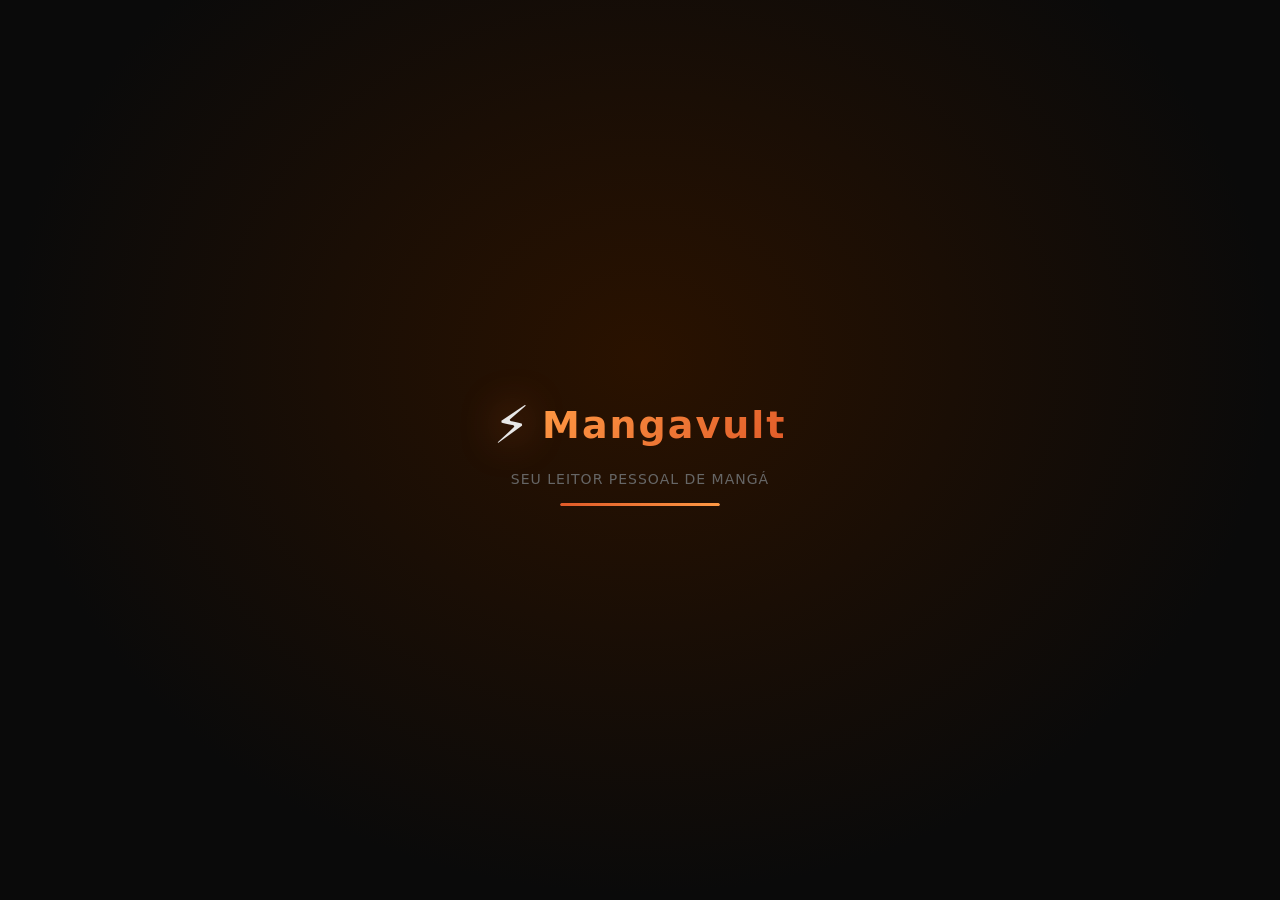
==== index.html @ 14887441 "Add files via upload" ====
<!DOCTYPE html>
<html lang="pt-BR">
<head>
<meta charset="UTF-8">
<meta name="viewport" content="width=device-width, initial-scale=1.0, maximum-scale=1.0, user-scalable=no">
<meta name="theme-color" content="#1a1a1a">
<meta name="mobile-web-app-capable" content="yes">
<meta name="apple-mobile-web-app-capable" content="yes">
<title>Mangavult</title>
<link rel="stylesheet" href="css/style.css">
</head>
<body>

<!-- SPLASH -->
<div id="splash">
  <div class="splash-bg"></div>
  <div class="splash-content">
    <div class="splash-logo-wrap">
      <div class="splash-icon">⚡</div>
      <div class="splash-nome">Mangavult</div>
    </div>
    <div class="splash-tagline">Seu leitor pessoal de mangá</div>
    <div class="splash-barra"><div class="splash-barra-fill"></div></div>
  </div>
</div>

<!-- ══════════ TELA: BIBLIOTECA ══════════ -->
<div id="tela-biblioteca" class="tela ativa">
  <header class="header-biblioteca">
    <button class="btn-icon" id="btn-menu-principal">
      <svg width="22" height="22" viewBox="0 0 24 24" fill="none" stroke="currentColor" stroke-width="2.5"><line x1="3" y1="6" x2="21" y2="6"/><line x1="3" y1="12" x2="21" y2="12"/><line x1="3" y1="18" x2="21" y2="18"/></svg>
    </button>
    <span class="logo-texto">Mangavult</span>
    <button class="btn-icon" id="btn-busca">
      <svg width="22" height="22" viewBox="0 0 24 24" fill="none" stroke="currentColor" stroke-width="2.5"><circle cx="11" cy="11" r="8"/><path d="m21 21-4.35-4.35"/></svg>
    </button>
  </header>
  <div class="busca-wrap" id="busca-wrap">
    <input class="busca-input" id="busca-input" placeholder="Buscar obra…" autocomplete="off">
    <button class="busca-fechar" id="busca-fechar">✕</button>
  </div>
  <div class="biblioteca-lista" id="biblioteca-lista">
    <div class="biblioteca-vazia" id="biblioteca-vazia">
      <div class="vazia-icon">📚</div>
      <p>Sua biblioteca está vazia</p>
      <p class="vazia-sub">Toque em + para importar</p>
    </div>
  </div>
  <button class="fab" id="btn-importar">
    <svg width="24" height="24" viewBox="0 0 24 24" fill="none" stroke="currentColor" stroke-width="2.5"><line x1="12" y1="5" x2="12" y2="19"/><line x1="5" y1="12" x2="19" y2="12"/></svg>
  </button>
</div>

<!-- ══════════ TELA: LEITOR ══════════ -->
<div id="tela-leitor" class="tela">
  <!-- Header -->
  <div class="leitor-header" id="leitor-header">
    <div class="leitor-header-linha1">
      <button class="btn-icon" id="btn-voltar-biblioteca">
        <svg width="20" height="20" viewBox="0 0 24 24" fill="none" stroke="currentColor" stroke-width="2.5"><polyline points="15 18 9 12 15 6"/></svg>
      </button>
      <div class="leitor-titulo-wrap">
        <button class="leitor-obra-link" id="btn-leitor-obra-nome">
          <span class="leitor-obra-nome" id="leitor-obra-nome"></span>
        </button>
        <span class="leitor-cap-sub" id="leitor-cap-sub"></span>
      </div>
      <button class="btn-icon" id="btn-abrir-menu-leitor">
        <svg width="20" height="20" viewBox="0 0 24 24" fill="none" stroke="currentColor" stroke-width="2.5"><line x1="3" y1="6" x2="21" y2="6"/><line x1="3" y1="12" x2="21" y2="12"/><line x1="3" y1="18" x2="21" y2="18"/></svg>
      </button>
    </div>
    <div class="leitor-header-linha2">
      <span class="leitor-badge" id="leitor-cap-badge"></span>
      <span class="leitor-badge" id="leitor-pg-badge"></span>
      <button class="leitor-menu-btn" id="btn-menu-leitor-pill">Menu ‹</button>
    </div>
  </div>
  <!-- Viewport -->
  <div class="leitor-viewport" id="leitor-viewport">
    <div class="leitor-paginas" id="leitor-paginas"></div>
    <div class="leitor-paginas-preload" id="leitor-preload"></div>
    <div class="zona-toque zona-esq" id="zona-esq"></div>
    <div class="zona-toque zona-dir" id="zona-dir"></div>
  </div>
  <!-- Footer -->
  <div class="leitor-footer" id="leitor-footer">
    <button class="nav-arrow" id="nav-prev">
      <svg width="18" height="18" viewBox="0 0 24 24" fill="none" stroke="currentColor" stroke-width="2.5"><polyline points="15 18 9 12 15 6"/></svg>
    </button>
    <div class="progresso-wrap">
      <input type="range" class="progresso-slider" id="progresso-slider" min="0" value="0">
      <div class="progresso-nums" id="progresso-nums"></div>
    </div>
    <button class="nav-arrow" id="nav-next">
      <svg width="18" height="18" viewBox="0 0 24 24" fill="none" stroke="currentColor" stroke-width="2.5"><polyline points="9 18 15 12 9 6"/></svg>
    </button>
  </div>
</div>

<!-- ══════════ FORA DAS TELAS: tudo que precisa de z-index alto ══════════ -->

<!-- Painel lateral do leitor -->
<div class="painel-overlay" id="painel-overlay"></div>
<div class="painel-lateral" id="painel-lateral">
  <button class="painel-fechar" id="btn-fechar-painel">✕</button>
  <div class="painel-obra-info">
    <div class="painel-row">
      <svg width="18" height="18" viewBox="0 0 24 24" fill="none" stroke="#e05a28" stroke-width="2"><path d="M4 19.5A2.5 2.5 0 0 1 6.5 17H20"/><path d="M6.5 2H20v20H6.5A2.5 2.5 0 0 1 4 19.5v-15A2.5 2.5 0 0 1 6.5 2z"/></svg>
      <span class="painel-obra-nome" id="painel-obra-nome"></span>
    </div>
    <div class="painel-row">
      <svg width="18" height="18" viewBox="0 0 24 24" fill="none" stroke="#ccc" stroke-width="2"><path d="M13 2H6a2 2 0 0 0-2 2v16a2 2 0 0 0 2 2h12a2 2 0 0 0 2-2V9z"/><polyline points="13 2 13 9 20 9"/></svg>
      <span class="painel-cap-nome" id="painel-cap-nome"></span>
    </div>
  </div>
  <div class="painel-nav">
    <button class="painel-nav-arrow" id="painel-prev-pag">‹</button>
    <div class="painel-select-wrap">
      <div class="painel-select-label">Page</div>
      <div class="painel-select-val" id="painel-pag-val"></div>
    </div>
    <button class="painel-nav-arrow" id="painel-next-pag">›</button>
  </div>
  <div class="painel-nav">
    <button class="painel-nav-arrow" id="painel-prev-cap">‹</button>
    <div class="painel-select-wrap">
      <div class="painel-select-label">Chapter</div>
      <div class="painel-select-val" id="painel-cap-val"></div>
    </div>
    <button class="painel-nav-arrow" id="painel-next-cap">›</button>
  </div>
  <div class="painel-divisor"></div>
  <button class="painel-opcao" id="opt-double-page">
    <svg width="20" height="20" viewBox="0 0 24 24" fill="none" stroke="currentColor" stroke-width="2"><path d="M4 19.5A2.5 2.5 0 0 1 6.5 17H20"/><path d="M6.5 2H20v20H6.5A2.5 2.5 0 0 1 4 19.5v-15A2.5 2.5 0 0 1 6.5 2z"/></svg>
    Double Page
  </button>
  <button class="painel-opcao" id="opt-offset">
    <svg width="20" height="20" viewBox="0 0 24 24" fill="none" stroke="currentColor" stroke-width="2"><rect x="3" y="3" width="7" height="18" rx="1"/><rect x="14" y="3" width="7" height="18" rx="1"/></svg>
    Offset Double Spreads
  </button>
  <button class="painel-opcao" id="opt-fit">
    <svg width="20" height="20" viewBox="0 0 24 24" fill="none" stroke="currentColor" stroke-width="2"><polyline points="15 3 21 3 21 9"/><polyline points="9 21 3 21 3 15"/><line x1="21" y1="3" x2="14" y2="10"/><line x1="3" y1="21" x2="10" y2="14"/></svg>
    <span id="opt-fit-label">Fit Both</span>
  </button>
  <button class="painel-opcao" id="opt-rtl">
    <svg width="20" height="20" viewBox="0 0 24 24" fill="none" stroke="currentColor" stroke-width="2"><circle cx="12" cy="12" r="10"/><polyline points="12 8 8 12 12 16"/><line x1="16" y1="12" x2="8" y2="12"/></svg>
    Right To Left
  </button>
  <button class="painel-opcao" id="opt-header">
    <svg width="20" height="20" viewBox="0 0 24 24" fill="none" stroke="currentColor" stroke-width="2"><rect x="3" y="3" width="18" height="18" rx="2"/><line x1="3" y1="9" x2="21" y2="9"/></svg>
    Header Hidden
  </button>
  <button class="painel-opcao painel-opcao-com-gear" id="opt-progress">
    <div class="painel-opcao-esq">
      <svg width="20" height="20" viewBox="0 0 24 24" fill="none" stroke="currentColor" stroke-width="2"><line x1="3" y1="12" x2="21" y2="12"/></svg>
      Progress Hidden
    </div>
    <svg class="gear-icon" width="18" height="18" viewBox="0 0 24 24" fill="none" stroke="currentColor" stroke-width="2"><circle cx="12" cy="12" r="3"/><path d="M19.4 15a1.65 1.65 0 0 0 .33 1.82l.06.06a2 2 0 0 1-2.83 2.83l-.06-.06a1.65 1.65 0 0 0-1.82-.33 1.65 1.65 0 0 0-1 1.51V21a2 2 0 0 1-4 0v-.09A1.65 1.65 0 0 0 9 19.4a1.65 1.65 0 0 0-1.82.33l-.06.06a2 2 0 0 1-2.83-2.83l.06-.06A1.65 1.65 0 0 0 4.68 15a1.65 1.65 0 0 0-1.51-1H3a2 2 0 0 1 0-4h.09A1.65 1.65 0 0 0 4.6 9a1.65 1.65 0 0 0-.33-1.82l-.06-.06a2 2 0 0 1 2.83-2.83l.06.06A1.65 1.65 0 0 0 9 4.68a1.65 1.65 0 0 0 1-1.51V3a2 2 0 0 1 4 0v.09a1.65 1.65 0 0 0 1 1.51 1.65 1.65 0 0 0 1.82-.33l.06-.06a2 2 0 0 1 2.83 2.83l-.06.06A1.65 1.65 0 0 0 19.4 9a1.65 1.65 0 0 0 1.51 1H21a2 2 0 0 1 0 4h-.09a1.65 1.65 0 0 0-1.51 1z"/></svg>
  </button>
  <div class="painel-divisor"></div>
  <button class="painel-opcao" id="opt-reader-settings">
    <svg width="20" height="20" viewBox="0 0 24 24" fill="none" stroke="currentColor" stroke-width="2"><circle cx="12" cy="12" r="3"/><path d="M19.4 15a1.65 1.65 0 0 0 .33 1.82l.06.06a2 2 0 0 1-2.83 2.83l-.06-.06a1.65 1.65 0 0 0-1.82-.33 1.65 1.65 0 0 0-1 1.51V21a2 2 0 0 1-4 0v-.09A1.65 1.65 0 0 0 9 19.4a1.65 1.65 0 0 0-1.82.33l-.06.06a2 2 0 0 1-2.83-2.83l.06-.06A1.65 1.65 0 0 0 4.68 15a1.65 1.65 0 0 0-1.51-1H3a2 2 0 0 1 0-4h.09A1.65 1.65 0 0 0 4.6 9a1.65 1.65 0 0 0-.33-1.82l-.06-.06a2 2 0 0 1 2.83-2.83l.06.06A1.65 1.65 0 0 0 9 4.68a1.65 1.65 0 0 0 1-1.51V3a2 2 0 0 1 4 0v.09a1.65 1.65 0 0 0 1 1.51 1.65 1.65 0 0 0 1.82-.33l.06-.06a2 2 0 0 1 2.83 2.83l-.06.06A1.65 1.65 0 0 0 19.4 9a1.65 1.65 0 0 0 1.51 1H21a2 2 0 0 1 0 4h-.09a1.65 1.65 0 0 0-1.51 1z"/></svg>
    Reader Settings
  </button>
</div>

<!-- MODAL: Reader Settings -->
<div id="modal-reader-settings" class="modal-overlay" style="display:none">
  <div class="modal-sheet rs-sheet">
    <div class="rs-header">
      <span class="rs-titulo">Reader Settings</span>
      <button class="btn-fechar-modal" id="btn-rs-fechar">✕</button>
    </div>
    <div class="rs-abas">
      <button class="rs-aba ativo" data-aba="layout">Page Layout</button>
      <button class="rs-aba" data-aba="fit">Image Fit</button>
      <button class="rs-aba" data-aba="behaviors">Behaviors</button>
    </div>
    <!-- Aba Layout -->
    <div id="rs-aba-layout">
      <div class="rs-secao-titulo">Page Display Style</div>
      <div class="rs-grupo">
        <button class="rs-layout-btn" data-val="simples" title="Single Page">
          <svg width="28" height="28" viewBox="0 0 24 24" fill="none" stroke="currentColor" stroke-width="1.5"><rect x="6" y="2" width="12" height="20" rx="1"/></svg>
        </button>
        <button class="rs-layout-btn" data-val="dupla" title="Double Page">
          <svg width="28" height="28" viewBox="0 0 24 24" fill="none" stroke="currentColor" stroke-width="1.5"><rect x="2" y="2" width="9" height="20" rx="1"/><rect x="13" y="2" width="9" height="20" rx="1"/></svg>
        </button>
      </div>
      <div class="rs-secao-titulo" style="margin-top:18px">Offset Double Spreads</div>
      <button class="rs-toggle-btn" id="rs-offset">
        <svg width="20" height="20" viewBox="0 0 24 24" fill="none" stroke="currentColor" stroke-width="2"><rect x="3" y="3" width="7" height="18" rx="1"/><rect x="14" y="3" width="7" height="18" rx="1"/></svg>
        Offset Double Spreads
      </button>
      <div class="rs-secao-titulo" style="margin-top:18px">Reading Direction</div>
      <div class="rs-grupo">
        <button class="rs-dir-btn" data-val="ltr">
          <svg width="26" height="26" viewBox="0 0 24 24" fill="none" stroke="currentColor" stroke-width="1.5"><circle cx="12" cy="12" r="10"/><polyline points="12 16 16 12 12 8"/><line x1="8" y1="12" x2="16" y2="12"/></svg>
        </button>
        <button class="rs-dir-btn" data-val="rtl">
          <svg width="26" height="26" viewBox="0 0 24 24" fill="none" stroke="currentColor" stroke-width="1.5"><circle cx="12" cy="12" r="10"/><polyline points="12 8 8 12 12 16"/><line x1="16" y1="12" x2="8" y2="12"/></svg>
        </button>
      </div>
      <div class="rs-secao-titulo" style="margin-top:18px">Header Visibility</div>
      <div class="rs-grupo">
        <button class="rs-header-btn" data-val="visivel">
          <svg width="26" height="26" viewBox="0 0 24 24" fill="none" stroke="currentColor" stroke-width="1.5"><rect x="3" y="3" width="18" height="18" rx="2"/></svg>
        </button>
        <button class="rs-header-btn" data-val="oculto">
          <svg width="26" height="26" viewBox="0 0 24 24" fill="none" stroke="currentColor" stroke-width="1.5"><rect x="3" y="3" width="18" height="18" rx="2"/><line x1="3" y1="9" x2="21" y2="9"/></svg>
        </button>
      </div>
      <div class="rs-secao-titulo" style="margin-top:18px">Progress Bar</div>
      <div class="rs-grupo">
        <button class="rs-progress-btn" data-val="visivel">
          <svg width="26" height="26" viewBox="0 0 24 24" fill="none" stroke="currentColor" stroke-width="1.5"><line x1="3" y1="18" x2="21" y2="18"/><circle cx="8" cy="18" r="2" fill="currentColor"/></svg>
        </button>
        <button class="rs-progress-btn" data-val="oculto">
          <svg width="26" height="26" viewBox="0 0 24 24" fill="none" stroke="currentColor" stroke-width="1.5"><line x1="3" y1="18" x2="21" y2="18"/><line x1="4" y1="4" x2="20" y2="20" stroke="#ff6b6b"/></svg>
        </button>
      </div>
    </div>
    <!-- Aba Image Fit -->
    <div id="rs-aba-fit" style="display:none">
      <div class="rs-secao-titulo">Image Sizing</div>
      <div class="rs-fit-opcoes">
        <label class="rs-fit-item">
          <button class="rs-fit-btn rs-fit-check" data-val="fitBoth"></button>
          <span>Contain to width &amp; height (Fit Both)</span>
        </label>
        <label class="rs-fit-item">
          <button class="rs-fit-btn rs-fit-check" data-val="fitWidth"></button>
          <span>Contain to width (Fit Width)</span>
        </label>
        <label class="rs-fit-item">
          <button class="rs-fit-btn rs-fit-check" data-val="fitHeight"></button>
          <span>Contain to height (Fit Height)</span>
        </label>
      </div>
    </div>
    <!-- Aba Behaviors -->
    <div id="rs-aba-behaviors" style="display:none">
      <div class="rs-secao-titulo">Zoom</div>
      <p class="rs-desc">Pinch para zoom · Double-tap para 2.5× · Double-tap novamente para resetar</p>
      <div class="rs-secao-titulo" style="margin-top:16px">Tap Zones</div>
      <p class="rs-desc">Toque esquerda: avançar (RTL) · Direita: voltar · Centro: mostrar/ocultar barras</p>
      <div class="rs-secao-titulo" style="margin-top:16px">Fim de Capítulo</div>
      <p class="rs-desc">Ao tentar virar a última página aparece tela de conclusão com opções de continuar ou voltar ao menu.</p>
    </div>
  </div>
</div>

<!-- MODAL: Menu Principal -->
<div id="modal-menu-principal" class="modal-overlay" style="display:none">
  <div class="modal-sheet">
    <div class="modal-handle"></div>
    <h2 class="modal-titulo">Menu</h2>
    <div class="menu-principal-lista">
      <button class="menu-principal-item" id="menu-importar">
        <svg width="20" height="20" viewBox="0 0 24 24" fill="none" stroke="currentColor" stroke-width="2"><path d="M21 15v4a2 2 0 0 1-2 2H5a2 2 0 0 1-2-2v-4"/><polyline points="17 8 12 3 7 8"/><line x1="12" y1="3" x2="12" y2="15"/></svg>
        Importar Capítulo
      </button>
      <button class="menu-principal-item" id="menu-armazenamento">
        <svg width="20" height="20" viewBox="0 0 24 24" fill="none" stroke="currentColor" stroke-width="2"><ellipse cx="12" cy="5" rx="9" ry="3"/><path d="M21 12c0 1.66-4 3-9 3s-9-1.34-9-3"/><path d="M3 5v14c0 1.66 4 3 9 3s9-1.34 9-3V5"/></svg>
        Armazenamento
      </button>
      <button class="menu-principal-item" id="menu-migrar-acesso">
        <svg width="20" height="20" viewBox="0 0 24 24" fill="none" stroke="currentColor" stroke-width="2"><path d="M21 15v4a2 2 0 0 1-2 2H5a2 2 0 0 1-2-2v-4"/><polyline points="17 8 12 3 7 8"/><line x1="12" y1="3" x2="12" y2="15"/></svg>
        Migração de Acesso
      </button>
      <button class="menu-principal-item" id="menu-remigrar-acesso">
        <svg width="20" height="20" viewBox="0 0 24 24" fill="none" stroke="currentColor" stroke-width="2"><path d="M21 15v4a2 2 0 0 1-2 2H5a2 2 0 0 1-2-2v-4"/><polyline points="7 10 12 15 17 10"/><line x1="12" y1="15" x2="12" y2="3"/></svg>
        Remigrar Acesso
      </button>
      <button class="menu-principal-item" id="menu-sobre">
        <svg width="20" height="20" viewBox="0 0 24 24" fill="none" stroke="currentColor" stroke-width="2"><circle cx="12" cy="12" r="10"/><line x1="12" y1="8" x2="12" y2="12"/><line x1="12" y1="16" x2="12.01" y2="16"/></svg>
        Sobre o Mangavult
      </button>
    </div>
    <button class="btn-cancelar" id="btn-fechar-menu-principal">Fechar</button>
  </div>
</div>

<!-- MODAL: Armazenamento -->
<div id="modal-armazenamento" class="modal-overlay" style="display:none">
  <div class="modal-sheet">
    <div class="modal-handle"></div>
    <h2 class="modal-titulo">Armazenamento</h2>
    <div id="armazenamento-info"></div>
    <button class="btn-cancelar" id="btn-fechar-armazenamento">Fechar</button>
  </div>
</div>

<!-- MODAL: Importar -->
<div id="modal-importar" class="modal-overlay" style="display:none">
  <div class="modal-sheet">
    <div class="modal-handle"></div>
    <h2 class="modal-titulo">Importar Capítulo</h2>
    <div class="import-opcoes">
      <label class="import-btn">
        <input type="file" id="input-zip" accept=".zip" style="display:none">
        <div class="import-btn-icon">📦</div>
        <div class="import-btn-texto"><strong>Arquivo ZIP</strong><span>Imagens numeradas</span></div>
      </label>
      <label class="import-btn">
        <input type="file" id="input-imgs" accept="image/*" multiple style="display:none">
        <div class="import-btn-icon">🖼️</div>
        <div class="import-btn-texto"><strong>Selecionar Imagens</strong><span>Múltiplas da galeria</span></div>
      </label>
      <label class="import-btn">
        <input type="file" id="input-pdf" accept=".pdf" style="display:none">
        <div class="import-btn-icon">📄</div>
        <div class="import-btn-texto"><strong>Arquivo PDF</strong><span>Converte automaticamente</span></div>
      </label>
      <div class="import-btn import-btn-derivar" id="btn-derivar-obra" style="cursor:pointer">
        <div class="import-btn-icon">🌐</div>
        <div class="import-btn-texto"><strong>Derivar Obra da Web</strong><span>Capa e descrição automáticas</span></div>
      </div>
      <div class="import-btn" id="btn-remigrar-cap" style="cursor:pointer">
        <div class="import-btn-icon">🔗</div>
        <div class="import-btn-texto"><strong>Remigrar Capítulo</strong><span>Importar arquivo .mvchapter</span></div>
      </div>
    </div>
    <button class="btn-cancelar" id="btn-cancelar-import">Cancelar</button>
  </div>
</div>

<!-- MODAL: Formulário Capítulo -->
<div id="modal-formulario" class="modal-overlay" style="display:none">
  <div class="modal-sheet">
    <div class="modal-handle"></div>
    <h2 class="modal-titulo">Novo Capítulo</h2>
    <div class="form-group">
      <label class="form-label">Nome da Obra</label>
      <input class="form-input" id="input-nome-obra" placeholder="Ex: One Punch Man" autocomplete="off">
    </div>
    <div class="form-group">
      <label class="form-label">Capítulo</label>
      <input class="form-input" id="input-capitulo" placeholder="Ex: 132" type="text" autocomplete="off">
    </div>
    <div id="progresso-import" style="display:none">
      <div class="progresso-barra-bg"><div class="progresso-barra-fill" id="progresso-fill"></div></div>
      <p class="progresso-texto" id="progresso-texto">Processando…</p>
    </div>
    <div class="form-botoes">
      <button class="btn-secundario" id="btn-form-cancelar">Cancelar</button>
      <button class="btn-primario" id="btn-form-salvar">Importar</button>
    </div>
  </div>
</div>

<!-- MODAL: Derivar Obra -->
<div id="modal-derivar" class="modal-overlay" style="display:none">
  <div class="modal-sheet" style="max-height:90vh;overflow-y:auto">
    <div class="modal-handle"></div>
    <h2 class="modal-titulo">Derivar Obra da Web</h2>
    <div class="form-group">
      <label class="form-label">Nome da obra (pode ser aproximado)</label>
      <input class="form-input" id="input-derivar-nome" placeholder="Ex: Jojo part 1, One Punch..." autocomplete="off">
    </div>
    <div id="derivar-progresso" style="display:none">
      <div class="progresso-barra-bg"><div class="progresso-barra-fill" id="derivar-fill" style="width:0%"></div></div>
      <p class="progresso-texto" id="derivar-texto">Buscando…</p>
    </div>
    <div id="derivar-resultado" style="display:none;margin-bottom:14px">
      <div class="derivar-preview-header">
        <img id="derivar-res-capa" style="width:60px;height:85px;object-fit:cover;border-radius:6px;flex-shrink:0;display:none" src="" alt="">
        <div style="flex:1;min-width:0">
          <div style="font-size:15px;font-weight:700;color:var(--text)" id="derivar-res-titulo"></div>
          <div style="font-size:12px;color:var(--text-muted);margin-top:2px" id="derivar-res-original"></div>
          <div style="display:flex;gap:8px;margin-top:6px">
            <span style="font-size:12px;color:#ffd700" id="derivar-res-nota"></span>
            <span style="font-size:12px;color:var(--text-muted)" id="derivar-res-ano"></span>
          </div>
        </div>
      </div>
      <div id="derivar-res-tags" style="display:flex;flex-wrap:wrap;gap:4px;margin:10px 0"></div>
      <p style="font-size:12px;color:var(--text-muted);line-height:1.5;margin:0" id="derivar-res-desc"></p>
    </div>
    <div class="form-botoes">
      <button class="btn-secundario" id="btn-derivar-cancelar">Cancelar</button>
      <button class="btn-primario" id="btn-derivar-confirmar">Buscar</button>
    </div>
  </div>
</div>

<!-- MODAL: Obra Detalhes -->
<div id="modal-obra" class="modal-overlay" style="display:none">
  <div class="modal-sheet modal-obra-sheet">
    <div class="obra-banner" id="obra-modal-banner">
      <img class="obra-banner-img" id="obra-banner-img" src="" alt="">
      <div class="obra-banner-overlay"></div>
    </div>
    <div class="obra-modal-conteudo">
      <button class="btn-fechar-modal obra-fechar-abs" id="btn-fechar-obra">✕</button>
      <div class="obra-header-modal">
        <div id="obra-capa-wrap"></div>
        <div style="flex:1;min-width:0">
          <h2 class="obra-titulo-modal" id="obra-titulo-modal"></h2>
          <div class="obra-titulo-original" id="obra-titulo-original-modal"></div>
          <div class="obra-meta-row">
            <span class="obra-nota-badge" id="obra-nota-modal"></span>
            <span class="obra-ano-badge" id="obra-ano-modal"></span>
            <span class="obra-status-badge" id="obra-status-modal"></span>
          </div>
        </div>
      </div>
      <div class="obra-tags-wrap" id="obra-tags-modal"></div>
      <div class="obra-acoes">
        <button class="btn-primario" id="btn-continuar-leitura">▶ Continuar</button>
        <button class="btn-secundario" id="btn-add-proximo">+ Próximo Cap.</button>
      </div>
      <div class="obra-acoes-secundarias">
        <button class="btn-mini" id="btn-trocar-capa">🖼 Trocar capa</button>
        <button class="btn-mini" id="btn-derivar-obra-existente">🌐 Derivar da web</button>
        <button class="btn-mini" id="btn-editar-descricao">✏️ Descrição</button>
      </div>
      <p class="obra-sub-modal" id="obra-sub-modal"></p>
      <p class="obra-descricao-modal" id="obra-descricao-modal"></p>
      <div class="capitulos-lista" id="capitulos-lista-modal"></div>
      <div class="obra-acoes" style="margin-top:12px">
        <button class="btn-perigo" id="btn-deletar-obra">Excluir Obra</button>
      </div>
    </div>
    <input type="file" id="input-trocar-capa" accept="image/*" style="display:none">
  </div>
</div>

<!-- MODAL: Editar Descrição -->
<div id="modal-descricao" class="modal-overlay" style="display:none">
  <div class="modal-sheet">
    <div class="modal-handle"></div>
    <h2 class="modal-titulo">Descrição da Obra</h2>
    <div class="form-group">
      <textarea class="form-input" id="input-descricao" rows="6" style="resize:none;line-height:1.5" placeholder="Digite a descrição…"></textarea>
    </div>
    <div style="margin-bottom:12px">
      <button class="btn-mini" id="btn-derivar-descricao-web" style="width:100%;padding:12px;font-size:13px">🌐 Derivar descrição da web</button>
    </div>
    <div class="form-botoes">
      <button class="btn-secundario" id="btn-descricao-cancelar">Cancelar</button>
      <button class="btn-primario" id="btn-descricao-salvar">Salvar</button>
    </div>
  </div>
</div>

<!-- MODAL: Boas-vindas -->
<div id="modal-boas-vindas" class="modal-overlay" style="display:none">
  <div class="modal-sheet bv-sheet">
    <button class="btn-fechar-modal" id="btn-bv-fechar">✕</button>
    <div class="bv-header"><div class="bv-logo">⚡ Mangavult</div></div>
    <div class="bv-secao">
      <div class="bv-secao-titulo">📖 O que é o Mangavult?</div>
      <p class="bv-texto">O <strong>Mangavult</strong> é um <em>leitor pessoal e offline</em> de mangá. Importe capítulos em ZIP, PDF ou imagens e leia com dupla de páginas, modo RTL, offset de spreads e muito mais. Tudo salvo <strong>localmente no seu navegador</strong>.</p>
    </div>
    <div class="bv-divisor"></div>
    <div class="bv-secao">
      <div class="bv-secao-titulo" style="color:#ff9966">⚠️ O que o Mangavult não é</div>
      <p class="bv-texto">O Mangavult <strong>não possui</strong> catálogo, títulos ou atualizações automáticas. Ele é apenas o <em>leitor</em> — o conteúdo, você traz.</p>
    </div>
    <div class="bv-divisor"></div>
    <div class="bv-secao">
      <div class="bv-secao-titulo" style="color:#7ecf7e">✅ Como começar</div>
      <p class="bv-texto">Toque em <strong>+</strong> e importe um capítulo em ZIP, PDF ou imagens.</p>
    </div>
  </div>
</div>

<!-- MODAL: Preferência Boas-vindas -->
<div id="modal-bv-pref" class="modal-overlay" style="display:none">
  <div class="modal-sheet">
    <button class="btn-fechar-modal" id="btn-bv-pref-fechar">✕</button>
    <div class="modal-handle"></div>
    <h2 class="modal-titulo">Exibir na próxima vez?</h2>
    <div style="display:flex;flex-direction:column;gap:10px;margin-top:8px">
      <button class="btn-primario" id="btn-bv-sempre">✓ Sempre mostrar</button>
      <button class="btn-secundario" id="btn-bv-nunca">✕ Não mostrar mais</button>
    </div>
  </div>
</div>

<!-- MODAL: Remigrar Capítulo -->
<div id="modal-remigrar" class="modal-overlay" style="display:none">
  <div class="modal-sheet">
    <div class="modal-handle"></div>
    <h2 class="modal-titulo">Remigrar Capítulo</h2>
    <p style="font-size:13px;color:var(--text-muted);margin-bottom:14px;line-height:1.6">Selecione o arquivo <strong>.mvchapter</strong> gerado ao clicar em 🔗 na lista de capítulos.</p>
    <div class="form-group">
      <label class="form-label">Arquivo .mvchapter</label>
      <input type="file" class="form-input" id="input-remigrar-arquivo" accept=".mvchapter,.json" style="padding:10px">
    </div>
    <div class="form-botoes">
      <button class="btn-secundario" id="btn-remigrar-cancelar">Cancelar</button>
      <button class="btn-primario" id="btn-remigrar-confirmar">Importar</button>
    </div>
  </div>
</div>

<!-- MODAL: Remigrar Acesso -->
<div id="modal-remigrar-acesso" class="modal-overlay" style="display:none">
  <div class="modal-sheet">
    <div class="modal-handle"></div>
    <h2 class="modal-titulo">Remigrar Acesso Completo</h2>
    <p style="font-size:13px;color:var(--text-muted);margin-bottom:14px;line-height:1.6">Selecione o arquivo <strong>.json</strong> de backup gerado em <strong>Menu → Migração de Acesso</strong>.</p>
    <div class="form-group">
      <label class="form-label">Arquivo de backup .json</label>
      <input type="file" class="form-input" id="input-remigrar-acesso-arquivo" accept=".json" style="padding:10px">
    </div>
    <div class="form-botoes">
      <button class="btn-secundario" id="btn-remigrar-acesso-cancelar">Cancelar</button>
      <button class="btn-primario" id="btn-remigrar-acesso-confirmar">Importar Tudo</button>
    </div>
  </div>
</div>

<!-- Toast -->
<div class="toast" id="toast"></div>

<script src="js/db.js"></script>
<script src="js/importar.js"></script>
<script src="js/biblioteca.js"></script>
<script src="js/leitor.js"></script>
<script src="js/app.js"></script>
</body>
</html>
---- css/style.css ----
/* ══════════════════════ RESET & BASE ══════════════════════ */
*, *::before, *::after { box-sizing: border-box; margin: 0; padding: 0; }

:root {
  --bg: #121212;
  --surface: #1e1e1e;
  --surface2: #2a2a2a;
  --surface3: #383838;
  --accent: #e05a28;
  --accent-hover: #c84e20;
  --text: #e8e8e8;
  --text-muted: #999;
  --border: #333;
}

html, body {
  height: 100%;
  overflow: hidden;
  background: var(--bg);
  color: var(--text);
  font-family: 'Segoe UI', system-ui, sans-serif;
  -webkit-tap-highlight-color: transparent;
  user-select: none;
}

/* ══════════════════════ TELAS ══════════════════════ */
.tela { position: fixed; inset: 0; display: none; flex-direction: column; background: var(--bg); z-index: 1; }
.tela.ativa { display: flex; }
/* Leitor especificamente com z-index baixo para não bloquear modais */
#tela-leitor { z-index: 1; }

/* ══════════════════════ BIBLIOTECA — HEADER ══════════════════════ */
.header-biblioteca {
  display: flex;
  align-items: center;
  justify-content: space-between;
  background: var(--surface);
  padding: 14px 16px;
  border-bottom: 1px solid var(--border);
  flex-shrink: 0;
}
.logo-texto { font-size: 20px; font-weight: 800; letter-spacing: 1px; color: var(--text); }
.btn-icon {
  background: none; border: none; color: var(--text); cursor: pointer;
  padding: 8px; border-radius: 8px; display: flex; align-items: center; justify-content: center;
}
.btn-icon:active { background: var(--surface3); }

/* ══════════════════════ BUSCA ══════════════════════ */
.busca-wrap {
  display: none;
  align-items: center;
  gap: 8px;
  background: var(--surface);
  padding: 10px 16px;
  border-bottom: 1px solid var(--border);
  flex-shrink: 0;
}
.busca-wrap.visivel { display: flex; }
.busca-input {
  flex: 1; padding: 10px 14px; background: var(--surface2);
  border: 1px solid var(--border); border-radius: 10px;
  color: var(--text); font-size: 16px; outline: none;
}
.busca-input:focus { border-color: var(--accent); }
.busca-fechar {
  background: none; border: none; color: var(--text-muted);
  font-size: 22px; cursor: pointer; padding: 4px 8px;
}

/* ══════════════════════ BIBLIOTECA — LISTA ══════════════════════ */
.biblioteca-lista { flex: 1; overflow-y: auto; padding: 16px; -webkit-overflow-scrolling: touch; }
.biblioteca-vazia {
  display: flex; flex-direction: column; align-items: center;
  justify-content: center; height: 60vh; gap: 8px; color: var(--text-muted);
}
.vazia-icon { font-size: 48px; }
.vazia-sub { font-size: 13px; }

/* Card obra */
.obra-card {
  background: var(--surface); border-radius: 10px; display: flex;
  gap: 12px; margin-bottom: 12px; overflow: hidden; cursor: pointer; transition: background .15s;
}
.obra-card:active { background: var(--surface2); }
.obra-capa {
  width: 80px; min-width: 80px; height: 110px;
  object-fit: cover; background: var(--surface3); border-radius: 10px 0 0 10px;
}
.obra-capa-placeholder {
  width: 80px; min-width: 80px; height: 110px; background: var(--surface3);
  border-radius: 10px 0 0 10px; display: flex; align-items: center; justify-content: center; font-size: 28px;
}
.obra-info { padding: 12px 12px 12px 0; display: flex; flex-direction: column; justify-content: space-between; flex: 1; }
.obra-titulo { font-size: 16px; font-weight: 700; line-height: 1.3; }
.obra-meta { font-size: 13px; color: var(--text-muted); }
.obra-ultimo { font-size: 12px; color: var(--accent); font-weight: 600; }

/* ══════════════════════ FAB ══════════════════════ */
.fab {
  position: fixed; bottom: 24px; right: 20px; width: 56px; height: 56px;
  border-radius: 50%; background: var(--accent); border: none; color: white;
  cursor: pointer; display: flex; align-items: center; justify-content: center;
  box-shadow: 0 4px 20px rgba(224,90,40,.5); z-index: 100; transition: transform .15s;
}
.fab:active { transform: scale(.93); }

/* ══════════════════════ MODAL / SHEET ══════════════════════ */
.modal-overlay {
  position: fixed; inset: 0; background: rgba(0,0,0,.7);
  z-index: 9000; display: flex; align-items: flex-end;
}
/* Reader settings abre de cima (não do bottom) */
#modal-reader-settings {
  align-items: flex-end;
}
.modal-sheet {
  background: var(--surface); border-radius: 20px 20px 0 0;
  width: 100%; padding: 16px 20px 32px; max-height: 90vh; overflow-y: auto; position: relative;
}
.modal-handle { width: 40px; height: 4px; background: var(--surface3); border-radius: 2px; margin: 0 auto 20px; }
.modal-titulo { font-size: 18px; font-weight: 700; margin-bottom: 20px; }

/* Importar */
.import-opcoes { display: flex; flex-direction: column; gap: 12px; }
.import-btn {
  background: var(--surface2); border-radius: 12px; padding: 16px;
  display: flex; align-items: center; gap: 14px; cursor: pointer; transition: background .15s;
}
.import-btn:active { background: var(--surface3); }
.import-btn-icon { font-size: 28px; flex-shrink: 0; }
.import-btn-texto { display: flex; flex-direction: column; gap: 2px; }
.import-btn-texto strong { font-size: 15px; color: var(--text); }
.import-btn-texto span { font-size: 12px; color: var(--text-muted); }

/* "Derivar obra" no modal importar */
.import-btn-derivar {
  background: linear-gradient(135deg, #1e2a1e, #2a3a2a);
  border: 1px solid #3a5a3a;
}
.import-btn-derivar strong { color: #7ecf7e; }

.btn-cancelar {
  width: 100%; margin-top: 16px; padding: 14px; background: var(--surface2);
  border: none; border-radius: 10px; color: var(--text-muted); font-size: 15px; cursor: pointer;
}
.btn-cancelar:active { background: var(--surface3); }

/* Formulário */
.form-group { margin-bottom: 16px; }
.form-label { display: block; font-size: 13px; color: var(--text-muted); margin-bottom: 6px; }
.form-input {
  width: 100%; padding: 12px 14px; background: var(--surface2);
  border: 1px solid var(--border); border-radius: 10px; color: var(--text); font-size: 16px; outline: none;
}
.form-input:focus { border-color: var(--accent); }
.form-botoes { display: flex; gap: 10px; margin-top: 20px; }

.btn-primario {
  flex: 1; padding: 14px; background: var(--accent); border: none;
  border-radius: 10px; color: white; font-size: 16px; font-weight: 700; cursor: pointer;
}
.btn-primario:active { background: var(--accent-hover); }
.btn-secundario {
  flex: 1; padding: 14px; background: var(--surface2); border: none;
  border-radius: 10px; color: var(--text); font-size: 16px; cursor: pointer;
}
.btn-secundario:active { background: var(--surface3); }
.btn-perigo {
  width: 100%; padding: 14px; background: #3a1515;
  border: 1px solid #6b2020; border-radius: 10px; color: #ff6b6b; font-size: 15px; cursor: pointer;
}

/* Progresso importação */
.progresso-barra-bg { height: 6px; background: var(--surface3); border-radius: 3px; overflow: hidden; margin: 12px 0 6px; }
.progresso-barra-fill { height: 100%; background: var(--accent); border-radius: 3px; width: 0%; transition: width .2s; }
.progresso-texto { font-size: 13px; color: var(--text-muted); text-align: center; }

/* Modal obra */
.modal-obra-sheet { padding-bottom: 40px; }
.obra-header-modal { display: flex; gap: 14px; margin-bottom: 16px; align-items: flex-start; }
.obra-capa-modal {
  width: 80px; height: 110px; object-fit: cover;
  border-radius: 8px; background: var(--surface3); flex-shrink: 0; cursor: pointer;
}
.obra-capa-placeholder-modal {
  width: 80px; height: 110px; background: var(--surface3); border-radius: 8px;
  display: flex; align-items: center; justify-content: center; font-size: 28px;
  flex-shrink: 0; cursor: pointer; border: 2px dashed var(--border);
}
.obra-titulo-modal { font-size: 18px; font-weight: 700; line-height: 1.3; }
.obra-sub-modal { font-size: 13px; color: var(--text-muted); margin-top: 4px; }
.obra-descricao-modal {
  font-size: 13px; color: var(--text-muted); margin-top: 6px; line-height: 1.5;
  max-height: 60px; overflow: hidden; text-overflow: ellipsis;
  display: -webkit-box; -webkit-line-clamp: 3; -webkit-box-orient: vertical;
}
.btn-editar-descricao {
  margin-top: 4px; background: none; border: none; color: var(--accent);
  font-size: 12px; cursor: pointer; padding: 0;
}

.obra-acoes { display: flex; gap: 10px; margin-bottom: 12px; }
.obra-acoes-secundarias { display: flex; gap: 8px; margin-bottom: 12px; flex-wrap: wrap; }
.btn-mini {
  padding: 8px 12px; background: var(--surface2); border: 1px solid var(--border);
  border-radius: 8px; color: var(--text-muted); font-size: 12px; cursor: pointer; white-space: nowrap;
}
.btn-mini:active { background: var(--surface3); }

.capitulos-lista { display: flex; flex-direction: column; gap: 8px; margin-bottom: 12px; }
.cap-item {
  background: var(--surface2); border-radius: 8px; padding: 12px 14px;
  display: flex; align-items: center; justify-content: space-between; cursor: pointer;
}
.cap-item:active { background: var(--surface3); }
.cap-item-nome { font-size: 14px; font-weight: 600; }
.cap-item-del {
  background: none; border: none; color: #ff6b6b; font-size: 18px; cursor: pointer; padding: 4px 8px;
}

.btn-fechar-modal {
  position: absolute; top: 16px; right: 16px; background: var(--surface2);
  border: none; color: var(--text-muted); border-radius: 50%;
  width: 32px; height: 32px; font-size: 16px; cursor: pointer;
  display: flex; align-items: center; justify-content: center;
}

/* Modal menu principal (hamburguer) */
.menu-principal-lista { display: flex; flex-direction: column; gap: 8px; }
.menu-principal-item {
  display: flex; align-items: center; gap: 14px; padding: 14px 16px;
  background: var(--surface2); border-radius: 10px; cursor: pointer;
  font-size: 15px; border: none; color: var(--text); text-align: left; width: 100%;
}
.menu-principal-item:active { background: var(--surface3); }
.menu-principal-item svg { flex-shrink: 0; }

/* Modal confirma web */
.confirm-web-box { background: var(--surface2); border-radius: 12px; padding: 16px; margin-bottom: 16px; }
.confirm-web-titulo { font-size: 15px; font-weight: 700; margin-bottom: 8px; }
.confirm-web-desc { font-size: 13px; color: var(--text-muted); line-height: 1.5; }

/* ══════════════════════ LEITOR — HEADER ══════════════════════ */
.leitor-header {
  position: fixed; top: 0; left: 0; right: 0; z-index: 7000;
  background: rgba(18,18,18,.96); border-bottom: 1px solid var(--border); transition: transform .25s;
}
.leitor-header.oculto { transform: translateY(-100%); }
.leitor-header-linha1 { display: flex; align-items: center; padding: 10px 12px 4px; gap: 8px; }
.leitor-titulo-wrap { flex: 1; overflow: hidden; }
.leitor-obra-link {
  background: none; border: none; padding: 0; cursor: pointer;
  text-align: left; display: block; max-width: 100%;
}
.leitor-obra-link:active .leitor-obra-nome { color: var(--accent); }
.leitor-obra-nome {
  font-size: 15px; font-weight: 700; white-space: nowrap;
  overflow: hidden; text-overflow: ellipsis; display: block; color: var(--accent);
  max-width: 200px;
}
.leitor-cap-sub {
  font-size: 11px; color: var(--text-muted); display: block;
  white-space: nowrap; overflow: hidden; text-overflow: ellipsis;
}
.leitor-header-linha2 { display: flex; align-items: center; gap: 8px; padding: 4px 12px 10px; }
.leitor-badge {
  background: var(--surface2); border: 1px solid var(--border);
  border-radius: 6px; padding: 4px 10px; font-size: 13px; color: var(--text);
}
.leitor-menu-btn {
  margin-left: auto; background: var(--surface2); border: 1px solid var(--border);
  border-radius: 6px; padding: 4px 12px; font-size: 13px; color: var(--text); cursor: pointer;
}
.leitor-menu-btn:active { background: var(--surface3); }

/* ══════════════════════ LEITOR — VIEWPORT ══════════════════════ */
.leitor-viewport {
  position: fixed; inset: 0;
  display: flex; align-items: center; justify-content: center; overflow: hidden;
  background: #000;
}

/* FIX 4: pré-carregar próximo spread invisível para eliminar flash preto */
.leitor-paginas-preload {
  position: absolute; top: 0; left: 0; width: 1px; height: 1px;
  overflow: hidden; opacity: 0; pointer-events: none; display: flex;
}
.leitor-paginas-preload img { width: 1px; height: 1px; }

.leitor-paginas {
  display: flex; align-items: center; justify-content: center;
  width: 100%; height: 100%;
  /* FIX 1: gap 0 remove a linha preta entre páginas */
  gap: 0;
}

.pagina-img {
  max-width: 100%; max-height: 100%;
  object-fit: contain; display: block;
  /* FIX 1: garantir sem borda/margem entre imagens */
  margin: 0; padding: 0; border: none; outline: none;
  /* FIX 4: sem flash no carregamento */
  background: #000;
}

/* fit modes */
.leitor-viewport.fit-width .pagina-img { max-height: none; width: 100%; }
.leitor-viewport.fit-height .pagina-img { max-width: none; height: 100%; }
.leitor-viewport.fit-both .pagina-img { max-width: 100%; max-height: 100%; }

/* dupla página */
.leitor-paginas.dupla .pagina-img { max-width: 50%; }
.leitor-viewport.fit-width .leitor-paginas.dupla .pagina-img { width: 50%; max-height: 100%; }
.leitor-viewport.fit-height .leitor-paginas.dupla .pagina-img { height: 100%; max-width: 50%; }

/* zonas de toque */
.zona-toque { position: absolute; top: 0; bottom: 0; width: 45%; z-index: 10; cursor: pointer; }
.zona-esq { left: 0; }
.zona-dir { right: 0; }

/* ══════════════════════ LEITOR — FOOTER ══════════════════════ */
.leitor-footer {
  position: fixed; bottom: 0; left: 0; right: 0; z-index: 7000;
  background: rgba(18,18,18,.96); border-top: 1px solid var(--border);
  display: flex; align-items: center; padding: 10px 12px 20px; gap: 10px;
  transition: transform .25s;
}
.leitor-footer.oculto { transform: translateY(100%); }

.nav-arrow {
  background: var(--surface2); border: 1px solid var(--border); border-radius: 8px;
  color: var(--text); width: 36px; height: 36px;
  display: flex; align-items: center; justify-content: center; cursor: pointer; flex-shrink: 0;
}
.nav-arrow:active { background: var(--surface3); }

.progresso-wrap { flex: 1; }

/* FIX 3: slider RTL via direction */
.progresso-slider {
  -webkit-appearance: none; width: 100%; height: 4px;
  background: var(--surface3); border-radius: 2px; outline: none;
  direction: ltr; /* padrão; JS vai trocar para rtl */
}
.progresso-slider.rtl-slider { direction: rtl; }
.progresso-slider::-webkit-slider-thumb {
  -webkit-appearance: none; width: 18px; height: 18px;
  border-radius: 50%; background: var(--accent); cursor: pointer;
}
.progresso-nums { text-align: center; font-size: 12px; color: var(--text-muted); margin-top: 4px; }

/* ══════════════════════ PAINEL LATERAL ══════════════════════ */
.painel-overlay { position: fixed; inset: 0; z-index: 8000; display: none; }
.painel-overlay.ativo { display: block; }

.painel-lateral {
  position: fixed; top: 0; right: 0; bottom: 0; width: min(320px, 85vw);
  background: var(--surface); z-index: 8100; transform: translateX(100%);
  transition: transform .25s; overflow-y: auto; padding: 20px 16px 40px;
  border-left: 1px solid var(--border);
}
.painel-lateral.aberto { transform: translateX(0); }

.painel-fechar {
  position: absolute; top: 12px; right: 12px; background: var(--surface2);
  border: none; color: var(--text-muted); border-radius: 50%;
  width: 30px; height: 30px; font-size: 14px; cursor: pointer;
  display: flex; align-items: center; justify-content: center;
}

.painel-obra-info { margin-bottom: 16px; padding-top: 8px; }
.painel-row { display: flex; align-items: center; gap: 10px; padding: 6px 0; }
.painel-obra-nome { font-size: 15px; font-weight: 700; color: var(--accent); }
.painel-cap-nome { font-size: 14px; color: var(--text); }

.painel-nav { display: flex; align-items: center; gap: 6px; margin-bottom: 10px; }
.painel-nav-arrow {
  background: var(--surface2); border: 1px solid var(--border); color: var(--text);
  border-radius: 8px; width: 36px; height: 48px; font-size: 20px; cursor: pointer;
  display: flex; align-items: center; justify-content: center;
}
.painel-nav-arrow:active { background: var(--surface3); }

.painel-select-wrap {
  flex: 1; background: var(--surface2); border: 1px solid var(--border);
  border-radius: 8px; padding: 8px 12px; display: flex; flex-direction: column;
}
.painel-select-label { font-size: 11px; color: var(--text-muted); }
.painel-select-val { font-size: 16px; font-weight: 600; }

.painel-divisor { height: 1px; background: var(--border); margin: 12px 0; }

.painel-opcao {
  width: 100%; background: var(--surface2); border: 1px solid var(--border);
  border-radius: 10px; color: var(--text); padding: 14px 16px;
  display: flex; align-items: center; gap: 12px; font-size: 14px;
  cursor: pointer; margin-bottom: 8px; text-align: left; transition: background .15s;
}
.painel-opcao:active { background: var(--surface3); }
.painel-opcao.ativo { background: var(--accent); border-color: var(--accent); color: white; }
.painel-opcao-com-gear { justify-content: space-between; }
.painel-opcao-esq { display: flex; align-items: center; gap: 12px; }
.gear-icon { color: var(--text-muted); flex-shrink: 0; }

/* ══════════════════════ TOAST ══════════════════════ */
.toast {
  position: fixed; bottom: 90px; left: 50%;
  transform: translateX(-50%) translateY(20px);
  background: var(--surface2); border: 1px solid var(--border); color: var(--text);
  padding: 10px 18px; border-radius: 20px; font-size: 14px;
  opacity: 0; transition: opacity .2s, transform .2s;
  z-index: 9999; pointer-events: none; white-space: nowrap;
}
.toast.visivel { opacity: 1; transform: translateX(-50%) translateY(0); }

/* ══════════════════════ CARREGANDO ══════════════════════ */
.spinner-overlay {
  position: fixed; inset: 0; background: rgba(0,0,0,.7);
  z-index: 500; display: flex; flex-direction: column;
  align-items: center; justify-content: center; gap: 16px;
}
.spinner {
  width: 40px; height: 40px; border: 3px solid var(--surface3);
  border-top-color: var(--accent); border-radius: 50%;
  animation: spin .8s linear infinite;
}
@keyframes spin { to { transform: rotate(360deg); } }
.spinner-msg { font-size: 14px; color: var(--text-muted); }

/* ══════════════════════ SCROLLBAR ══════════════════════ */
::-webkit-scrollbar { width: 4px; }
::-webkit-scrollbar-track { background: transparent; }
::-webkit-scrollbar-thumb { background: var(--surface3); border-radius: 2px; }

/* ══════════════════════ SPLASH ══════════════════════ */
#splash {
  position: fixed; inset: 0; z-index: 9999;
  display: flex; align-items: center; justify-content: center;
  background: #0a0a0a;
  transition: opacity .6s ease;
}
#splash.saindo { opacity: 0; pointer-events: none; }

.splash-bg {
  position: absolute; inset: 0;
  background: radial-gradient(ellipse at 50% 40%, #2a1200 0%, #0a0a0a 70%);
}
.splash-content {
  position: relative; z-index: 1;
  display: flex; flex-direction: column; align-items: center; gap: 16px;
  animation: splashEntrar .6s cubic-bezier(.22,1,.36,1) both;
}
@keyframes splashEntrar {
  from { opacity: 0; transform: translateY(30px) scale(.9); }
  to   { opacity: 1; transform: none; }
}
.splash-logo-wrap {
  display: flex; align-items: center; gap: 12px;
}
.splash-icon {
  font-size: 52px;
  filter: drop-shadow(0 0 20px #e05a28);
  animation: pulsar 1.5s ease-in-out infinite;
}
@keyframes pulsar {
  0%,100% { filter: drop-shadow(0 0 16px #e05a28); transform: scale(1); }
  50%      { filter: drop-shadow(0 0 32px #ff9944); transform: scale(1.08); }
}
.splash-nome {
  font-size: 38px; font-weight: 900; letter-spacing: 2px;
  background: linear-gradient(135deg, #ff9944, #e05a28);
  -webkit-background-clip: text; -webkit-text-fill-color: transparent;
}
.splash-tagline {
  font-size: 14px; color: #666; letter-spacing: 1px; text-transform: uppercase;
}
.splash-barra {
  width: 160px; height: 3px; background: #222; border-radius: 2px; overflow: hidden;
}
.splash-barra-fill {
  height: 100%; background: linear-gradient(90deg, #e05a28, #ff9944);
  border-radius: 2px; animation: carregarBarra 1.8s ease forwards;
}
@keyframes carregarBarra { from { width: 0 } to { width: 100% } }

/* ══════════════════════ BOAS-VINDAS ══════════════════════ */
.bv-sheet { max-height: 88vh; overflow-y: auto; }
.bv-header {
  text-align: center; margin-bottom: 20px;
}
.bv-logo {
  font-size: 24px; font-weight: 900; letter-spacing: 1px;
  background: linear-gradient(135deg, #ff9944, #e05a28);
  -webkit-background-clip: text; -webkit-text-fill-color: transparent;
  display: inline-block;
}
.bv-secao { margin-bottom: 16px; }
.bv-secao-titulo {
  font-size: 15px; font-weight: 700; margin-bottom: 10px; color: var(--accent);
}
.bv-texto {
  font-size: 14px; color: var(--text-muted); line-height: 1.7; margin-bottom: 8px;
}
.bv-texto strong { color: var(--text); }
.bv-texto em { font-style: italic; }
.bv-divisor { height: 1px; background: var(--border); margin: 16px 0; }

/* ══════════════════════ TUTORIAL MIGRAÇÃO ══════════════════════ */
.tutorial-box {
  background: var(--surface2); border: 1px solid var(--border);
  border-radius: 12px; padding: 14px; display: flex; gap: 12px; align-items: flex-start;
}
.tutorial-icon { font-size: 24px; flex-shrink: 0; }
.tutorial-texto { font-size: 13px; color: var(--text-muted); line-height: 1.7; }
.tutorial-texto strong { color: var(--text); }
.tutorial-texto em { color: #ff9966; font-style: normal; }

/* ══════════════════════ FIM DE CAPÍTULO ══════════════════════ */
#fim-capitulo-overlay {
  position: fixed; inset: 0; z-index: 9500;
  display: flex; align-items: center; justify-content: center;
  opacity: 0; transition: opacity .4s;
}
#fim-capitulo-overlay.visivel { opacity: 1; }

.fim-cap-bg {
  position: absolute; inset: 0;
  background: radial-gradient(ellipse at center, rgba(0,50,20,.97) 0%, rgba(0,0,0,.98) 100%);
}
.fim-cap-content {
  position: relative; z-index: 1;
  display: flex; flex-direction: column; align-items: center; gap: 16px;
  padding: 32px;
  animation: fimEntrar .5s cubic-bezier(.22,1,.36,1) both .1s;
}
@keyframes fimEntrar {
  from { transform: scale(.8) translateY(20px); opacity: 0; }
  to   { transform: none; opacity: 1; }
}
.fim-cap-check {
  width: 80px; height: 80px; border-radius: 50%;
  background: linear-gradient(135deg, #1a5a2a, #2a8a3a);
  display: flex; align-items: center; justify-content: center;
  font-size: 36px; color: #7eff9a;
  box-shadow: 0 0 40px rgba(80,255,120,.3);
  animation: checkPulse .6s ease both .4s;
}
@keyframes checkPulse {
  0%   { transform: scale(0); }
  70%  { transform: scale(1.15); }
  100% { transform: scale(1); }
}
.fim-cap-titulo {
  font-size: 26px; font-weight: 900; color: #7eff9a;
  text-shadow: 0 0 20px rgba(80,255,120,.4);
}
.fim-cap-sub { font-size: 14px; color: #aaa; }
.fim-cap-botoes {
  display: flex; gap: 12px; margin-top: 8px;
}
.fim-cap-btn {
  padding: 14px 22px; border-radius: 12px; border: none;
  font-size: 15px; font-weight: 700; cursor: pointer;
  transition: transform .15s;
}
.fim-cap-btn:active { transform: scale(.95); }
.fim-cap-btn-sec { background: var(--surface2); color: var(--text); border: 1px solid var(--border); }
.fim-cap-btn-pri { background: linear-gradient(135deg, #1a5a2a, #2a8a3a); color: #7eff9a; }

/* ══════════════════════ LEITOR — transform suave ══════════════════════ */
#leitor-paginas {
  transition: transform .05s linear;
  will-change: transform;
}

/* ══════════════════════ READER SETTINGS MODAL ══════════════════════ */
.rs-sheet {
  max-height: 88vh; overflow-y: auto; padding-bottom: 40px;
}
.rs-header {
  display: flex; align-items: center; justify-content: space-between;
  margin-bottom: 16px;
}
.rs-titulo { font-size: 18px; font-weight: 700; }

.rs-abas {
  display: flex; gap: 4px; margin-bottom: 20px;
  background: var(--surface2); border-radius: 10px; padding: 4px;
}
.rs-aba {
  flex: 1; padding: 9px 4px; background: none; border: none;
  color: var(--text-muted); font-size: 13px; border-radius: 8px;
  cursor: pointer; transition: all .15s; white-space: nowrap;
}
.rs-aba.ativo { background: var(--surface3); color: var(--text); font-weight: 600; }

.rs-painel {}
.rs-secao-titulo {
  font-size: 12px; color: var(--text-muted); letter-spacing: .5px;
  text-transform: uppercase; margin-bottom: 10px;
}
.rs-desc { font-size: 13px; color: var(--text-muted); line-height: 1.6; }

.rs-grupo {
  display: flex; gap: 8px; margin-bottom: 4px;
}
.rs-layout-btn, .rs-dir-btn, .rs-header-btn, .rs-progress-btn {
  flex: 1; padding: 14px 0; background: var(--surface2);
  border: 2px solid var(--border); border-radius: 10px;
  color: var(--text-muted); cursor: pointer;
  display: flex; align-items: center; justify-content: center;
  transition: all .15s;
}
.rs-layout-btn.ativo, .rs-dir-btn.ativo,
.rs-header-btn.ativo, .rs-progress-btn.ativo {
  border-color: var(--accent); background: rgba(224,90,40,.15); color: var(--accent);
}

.rs-toggle-btn {
  width: 100%; padding: 13px 16px; background: var(--surface2);
  border: 2px solid var(--border); border-radius: 10px; color: var(--text-muted);
  display: flex; align-items: center; gap: 10px; font-size: 14px;
  cursor: pointer; transition: all .15s;
}
.rs-toggle-btn.ativo {
  border-color: var(--accent); background: rgba(224,90,40,.15); color: var(--accent);
}

.rs-fit-opcoes { display: flex; flex-direction: column; gap: 10px; }
.rs-fit-item {
  display: flex; align-items: center; gap: 12px; padding: 13px 14px;
  background: var(--surface2); border-radius: 10px; border: 2px solid var(--border);
  cursor: pointer; transition: all .15s;
}
.rs-fit-item:has(.rs-fit-btn.ativo) {
  border-color: var(--accent); background: rgba(224,90,40,.1);
}
.rs-fit-check {
  background: none; border: none; padding: 0; cursor: pointer;
  color: var(--text-muted); flex-shrink: 0;
}
.rs-fit-check.ativo { color: var(--accent); }
.rs-fit-item span { font-size: 13px; color: var(--text-muted); }
.rs-fit-item:has(.rs-fit-btn.ativo) span { color: var(--text); }


/* ══════════════════════ OBRA MODAL ESTILO MANGADEX ══════════════════════ */
.modal-obra-sheet { padding: 0 !important; overflow: hidden; border-radius: 20px 20px 0 0; }

.obra-banner {
  width: 100%; height: 140px;
  position: relative; flex-shrink: 0;
  overflow: hidden;
  background: var(--surface2);
}
.obra-banner-img {
  position: absolute; inset: -16px;
  width: calc(100% + 32px); height: calc(100% + 32px);
  object-fit: cover; object-position: center 20%;
  filter: blur(10px) brightness(0.55) saturate(1.3);
  display: block;
}
.obra-banner-overlay {
  position: absolute; inset: 0;
  background: linear-gradient(
    to bottom,
    rgba(18,18,18,0.1) 0%,
    rgba(18,18,18,0.55) 55%,
    rgba(18,18,18,1) 100%
  );
  z-index: 1;
}

.obra-modal-conteudo {
  padding: 0 20px 40px;
  position: relative;
  overflow-y: auto;
}

.obra-fechar-abs {
  position: absolute !important;
  top: 12px !important; right: 12px !important;
  z-index: 10;
}

.obra-header-modal {
  display: flex; gap: 14px; align-items: flex-end;
  margin-top: -60px; margin-bottom: 14px; position: relative; z-index: 2;
}

.obra-capa-modal {
  width: 90px; height: 126px; object-fit: cover;
  border-radius: 8px; flex-shrink: 0; cursor: pointer;
  box-shadow: 0 4px 20px rgba(0,0,0,.6);
  border: 2px solid rgba(255,255,255,.1);
}
.obra-capa-placeholder-modal {
  width: 90px; height: 126px; background: var(--surface3);
  border-radius: 8px; flex-shrink: 0; cursor: pointer;
  display: flex; align-items: center; justify-content: center;
  font-size: 32px; border: 2px dashed var(--border);
}

.obra-titulo-modal { font-size: 17px; font-weight: 800; line-height: 1.25; margin-bottom: 4px; }
.obra-titulo-original { font-size: 12px; color: var(--text-muted); margin-bottom: 6px; }

.obra-meta-row { display: flex; flex-wrap: wrap; gap: 6px; align-items: center; margin-top: 4px; }
.obra-nota-badge { color: #ffd700; font-size: 13px; font-weight: 700; }
.obra-ano-badge  { color: var(--text-muted); font-size: 12px; }
.obra-status-badge { font-size: 11px; background: rgba(126,207,126,.15); color: #7ecf7e; border: 1px solid #7ecf7e; border-radius: 20px; padding: 2px 8px; }

.obra-tags-wrap { display: flex; flex-wrap: wrap; gap: 5px; margin-bottom: 12px; }
.obra-tag {
  font-size: 10px; font-weight: 700; text-transform: uppercase; letter-spacing: .5px;
  padding: 3px 8px; border-radius: 4px; border: 1px solid var(--border);
  color: var(--text-muted); background: var(--surface2);
}

.obra-descricao-modal {
  font-size: 13px; color: var(--text-muted); line-height: 1.65;
  margin-bottom: 14px; display: -webkit-box;
  -webkit-line-clamp: 5; -webkit-box-orient: vertical; overflow: hidden;
}

/* ══════════════════════ DERIVAR PREVIEW ══════════════════════ */
.derivar-preview-header {
  display: flex; gap: 12px; align-items: flex-start;
  padding: 12px; background: var(--surface2); border-radius: 10px;
  margin-bottom: 10px; border: 1px solid var(--border);
}
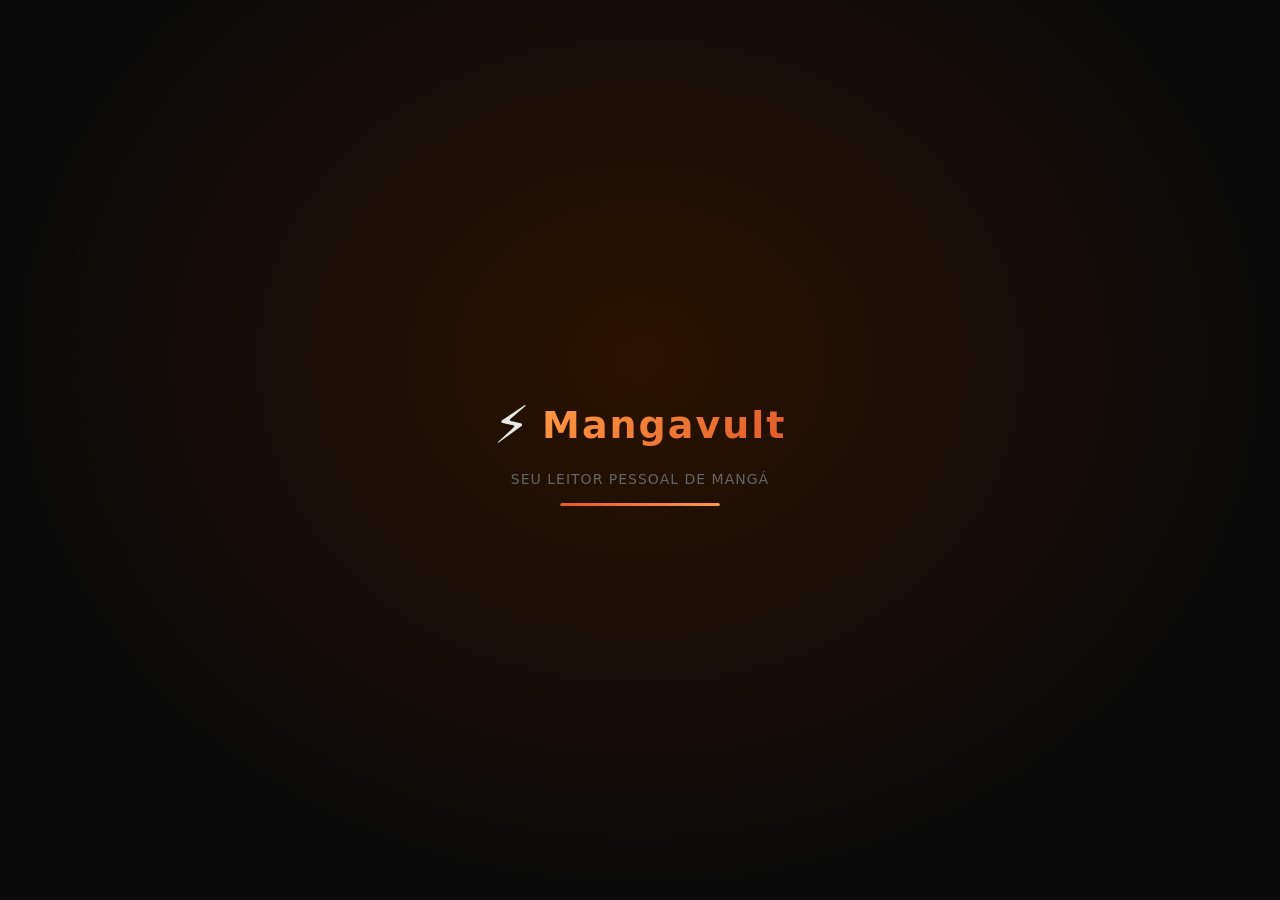
==== commit 0ae2c54c: "Add files via upload" ====
--- a/index.html
+++ b/index.html
@@ -7,7 +7,377 @@
 <meta name="mobile-web-app-capable" content="yes">
 <meta name="apple-mobile-web-app-capable" content="yes">
 <title>Mangavult</title>
-<link rel="stylesheet" href="css/style.css">
+<style>
+/* ═══════════ RESET ═══════════ */
+*,*::before,*::after{box-sizing:border-box;margin:0;padding:0}
+:root{
+  --bg:#121212;--surface:#1e1e1e;--surface2:#2a2a2a;--surface3:#383838;
+  --accent:#e05a28;--accent-hover:#c84e20;--text:#e8e8e8;--text-muted:#999;--border:#333;
+}
+html,body{height:100%;overflow:hidden;background:var(--bg);color:var(--text);
+  font-family:'Segoe UI',system-ui,sans-serif;-webkit-tap-highlight-color:transparent;user-select:none}
+
+/* ═══════════ TELAS ═══════════ */
+/* CRÍTICO: telas usam display:none/flex, NÃO position:fixed
+   para não criar stacking context que isola modais */
+.tela{position:absolute;inset:0;display:none;flex-direction:column;background:var(--bg)}
+.tela.ativa{display:flex}
+
+/* ═══════════ BIBLIOTECA HEADER ═══════════ */
+.header-biblioteca{display:flex;align-items:center;justify-content:space-between;
+  background:var(--surface);padding:14px 16px;border-bottom:1px solid var(--border);flex-shrink:0}
+.logo-texto{font-size:20px;font-weight:800;letter-spacing:1px}
+.btn-icon{background:none;border:none;color:var(--text);cursor:pointer;
+  padding:8px;border-radius:8px;display:flex;align-items:center;justify-content:center}
+.btn-icon:active{background:var(--surface3)}
+.busca-wrap{display:none;align-items:center;gap:8px;background:var(--surface);
+  padding:10px 16px;border-bottom:1px solid var(--border);flex-shrink:0}
+.busca-wrap.visivel{display:flex}
+.busca-input{flex:1;padding:10px 14px;background:var(--surface2);border:1px solid var(--border);
+  border-radius:10px;color:var(--text);font-size:16px;outline:none}
+.busca-input:focus{border-color:var(--accent)}
+.busca-fechar{background:none;border:none;color:var(--text-muted);font-size:22px;cursor:pointer;padding:4px 8px}
+
+/* ═══════════ BIBLIOTECA LISTA ═══════════ */
+.biblioteca-lista{flex:1;overflow-y:auto;padding:16px;-webkit-overflow-scrolling:touch}
+.biblioteca-vazia{display:flex;flex-direction:column;align-items:center;
+  justify-content:center;height:60vh;gap:8px;color:var(--text-muted)}
+.vazia-icon{font-size:48px}
+.vazia-sub{font-size:13px}
+.obra-card{background:var(--surface);border-radius:10px;display:flex;gap:12px;
+  margin-bottom:12px;overflow:hidden;cursor:pointer;transition:background .15s}
+.obra-card:active{background:var(--surface2)}
+.obra-capa{width:80px;min-width:80px;height:110px;object-fit:cover;
+  background:var(--surface3);border-radius:10px 0 0 10px}
+.obra-capa-placeholder{width:80px;min-width:80px;height:110px;background:var(--surface3);
+  border-radius:10px 0 0 10px;display:flex;align-items:center;justify-content:center;font-size:28px}
+.obra-info{padding:12px 12px 12px 0;display:flex;flex-direction:column;
+  justify-content:space-between;flex:1}
+.obra-titulo{font-size:16px;font-weight:700;line-height:1.3}
+.obra-meta{font-size:13px;color:var(--text-muted)}
+.obra-ultimo{font-size:12px;color:var(--accent);font-weight:600}
+
+/* ═══════════ FAB ═══════════ */
+.fab{position:absolute;bottom:24px;right:20px;width:56px;height:56px;
+  border-radius:50%;background:var(--accent);border:none;color:white;cursor:pointer;
+  display:flex;align-items:center;justify-content:center;
+  box-shadow:0 4px 20px rgba(224,90,40,.5);z-index:10;transition:transform .15s}
+.fab:active{transform:scale(.93)}
+
+/* ═══════════ MODAIS ═══════════ */
+/* CRÍTICO: position:fixed + z-index alto garante que ficam sobre tudo */
+.modal-overlay{position:fixed;inset:0;background:rgba(0,0,0,.75);
+  z-index:1000;display:flex;align-items:flex-end}
+.modal-sheet{background:var(--surface);border-radius:20px 20px 0 0;
+  width:100%;padding:16px 20px 32px;max-height:90vh;overflow-y:auto;position:relative}
+.modal-handle{width:40px;height:4px;background:var(--surface3);border-radius:2px;margin:0 auto 20px}
+.modal-titulo{font-size:18px;font-weight:700;margin-bottom:20px}
+.btn-fechar-modal{position:absolute;top:16px;right:16px;background:var(--surface2);
+  border:none;color:var(--text-muted);border-radius:50%;width:32px;height:32px;
+  font-size:16px;cursor:pointer;display:flex;align-items:center;justify-content:center;z-index:2}
+
+/* ═══════════ IMPORTAR ═══════════ */
+.import-opcoes{display:flex;flex-direction:column;gap:12px}
+.import-btn{background:var(--surface2);border-radius:12px;padding:16px;
+  display:flex;align-items:center;gap:14px;cursor:pointer;transition:background .15s}
+.import-btn:active{background:var(--surface3)}
+.import-btn-icon{font-size:28px;flex-shrink:0}
+.import-btn-texto{display:flex;flex-direction:column;gap:2px}
+.import-btn-texto strong{font-size:15px;color:var(--text)}
+.import-btn-texto span{font-size:12px;color:var(--text-muted)}
+.import-btn-derivar{background:linear-gradient(135deg,#1e2a1e,#2a3a2a);border:1px solid #3a5a3a}
+.import-btn-derivar strong{color:#7ecf7e}
+.btn-cancelar{width:100%;margin-top:16px;padding:14px;background:var(--surface2);
+  border:none;border-radius:10px;color:var(--text-muted);font-size:15px;cursor:pointer}
+.btn-cancelar:active{background:var(--surface3)}
+
+/* ═══════════ FORMULÁRIO ═══════════ */
+.form-group{margin-bottom:16px}
+.form-label{display:block;font-size:13px;color:var(--text-muted);margin-bottom:6px}
+.form-input{width:100%;padding:12px 14px;background:var(--surface2);border:1px solid var(--border);
+  border-radius:10px;color:var(--text);font-size:16px;outline:none}
+.form-input:focus{border-color:var(--accent)}
+.form-botoes{display:flex;gap:10px;margin-top:20px}
+.btn-primario{flex:1;padding:14px;background:var(--accent);border:none;border-radius:10px;
+  color:white;font-size:16px;font-weight:700;cursor:pointer}
+.btn-primario:active{background:var(--accent-hover)}
+.btn-secundario{flex:1;padding:14px;background:var(--surface2);border:none;
+  border-radius:10px;color:var(--text);font-size:16px;cursor:pointer}
+.btn-secundario:active{background:var(--surface3)}
+.btn-perigo{width:100%;padding:14px;background:#3a1515;border:1px solid #6b2020;
+  border-radius:10px;color:#ff6b6b;font-size:15px;cursor:pointer}
+.btn-mini{padding:8px 12px;background:var(--surface2);border:1px solid var(--border);
+  border-radius:8px;color:var(--text-muted);font-size:12px;cursor:pointer;white-space:nowrap}
+.btn-mini:active{background:var(--surface3)}
+.progresso-barra-bg{height:6px;background:var(--surface3);border-radius:3px;overflow:hidden;margin:12px 0 6px}
+.progresso-barra-fill{height:100%;background:var(--accent);border-radius:3px;width:0%;transition:width .2s}
+.progresso-texto{font-size:13px;color:var(--text-muted);text-align:center}
+
+/* ═══════════ MODAL OBRA (estilo MangaDex) ═══════════ */
+.modal-obra-sheet{padding:0 !important;overflow:hidden}
+.obra-banner{
+  width:100%;height:150px;position:relative;flex-shrink:0;overflow:hidden;
+  background:linear-gradient(135deg,#1a1a2e,#16213e,#0f3460);
+}
+.obra-banner-img{
+  position:absolute;
+  /* Expandir para além das bordas para esconder arestas do blur */
+  top:-20px;left:-20px;right:-20px;bottom:-20px;
+  width:calc(100% + 40px);height:calc(100% + 40px);
+  object-fit:cover;object-position:center 30%;
+  /* Blur aplicado diretamente na img — funciona em todos os browsers mobile */
+  -webkit-filter:blur(12px) brightness(0.5) saturate(1.4);
+  filter:blur(12px) brightness(0.5) saturate(1.4);
+  display:block;
+}
+.obra-banner-overlay{
+  position:absolute;inset:0;
+  background:linear-gradient(
+    180deg,
+    rgba(18,18,18,0) 0%,
+    rgba(18,18,18,0.4) 40%,
+    rgba(18,18,18,0.85) 70%,
+    rgba(18,18,18,1) 100%
+  );
+  z-index:1;
+}
+.obra-modal-conteudo{padding:0 20px 40px;position:relative;overflow-y:auto}
+.obra-fechar-abs{position:absolute !important;top:12px !important;right:12px !important;z-index:10}
+.obra-header-modal{display:flex;gap:14px;align-items:flex-end;margin-top:-60px;margin-bottom:14px;position:relative;z-index:2}
+.obra-capa-modal{width:90px;height:126px;object-fit:cover;border-radius:8px;flex-shrink:0;
+  cursor:pointer;box-shadow:0 4px 20px rgba(0,0,0,.6);border:2px solid rgba(255,255,255,.1)}
+.obra-capa-placeholder-modal{width:90px;height:126px;background:var(--surface3);border-radius:8px;
+  flex-shrink:0;cursor:pointer;display:flex;align-items:center;justify-content:center;font-size:32px;border:2px dashed var(--border)}
+.obra-titulo-modal{font-size:17px;font-weight:800;line-height:1.25;margin-bottom:4px}
+.obra-titulo-original{font-size:12px;color:var(--text-muted);margin-bottom:6px}
+.obra-meta-row{display:flex;flex-wrap:wrap;gap:6px;align-items:center;margin-top:4px}
+.obra-nota-badge{color:#ffd700;font-size:13px;font-weight:700}
+.obra-ano-badge{color:var(--text-muted);font-size:12px}
+.obra-status-badge{font-size:11px;background:rgba(126,207,126,.15);color:#7ecf7e;
+  border:1px solid #7ecf7e;border-radius:20px;padding:2px 8px}
+.obra-tags-wrap{display:flex;flex-wrap:wrap;gap:5px;margin-bottom:12px}
+.obra-tag{font-size:10px;font-weight:700;text-transform:uppercase;letter-spacing:.5px;
+  padding:3px 8px;border-radius:4px;border:1px solid var(--border);color:var(--text-muted);background:var(--surface2)}
+.obra-descricao-modal{font-size:13px;color:var(--text-muted);line-height:1.65;margin-bottom:14px;
+  display:-webkit-box;-webkit-line-clamp:5;-webkit-box-orient:vertical;overflow:hidden}
+.obra-sub-modal{font-size:13px;color:var(--text-muted);margin:8px 0 4px}
+.obra-acoes{display:flex;gap:10px;margin-bottom:12px}
+.obra-acoes-secundarias{display:flex;gap:8px;margin-bottom:12px;flex-wrap:wrap}
+.capitulos-lista{display:flex;flex-direction:column;gap:8px;margin-bottom:12px}
+.cap-item{background:var(--surface2);border-radius:8px;padding:12px 14px;
+  display:flex;align-items:center;justify-content:space-between;cursor:pointer}
+.cap-item:active{background:var(--surface3)}
+.cap-item-nome{font-size:14px;font-weight:600}
+.cap-item-del{background:none;border:none;color:#ff6b6b;font-size:18px;cursor:pointer;padding:4px 8px}
+
+/* Derivar preview */
+.derivar-preview-header{display:flex;gap:12px;align-items:flex-start;padding:12px;
+  background:var(--surface2);border-radius:10px;margin-bottom:10px;border:1px solid var(--border)}
+
+/* Boas-vindas */
+.bv-sheet{max-height:88vh;overflow-y:auto}
+.bv-header{text-align:center;margin-bottom:20px}
+.bv-logo{font-size:24px;font-weight:900;letter-spacing:1px;
+  background:linear-gradient(135deg,#ff9944,#e05a28);-webkit-background-clip:text;-webkit-text-fill-color:transparent;display:inline-block}
+.bv-secao{margin-bottom:16px}
+.bv-secao-titulo{font-size:15px;font-weight:700;margin-bottom:10px;color:var(--accent)}
+.bv-texto{font-size:14px;color:var(--text-muted);line-height:1.7;margin-bottom:8px}
+.bv-texto strong{color:var(--text)}
+.bv-texto em{font-style:italic}
+.bv-divisor{height:1px;background:var(--border);margin:16px 0}
+
+/* Menu principal */
+.menu-principal-lista{display:flex;flex-direction:column;gap:8px}
+.menu-principal-item{display:flex;align-items:center;gap:14px;padding:14px 16px;
+  background:var(--surface2);border-radius:10px;cursor:pointer;font-size:15px;
+  border:none;color:var(--text);text-align:left;width:100%}
+.menu-principal-item:active{background:var(--surface3)}
+.menu-principal-item svg{flex-shrink:0}
+
+/* ═══════════ LEITOR HEADER ═══════════ */
+/* CRÍTICO: position:fixed com z-index alto mas ABAIXO dos modais */
+.leitor-header{position:fixed;top:0;left:0;right:0;z-index:150;
+  background:rgba(18,18,18,.96);border-bottom:1px solid var(--border);transition:transform .25s}
+.leitor-header.oculto{transform:translateY(-100%)}
+.leitor-header-linha1{display:flex;align-items:center;padding:10px 12px 4px;gap:8px}
+.leitor-titulo-wrap{flex:1;overflow:hidden}
+.leitor-obra-link{background:none;border:none;padding:0;cursor:pointer;text-align:left;display:block;max-width:100%}
+.leitor-obra-nome{font-size:15px;font-weight:700;white-space:nowrap;overflow:hidden;
+  text-overflow:ellipsis;display:block;color:var(--accent);max-width:200px}
+.leitor-cap-sub{font-size:11px;color:var(--text-muted);display:block;white-space:nowrap;overflow:hidden;text-overflow:ellipsis}
+.leitor-header-linha2{display:flex;align-items:center;gap:8px;padding:4px 12px 10px}
+.leitor-badge{background:var(--surface2);border:1px solid var(--border);border-radius:6px;padding:4px 10px;font-size:13px}
+.leitor-menu-btn{margin-left:auto;background:var(--surface2);border:1px solid var(--border);
+  border-radius:6px;padding:4px 12px;font-size:13px;color:var(--text);cursor:pointer}
+.leitor-menu-btn:active{background:var(--surface3)}
+
+/* ═══════════ LEITOR VIEWPORT ═══════════ */
+.leitor-viewport{position:fixed;inset:0;display:flex;align-items:center;justify-content:center;
+  overflow:hidden;background:#000;
+  /* Sem z-index explícito - deixar o stacking natural do body */
+  /* O modal-overlay (z-index:1000) vai aparecer acima */
+}
+.leitor-paginas-preload{position:absolute;top:0;left:0;width:1px;height:1px;
+  overflow:hidden;opacity:0;pointer-events:none;display:flex}
+.leitor-paginas-preload img{width:1px;height:1px}
+.leitor-paginas{display:flex;align-items:center;justify-content:center;
+  width:100%;height:100%;gap:0;transition:transform .05s linear;will-change:transform}
+.pagina-img{max-width:100%;max-height:100%;object-fit:contain;display:block;margin:0;padding:0;border:none;outline:none;background:#000}
+.leitor-viewport.fit-width .pagina-img{max-height:none;width:100%}
+.leitor-viewport.fit-height .pagina-img{max-width:none;height:100%}
+.leitor-viewport.fit-both .pagina-img{max-width:100%;max-height:100%}
+.leitor-paginas.dupla .pagina-img{max-width:50%}
+.leitor-viewport.fit-width .leitor-paginas.dupla .pagina-img{width:50%;max-height:100%}
+.leitor-viewport.fit-height .leitor-paginas.dupla .pagina-img{height:100%;max-width:50%}
+.zona-toque{position:absolute;top:0;bottom:0;width:45%;z-index:60;cursor:pointer}
+.zona-esq{left:0}
+.zona-dir{right:0}
+
+/* ═══════════ LEITOR FOOTER ═══════════ */
+.leitor-footer{position:fixed;bottom:0;left:0;right:0;z-index:150;
+  background:rgba(18,18,18,.96);border-top:1px solid var(--border);
+  display:flex;align-items:center;padding:10px 12px 20px;gap:10px;transition:transform .25s}
+.leitor-footer.oculto{transform:translateY(100%)}
+.nav-arrow{background:var(--surface2);border:1px solid var(--border);border-radius:8px;
+  color:var(--text);width:36px;height:36px;display:flex;align-items:center;
+  justify-content:center;cursor:pointer;flex-shrink:0}
+.nav-arrow:active{background:var(--surface3)}
+.progresso-wrap{flex:1}
+.progresso-slider{-webkit-appearance:none;width:100%;height:4px;background:var(--surface3);border-radius:2px;outline:none}
+.progresso-slider.rtl-slider{direction:rtl}
+.progresso-slider::-webkit-slider-thumb{-webkit-appearance:none;width:18px;height:18px;border-radius:50%;background:var(--accent);cursor:pointer}
+.progresso-nums{text-align:center;font-size:12px;color:var(--text-muted);margin-top:4px}
+
+/* ═══════════ PAINEL LATERAL ═══════════ */
+/* CRÍTICO: position:fixed, z-index entre viewport e modais */
+.painel-overlay{position:fixed;inset:0;z-index:400;display:none}
+.painel-overlay.ativo{display:block}
+.painel-lateral{position:fixed;top:0;right:0;bottom:0;width:min(320px,85vw);
+  background:var(--surface);z-index:500;transform:translateX(100%);
+  transition:transform .25s;overflow-y:auto;padding:20px 16px 40px;border-left:1px solid var(--border)}
+.painel-lateral.aberto{transform:translateX(0)}
+.painel-fechar{position:absolute;top:12px;right:12px;background:var(--surface2);border:none;
+  color:var(--text-muted);border-radius:50%;width:30px;height:30px;font-size:14px;cursor:pointer;
+  display:flex;align-items:center;justify-content:center}
+.painel-obra-info{margin-bottom:16px;padding-top:8px}
+.painel-row{display:flex;align-items:center;gap:10px;padding:6px 0}
+.painel-obra-nome{font-size:15px;font-weight:700;color:var(--accent)}
+.painel-cap-nome{font-size:14px;color:var(--text)}
+.painel-nav{display:flex;align-items:center;gap:6px;margin-bottom:10px}
+.painel-nav-arrow{background:var(--surface2);border:1px solid var(--border);color:var(--text);
+  border-radius:8px;width:36px;height:48px;font-size:20px;cursor:pointer;
+  display:flex;align-items:center;justify-content:center}
+.painel-nav-arrow:active{background:var(--surface3)}
+.painel-select-wrap{flex:1;background:var(--surface2);border:1px solid var(--border);
+  border-radius:8px;padding:8px 12px;display:flex;flex-direction:column}
+.painel-select-label{font-size:11px;color:var(--text-muted)}
+.painel-select-val{font-size:16px;font-weight:600}
+.painel-divisor{height:1px;background:var(--border);margin:12px 0}
+.painel-opcao{width:100%;background:var(--surface2);border:1px solid var(--border);border-radius:10px;
+  color:var(--text);padding:14px 16px;display:flex;align-items:center;gap:12px;font-size:14px;
+  cursor:pointer;margin-bottom:8px;text-align:left;transition:background .15s}
+.painel-opcao:active{background:var(--surface3)}
+.painel-opcao.ativo{background:var(--accent);border-color:var(--accent);color:white}
+.painel-opcao-com-gear{justify-content:space-between}
+.painel-opcao-esq{display:flex;align-items:center;gap:12px}
+.gear-icon{color:var(--text-muted);flex-shrink:0}
+
+/* ═══════════ READER SETTINGS ═══════════ */
+/* z-index 1000 — acima de tudo incluindo painel */
+.rs-sheet{max-height:88vh;overflow-y:auto;padding-bottom:40px}
+.rs-header{display:flex;align-items:center;justify-content:space-between;margin-bottom:16px}
+.rs-titulo{font-size:18px;font-weight:700}
+.rs-abas{display:flex;gap:4px;margin-bottom:20px;background:var(--surface2);border-radius:10px;padding:4px}
+.rs-aba{flex:1;padding:9px 4px;background:none;border:none;color:var(--text-muted);
+  font-size:13px;border-radius:8px;cursor:pointer;transition:all .15s;white-space:nowrap}
+.rs-aba.ativo{background:var(--surface3);color:var(--text);font-weight:600}
+.rs-secao-titulo{font-size:12px;color:var(--text-muted);letter-spacing:.5px;text-transform:uppercase;margin-bottom:10px}
+.rs-desc{font-size:13px;color:var(--text-muted);line-height:1.6}
+.rs-grupo{display:flex;gap:8px;margin-bottom:4px}
+.rs-layout-btn,.rs-dir-btn,.rs-header-btn,.rs-progress-btn{flex:1;padding:14px 0;background:var(--surface2);
+  border:2px solid var(--border);border-radius:10px;color:var(--text-muted);cursor:pointer;
+  display:flex;align-items:center;justify-content:center;transition:all .15s}
+.rs-layout-btn.ativo,.rs-dir-btn.ativo,.rs-header-btn.ativo,.rs-progress-btn.ativo{
+  border-color:var(--accent);background:rgba(224,90,40,.15);color:var(--accent)}
+.rs-toggle-btn{width:100%;padding:13px 16px;background:var(--surface2);border:2px solid var(--border);
+  border-radius:10px;color:var(--text-muted);display:flex;align-items:center;gap:10px;font-size:14px;cursor:pointer;transition:all .15s}
+.rs-toggle-btn.ativo{border-color:var(--accent);background:rgba(224,90,40,.15);color:var(--accent)}
+.rs-fit-opcoes{display:flex;flex-direction:column;gap:10px}
+.rs-fit-item{display:flex;align-items:center;gap:12px;padding:13px 14px;background:var(--surface2);
+  border-radius:10px;border:2px solid var(--border);cursor:pointer;transition:all .15s}
+.rs-fit-item:has(.rs-fit-btn.ativo){border-color:var(--accent);background:rgba(224,90,40,.1)}
+.rs-fit-check{width:22px;height:22px;border-radius:50%;background:var(--surface3);
+  border:2px solid var(--border);cursor:pointer;flex-shrink:0;transition:all .15s}
+.rs-fit-check.ativo{background:var(--accent);border-color:var(--accent)}
+.rs-fit-item span{font-size:13px;color:var(--text-muted)}
+.rs-fit-item:has(.rs-fit-btn.ativo) span{color:var(--text)}
+
+/* ═══════════ TOAST ═══════════ */
+.toast{position:fixed;bottom:90px;left:50%;transform:translateX(-50%) translateY(20px);
+  background:var(--surface2);border:1px solid var(--border);color:var(--text);
+  padding:10px 18px;border-radius:20px;font-size:14px;opacity:0;
+  transition:opacity .2s,transform .2s;z-index:9999;pointer-events:none;white-space:nowrap}
+.toast.visivel{opacity:1;transform:translateX(-50%) translateY(0)}
+
+/* ═══════════ SPLASH ═══════════ */
+#splash{position:fixed;inset:0;z-index:9999;display:flex;align-items:center;
+  justify-content:center;background:#0a0a0a;transition:opacity .6s ease}
+#splash.saindo{opacity:0;pointer-events:none}
+.splash-bg{position:absolute;inset:0;background:radial-gradient(ellipse at 50% 40%,#2a1200 0%,#0a0a0a 70%)}
+.splash-content{position:relative;z-index:1;display:flex;flex-direction:column;align-items:center;
+  gap:16px;animation:splashEntrar .6s cubic-bezier(.22,1,.36,1) both}
+@keyframes splashEntrar{from{opacity:0;transform:translateY(30px) scale(.9)}to{opacity:1;transform:none}}
+.splash-logo-wrap{display:flex;align-items:center;gap:12px}
+.splash-icon{font-size:52px;animation:pulsar 1.5s ease-in-out infinite}
+@keyframes pulsar{0%,100%{filter:drop-shadow(0 0 16px #e05a28);transform:scale(1)}50%{filter:drop-shadow(0 0 32px #ff9944);transform:scale(1.08)}}
+.splash-nome{font-size:38px;font-weight:900;letter-spacing:2px;
+  background:linear-gradient(135deg,#ff9944,#e05a28);-webkit-background-clip:text;-webkit-text-fill-color:transparent}
+.splash-tagline{font-size:14px;color:#666;letter-spacing:1px;text-transform:uppercase}
+.splash-barra{width:160px;height:3px;background:#222;border-radius:2px;overflow:hidden}
+.splash-barra-fill{height:100%;background:linear-gradient(90deg,#e05a28,#ff9944);border-radius:2px;animation:carregarBarra 1.8s ease forwards}
+@keyframes carregarBarra{from{width:0}to{width:100%}}
+
+/* ═══════════ FIM DE CAPÍTULO ═══════════ */
+#fim-capitulo-overlay{position:fixed;inset:0;z-index:9500;display:flex;
+  align-items:center;justify-content:center;opacity:0;transition:opacity .4s}
+#fim-capitulo-overlay.visivel{opacity:1}
+.fim-cap-bg{position:absolute;inset:0;background:radial-gradient(ellipse at center,rgba(0,50,20,.97) 0%,rgba(0,0,0,.98) 100%)}
+.fim-cap-content{position:relative;z-index:1;display:flex;flex-direction:column;align-items:center;
+  gap:16px;padding:32px;animation:fimEntrar .5s cubic-bezier(.22,1,.36,1) both .1s}
+@keyframes fimEntrar{from{transform:scale(.8) translateY(20px);opacity:0}to{transform:none;opacity:1}}
+.fim-cap-check{width:80px;height:80px;border-radius:50%;background:linear-gradient(135deg,#1a5a2a,#2a8a3a);
+  display:flex;align-items:center;justify-content:center;font-size:36px;color:#7eff9a;
+  box-shadow:0 0 40px rgba(80,255,120,.3);animation:checkPulse .6s ease both .4s}
+@keyframes checkPulse{0%{transform:scale(0)}70%{transform:scale(1.15)}100%{transform:scale(1)}}
+.fim-cap-titulo{font-size:26px;font-weight:900;color:#7eff9a;text-shadow:0 0 20px rgba(80,255,120,.4)}
+.fim-cap-sub{font-size:14px;color:#aaa}
+.fim-cap-botoes{display:flex;gap:12px;margin-top:8px}
+.fim-cap-btn{padding:14px 22px;border-radius:12px;border:none;font-size:15px;font-weight:700;cursor:pointer;transition:transform .15s}
+.fim-cap-btn:active{transform:scale(.95)}
+.fim-cap-btn-sec{background:var(--surface2);color:var(--text);border:1px solid var(--border)}
+.fim-cap-btn-pri{background:linear-gradient(135deg,#1a5a2a,#2a8a3a);color:#7eff9a}
+
+/* ═══════════ SCROLLBAR ═══════════ */
+::-webkit-scrollbar{width:4px}
+::-webkit-scrollbar-track{background:transparent}
+::-webkit-scrollbar-thumb{background:var(--surface3);border-radius:2px}
+
+/* Reader Settings modal - garantir visibilidade */
+#modal-reader-settings .modal-sheet {
+  max-height: 88vh;
+  overflow-y: auto;
+  padding-bottom: 40px;
+}
+#modal-reader-settings {
+  align-items: flex-end;
+}
+/* Linha preta: garantir gap zero entre páginas */
+.leitor-paginas { gap: 0 !important; }
+.pagina-img { margin: 0 !important; padding: 0 !important; display: block !important; vertical-align: top !important; }
+/* Dupla página: cada img ocupa exatamente metade */
+.leitor-paginas.dupla .pagina-img { width: 50% !important; max-width: 50% !important; }
+
+</style>
 </head>
 <body>
 
@@ -516,10 +886,1046 @@
 <!-- Toast -->
 <div class="toast" id="toast"></div>
 
-<script src="js/db.js"></script>
-<script src="js/importar.js"></script>
-<script src="js/biblioteca.js"></script>
-<script src="js/leitor.js"></script>
-<script src="js/app.js"></script>
+<script>
+// ═══════════════════════════════════════════════
+//  db.js — IndexedDB para armazenar obras + capítulos (imagens em blob)
+// ═══════════════════════════════════════════════
+const DB_NAME = 'mangavult';
+const DB_VERSION = 2;
+let db;
+
+function abrirDB() {
+  return new Promise((resolve, reject) => {
+    if (db) return resolve(db);
+    const req = indexedDB.open(DB_NAME, DB_VERSION);
+    req.onupgradeneeded = e => {
+      const d = e.target.result;
+      if (!d.objectStoreNames.contains('obras')) {
+        d.createObjectStore('obras', { keyPath: 'id' });
+      }
+      if (!d.objectStoreNames.contains('paginas')) {
+        const s = d.createObjectStore('paginas', { keyPath: 'id' });
+        s.createIndex('capId', 'capId');
+      }
+    };
+    req.onsuccess = e => { db = e.target.result; resolve(db); };
+    req.onerror = e => reject(e.target.error);
+  });
+}
+
+async function salvarObra(obra) {
+  const d = await abrirDB();
+  return new Promise((res, rej) => {
+    const tx = d.transaction('obras', 'readwrite');
+    tx.objectStore('obras').put(obra);
+    tx.oncomplete = res;
+    tx.onerror = e => rej(e.target.error);
+  });
+}
+
+async function buscarTodasObras() {
+  const d = await abrirDB();
+  return new Promise((res, rej) => {
+    const req = d.transaction('obras').objectStore('obras').getAll();
+    req.onsuccess = e => res(e.target.result);
+    req.onerror = e => rej(e.target.error);
+  });
+}
+
+async function buscarObra(id) {
+  const d = await abrirDB();
+  return new Promise((res, rej) => {
+    const req = d.transaction('obras').objectStore('obras').get(id);
+    req.onsuccess = e => res(e.target.result);
+    req.onerror = e => rej(e.target.error);
+  });
+}
+
+async function deletarObra(obraId, obra) {
+  const d = await abrirDB();
+  // Deletar todas as páginas de todos os capítulos
+  for (const cap of obra.capitulos) {
+    await deletarPaginasCap(cap.id);
+  }
+  return new Promise((res, rej) => {
+    const tx = d.transaction('obras', 'readwrite');
+    tx.objectStore('obras').delete(obraId);
+    tx.oncomplete = res;
+    tx.onerror = e => rej(e.target.error);
+  });
+}
+
+async function salvarPaginasCap(capId, blobs) {
+  const d = await abrirDB();
+  return new Promise((res, rej) => {
+    const tx = d.transaction('paginas', 'readwrite');
+    const store = tx.objectStore('paginas');
+    blobs.forEach((blob, i) => {
+      store.put({ id: `${capId}_${i}`, capId, ordem: i, blob });
+    });
+    tx.oncomplete = res;
+    tx.onerror = e => rej(e.target.error);
+  });
+}
+
+async function buscarPaginasCap(capId) {
+  const d = await abrirDB();
+  return new Promise((res, rej) => {
+    const tx = d.transaction('paginas');
+    const idx = tx.objectStore('paginas').index('capId');
+    const req = idx.getAll(capId);
+    req.onsuccess = e => {
+      const r = e.target.result.sort((a,b) => a.ordem - b.ordem);
+      res(r.map(p => p.blob));
+    };
+    req.onerror = e => rej(e.target.error);
+  });
+}
+
+async function deletarPaginasCap(capId) {
+  const d = await abrirDB();
+  return new Promise((res, rej) => {
+    const tx = d.transaction('paginas', 'readwrite');
+    const idx = tx.objectStore('paginas').index('capId');
+    const req = idx.getAllKeys(capId);
+    req.onsuccess = e => {
+      const store = tx.objectStore('paginas');
+      e.target.result.forEach(k => store.delete(k));
+      tx.oncomplete = res;
+    };
+    req.onerror = e => rej(e.target.error);
+  });
+}
+
+window.DB = { salvarObra, buscarTodasObras, buscarObra, deletarObra, salvarPaginasCap, buscarPaginasCap, deletarPaginasCap };
+
+</script>
+<script>
+// ═══════════════════════════════════════════════
+//  importar.js — Lida com ZIP, imagens e PDF
+// ═══════════════════════════════════════════════
+
+// Ordena arquivos pelo número no nome: 1.jpg, 2.jpg, 10.jpg...
+function ordenarPorNome(arquivos) {
+  return [...arquivos].sort((a, b) => {
+    const na = parseInt(a.name.match(/\d+/)?.[0] ?? '0');
+    const nb = parseInt(b.name.match(/\d+/)?.[0] ?? '0');
+    return na - nb;
+  });
+}
+
+// Extrai imagens de um ZIP usando JSZip carregado via CDN
+async function extrairZip(file, onProgress) {
+  // Carregar JSZip dinamicamente
+  if (!window.JSZip) {
+    await carregarScript('https://cdnjs.cloudflare.com/ajax/libs/jszip/3.10.1/jszip.min.js');
+  }
+  const zip = await JSZip.loadAsync(file);
+  const entradas = [];
+  zip.forEach((path, entry) => {
+    if (!entry.dir && /\.(jpe?g|png|webp|gif)$/i.test(path)) {
+      entradas.push({ path, entry });
+    }
+  });
+  // Ordenar pelo nome numérico
+  entradas.sort((a, b) => {
+    const na = parseInt(a.path.replace(/.*\//, '').match(/\d+/)?.[0] ?? '0');
+    const nb = parseInt(b.path.replace(/.*\//, '').match(/\d+/)?.[0] ?? '0');
+    return na - nb;
+  });
+  const blobs = [];
+  for (let i = 0; i < entradas.length; i++) {
+    const blob = await entradas[i].entry.async('blob');
+    blobs.push(blob);
+    onProgress && onProgress(Math.round(((i + 1) / entradas.length) * 100), `Extraindo ${i+1}/${entradas.length}`);
+  }
+  return blobs;
+}
+
+// Converte PDF em lista de blobs de imagem via pdf.js
+async function extrairPDF(file, onProgress) {
+  if (!window.pdfjsLib) {
+    await carregarScript('https://cdnjs.cloudflare.com/ajax/libs/pdf.js/3.11.174/pdf.min.js');
+    pdfjsLib.GlobalWorkerOptions.workerSrc = 'https://cdnjs.cloudflare.com/ajax/libs/pdf.js/3.11.174/pdf.worker.min.js';
+  }
+  const arrayBuffer = await file.arrayBuffer();
+  const pdf = await pdfjsLib.getDocument({ data: arrayBuffer }).promise;
+  const blobs = [];
+  for (let i = 1; i <= pdf.numPages; i++) {
+    const page = await pdf.getPage(i);
+    const viewport = page.getViewport({ scale: 2.0 });
+    const canvas = document.createElement('canvas');
+    canvas.width = viewport.width;
+    canvas.height = viewport.height;
+    const ctx = canvas.getContext('2d');
+    await page.render({ canvasContext: ctx, viewport }).promise;
+    const blob = await new Promise(res => canvas.toBlob(res, 'image/jpeg', 0.92));
+    blobs.push(blob);
+    onProgress && onProgress(Math.round((i / pdf.numPages) * 100), `Convertendo página ${i}/${pdf.numPages}`);
+  }
+  return blobs;
+}
+
+// Processa imagens selecionadas individualmente
+function extrairImagens(files) {
+  return ordenarPorNome(files).map(f => f);
+}
+
+function carregarScript(src) {
+  return new Promise((res, rej) => {
+    const s = document.createElement('script');
+    s.src = src;
+    s.onload = res;
+    s.onerror = rej;
+    document.head.appendChild(s);
+  });
+}
+
+window.Importar = { extrairZip, extrairPDF, extrairImagens };
+
+</script>
+<script>
+// biblioteca.js — v5
+
+let obraAtualModal = null;
+
+async function renderizarBiblioteca(filtro='') {
+  const lista = document.getElementById('biblioteca-lista');
+  const vazia = document.getElementById('biblioteca-vazia');
+  let obras = await DB.buscarTodasObras();
+  [...lista.querySelectorAll('.obra-card')].forEach(c => c.remove());
+  if (!obras.length) { vazia.style.display='flex'; return; }
+  if (filtro) obras = obras.filter(o => o.titulo.toLowerCase().includes(filtro.toLowerCase()));
+  obras.sort((a,b) => a.titulo.localeCompare(b.titulo));
+  vazia.style.display = obras.length ? 'none' : 'flex';
+  obras.forEach(obra => {
+    const card = document.createElement('div');
+    card.className = 'obra-card';
+    if (obra.capaUrl) {
+      const img = document.createElement('img'); img.className='obra-capa'; img.src=obra.capaUrl; img.alt=obra.titulo; card.appendChild(img);
+    } else {
+      const ph = document.createElement('div'); ph.className='obra-capa-placeholder'; ph.textContent='📖'; card.appendChild(ph);
+    }
+    const ultimo = obra.capitulos[obra.capitulos.length-1];
+    const info = document.createElement('div'); info.className='obra-info';
+    info.innerHTML=`<div class="obra-titulo">${obra.titulo}</div><div class="obra-meta">${obra.capitulos.length} capítulo${obra.capitulos.length!==1?'s':''}</div><div class="obra-ultimo">Cap. ${ultimo?.numero??'—'}</div>`;
+    card.appendChild(info);
+    card.addEventListener('click', () => abrirModalObra(obra.id));
+    lista.appendChild(card);
+  });
+}
+
+async function abrirModalObra(obraId) {
+  const obra = await DB.buscarObra(obraId);
+  if (!obra) return;
+  obraAtualModal = obra;
+  // Banner
+  const bannerEl = document.getElementById('obra-modal-banner');
+  const bannerImg = document.getElementById('obra-banner-img');
+  if (obra.capaUrl) { bannerEl.style.display=''; bannerImg.src=obra.capaUrl; }
+  else bannerEl.style.display='none';
+  // Capa
+  const wrap = document.getElementById('obra-capa-wrap'); wrap.innerHTML='';
+  if (obra.capaUrl) {
+    const img = document.createElement('img'); img.className='obra-capa-modal'; img.src=obra.capaUrl;
+    img.addEventListener('click', () => document.getElementById('input-trocar-capa').click()); wrap.appendChild(img);
+  } else {
+    const ph = document.createElement('div'); ph.className='obra-capa-placeholder-modal'; ph.textContent='📖';
+    ph.addEventListener('click', () => document.getElementById('input-trocar-capa').click()); wrap.appendChild(ph);
+  }
+  // Título e meta
+  document.getElementById('obra-titulo-modal').textContent = obra.titulo;
+  document.getElementById('obra-titulo-original-modal').textContent = obra.tituloOriginal||'';
+  const notaEl = document.getElementById('obra-nota-modal');
+  notaEl.innerHTML = obra.nota ? `⭐ <strong>${obra.nota}</strong>` : ''; notaEl.style.display = obra.nota ? '' : 'none';
+  const anoEl = document.getElementById('obra-ano-modal');
+  anoEl.textContent = obra.ano ? `📅 ${obra.ano}` : ''; anoEl.style.display = obra.ano ? '' : 'none';
+  const statusEl = document.getElementById('obra-status-modal');
+  statusEl.textContent = obra.status||''; statusEl.style.display = obra.status ? '' : 'none';
+  // Tags
+  const tagsEl = document.getElementById('obra-tags-modal'); tagsEl.innerHTML='';
+  (obra.tags||[]).forEach(tag => { const t=document.createElement('span'); t.className='obra-tag'; t.textContent=tag; tagsEl.appendChild(t); });
+  // Descrição
+  const descEl = document.getElementById('obra-descricao-modal');
+  descEl.textContent = obra.descricao||''; descEl.style.display = obra.descricao ? '' : 'none';
+  document.getElementById('obra-sub-modal').textContent = `${obra.capitulos.length} capítulo${obra.capitulos.length!==1?'s':''}`;
+  // Capítulos
+  const listaEl = document.getElementById('capitulos-lista-modal'); listaEl.innerHTML='';
+  const caps = [...obra.capitulos].sort((a,b) => parseFloat(b.numero)-parseFloat(a.numero));
+  caps.forEach(cap => {
+    const item = document.createElement('div'); item.className='cap-item';
+    const nome = document.createElement('span'); nome.className='cap-item-nome'; nome.textContent=`Cap. ${cap.numero}`;
+    const acoes = document.createElement('div'); acoes.style.cssText='display:flex;gap:6px;align-items:center';
+    const btnShare = document.createElement('button'); btnShare.className='cap-item-del'; btnShare.title='Migrar'; btnShare.textContent='🔗'; btnShare.style.color='#7ecfff';
+    btnShare.addEventListener('click', e => { e.stopPropagation(); window.migrarCapitulo&&window.migrarCapitulo(obra.id,cap.id); });
+    const btnDel = document.createElement('button'); btnDel.className='cap-item-del'; btnDel.title='Excluir'; btnDel.textContent='🗑';
+    btnDel.addEventListener('click', async e => { e.stopPropagation(); if (!confirm(`Excluir cap. ${cap.numero}?`)) return; await deletarCapitulo(obra,cap.id); });
+    acoes.appendChild(btnShare); acoes.appendChild(btnDel);
+    item.appendChild(nome); item.appendChild(acoes);
+    item.addEventListener('click', () => { fecharModalObra(); window.Leitor.abrirCapitulo(obra.id,cap.id); });
+    listaEl.appendChild(item);
+  });
+  document.getElementById('modal-obra').style.display='flex';
+  document.querySelector('#modal-obra .modal-sheet').scrollTop=0;
+}
+
+async function deletarCapitulo(obra, capId) {
+  await DB.deletarPaginasCap(capId);
+  obra.capitulos = obra.capitulos.filter(c => c.id!==capId);
+  if (!obra.capitulos.length) obra.capaUrl=null;
+  await DB.salvarObra(obra); fecharModalObra(); await renderizarBiblioteca(); mostrarToast('Capítulo excluído');
+}
+function fecharModalObra() { document.getElementById('modal-obra').style.display='none'; obraAtualModal=null; }
+
+// Listeners
+document.getElementById('btn-fechar-obra').addEventListener('click', fecharModalObra);
+document.getElementById('modal-obra').addEventListener('click', e => { if (e.target===document.getElementById('modal-obra')) fecharModalObra(); });
+document.getElementById('btn-continuar-leitura').addEventListener('click', async () => {
+  if (!obraAtualModal) return;
+  const capId = obraAtualModal.ultimoCapId ?? obraAtualModal.capitulos[obraAtualModal.capitulos.length-1]?.id;
+  if (!capId) return; const id=obraAtualModal.id; fecharModalObra(); window.Leitor.abrirCapitulo(id,capId);
+});
+document.getElementById('btn-add-proximo').addEventListener('click', () => {
+  if (!obraAtualModal) return;
+  const ultimo = Math.max(...obraAtualModal.capitulos.map(c=>parseFloat(c.numero)||0));
+  const preset = {nomeObra:obraAtualModal.titulo, capitulo:isFinite(ultimo)?String(ultimo+1):''};
+  fecharModalObra(); window._importPreset=preset; document.getElementById('modal-importar').style.display='flex';
+});
+document.getElementById('btn-deletar-obra').addEventListener('click', async () => {
+  if (!obraAtualModal) return;
+  if (!confirm(`Excluir "${obraAtualModal.titulo}"?`)) return;
+  const obra=obraAtualModal; fecharModalObra(); await DB.deletarObra(obra.id,obra); await renderizarBiblioteca(); mostrarToast('Obra excluída');
+});
+document.getElementById('input-trocar-capa').addEventListener('change', async e => {
+  if (!e.target.files[0]||!obraAtualModal) return;
+  const obraId=obraAtualModal.id; const novaCapaUrl=await gerarCapaDeArquivo(e.target.files[0]); e.target.value='';
+  const obra=await DB.buscarObra(obraId); if (!obra) return; obra.capaUrl=novaCapaUrl; await DB.salvarObra(obra);
+  await renderizarBiblioteca(); await abrirModalObra(obraId); mostrarToast('Capa atualizada!');
+});
+document.getElementById('btn-trocar-capa').addEventListener('click', () => document.getElementById('input-trocar-capa').click());
+document.getElementById('btn-editar-descricao').addEventListener('click', () => {
+  if (!obraAtualModal) return;
+  window._editandoDescricaoObraId=obraAtualModal.id; document.getElementById('input-descricao').value=obraAtualModal.descricao||'';
+  document.getElementById('modal-obra').style.display='none'; document.getElementById('modal-descricao').style.display='flex';
+});
+document.getElementById('btn-descricao-cancelar').addEventListener('click', async () => {
+  document.getElementById('modal-descricao').style.display='none';
+  if (window._editandoDescricaoObraId) { await abrirModalObra(window._editandoDescricaoObraId); window._editandoDescricaoObraId=null; }
+});
+document.getElementById('btn-descricao-salvar').addEventListener('click', async () => {
+  const obraId=window._editandoDescricaoObraId; if (!obraId) return;
+  const obra=await DB.buscarObra(obraId); if (!obra) return;
+  obra.descricao=document.getElementById('input-descricao').value.trim(); await DB.salvarObra(obra);
+  document.getElementById('modal-descricao').style.display='none'; window._editandoDescricaoObraId=null;
+  await abrirModalObra(obraId); mostrarToast('Descrição salva!');
+});
+document.getElementById('btn-derivar-descricao-web').addEventListener('click', async () => {
+  const obraId=window._editandoDescricaoObraId; if (!obraId) return;
+  const obra=await DB.buscarObra(obraId); if (!obra) return;
+  const btn=document.getElementById('btn-derivar-descricao-web'); btn.textContent='⏳ Buscando…'; btn.disabled=true;
+  try { const d=await derivarObraWeb(obra.titulo); if (d?.descricao) { document.getElementById('input-descricao').value=d.descricao; mostrarToast('Descrição encontrada!'); } else mostrarToast('Nenhuma descrição encontrada'); }
+  catch(e) { mostrarToast('Erro: '+e.message); }
+  btn.textContent='🌐 Derivar descrição da web'; btn.disabled=false;
+});
+document.getElementById('btn-derivar-obra-existente').addEventListener('click', async () => {
+  if (!obraAtualModal) return;
+  window._derivarParaObraId=obraAtualModal.id; document.getElementById('input-derivar-nome').value=obraAtualModal.titulo;
+  document.getElementById('derivar-progresso').style.display='none'; document.getElementById('derivar-resultado').style.display='none';
+  document.getElementById('btn-derivar-confirmar').disabled=false; document.getElementById('btn-derivar-confirmar').textContent='Buscar';
+  document.getElementById('btn-derivar-confirmar').dataset.fase='';
+  fecharModalObra(); document.getElementById('modal-derivar').style.display='flex';
+});
+
+async function gerarCapaDeArquivo(file) {
+  return new Promise(res => {
+    const url=URL.createObjectURL(file); const img=new Image();
+    img.onload=()=>{ const c=document.createElement('canvas'); c.width=160; c.height=220; const ctx=c.getContext('2d'); const r=Math.max(160/img.width,220/img.height); ctx.drawImage(img,(160-img.width*r)/2,(220-img.height*r)/2,img.width*r,img.height*r); URL.revokeObjectURL(url); res(c.toDataURL('image/jpeg',0.82)); };
+    img.onerror=()=>{ URL.revokeObjectURL(url); res(null); }; img.src=url;
+  });
+}
+
+async function derivarObraWeb(nome) {
+  // Tentar até 3 vezes com delay para lidar com rate-limit do Jikan
+  for (let tentativa = 0; tentativa < 3; tentativa++) {
+    try {
+      if (tentativa > 0) await new Promise(res => setTimeout(res, 1500 * tentativa));
+      const url = `https://api.jikan.moe/v4/manga?q=${encodeURIComponent(nome)}&limit=3&order_by=score&sort=desc`;
+      const r = await fetch(url, { headers: { 'Accept': 'application/json' } });
+      if (r.status === 429) { continue; } // rate limit - tentar de novo
+      if (!r.ok) throw new Error(`Servidor retornou ${r.status}`);
+      const data = await r.json();
+      const item = data?.data?.[0];
+      if (!item) return null;
+      return {
+        tituloOficial: item.title_english || item.title || nome,
+        tituloOriginal: item.title_japanese || item.title || '',
+        descricao: (item.synopsis || '').replace(/\[Written by.*?\]/g, '').trim(),
+        capaUrl: item.images?.jpg?.large_image_url || item.images?.jpg?.image_url || null,
+        nota: item.score ? item.score.toFixed(2) : null,
+        ano: item.published?.prop?.from?.year || null,
+        status: item.status || null,
+        tags: [
+          ...(item.genres?.map(g => g.name) || []),
+          ...(item.themes?.map(t => t.name) || []),
+          ...(item.demographics?.map(d => d.name) || []),
+        ].filter(Boolean).slice(0, 10),
+      };
+    } catch(e) {
+      if (tentativa === 2) throw new Error('API Jikan indisponível. Tente novamente em alguns segundos.');
+    }
+  }
+  return null;
+}
+
+window.Biblioteca = {renderizarBiblioteca, abrirModalObra, derivarObraWeb};
+
+</script>
+<script>
+// leitor.js — v5 limpo
+
+const ConfigPadrao = {
+  doublePage: true, offsetSpreads: true, fitMode: 'fitBoth',
+  rtl: true, headerHidden: false, progressHidden: false,
+};
+let cfg = {...ConfigPadrao};
+let paginas = [], imgSizes = [], spreads = [], spreadIdx = 0;
+let obraIdAtual = null, capIdAtual = null, obraAtual = null;
+let _fimMostrado = false;
+
+// Zoom
+let zScale=1, zLastScale=1, zOriX=0, zOriY=0;
+let zPanX=0, zPanY=0, zLastPanX=0, zLastPanY=0;
+let zPinching=false, zPinchDist=0, zLastTap=0;
+
+// ── Abrir capítulo ──
+async function abrirCapitulo(obraId, capId) {
+  _fimMostrado = false;
+  obraIdAtual = obraId; capIdAtual = capId;
+  obraAtual = await DB.buscarObra(obraId);
+  obraAtual.ultimoCapId = capId;
+  await DB.salvarObra(obraAtual);
+  const cap = obraAtual.capitulos.find(c => c.id === capId);
+  paginas.forEach(u => URL.revokeObjectURL(u));
+  const blobs = await DB.buscarPaginasCap(capId);
+  paginas = blobs.map(b => URL.createObjectURL(b));
+  imgSizes = await medirPaginas(paginas);
+  const cfgSalva = JSON.parse(localStorage.getItem('mvCfg') || '{}');
+  cfg = {...ConfigPadrao, ...cfgSalva};
+  calcularSpreads();
+  spreadIdx = 0;
+  resetZoom();
+  // UI
+  document.getElementById('leitor-obra-nome').textContent = obraAtual.titulo;
+  const capSubEl = document.getElementById('leitor-cap-sub');
+  if (capSubEl) capSubEl.textContent = `Capítulo ${cap?.numero ?? ''}`;
+  document.getElementById('leitor-cap-badge').textContent = `Ch. ${cap?.numero ?? ''}`;
+  document.getElementById('painel-obra-nome').textContent = obraAtual.titulo;
+  document.getElementById('painel-cap-nome').textContent = `Capítulo ${cap?.numero ?? ''}`;
+  document.getElementById('painel-cap-val').textContent = `Capítulo ${cap?.numero ?? ''}`;
+  aplicarConfig();
+  await renderizarSpread();
+  mostrarTela('tela-leitor');
+}
+
+function medirPaginas(urls) {
+  return Promise.all(urls.map(url => new Promise(res => {
+    const img = new Image();
+    img.onload = () => res({w: img.naturalWidth, h: img.naturalHeight});
+    img.onerror = () => res({w: 800, h: 1200});
+    img.src = url;
+  })));
+}
+
+function paginaEspecial(idx) {
+  const s = imgSizes[idx];
+  if (!s || !s.w || !s.h) return false;
+  const ratio = s.w / s.h;
+  const ratios = imgSizes.map(x => x.h > 0 ? x.w/x.h : 0).filter(r => r > 0).sort((a,b) => a-b);
+  const med = ratios[Math.floor(ratios.length/2)] || 0.7;
+  return Math.abs(ratio - med) / med > 0.4;
+}
+
+function calcularSpreads() {
+  spreads = [];
+  const total = paginas.length;
+  if (!total) return;
+  if (!cfg.doublePage) {
+    for (let i = 0; i < total; i++) spreads.push([i]);
+    return;
+  }
+  if (cfg.offsetSpreads) {
+    spreads.push([0]);
+    let i = 1;
+    while (i < total) {
+      if (paginaEspecial(i) || i+1 >= total || paginaEspecial(i+1)) { spreads.push([i]); i++; }
+      else { spreads.push([i, i+1]); i += 2; }
+    }
+  } else {
+    let i = 0;
+    while (i < total) {
+      if (paginaEspecial(i) || i+1 >= total || paginaEspecial(i+1)) { spreads.push([i]); i++; }
+      else { spreads.push([i, i+1]); i += 2; }
+    }
+  }
+}
+
+async function renderizarSpread() {
+  const container = document.getElementById('leitor-paginas');
+  const spread = spreads[spreadIdx];
+  if (!spread) return;
+  const isDupla = spread.length === 2;
+  const ordem = cfg.rtl && isDupla ? [...spread].reverse() : spread;
+  // Pré-carregar antes de mostrar (elimina flash preto)
+  await Promise.all(ordem.map(i => new Promise(res => {
+    const img = new Image(); img.onload = res; img.onerror = res; img.src = paginas[i];
+  })));
+  container.innerHTML = '';
+  container.classList.toggle('dupla', isDupla);
+  ordem.forEach(i => {
+    const img = document.createElement('img');
+    img.className = 'pagina-img'; img.src = paginas[i]; img.draggable = false;
+    container.appendChild(img);
+  });
+  atualizarUI();
+  precarregarProximo();
+}
+
+function precarregarProximo() {
+  const preload = document.getElementById('leitor-preload');
+  preload.innerHTML = '';
+  const next = spreads[spreadIdx + 1];
+  if (!next) return;
+  next.forEach(i => { const img = new Image(); img.src = paginas[i]; preload.appendChild(img); });
+}
+
+async function irParaSpread(idx) {
+  if (idx < 0 || idx >= spreads.length) return;
+  resetZoom();
+  spreadIdx = idx;
+  document.getElementById('progresso-slider').value = idx;
+  await renderizarSpread();
+}
+
+async function avancar() {
+  if (spreadIdx < spreads.length - 1) {
+    await irParaSpread(spreadIdx + 1);
+    if (spreadIdx === spreads.length - 1) mostrarFimCapitulo();
+  } else {
+    mostrarFimCapitulo();
+  }
+}
+async function recuar() { if (spreadIdx > 0) await irParaSpread(spreadIdx - 1); }
+
+function atualizarUI() {
+  const spread = spreads[spreadIdx] ?? [];
+  const nums = spread.map(i => i+1);
+  const label = nums.length === 2 ? (cfg.rtl ? `${nums[1]}-${nums[0]}` : `${nums[0]}-${nums[1]}`) : `${nums[0]}`;
+  const total = paginas.length;
+  document.getElementById('leitor-pg-badge').textContent = `Pg. ${label} / ${total}`;
+  document.getElementById('painel-pag-val').textContent = label;
+  document.getElementById('progresso-nums').textContent = `${label} / ${total}`;
+  document.getElementById('progresso-slider').value = spreadIdx;
+  document.getElementById('progresso-slider').max = spreads.length - 1;
+  document.getElementById('progresso-slider').classList.toggle('rtl-slider', cfg.rtl);
+}
+
+function salvarConfig() { localStorage.setItem('mvCfg', JSON.stringify(cfg)); }
+
+function aplicarConfig() {
+  const vp = document.getElementById('leitor-viewport');
+  vp.classList.remove('fit-width','fit-height','fit-both');
+  if (cfg.fitMode === 'fitWidth') vp.classList.add('fit-width');
+  else if (cfg.fitMode === 'fitHeight') vp.classList.add('fit-height');
+  else vp.classList.add('fit-both');
+  document.getElementById('leitor-header').classList.toggle('oculto', cfg.headerHidden);
+  document.getElementById('leitor-footer').classList.toggle('oculto', cfg.progressHidden);
+  document.getElementById('leitor-header').dataset.tempOculto = '0';
+  atualizarBotoesPainel();
+  const fitLabel = document.getElementById('opt-fit-label');
+  if (fitLabel) fitLabel.textContent = cfg.fitMode === 'fitWidth' ? 'Fit Width' : cfg.fitMode === 'fitHeight' ? 'Fit Height' : 'Fit Both';
+}
+
+function atualizarBotoesPainel() {
+  const mapa = {'opt-double-page': cfg.doublePage,'opt-offset': cfg.offsetSpreads,'opt-rtl': cfg.rtl,'opt-header': cfg.headerHidden,'opt-progress': cfg.progressHidden};
+  Object.entries(mapa).forEach(([id, ativo]) => document.getElementById(id)?.classList.toggle('ativo', ativo));
+}
+
+async function toggleOpcao(opt) {
+  if (opt === 'fitMode') {
+    const modos = ['fitBoth','fitWidth','fitHeight'];
+    cfg.fitMode = modos[(modos.indexOf(cfg.fitMode)+1) % modos.length];
+  } else { cfg[opt] = !cfg[opt]; }
+  salvarConfig(); calcularSpreads();
+  spreadIdx = Math.min(spreadIdx, spreads.length-1);
+  aplicarConfig(); await renderizarSpread();
+}
+
+function abrirPainel() {
+  document.getElementById('painel-lateral').classList.add('aberto');
+  document.getElementById('painel-overlay').classList.add('ativo');
+}
+function fecharPainel() {
+  document.getElementById('painel-lateral').classList.remove('aberto');
+  document.getElementById('painel-overlay').classList.remove('ativo');
+}
+
+function capIdx() { return obraAtual?.capitulos.findIndex(c => c.id === capIdAtual) ?? -1; }
+async function irCapituloPrev() {
+  const i = capIdx(); if (i <= 0) { mostrarToast('Primeiro capítulo'); return; }
+  fecharPainel(); await abrirCapitulo(obraIdAtual, obraAtual.capitulos[i-1].id);
+}
+async function irCapituloNext() {
+  const i = capIdx(); if (i >= obraAtual.capitulos.length-1) { mostrarToast('Último capítulo'); return; }
+  fecharPainel(); await abrirCapitulo(obraIdAtual, obraAtual.capitulos[i+1].id);
+}
+
+function mostrarFimCapitulo() {
+  if (_fimMostrado) return;
+  _fimMostrado = true;
+  document.getElementById('fim-capitulo-overlay')?.remove();
+  const i = capIdx();
+  const temProximo = i >= 0 && i < (obraAtual?.capitulos.length ?? 0) - 1;
+  const overlay = document.createElement('div');
+  overlay.id = 'fim-capitulo-overlay';
+  overlay.innerHTML = `<div class="fim-cap-bg"></div><div class="fim-cap-content"><div class="fim-cap-check">✓</div><div class="fim-cap-titulo">Capítulo concluído!</div><div class="fim-cap-sub">${obraAtual?.titulo ?? ''} · Cap. ${obraAtual?.capitulos[i]?.numero ?? ''}</div><div class="fim-cap-botoes"><button class="fim-cap-btn fim-cap-btn-sec" id="fim-menu">← Menu</button><button class="fim-cap-btn fim-cap-btn-pri" id="fim-prox">${temProximo ? 'Próximo →' : '+ Importar Cap.'}</button></div></div>`;
+  document.body.appendChild(overlay);
+  requestAnimationFrame(() => overlay.classList.add('visivel'));
+  overlay.querySelector('#fim-menu').addEventListener('click', () => {
+    overlay.remove(); _fimMostrado = false;
+    mostrarTela('tela-biblioteca'); Biblioteca.renderizarBiblioteca();
+  });
+  overlay.querySelector('#fim-prox').addEventListener('click', async () => {
+    overlay.remove(); _fimMostrado = false;
+    if (temProximo) { await abrirCapitulo(obraIdAtual, obraAtual.capitulos[i+1].id); }
+    else {
+      const cap = obraAtual?.capitulos[i];
+      window._importPreset = {nomeObra: obraAtual?.titulo ?? '', capitulo: cap ? String(parseFloat(cap.numero)+1) : ''};
+      mostrarTela('tela-biblioteca'); await Biblioteca.renderizarBiblioteca();
+      setTimeout(() => document.getElementById('modal-importar').style.display='flex', 300);
+    }
+  });
+}
+
+// ── Reader Settings ──
+function abrirReaderSettings() {
+  fecharPainel();
+  // Pequeno delay para o painel fechar antes do modal abrir
+  setTimeout(() => {
+    sincronizarReaderSettings();
+    document.getElementById('modal-reader-settings').style.display = 'flex';
+  }, 50);
+}
+function sincronizarReaderSettings() {
+  document.querySelectorAll('.rs-layout-btn').forEach(b => b.classList.toggle('ativo', b.dataset.val === (cfg.doublePage ? 'dupla' : 'simples')));
+  const rsOffset = document.getElementById('rs-offset');
+  if (rsOffset) rsOffset.classList.toggle('ativo', cfg.offsetSpreads);
+  document.querySelectorAll('.rs-fit-btn').forEach(b => b.classList.toggle('ativo', b.dataset.val === cfg.fitMode));
+  document.querySelectorAll('.rs-dir-btn').forEach(b => b.classList.toggle('ativo', b.dataset.val === (cfg.rtl ? 'rtl' : 'ltr')));
+  document.querySelectorAll('.rs-header-btn').forEach(b => b.classList.toggle('ativo', b.dataset.val === (cfg.headerHidden ? 'oculto' : 'visivel')));
+  document.querySelectorAll('.rs-progress-btn').forEach(b => b.classList.toggle('ativo', b.dataset.val === (cfg.progressHidden ? 'oculto' : 'visivel')));
+}
+
+// ── Zoom ──
+function aplicarZoom() {
+  const c = document.getElementById('leitor-paginas');
+  c.style.transform = `translate(${zPanX}px,${zPanY}px) scale(${zScale})`;
+  c.style.transformOrigin = `${zOriX}px ${zOriY}px`;
+}
+function resetZoom() {
+  zScale=1; zPanX=0; zPanY=0; zLastPanX=0; zLastPanY=0;
+  const c = document.getElementById('leitor-paginas');
+  if (c) { c.style.transform=''; c.style.transformOrigin=''; }
+}
+
+// ── Eventos ──
+document.addEventListener('DOMContentLoaded', () => {
+  // Zonas de toque
+  document.getElementById('zona-esq').addEventListener('click', () => { if (zScale > 1.05) return; cfg.rtl ? avancar() : recuar(); });
+  document.getElementById('zona-dir').addEventListener('click', () => { if (zScale > 1.05) return; cfg.rtl ? recuar() : avancar(); });
+
+  // Toggle barras (centro)
+  document.getElementById('leitor-viewport').addEventListener('click', e => {
+    if (zScale > 1.05) return;
+    const x = e.clientX / window.innerWidth;
+    if (x <= 0.15 || x >= 0.85) return;
+    const header = document.getElementById('leitor-header');
+    const footer = document.getElementById('leitor-footer');
+    const temp = header.dataset.tempOculto === '1';
+    if (temp) {
+      header.classList.toggle('oculto', cfg.headerHidden);
+      footer.classList.toggle('oculto', cfg.progressHidden);
+      header.dataset.tempOculto = '0';
+    } else {
+      header.classList.add('oculto'); footer.classList.add('oculto');
+      header.dataset.tempOculto = '1';
+    }
+  });
+
+  // Footer
+  document.getElementById('nav-prev').addEventListener('click', recuar);
+  document.getElementById('nav-next').addEventListener('click', avancar);
+  document.getElementById('progresso-slider').addEventListener('input', async e => {
+    await irParaSpread(parseInt(e.target.value));
+    if (spreadIdx === spreads.length-1) mostrarFimCapitulo();
+  });
+
+  // Painel
+  document.getElementById('btn-abrir-menu-leitor').addEventListener('click', abrirPainel);
+  document.getElementById('btn-menu-leitor-pill').addEventListener('click', abrirPainel);
+  document.getElementById('btn-fechar-painel').addEventListener('click', fecharPainel);
+  document.getElementById('painel-overlay').addEventListener('click', fecharPainel);
+
+  // Opções painel
+  document.getElementById('opt-double-page').addEventListener('click', () => toggleOpcao('doublePage'));
+  document.getElementById('opt-offset').addEventListener('click', () => toggleOpcao('offsetSpreads'));
+  document.getElementById('opt-fit').addEventListener('click', () => toggleOpcao('fitMode'));
+  document.getElementById('opt-rtl').addEventListener('click', () => toggleOpcao('rtl'));
+  document.getElementById('opt-header').addEventListener('click', () => toggleOpcao('headerHidden'));
+  document.getElementById('opt-progress').addEventListener('click', () => toggleOpcao('progressHidden'));
+  document.getElementById('opt-reader-settings').addEventListener('click', abrirReaderSettings);
+
+  // Nav painel
+  document.getElementById('painel-prev-pag').addEventListener('click', () => { fecharPainel(); recuar(); });
+  document.getElementById('painel-next-pag').addEventListener('click', () => { fecharPainel(); avancar(); });
+  document.getElementById('painel-prev-cap').addEventListener('click', irCapituloPrev);
+  document.getElementById('painel-next-cap').addEventListener('click', irCapituloNext);
+
+  // Voltar biblioteca
+  document.getElementById('btn-voltar-biblioteca').addEventListener('click', () => {
+    _fimMostrado = false; mostrarTela('tela-biblioteca'); Biblioteca.renderizarBiblioteca();
+  });
+
+  // Nome obra clicável
+  const btnObraNome = document.getElementById('btn-leitor-obra-nome');
+  if (btnObraNome) btnObraNome.addEventListener('click', async () => {
+    if (!obraIdAtual) return;
+    mostrarTela('tela-biblioteca'); await Biblioteca.renderizarBiblioteca();
+    setTimeout(() => Biblioteca.abrirModalObra(obraIdAtual), 100);
+  });
+
+  // Reader Settings fechamento
+  document.getElementById('btn-rs-fechar').addEventListener('click', () => document.getElementById('modal-reader-settings').style.display='none');
+  document.getElementById('modal-reader-settings').addEventListener('click', e => { if (e.target === document.getElementById('modal-reader-settings')) document.getElementById('modal-reader-settings').style.display='none'; });
+
+  // RS Abas
+  document.querySelectorAll('.rs-aba').forEach(aba => aba.addEventListener('click', () => {
+    document.querySelectorAll('.rs-aba').forEach(a => a.classList.remove('ativo'));
+    aba.classList.add('ativo');
+    const v = aba.dataset.aba;
+    ['layout','fit','behaviors'].forEach(id => { document.getElementById(`rs-aba-${id}`).style.display = id===v ? '' : 'none'; });
+  }));
+
+  // RS Layout
+  document.querySelectorAll('.rs-layout-btn').forEach(b => b.addEventListener('click', async () => {
+    cfg.doublePage = b.dataset.val === 'dupla'; salvarConfig(); calcularSpreads();
+    spreadIdx = Math.min(spreadIdx, spreads.length-1); aplicarConfig(); await renderizarSpread(); sincronizarReaderSettings();
+  }));
+  document.getElementById('rs-offset').addEventListener('click', async () => {
+    cfg.offsetSpreads = !cfg.offsetSpreads; salvarConfig(); calcularSpreads();
+    spreadIdx = Math.min(spreadIdx, spreads.length-1); aplicarConfig(); await renderizarSpread(); sincronizarReaderSettings();
+  });
+  document.querySelectorAll('.rs-fit-btn').forEach(b => b.addEventListener('click', async () => {
+    cfg.fitMode = b.dataset.val; salvarConfig(); aplicarConfig(); await renderizarSpread(); sincronizarReaderSettings();
+  }));
+  document.querySelectorAll('.rs-dir-btn').forEach(b => b.addEventListener('click', async () => {
+    cfg.rtl = b.dataset.val === 'rtl'; salvarConfig(); aplicarConfig(); await renderizarSpread(); sincronizarReaderSettings();
+  }));
+  document.querySelectorAll('.rs-header-btn').forEach(b => b.addEventListener('click', () => {
+    cfg.headerHidden = b.dataset.val === 'oculto'; salvarConfig(); aplicarConfig(); sincronizarReaderSettings();
+  }));
+  document.querySelectorAll('.rs-progress-btn').forEach(b => b.addEventListener('click', () => {
+    cfg.progressHidden = b.dataset.val === 'oculto'; salvarConfig(); aplicarConfig(); sincronizarReaderSettings();
+  }));
+
+  // Touch zoom
+  const vp = document.getElementById('leitor-viewport');
+  vp.addEventListener('touchstart', e => {
+    if (e.touches.length === 2) {
+      zPinching=true; zLastScale=zScale;
+      zOriX=(e.touches[0].clientX+e.touches[1].clientX)/2; zOriY=(e.touches[0].clientY+e.touches[1].clientY)/2;
+      zLastPanX=zPanX; zLastPanY=zPanY;
+      zPinchDist=Math.hypot(e.touches[0].clientX-e.touches[1].clientX, e.touches[0].clientY-e.touches[1].clientY);
+    }
+    if (e.touches.length === 1) {
+      const now = Date.now();
+      if (now-zLastTap < 280) { if (zScale>1.05) resetZoom(); else { zScale=2.5; zOriX=e.touches[0].clientX; zOriY=e.touches[0].clientY; aplicarZoom(); } }
+      zLastTap=now;
+    }
+  }, {passive:true});
+  vp.addEventListener('touchmove', e => {
+    if (e.touches.length===2 && zPinching) { e.preventDefault(); const d=Math.hypot(e.touches[0].clientX-e.touches[1].clientX,e.touches[0].clientY-e.touches[1].clientY); zScale=Math.min(5,Math.max(1,zLastScale*(d/zPinchDist))); aplicarZoom(); }
+    else if (e.touches.length===1 && zScale>1.05) { e.preventDefault(); zPanX=zLastPanX+(e.touches[0].clientX-zOriX); zPanY=zLastPanY+(e.touches[0].clientY-zOriY); aplicarZoom(); }
+  }, {passive:false});
+  vp.addEventListener('touchend', e => { if (e.touches.length<2) { zPinching=false; zLastPanX=zPanX; zLastPanY=zPanY; } if (zScale<1.05) resetZoom(); }, {passive:true});
+  vp.addEventListener('wheel', e => { e.preventDefault(); zScale=Math.min(5,Math.max(1,zScale-e.deltaY*0.003)); zOriX=e.clientX; zOriY=e.clientY; if (zScale<=1.05) resetZoom(); else aplicarZoom(); }, {passive:false});
+
+  // Teclado
+  document.addEventListener('keydown', e => {
+    if (!document.getElementById('tela-leitor').classList.contains('ativa')) return;
+    if (e.key==='ArrowLeft') cfg.rtl ? avancar() : recuar();
+    if (e.key==='ArrowRight') cfg.rtl ? recuar() : avancar();
+    if (e.key==='Escape') { document.getElementById('modal-reader-settings').style.display='none'; fecharPainel(); }
+  });
+});
+
+window.Leitor = {abrirCapitulo};
+
+</script>
+<script>
+// app.js — v5
+
+function mostrarTela(id) { document.querySelectorAll('.tela').forEach(t => t.classList.toggle('ativa', t.id===id)); }
+function mostrarToast(msg, dur=2800) {
+  const t=document.getElementById('toast'); t.textContent=msg; t.classList.add('visivel');
+  clearTimeout(t._timer); t._timer=setTimeout(()=>t.classList.remove('visivel'),dur);
+}
+async function gerarCapa(blob) {
+  return new Promise(res=>{
+    const url=URL.createObjectURL(blob); const img=new Image();
+    img.onload=()=>{ const c=document.createElement('canvas'); c.width=160; c.height=220; const ctx=c.getContext('2d'); const r=Math.max(160/img.width,220/img.height); ctx.drawImage(img,(160-img.width*r)/2,(220-img.height*r)/2,img.width*r,img.height*r); URL.revokeObjectURL(url); res(c.toDataURL('image/jpeg',0.75)); };
+    img.onerror=()=>{ URL.revokeObjectURL(url); res(null); }; img.src=url;
+  });
+}
+
+// Splash
+function mostrarSplash() {
+  return new Promise(res=>{
+    const s=document.getElementById('splash'); s.style.display='flex';
+    setTimeout(()=>{ s.classList.add('saindo'); setTimeout(()=>{ s.style.display='none'; res(); },600); },2200);
+  });
+}
+
+// Boas-vindas
+function verificarBoasVindas() { if (localStorage.getItem('mvBoasVindas')!=='nunca') setTimeout(()=>document.getElementById('modal-boas-vindas').style.display='flex',200); }
+
+let arquivoPendente=null, tipoPendente=null;
+window._importPreset=null;
+
+document.addEventListener('DOMContentLoaded', async ()=>{
+  // Boas-vindas
+  document.getElementById('btn-bv-fechar').addEventListener('click',()=>{ document.getElementById('modal-boas-vindas').style.display='none'; document.getElementById('modal-bv-pref').style.display='flex'; });
+  document.getElementById('btn-bv-nunca').addEventListener('click',()=>{ localStorage.setItem('mvBoasVindas','nunca'); document.getElementById('modal-bv-pref').style.display='none'; });
+  document.getElementById('btn-bv-sempre').addEventListener('click',()=>{ localStorage.setItem('mvBoasVindas','sempre'); document.getElementById('modal-bv-pref').style.display='none'; });
+  document.getElementById('btn-bv-pref-fechar').addEventListener('click',()=>{ localStorage.setItem('mvBoasVindas','sempre'); document.getElementById('modal-bv-pref').style.display='none'; });
+
+  // Menu principal
+  document.getElementById('btn-menu-principal').addEventListener('click',()=>document.getElementById('modal-menu-principal').style.display='flex');
+  document.getElementById('btn-fechar-menu-principal').addEventListener('click',()=>document.getElementById('modal-menu-principal').style.display='none');
+  document.getElementById('menu-importar').addEventListener('click',()=>{ document.getElementById('modal-menu-principal').style.display='none'; document.getElementById('modal-importar').style.display='flex'; });
+  document.getElementById('menu-armazenamento').addEventListener('click',()=>{ document.getElementById('modal-menu-principal').style.display='none'; mostrarArmazenamento(); });
+  document.getElementById('menu-migrar-acesso').addEventListener('click',()=>{ document.getElementById('modal-menu-principal').style.display='none'; executarMigracaoAcesso(); });
+  document.getElementById('menu-remigrar-acesso').addEventListener('click',()=>{ document.getElementById('modal-menu-principal').style.display='none'; document.getElementById('modal-remigrar-acesso').style.display='flex'; });
+  document.getElementById('menu-sobre').addEventListener('click',()=>{ document.getElementById('modal-menu-principal').style.display='none'; document.getElementById('modal-boas-vindas').style.display='flex'; });
+  document.getElementById('btn-fechar-armazenamento').addEventListener('click',()=>document.getElementById('modal-armazenamento').style.display='none');
+
+  // Busca
+  document.getElementById('btn-busca').addEventListener('click',()=>{ document.getElementById('busca-wrap').classList.add('visivel'); document.getElementById('busca-input').focus(); });
+  document.getElementById('busca-fechar').addEventListener('click',()=>{ document.getElementById('busca-wrap').classList.remove('visivel'); document.getElementById('busca-input').value=''; Biblioteca.renderizarBiblioteca(); });
+  document.getElementById('busca-input').addEventListener('input',e=>Biblioteca.renderizarBiblioteca(e.target.value));
+
+  // FAB
+  document.getElementById('btn-importar').addEventListener('click',()=>{ window._importPreset=null; document.getElementById('modal-importar').style.display='flex'; });
+  document.getElementById('btn-cancelar-import').addEventListener('click',()=>document.getElementById('modal-importar').style.display='none');
+  document.getElementById('modal-importar').addEventListener('click',e=>{ if (e.target===document.getElementById('modal-importar')) document.getElementById('modal-importar').style.display='none'; });
+
+  // Inputs arquivo
+  document.getElementById('input-zip').addEventListener('change',e=>{ if(!e.target.files[0]) return; arquivoPendente=e.target.files[0]; tipoPendente='zip'; e.target.value=''; document.getElementById('modal-importar').style.display='none'; abrirFormulario(); });
+  document.getElementById('input-imgs').addEventListener('change',e=>{ if(!e.target.files.length) return; arquivoPendente=Array.from(e.target.files); tipoPendente='imgs'; e.target.value=''; document.getElementById('modal-importar').style.display='none'; abrirFormulario(); });
+  document.getElementById('input-pdf').addEventListener('change',e=>{ if(!e.target.files[0]) return; arquivoPendente=e.target.files[0]; tipoPendente='pdf'; e.target.value=''; document.getElementById('modal-importar').style.display='none'; abrirFormulario(); });
+
+  // Derivar obra
+  document.getElementById('btn-derivar-obra').addEventListener('click',()=>{ document.getElementById('modal-importar').style.display='none'; window._derivarParaObraId=null; document.getElementById('input-derivar-nome').value=''; document.getElementById('derivar-progresso').style.display='none'; document.getElementById('derivar-resultado').style.display='none'; const btn=document.getElementById('btn-derivar-confirmar'); btn.disabled=false; btn.textContent='Buscar'; btn.dataset.fase=''; document.getElementById('modal-derivar').style.display='flex'; });
+  document.getElementById('btn-derivar-cancelar').addEventListener('click',()=>{ document.getElementById('modal-derivar').style.display='none'; if (window._derivarParaObraId) { Biblioteca.abrirModalObra(window._derivarParaObraId); window._derivarParaObraId=null; } });
+  document.getElementById('btn-derivar-confirmar').addEventListener('click', executarDerivarObra);
+
+  // Formulário capítulo
+  document.getElementById('btn-form-cancelar').addEventListener('click',()=>{ document.getElementById('modal-formulario').style.display='none'; arquivoPendente=null; tipoPendente=null; });
+  document.getElementById('modal-formulario').addEventListener('click',e=>{ if(e.target===document.getElementById('modal-formulario')) document.getElementById('modal-formulario').style.display='none'; });
+  document.getElementById('btn-form-salvar').addEventListener('click', importarCapitulo);
+
+  // Remigrar cap
+  document.getElementById('btn-remigrar-cap').addEventListener('click',()=>{ document.getElementById('modal-importar').style.display='none'; document.getElementById('modal-remigrar').style.display='flex'; });
+  document.getElementById('btn-remigrar-cancelar').addEventListener('click',()=>document.getElementById('modal-remigrar').style.display='none');
+  document.getElementById('btn-remigrar-confirmar').addEventListener('click', executarRemigrarCap);
+
+  // Remigrar acesso
+  document.getElementById('btn-remigrar-acesso-cancelar').addEventListener('click',()=>document.getElementById('modal-remigrar-acesso').style.display='none');
+  document.getElementById('btn-remigrar-acesso-confirmar').addEventListener('click', executarRemigrarAcesso);
+
+  await mostrarSplash();
+  await Biblioteca.renderizarBiblioteca();
+  mostrarTela('tela-biblioteca');
+  verificarBoasVindas();
+});
+
+function abrirFormulario() {
+  const p=window._importPreset;
+  document.getElementById('input-nome-obra').value=p?.nomeObra??'';
+  document.getElementById('input-capitulo').value=p?.capitulo??'';
+  document.getElementById('progresso-import').style.display='none';
+  document.getElementById('btn-form-salvar').disabled=false;
+  document.getElementById('modal-formulario').style.display='flex';
+  setTimeout(()=>document.getElementById('input-nome-obra').focus(),100);
+}
+
+async function importarCapitulo() {
+  const nomeObra=document.getElementById('input-nome-obra').value.trim();
+  const numCap=document.getElementById('input-capitulo').value.trim();
+  if (!nomeObra) { mostrarToast('Informe o nome da obra'); return; }
+  if (!numCap) { mostrarToast('Informe o capítulo'); return; }
+  if (!arquivoPendente) { mostrarToast('Nenhum arquivo selecionado'); return; }
+  document.getElementById('btn-form-salvar').disabled=true;
+  const fillEl=document.getElementById('progresso-fill'); const textoEl=document.getElementById('progresso-texto');
+  document.getElementById('progresso-import').style.display='block';
+  const onProgress=(pct,msg)=>{ fillEl.style.width=pct+'%'; textoEl.textContent=msg; };
+  try {
+    let blobs=[];
+    if (tipoPendente==='zip') blobs=await Importar.extrairZip(arquivoPendente,onProgress);
+    else if (tipoPendente==='imgs') { onProgress(50,'Carregando…'); blobs=arquivoPendente; onProgress(100,'Concluído'); }
+    else if (tipoPendente==='pdf') blobs=await Importar.extrairPDF(arquivoPendente,onProgress);
+    if (!blobs.length) throw new Error('Nenhuma imagem encontrada.');
+    onProgress(100,'Salvando…');
+    const capId=`cap_${Date.now()}`; const obraId=nomeObra.toLowerCase().replace(/[^a-z0-9]/g,'_');
+    await DB.salvarPaginasCap(capId,blobs);
+    let obra=await DB.buscarObra(obraId);
+    if (!obra) obra={id:obraId,titulo:nomeObra,capitulos:[],capaUrl:null,descricao:''};
+    if (!obra.capaUrl&&blobs.length) obra.capaUrl=await gerarCapa(blobs[0]);
+    if (!obra.capitulos.find(c=>c.numero===numCap)) { obra.capitulos.push({id:capId,numero:numCap}); obra.capitulos.sort((a,b)=>parseFloat(a.numero)-parseFloat(b.numero)); }
+    await DB.salvarObra(obra);
+    document.getElementById('modal-formulario').style.display='none'; arquivoPendente=null; tipoPendente=null;
+    await Biblioteca.renderizarBiblioteca(); mostrarToast(`Cap. ${numCap} importado! ✓`);
+    setTimeout(()=>perguntarAcaoPosImport(obra,{id:capId,numero:numCap}),300);
+  } catch(err) { mostrarToast('Erro: '+err.message); document.getElementById('btn-form-salvar').disabled=false; document.getElementById('progresso-import').style.display='none'; }
+}
+
+function perguntarAcaoPosImport(obra,cap) {
+  const ov=document.createElement('div'); ov.className='modal-overlay'; ov.style.display='flex';
+  const prox=parseFloat(cap.numero)+1;
+  ov.innerHTML=`<div class="modal-sheet"><div class="modal-handle"></div><h2 class="modal-titulo">Cap. ${cap.numero} importado! ✓</h2><div style="display:flex;flex-direction:column;gap:10px"><button class="btn-primario" id="ppi-ler">▶ Ler agora</button><button class="btn-secundario" id="ppi-prox">+ Adicionar cap. ${prox}</button><button class="btn-cancelar" id="ppi-bib">Voltar para biblioteca</button></div></div>`;
+  document.body.appendChild(ov);
+  ov.querySelector('#ppi-ler').addEventListener('click',()=>{ ov.remove(); Leitor.abrirCapitulo(obra.id,cap.id); });
+  ov.querySelector('#ppi-prox').addEventListener('click',()=>{ ov.remove(); window._importPreset={nomeObra:obra.titulo,capitulo:String(prox)}; document.getElementById('modal-importar').style.display='flex'; });
+  ov.querySelector('#ppi-bib').addEventListener('click',()=>ov.remove());
+}
+
+async function executarDerivarObra() {
+  const nomeBuscado=document.getElementById('input-derivar-nome').value.trim();
+  if (!nomeBuscado) { mostrarToast('Informe o nome da obra'); return; }
+  const btn=document.getElementById('btn-derivar-confirmar');
+
+  if (btn.dataset.fase !== 'confirmar') {
+    btn.disabled=true;
+    document.getElementById('derivar-progresso').style.display='block';
+    document.getElementById('derivar-fill').style.width='0%';
+    document.getElementById('derivar-texto').textContent='Buscando na web…';
+    document.getElementById('derivar-resultado').style.display='none';
+    try {
+      let p=0; const iv=setInterval(()=>{ p=Math.min(p+8,85); document.getElementById('derivar-fill').style.width=p+'%'; },200);
+      const dados=await Biblioteca.derivarObraWeb(nomeBuscado);
+      clearInterval(iv); document.getElementById('derivar-fill').style.width='100%';
+      if (!dados) { document.getElementById('derivar-texto').textContent='Nenhum resultado encontrado'; btn.disabled=false; return; }
+      btn.dataset.fase='confirmar'; btn.dataset.dadosJson=JSON.stringify(dados);
+      document.getElementById('derivar-progresso').style.display='none';
+      const res=document.getElementById('derivar-resultado'); res.style.display='';
+      document.getElementById('derivar-res-titulo').textContent=dados.tituloOficial;
+      document.getElementById('derivar-res-original').textContent=dados.tituloOriginal||'';
+      document.getElementById('derivar-res-ano').textContent=dados.ano?`📅 ${dados.ano}`:'';
+      document.getElementById('derivar-res-nota').textContent=dados.nota?`⭐ ${dados.nota}`:'';
+      const tagsEl=document.getElementById('derivar-res-tags'); tagsEl.innerHTML='';
+      (dados.tags||[]).slice(0,6).forEach(tag=>{ const s=document.createElement('span'); s.className='obra-tag'; s.textContent=tag; tagsEl.appendChild(s); });
+      document.getElementById('derivar-res-desc').textContent=(dados.descricao||'').slice(0,200)+(dados.descricao?.length>200?'…':'');
+      const capaP=document.getElementById('derivar-res-capa');
+      if (dados.capaUrl) { capaP.src=dados.capaUrl; capaP.style.display=''; } else capaP.style.display='none';
+      btn.textContent='✓ Confirmar e salvar'; btn.disabled=false;
+    } catch(err) { document.getElementById('derivar-progresso').style.display='none'; mostrarToast('Erro: '+err.message); btn.disabled=false; }
+    return;
+  }
+
+  // Fase 2: salvar
+  btn.disabled=true;
+  const dados=JSON.parse(btn.dataset.dadosJson);
+  btn.dataset.fase=''; btn.dataset.dadosJson=''; btn.textContent='Buscar';
+  const tituloFinal=dados.tituloOficial;
+  const obraIdExistente=window._derivarParaObraId; window._derivarParaObraId=null;
+  const obraId=obraIdExistente||tituloFinal.toLowerCase().replace(/[^a-z0-9]/g,'_');
+  let obra=await DB.buscarObra(obraId);
+  if (!obra&&obraIdExistente) obra=await DB.buscarObra(obraIdExistente);
+  if (!obra) obra={id:obraId,titulo:tituloFinal,capitulos:[],capaUrl:null,descricao:''};
+  obra.titulo=tituloFinal; obra.tituloOriginal=dados.tituloOriginal||''; obra.descricao=dados.descricao||obra.descricao||'';
+  obra.nota=dados.nota||obra.nota||null; obra.ano=dados.ano||obra.ano||null; obra.status=dados.status||obra.status||null;
+  obra.tags=dados.tags?.length?dados.tags:(obra.tags||[]);
+  if (dados.capaUrl) { try { const img=new Image(); img.crossOrigin='anonymous'; await new Promise((r,j)=>{ img.onload=r; img.onerror=j; img.src=dados.capaUrl+'?nc='+Date.now(); }); const cv=document.createElement('canvas'); cv.width=160; cv.height=220; const ctx=cv.getContext('2d'); const r=Math.max(160/img.width,220/img.height); ctx.drawImage(img,(160-img.width*r)/2,(220-img.height*r)/2,img.width*r,img.height*r); obra.capaUrl=cv.toDataURL('image/jpeg',0.82); } catch { obra.capaUrl=dados.capaUrl; } }
+  await DB.salvarObra(obra); document.getElementById('modal-derivar').style.display='none';
+  await Biblioteca.renderizarBiblioteca(); mostrarToast(`"${tituloFinal}" salvo! ✓`);
+  btn.disabled=false;
+  if (obraIdExistente) setTimeout(()=>Biblioteca.abrirModalObra(obraId),400);
+}
+
+async function mostrarArmazenamento() {
+  const obras=await DB.buscarTodasObras(); const total=obras.reduce((s,o)=>s+o.capitulos.length,0); let usado='?';
+  try { const e=await navigator.storage.estimate(); usado=`${(e.usage/1024/1024).toFixed(1)} MB`; } catch{}
+  document.getElementById('armazenamento-info').innerHTML=`<div style="display:flex;flex-direction:column;gap:8px"><div style="display:flex;justify-content:space-between;padding:10px;background:var(--surface2);border-radius:8px"><span>Obras</span><strong>${obras.length}</strong></div><div style="display:flex;justify-content:space-between;padding:10px;background:var(--surface2);border-radius:8px"><span>Capítulos</span><strong>${total}</strong></div><div style="display:flex;justify-content:space-between;padding:10px;background:var(--surface2);border-radius:8px"><span>Espaço usado</span><strong>${usado}</strong></div></div>`;
+  document.getElementById('modal-armazenamento').style.display='flex';
+}
+
+async function executarMigracaoAcesso() {
+  mostrarToast('Preparando exportação…',60000);
+  try {
+    const obras=await DB.buscarTodasObras(); const pacote={v:2,tipo:'acesso',obras:[]};
+    for (const obra of obras) {
+      const capsData=[];
+      for (const cap of obra.capitulos) { const blobs=await DB.buscarPaginasCap(cap.id); const paginasB64=await Promise.all(blobs.map(b=>new Promise(res=>{ const r=new FileReader(); r.onload=()=>res(r.result); r.readAsDataURL(b); }))); capsData.push({numero:cap.numero,paginas:paginasB64}); }
+      pacote.obras.push({id:obra.id,titulo:obra.titulo,tituloOriginal:obra.tituloOriginal||'',descricao:obra.descricao||'',capaUrl:obra.capaUrl||'',nota:obra.nota||null,ano:obra.ano||null,status:obra.status||null,tags:obra.tags||[],capitulos:capsData});
+    }
+    const blob=new Blob([JSON.stringify(pacote)],{type:'application/json'}); const url=URL.createObjectURL(blob); const a=document.createElement('a'); a.href=url; a.download=`mangavult_backup_${Date.now()}.json`; document.body.appendChild(a); a.click(); document.body.removeChild(a); URL.revokeObjectURL(url);
+    mostrarToast('Backup baixado! ✓');
+  } catch(err) { mostrarToast('Erro: '+err.message); }
+}
+
+async function executarRemigrarAcesso() {
+  const file=document.getElementById('input-remigrar-acesso-arquivo').files[0];
+  if (!file) { mostrarToast('Selecione o arquivo .json'); return; }
+  document.getElementById('btn-remigrar-acesso-confirmar').disabled=true; mostrarToast('Importando…',60000);
+  try {
+    const pacote=JSON.parse(await file.text()); if (!pacote.obras) throw new Error('Arquivo inválido');
+    for (const obraData of pacote.obras) {
+      const obra={id:obraData.id,titulo:obraData.titulo,tituloOriginal:obraData.tituloOriginal||'',descricao:obraData.descricao,capaUrl:obraData.capaUrl,nota:obraData.nota||null,ano:obraData.ano||null,status:obraData.status||null,tags:obraData.tags||[],capitulos:[]};
+      for (const capData of obraData.capitulos) { const capId=`cap_${Date.now()}_${Math.random().toString(36).slice(2,6)}`; const blobs=capData.paginas.map(d=>{ const a=d.split(','); const mime=a[0].match(/:(.*?);/)[1]; const b=atob(a[1]); const u=new Uint8Array(b.length); for(let i=0;i<b.length;i++) u[i]=b.charCodeAt(i); return new Blob([u],{type:mime}); }); await DB.salvarPaginasCap(capId,blobs); obra.capitulos.push({id:capId,numero:capData.numero}); }
+      obra.capitulos.sort((a,b)=>parseFloat(a.numero)-parseFloat(b.numero)); await DB.salvarObra(obra);
+    }
+    await Biblioteca.renderizarBiblioteca(); document.getElementById('modal-remigrar-acesso').style.display='none'; mostrarToast(`${pacote.obras.length} obra(s) importada(s)! ✓`);
+  } catch(err) { mostrarToast('Erro: '+err.message); }
+  document.getElementById('btn-remigrar-acesso-confirmar').disabled=false;
+}
+
+window.migrarCapitulo=async(obraId,capId)=>{
+  mostrarToast('Preparando arquivo…',10000);
+  try {
+    const obra=await DB.buscarObra(obraId); const blobs=await DB.buscarPaginasCap(capId); const cap=obra.capitulos.find(c=>c.id===capId);
+    const paginasB64=await Promise.all(blobs.map(b=>new Promise(res=>{ const r=new FileReader(); r.onload=()=>res(r.result); r.readAsDataURL(b); })));
+    const payload={v:2,tipo:'cap',obra:{id:obra.id,titulo:obra.titulo,tituloOriginal:obra.tituloOriginal||'',descricao:obra.descricao||'',capaUrl:obra.capaUrl||'',nota:obra.nota||null,ano:obra.ano||null,status:obra.status||null,tags:obra.tags||[]},cap:{numero:cap.numero},paginas:paginasB64};
+    const blob=new Blob([JSON.stringify(payload)],{type:'application/json'}); const url=URL.createObjectURL(blob); const a=document.createElement('a'); a.href=url; a.download=`${obra.titulo}_cap${cap.numero}.mvchapter`; document.body.appendChild(a); a.click(); document.body.removeChild(a); URL.revokeObjectURL(url);
+    mostrarToast(`Cap. ${cap.numero} baixado! ✓`);
+  } catch(err) { mostrarToast('Erro: '+err.message); }
+};
+
+async function executarRemigrarCap() {
+  const file=document.getElementById('input-remigrar-arquivo').files[0];
+  if (!file) { mostrarToast('Selecione o arquivo .mvchapter'); return; }
+  document.getElementById('btn-remigrar-confirmar').disabled=true; mostrarToast('Importando…',10000);
+  try {
+    const payload=JSON.parse(await file.text()); if (payload.tipo!=='cap') throw new Error('Arquivo inválido');
+    const capId=`cap_${Date.now()}`; const obraId=payload.obra.id;
+    const blobs=payload.paginas.map(d=>{ const a=d.split(','); const mime=a[0].match(/:(.*?);/)[1]; const b=atob(a[1]); const u=new Uint8Array(b.length); for(let i=0;i<b.length;i++) u[i]=b.charCodeAt(i); return new Blob([u],{type:mime}); });
+    await DB.salvarPaginasCap(capId,blobs);
+    let obra=await DB.buscarObra(obraId);
+    if (!obra) obra={id:obraId,titulo:payload.obra.titulo,tituloOriginal:payload.obra.tituloOriginal||'',descricao:payload.obra.descricao||'',capaUrl:payload.obra.capaUrl||null,nota:payload.obra.nota||null,ano:payload.obra.ano||null,status:payload.obra.status||null,tags:payload.obra.tags||[],capitulos:[]};
+    if (!obra.capitulos.find(c=>c.numero===payload.cap.numero)) { obra.capitulos.push({id:capId,numero:payload.cap.numero}); obra.capitulos.sort((a,b)=>parseFloat(a.numero)-parseFloat(b.numero)); }
+    await DB.salvarObra(obra); await Biblioteca.renderizarBiblioteca(); document.getElementById('modal-remigrar').style.display='none'; mostrarToast(`Cap. ${payload.cap.numero} importado! ✓`);
+  } catch(err) { mostrarToast('Erro: '+err.message); }
+  document.getElementById('btn-remigrar-confirmar').disabled=false;
+}
+
+</script>
 </body>
 </html>
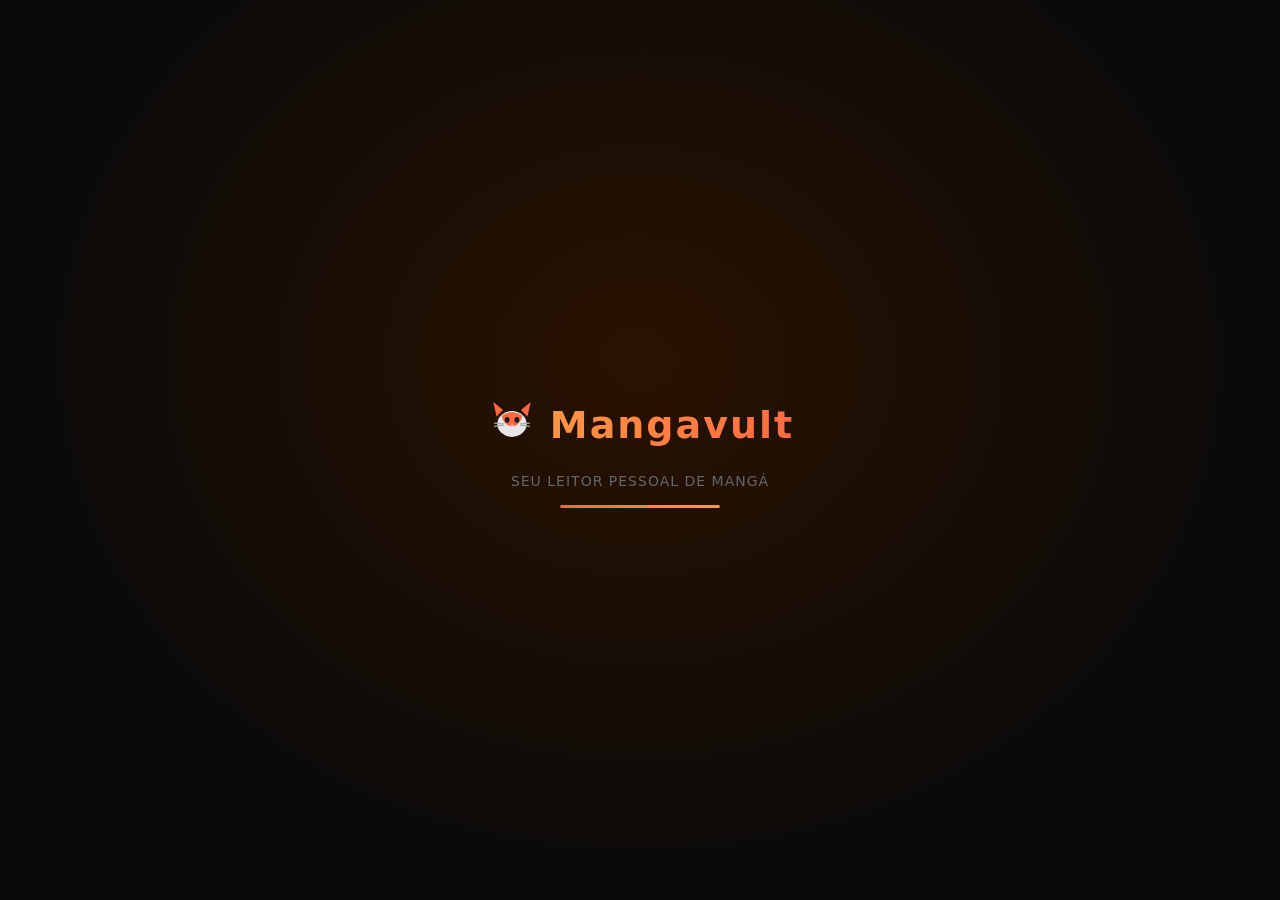
==== commit 91327d2a: "Add files via upload" ====
--- a/index.html
+++ b/index.html
@@ -3,83 +3,271 @@
 <head>
 <meta charset="UTF-8">
 <meta name="viewport" content="width=device-width, initial-scale=1.0, maximum-scale=1.0, user-scalable=no">
-<meta name="theme-color" content="#1a1a1a">
+<meta name="theme-color" content="#191a1c">
 <meta name="mobile-web-app-capable" content="yes">
 <meta name="apple-mobile-web-app-capable" content="yes">
 <title>Mangavult</title>
 <style>
-/* ═══════════ RESET ═══════════ */
+/* ═══════════ RESET & VARS ═══════════ */
 *,*::before,*::after{box-sizing:border-box;margin:0;padding:0}
 :root{
-  --bg:#121212;--surface:#1e1e1e;--surface2:#2a2a2a;--surface3:#383838;
-  --accent:#e05a28;--accent-hover:#c84e20;--text:#e8e8e8;--text-muted:#999;--border:#333;
+  /* Cores exatas do MangaDex (extraídas dos SingleFile): */
+  --md-bg: 25 26 28;          /* #191a1c */
+  --md-accent: 44 44 44;      /* #2c2c2c */
+  --md-accent-10: 61 61 61;   /* #3d3d3d */
+  --md-accent-20: 79 79 79;   /* #4f4f4f */
+  --md-primary: 255 103 64;   /* #ff6740 */
+
+  /* Vars usadas no CSS */
+  --bg: rgb(var(--md-bg));
+  --surface: #1e1f21;
+  --surface2: #252628;
+  --surface3: rgb(var(--md-accent));
+  --accent: rgb(var(--md-primary));
+  --accent-hover: #e8552f;
+  --text: #e8e8e8;
+  --text-muted: #999;
+  --border: rgb(var(--md-accent));
+  --btn-inactive: rgb(var(--md-accent-20));  /* #4f4f4f - botões inativos */
+  --btn-text: #fff;
+  --header-h: 56px;   /* altura do header da biblioteca */
+  --navbar-h: 56px;   /* altura da navbar "Mangavult" no leitor */
+  --sticky-h: 92px;   /* altura do bloco sticky (Chapter/Vol/Pg/Menu) no leitor */
+  --drawer-w: 312px;  /* largura do painel (igual --drawer-reader-width:312px) */
 }
 html,body{height:100%;overflow:hidden;background:var(--bg);color:var(--text);
   font-family:'Segoe UI',system-ui,sans-serif;-webkit-tap-highlight-color:transparent;user-select:none}
 
 /* ═══════════ TELAS ═══════════ */
-/* CRÍTICO: telas usam display:none/flex, NÃO position:fixed
-   para não criar stacking context que isola modais */
 .tela{position:absolute;inset:0;display:none;flex-direction:column;background:var(--bg)}
 .tela.ativa{display:flex}
 
-/* ═══════════ BIBLIOTECA HEADER ═══════════ */
+/* ═══════════ BIBLIOTECA ═══════════ */
 .header-biblioteca{display:flex;align-items:center;justify-content:space-between;
-  background:var(--surface);padding:14px 16px;border-bottom:1px solid var(--border);flex-shrink:0}
-.logo-texto{font-size:20px;font-weight:800;letter-spacing:1px}
+  background:var(--surface);padding:14px 16px;border-bottom:1px solid var(--border);flex-shrink:0;
+  height:var(--header-h)}
+.logo-texto{font-size:18px;font-weight:800;letter-spacing:1px}
 .btn-icon{background:none;border:none;color:var(--text);cursor:pointer;
-  padding:8px;border-radius:8px;display:flex;align-items:center;justify-content:center}
-.btn-icon:active{background:var(--surface3)}
+  padding:8px;border-radius:50%;display:flex;align-items:center;justify-content:center;transition:background .1s}
+.btn-icon:active{background:rgba(255,255,255,.08)}
 .busca-wrap{display:none;align-items:center;gap:8px;background:var(--surface);
   padding:10px 16px;border-bottom:1px solid var(--border);flex-shrink:0}
 .busca-wrap.visivel{display:flex}
 .busca-input{flex:1;padding:10px 14px;background:var(--surface2);border:1px solid var(--border);
-  border-radius:10px;color:var(--text);font-size:16px;outline:none}
+  border-radius:8px;color:var(--text);font-size:16px;outline:none}
 .busca-input:focus{border-color:var(--accent)}
 .busca-fechar{background:none;border:none;color:var(--text-muted);font-size:22px;cursor:pointer;padding:4px 8px}
-
-/* ═══════════ BIBLIOTECA LISTA ═══════════ */
 .biblioteca-lista{flex:1;overflow-y:auto;padding:16px;-webkit-overflow-scrolling:touch}
 .biblioteca-vazia{display:flex;flex-direction:column;align-items:center;
   justify-content:center;height:60vh;gap:8px;color:var(--text-muted)}
 .vazia-icon{font-size:48px}
 .vazia-sub{font-size:13px}
-.obra-card{background:var(--surface);border-radius:10px;display:flex;gap:12px;
-  margin-bottom:12px;overflow:hidden;cursor:pointer;transition:background .15s}
+.obra-card{background:var(--surface);border-radius:8px;display:flex;gap:12px;
+  margin-bottom:12px;overflow:hidden;cursor:pointer;transition:background .1s}
 .obra-card:active{background:var(--surface2)}
-.obra-capa{width:80px;min-width:80px;height:110px;object-fit:cover;
-  background:var(--surface3);border-radius:10px 0 0 10px}
+.obra-capa{width:80px;min-width:80px;height:110px;object-fit:cover;border-radius:8px 0 0 8px}
 .obra-capa-placeholder{width:80px;min-width:80px;height:110px;background:var(--surface3);
-  border-radius:10px 0 0 10px;display:flex;align-items:center;justify-content:center;font-size:28px}
-.obra-info{padding:12px 12px 12px 0;display:flex;flex-direction:column;
-  justify-content:space-between;flex:1}
-.obra-titulo{font-size:16px;font-weight:700;line-height:1.3}
+  border-radius:8px 0 0 8px;display:flex;align-items:center;justify-content:center;font-size:28px}
+.obra-info{padding:12px 12px 12px 0;display:flex;flex-direction:column;justify-content:space-between;flex:1}
+.obra-titulo{font-size:15px;font-weight:700;line-height:1.3}
 .obra-meta{font-size:13px;color:var(--text-muted)}
 .obra-ultimo{font-size:12px;color:var(--accent);font-weight:600}
-
-/* ═══════════ FAB ═══════════ */
 .fab{position:absolute;bottom:24px;right:20px;width:56px;height:56px;
   border-radius:50%;background:var(--accent);border:none;color:white;cursor:pointer;
   display:flex;align-items:center;justify-content:center;
-  box-shadow:0 4px 20px rgba(224,90,40,.5);z-index:10;transition:transform .15s}
+  box-shadow:0 4px 20px rgba(255,103,64,.45);z-index:10;transition:transform .1s}
 .fab:active{transform:scale(.93)}
 
+/* ═══════════ LEITOR: NAVBAR "Mangavult" ═══════════ */
+/* Replica a navbar do MangaDex (logo + busca/avatar). Elemento normal
+   do fluxo — some ao rolar para baixo. Ao rolar para cima, recebe a
+   classe .reveal (position:fixed) e volta sobreposta ao conteúdo,
+   dando a sensação de "desengolir" a página. */
+.reader--navbar{
+  height:var(--navbar-h);
+  display:flex;align-items:center;justify-content:space-between;gap:8px;
+  background:var(--surface);border-bottom:2px solid transparent;
+  padding:0 12px;
+  transition:border-color .25s ease;
+}
+.reader--navbar.scrolled-down{
+  border-bottom-color:rgb(var(--md-primary));
+}
+.reader--navbar.reveal{
+  position:fixed;top:0;left:0;right:0;z-index:160;
+  animation:navbarReveal .18s ease-out;
+}
+@keyframes navbarReveal{from{transform:translateY(-100%)}to{transform:translateY(0)}}
+.reader--navbar-logo{display:flex;align-items:center;gap:10px;flex:1;justify-content:flex-start;padding-left:8px}
+.reader--navbar-icon{width:28px;height:28px;flex-shrink:0;filter:drop-shadow(0 0 5px rgba(255,103,64,.55))}
+.reader--navbar-nome{font-size:22px;font-weight:900;letter-spacing:.5px;color:var(--text)}
+
+/* ═══════════ LEITOR: HEADER (bloco de info — sticky, exato MangaDex) ═══════════ */
+/* Sticky no topo: SEMPRE visível, independente da direção do scroll.
+   A navbar acima dele rola para fora; este bloco fica colado. */
+.reader--header{
+  position:sticky;top:0;z-index:150;
+  background:var(--bg);border-bottom:1px solid var(--border);
+  padding:.5rem 1rem;
+}
+
+/* Título do capítulo: 1.125rem bold, centralizado */
+.reader--header-title{font-size:1.125rem;font-weight:700;text-align:center;overflow-wrap:break-word;word-break:break-word;line-height:1.4}
+/* Nome da obra: laranja/primary, clicável */
+.reader--header-manga{display:block;background:none;border:none;padding:0;cursor:pointer;
+  color:rgb(var(--md-primary));font-size:.875rem;text-align:center;width:100%;
+  overflow:hidden;text-overflow:ellipsis;white-space:nowrap;margin-top:2px}
+.reader--header-manga:active{opacity:.7}
+
+/* Linha de badges Vol/Ch · Pg · Menu (grid 3 colunas iguais, gap .5rem) */
+.reader--header-meta{
+  display:grid;grid-template-columns:repeat(3,1fr);gap:.5rem;
+  margin:.5rem 0 0;
+}
+.reader--meta{
+  display:flex;align-items:center;justify-content:center;
+  background:rgb(var(--md-accent));border-radius:2px;
+  padding:6px 4px;font-size:13px;white-space:nowrap;min-width:0;overflow:hidden;
+}
+.reader--meta.menu{cursor:pointer;gap:4px;user-select:none}
+.reader--meta.menu:active{background:rgb(var(--md-accent-10))}
+
+/* Grupos (scan groups) — Mangavult não usa, mantido vazio/oculto */
+.reader--header-groups{display:flex;align-items:center;gap:6px;font-size:12px;color:var(--text-muted)}
+.reader--header-groups:empty{display:none}
+
+/* ═══════════ LEITOR: SCROLL CONTAINER ═══════════ */
+/* Container com scroll vertical normal: navbar, header sticky e área
+   de páginas ficam no fluxo do documento. Rolar para baixo esconde a
+   navbar (sai da viewport, o header sticky permanece), rolar para
+   cima traz a navbar de volta sobreposta — exatamente como no
+   MangaDex (sem position:fixed permanente). */
+.reader--scroll{
+  position:absolute;inset:0;
+  overflow-y:auto;-webkit-overflow-scrolling:touch;
+}
+
+/* Área das páginas: ocupa a altura da viewport menos o bloco sticky
+   (que permanece sempre visível), logo após o header no fluxo */
+.reader--pages-wrap{
+  width:100%;height:calc(100vh - var(--sticky-h));
+  display:flex;align-items:center;justify-content:center;
+  overflow:hidden;background:#000;position:relative;
+}
+@media (min-width:640px){ .reader--pages-wrap{background:#1a1a1a} }
+
+.leitor-paginas{
+  display:flex;align-items:center;justify-content:center;
+  width:100%;height:100%;
+  font-size:0;/* elimina gap inline */
+  transition:transform .05s linear;will-change:transform;
+}
+.pagina-img{
+  max-width:100%;max-height:100%;object-fit:contain;
+  display:inline-block;vertical-align:middle;
+  margin:0;padding:0;border:none;outline:none;background:#000;
+}
+.leitor-paginas.dupla .pagina-img{max-width:50%;width:50%;flex-shrink:0;flex-grow:0;}
+@media (min-width:640px){
+  .leitor-paginas.dupla .pagina-img{max-height:calc(100vh - var(--sticky-h));width:auto;max-width:50%}
+  .leitor-paginas:not(.dupla) .pagina-img{max-height:calc(100vh - var(--sticky-h));max-width:100%;width:auto}
+}
+
+.leitor-paginas-preload{position:absolute;top:0;left:0;width:1px;height:1px;overflow:hidden;opacity:0;pointer-events:none;display:flex}
+.leitor-paginas-preload img{width:1px;height:1px}
+.zona-toque{position:absolute;top:0;bottom:0;width:45%;z-index:60;cursor:pointer}
+.zona-esq{left:0}.zona-dir{right:0}
+
+/* ═══════════ PAINEL LATERAL (direita) ═══════════ */
+.painel-overlay{position:fixed;inset:0;z-index:400;display:none}
+.painel-overlay.ativo{display:block}
+.painel-lateral{
+  position:fixed;top:0;right:0;bottom:0;
+  width:min(var(--drawer-w),88vw);
+  background:var(--bg);z-index:500;
+  transform:translateX(100%);transition:transform .15s ease-in-out;
+  overflow-y:auto;overflow-x:hidden;
+  -webkit-overflow-scrolling:touch;
+  padding:1rem 1rem 2rem;
+  display:flex;flex-direction:column;gap:.75rem;
+  border-left:1px solid var(--border);
+}
+.painel-lateral.aberto{transform:translateX(0)}
+
+.painel-top-actions{display:flex;justify-content:space-between;margin:-4px -4px 4px}
+.painel-close-btn{
+  background:rgb(var(--md-accent));border:none;border-radius:9999px;
+  color:var(--text);width:40px;height:40px;min-width:40px;
+  display:flex;align-items:center;justify-content:center;cursor:pointer;
+  transition:filter .1s;
+}
+.painel-close-btn:active{filter:brightness(.8)}
+
+.painel-obra-info{display:flex;flex-direction:column;gap:8px;margin-bottom:8px}
+.painel-row{display:flex;align-items:center;gap:12px;font-size:14px}
+.painel-obra-nome{color:rgb(var(--md-primary));font-weight:600;flex:1;word-break:break-word}
+.painel-cap-nome{color:var(--text);flex:1}
+
+.painel-nav{display:flex;align-items:stretch;gap:6px}
+.painel-nav-arrow{
+  background:rgb(var(--md-accent));border:none;border-radius:4px;
+  color:var(--text);width:36px;min-height:48px;
+  display:flex;align-items:center;justify-content:center;
+  cursor:pointer;transition:filter .1s;flex-shrink:0;
+}
+.painel-nav-arrow:active{filter:brightness(.8)}
+.painel-select-wrap{
+  flex:1;background:rgb(var(--md-accent));border-radius:4px;
+  padding:8px 12px;display:flex;flex-direction:column;cursor:pointer;
+  position:relative;
+}
+.painel-select-label{font-size:11px;color:var(--text-muted);margin-bottom:2px}
+.painel-select-val{font-size:15px;font-weight:600}
+.painel-select-wrap svg{position:absolute;right:10px;bottom:10px;color:var(--text-muted)}
+
+.painel-divisor{height:1px;background:var(--border);margin:4px 0}
+.painel-opcoes{display:flex;flex-direction:column;gap:8px}
+
+/* Botões do painel: cinza (#4f4f4f) inativo, laranja ativo — exato MangaDex */
+.painel-opcao{
+  width:100%;background:var(--btn-inactive);border:none;border-radius:4px;
+  color:var(--btn-text);padding:0 16px;min-height:2.5rem;
+  display:flex;align-items:center;gap:12px;font-size:14px;
+  cursor:pointer;text-align:left;transition:filter .1s ease-out;
+}
+.painel-opcao:active{filter:brightness(.85)}
+.painel-opcao.ativo{background:var(--accent)}
+
+/* Linha com flex btn + gear btn (Fit e Progress) */
+.painel-linha{display:flex;gap:8px}
+.painel-opcao-flex{flex:1}
+.painel-gear-btn{
+  width:40px;height:40px;min-height:40px;flex-shrink:0;
+  background:var(--btn-inactive);border:none;border-radius:4px;
+  color:var(--btn-text);display:flex;align-items:center;justify-content:center;
+  cursor:pointer;transition:filter .1s ease-out;
+}
+.painel-gear-btn:active{filter:brightness(.85)}
+
+.painel-info-obra{display:flex;flex-direction:column;gap:6px;padding:4px 0}
+.painel-info-titulo{font-size:11px;color:var(--text-muted);text-transform:uppercase;letter-spacing:.5px;font-weight:600}
+.painel-info-row{display:flex;align-items:center;gap:8px;padding:4px 0}
+
 /* ═══════════ MODAIS ═══════════ */
-/* CRÍTICO: position:fixed + z-index alto garante que ficam sobre tudo */
 .modal-overlay{position:fixed;inset:0;background:rgba(0,0,0,.75);
   z-index:1000;display:flex;align-items:flex-end}
 .modal-sheet{background:var(--surface);border-radius:20px 20px 0 0;
   width:100%;padding:16px 20px 32px;max-height:90vh;overflow-y:auto;position:relative}
 .modal-handle{width:40px;height:4px;background:var(--surface3);border-radius:2px;margin:0 auto 20px}
 .modal-titulo{font-size:18px;font-weight:700;margin-bottom:20px}
-.btn-fechar-modal{position:absolute;top:16px;right:16px;background:var(--surface2);
+.btn-fechar-modal{position:absolute;top:14px;right:14px;background:rgb(var(--md-accent));
   border:none;color:var(--text-muted);border-radius:50%;width:32px;height:32px;
-  font-size:16px;cursor:pointer;display:flex;align-items:center;justify-content:center;z-index:2}
+  font-size:16px;cursor:pointer;display:flex;align-items:center;justify-content:center;z-index:5}
 
 /* ═══════════ IMPORTAR ═══════════ */
 .import-opcoes{display:flex;flex-direction:column;gap:12px}
-.import-btn{background:var(--surface2);border-radius:12px;padding:16px;
-  display:flex;align-items:center;gap:14px;cursor:pointer;transition:background .15s}
+.import-btn{background:var(--surface2);border-radius:10px;padding:16px;
+  display:flex;align-items:center;gap:14px;cursor:pointer;transition:background .1s}
 .import-btn:active{background:var(--surface3)}
 .import-btn-icon{font-size:28px;flex-shrink:0}
 .import-btn-texto{display:flex;flex-direction:column;gap:2px}
@@ -95,253 +283,117 @@
 .form-group{margin-bottom:16px}
 .form-label{display:block;font-size:13px;color:var(--text-muted);margin-bottom:6px}
 .form-input{width:100%;padding:12px 14px;background:var(--surface2);border:1px solid var(--border);
-  border-radius:10px;color:var(--text);font-size:16px;outline:none}
+  border-radius:8px;color:var(--text);font-size:16px;outline:none}
 .form-input:focus{border-color:var(--accent)}
 .form-botoes{display:flex;gap:10px;margin-top:20px}
-.btn-primario{flex:1;padding:14px;background:var(--accent);border:none;border-radius:10px;
-  color:white;font-size:16px;font-weight:700;cursor:pointer}
-.btn-primario:active{background:var(--accent-hover)}
-.btn-secundario{flex:1;padding:14px;background:var(--surface2);border:none;
-  border-radius:10px;color:var(--text);font-size:16px;cursor:pointer}
-.btn-secundario:active{background:var(--surface3)}
+.btn-primario{flex:1;padding:14px;background:var(--accent);border:none;border-radius:4px;
+  color:white;font-size:15px;font-weight:700;cursor:pointer;transition:filter .1s}
+.btn-primario:active{filter:brightness(.85)}
+.btn-secundario{flex:1;padding:14px;background:var(--btn-inactive);border:none;
+  border-radius:4px;color:var(--btn-text);font-size:15px;cursor:pointer;transition:filter .1s}
+.btn-secundario:active{filter:brightness(.85)}
 .btn-perigo{width:100%;padding:14px;background:#3a1515;border:1px solid #6b2020;
-  border-radius:10px;color:#ff6b6b;font-size:15px;cursor:pointer}
+  border-radius:4px;color:#ff6b6b;font-size:15px;cursor:pointer}
 .btn-mini{padding:8px 12px;background:var(--surface2);border:1px solid var(--border);
-  border-radius:8px;color:var(--text-muted);font-size:12px;cursor:pointer;white-space:nowrap}
+  border-radius:4px;color:var(--text-muted);font-size:12px;cursor:pointer;white-space:nowrap}
 .btn-mini:active{background:var(--surface3)}
 .progresso-barra-bg{height:6px;background:var(--surface3);border-radius:3px;overflow:hidden;margin:12px 0 6px}
 .progresso-barra-fill{height:100%;background:var(--accent);border-radius:3px;width:0%;transition:width .2s}
 .progresso-texto{font-size:13px;color:var(--text-muted);text-align:center}
 
-/* ═══════════ MODAL OBRA (estilo MangaDex) ═══════════ */
+/* ═══════════ MODAL OBRA ═══════════ */
 .modal-obra-sheet{padding:0 !important;overflow:hidden}
-.obra-banner{
-  width:100%;height:150px;position:relative;flex-shrink:0;overflow:hidden;
-  background:linear-gradient(135deg,#1a1a2e,#16213e,#0f3460);
-}
-.obra-banner-img{
-  position:absolute;
-  /* Expandir para além das bordas para esconder arestas do blur */
-  top:-20px;left:-20px;right:-20px;bottom:-20px;
-  width:calc(100% + 40px);height:calc(100% + 40px);
-  object-fit:cover;object-position:center 30%;
-  /* Blur aplicado diretamente na img — funciona em todos os browsers mobile */
-  -webkit-filter:blur(12px) brightness(0.5) saturate(1.4);
-  filter:blur(12px) brightness(0.5) saturate(1.4);
-  display:block;
-}
-.obra-banner-overlay{
-  position:absolute;inset:0;
-  background:linear-gradient(
-    180deg,
-    rgba(18,18,18,0) 0%,
-    rgba(18,18,18,0.4) 40%,
-    rgba(18,18,18,0.85) 70%,
-    rgba(18,18,18,1) 100%
-  );
-  z-index:1;
-}
-.obra-modal-conteudo{padding:0 20px 40px;position:relative;overflow-y:auto}
-.obra-fechar-abs{position:absolute !important;top:12px !important;right:12px !important;z-index:10}
-.obra-header-modal{display:flex;gap:14px;align-items:flex-end;margin-top:-60px;margin-bottom:14px;position:relative;z-index:2}
-.obra-capa-modal{width:90px;height:126px;object-fit:cover;border-radius:8px;flex-shrink:0;
-  cursor:pointer;box-shadow:0 4px 20px rgba(0,0,0,.6);border:2px solid rgba(255,255,255,.1)}
-.obra-capa-placeholder-modal{width:90px;height:126px;background:var(--surface3);border-radius:8px;
-  flex-shrink:0;cursor:pointer;display:flex;align-items:center;justify-content:center;font-size:32px;border:2px dashed var(--border)}
-.obra-titulo-modal{font-size:17px;font-weight:800;line-height:1.25;margin-bottom:4px}
+.obra-banner{width:100%;height:130px;position:relative;flex-shrink:0;overflow:hidden;background:#0f0f1a}
+.obra-banner-img{position:absolute;inset:0;width:100%;height:100%;object-fit:cover;object-position:center 25%;opacity:.4;display:block}
+.obra-banner-overlay{position:absolute;inset:0;background:linear-gradient(180deg,rgba(18,18,18,.55) 0%,var(--surface) 100%)}
+.obra-fechar-abs{position:absolute !important;top:12px !important;right:12px !important;z-index:10 !important}
+.obra-modal-conteudo{padding:0 20px 40px;position:relative;z-index:2;background:var(--surface);margin-top:-36px;border-radius:16px 16px 0 0;overflow-y:auto}
+.obra-header-modal{display:flex;gap:14px;align-items:flex-end;margin-top:-24px;margin-bottom:14px;padding-top:16px}
+.obra-capa-modal{width:90px;height:126px;object-fit:cover;border-radius:6px;flex-shrink:0;cursor:pointer;box-shadow:0 4px 20px rgba(0,0,0,.6);border:2px solid rgba(255,255,255,.1)}
+.obra-capa-placeholder-modal{width:90px;height:126px;background:var(--surface3);border-radius:6px;flex-shrink:0;cursor:pointer;display:flex;align-items:center;justify-content:center;font-size:32px;border:2px dashed var(--border)}
+.obra-titulo-modal{font-size:16px;font-weight:800;line-height:1.25;margin-bottom:4px}
 .obra-titulo-original{font-size:12px;color:var(--text-muted);margin-bottom:6px}
 .obra-meta-row{display:flex;flex-wrap:wrap;gap:6px;align-items:center;margin-top:4px}
 .obra-nota-badge{color:#ffd700;font-size:13px;font-weight:700}
 .obra-ano-badge{color:var(--text-muted);font-size:12px}
-.obra-status-badge{font-size:11px;background:rgba(126,207,126,.15);color:#7ecf7e;
-  border:1px solid #7ecf7e;border-radius:20px;padding:2px 8px}
+.obra-status-badge{font-size:11px;background:rgba(126,207,126,.15);color:#7ecf7e;border:1px solid #7ecf7e;border-radius:20px;padding:2px 8px}
 .obra-tags-wrap{display:flex;flex-wrap:wrap;gap:5px;margin-bottom:12px}
-.obra-tag{font-size:10px;font-weight:700;text-transform:uppercase;letter-spacing:.5px;
-  padding:3px 8px;border-radius:4px;border:1px solid var(--border);color:var(--text-muted);background:var(--surface2)}
-.obra-descricao-modal{font-size:13px;color:var(--text-muted);line-height:1.65;margin-bottom:14px;
-  display:-webkit-box;-webkit-line-clamp:5;-webkit-box-orient:vertical;overflow:hidden}
+.obra-tag{font-size:10px;font-weight:700;text-transform:uppercase;letter-spacing:.5px;padding:3px 8px;border-radius:2px;border:1px solid var(--border);color:var(--text-muted);background:var(--surface2)}
+.obra-descricao-modal{font-size:13px;color:var(--text-muted);line-height:1.65;margin-bottom:14px;display:-webkit-box;-webkit-line-clamp:5;-webkit-box-orient:vertical;overflow:hidden}
 .obra-sub-modal{font-size:13px;color:var(--text-muted);margin:8px 0 4px}
 .obra-acoes{display:flex;gap:10px;margin-bottom:12px}
 .obra-acoes-secundarias{display:flex;gap:8px;margin-bottom:12px;flex-wrap:wrap}
 .capitulos-lista{display:flex;flex-direction:column;gap:8px;margin-bottom:12px}
-.cap-item{background:var(--surface2);border-radius:8px;padding:12px 14px;
-  display:flex;align-items:center;justify-content:space-between;cursor:pointer}
+.cap-item{background:var(--surface2);border-radius:4px;padding:12px 14px;display:flex;align-items:center;justify-content:space-between;cursor:pointer;transition:background .1s}
 .cap-item:active{background:var(--surface3)}
 .cap-item-nome{font-size:14px;font-weight:600}
 .cap-item-del{background:none;border:none;color:#ff6b6b;font-size:18px;cursor:pointer;padding:4px 8px}
-
-/* Derivar preview */
-.derivar-preview-header{display:flex;gap:12px;align-items:flex-start;padding:12px;
-  background:var(--surface2);border-radius:10px;margin-bottom:10px;border:1px solid var(--border)}
-
-/* Boas-vindas */
+.derivar-preview-header{display:flex;gap:12px;align-items:flex-start;padding:12px;background:var(--surface2);border-radius:8px;margin-bottom:10px;border:1px solid var(--border)}
+
+/* ═══════════ READER SETTINGS MODAL ═══════════ */
+.rs-sheet{max-height:88vh;overflow-y:auto;padding-bottom:40px}
+.rs-header{display:flex;align-items:center;justify-content:space-between;margin-bottom:16px}
+.rs-titulo{font-size:18px;font-weight:700}
+.rs-abas{display:flex;gap:4px;margin-bottom:20px;background:var(--surface2);border-radius:8px;padding:4px}
+.rs-aba{flex:1;padding:9px 4px;background:none;border:none;color:var(--text-muted);
+  font-size:13px;border-radius:6px;cursor:pointer;transition:all .15s;white-space:nowrap}
+.rs-aba.ativo{background:var(--surface3);color:var(--text);font-weight:600}
+.rs-secao-titulo{font-size:11px;color:var(--text-muted);letter-spacing:.5px;text-transform:uppercase;margin-bottom:10px}
+.rs-desc{font-size:13px;color:var(--text-muted);line-height:1.6;margin-bottom:8px}
+.rs-grupo{display:flex;gap:8px;margin-bottom:4px}
+.rs-layout-btn,.rs-dir-btn,.rs-header-btn,.rs-progress-btn{
+  flex:1;min-height:40px;padding:10px 0;
+  background:var(--btn-inactive);border:none;border-radius:4px;
+  color:var(--btn-text);cursor:pointer;
+  display:flex;align-items:center;justify-content:center;transition:filter .1s}
+.rs-layout-btn:active,.rs-dir-btn:active,.rs-header-btn:active,.rs-progress-btn:active{filter:brightness(.85)}
+.rs-layout-btn.ativo,.rs-dir-btn.ativo,.rs-header-btn.ativo,.rs-progress-btn.ativo{background:var(--accent)}
+.rs-toggle-btn{width:100%;min-height:40px;padding:10px 16px;
+  background:var(--btn-inactive);border:none;border-radius:4px;
+  color:var(--btn-text);display:flex;align-items:center;gap:10px;font-size:14px;cursor:pointer;transition:filter .1s}
+.rs-toggle-btn:active{filter:brightness(.85)}
+.rs-toggle-btn.ativo{background:var(--accent)}
+.rs-fit-opcoes{display:flex;flex-direction:column;gap:8px}
+.rs-fit-item{display:flex;align-items:center;gap:12px;padding:10px 14px;
+  background:var(--btn-inactive);border-radius:4px;cursor:pointer;min-height:40px;transition:filter .1s}
+.rs-fit-item:active{filter:brightness(.85)}
+.rs-fit-item:has(.rs-fit-btn.ativo){background:var(--accent)}
+.rs-fit-check{width:20px;height:20px;border-radius:50%;background:rgba(255,255,255,.15);
+  border:none;cursor:pointer;flex-shrink:0;transition:background .1s}
+.rs-fit-check.ativo{background:#fff}
+.rs-fit-item span{font-size:13px;color:var(--btn-text);opacity:.85}
+.rs-fit-item:has(.rs-fit-btn.ativo) span{opacity:1;font-weight:600}
+
+/* ═══════════ BOAS-VINDAS ═══════════ */
 .bv-sheet{max-height:88vh;overflow-y:auto}
 .bv-header{text-align:center;margin-bottom:20px}
 .bv-logo{font-size:24px;font-weight:900;letter-spacing:1px;
-  background:linear-gradient(135deg,#ff9944,#e05a28);-webkit-background-clip:text;-webkit-text-fill-color:transparent;display:inline-block}
+  background:linear-gradient(135deg,#ff9944,#ff6740);-webkit-background-clip:text;-webkit-text-fill-color:transparent;display:inline-block}
 .bv-secao{margin-bottom:16px}
 .bv-secao-titulo{font-size:15px;font-weight:700;margin-bottom:10px;color:var(--accent)}
 .bv-texto{font-size:14px;color:var(--text-muted);line-height:1.7;margin-bottom:8px}
 .bv-texto strong{color:var(--text)}
-.bv-texto em{font-style:italic}
 .bv-divisor{height:1px;background:var(--border);margin:16px 0}
 
-/* Menu principal */
+/* ═══════════ MENU PRINCIPAL ═══════════ */
 .menu-principal-lista{display:flex;flex-direction:column;gap:8px}
 .menu-principal-item{display:flex;align-items:center;gap:14px;padding:14px 16px;
-  background:var(--surface2);border-radius:10px;cursor:pointer;font-size:15px;
-  border:none;color:var(--text);text-align:left;width:100%}
-.menu-principal-item:active{background:var(--surface3)}
-.menu-principal-item svg{flex-shrink:0}
-
-/* ═══════════ LEITOR HEADER ═══════════ */
-/* CRÍTICO: position:fixed com z-index alto mas ABAIXO dos modais */
-.leitor-header{position:fixed;top:0;left:0;right:0;z-index:150;
-  background:rgba(18,18,18,.96);border-bottom:1px solid var(--border);transition:transform .25s}
-.leitor-header.oculto{transform:translateY(-100%)}
-.leitor-header-linha1{display:flex;align-items:center;padding:10px 12px 4px;gap:8px}
-.leitor-titulo-wrap{flex:1;overflow:hidden}
-.leitor-obra-link{background:none;border:none;padding:0;cursor:pointer;text-align:left;display:block;max-width:100%}
-.leitor-obra-nome{font-size:15px;font-weight:700;white-space:nowrap;overflow:hidden;
-  text-overflow:ellipsis;display:block;color:var(--accent);max-width:200px}
-.leitor-cap-sub{font-size:11px;color:var(--text-muted);display:block;white-space:nowrap;overflow:hidden;text-overflow:ellipsis}
-.leitor-header-linha2{display:flex;align-items:center;gap:8px;padding:4px 12px 10px}
-.leitor-badge{background:var(--surface2);border:1px solid var(--border);border-radius:6px;padding:4px 10px;font-size:13px}
-.leitor-menu-btn{margin-left:auto;background:var(--surface2);border:1px solid var(--border);
-  border-radius:6px;padding:4px 12px;font-size:13px;color:var(--text);cursor:pointer}
-.leitor-menu-btn:active{background:var(--surface3)}
-
-/* ═══════════ LEITOR VIEWPORT ═══════════ */
-.leitor-viewport{position:fixed;inset:0;display:flex;align-items:center;justify-content:center;
-  overflow:hidden;background:#000;
-  /* Sem z-index explícito - deixar o stacking natural do body */
-  /* O modal-overlay (z-index:1000) vai aparecer acima */
-}
-.leitor-paginas-preload{position:absolute;top:0;left:0;width:1px;height:1px;
-  overflow:hidden;opacity:0;pointer-events:none;display:flex}
-.leitor-paginas-preload img{width:1px;height:1px}
-.leitor-paginas{display:flex;align-items:center;justify-content:center;
-  width:100%;height:100%;gap:0;transition:transform .05s linear;will-change:transform}
-.pagina-img{max-width:100%;max-height:100%;object-fit:contain;display:block;margin:0;padding:0;border:none;outline:none;background:#000}
-.leitor-viewport.fit-width .pagina-img{max-height:none;width:100%}
-.leitor-viewport.fit-height .pagina-img{max-width:none;height:100%}
-.leitor-viewport.fit-both .pagina-img{max-width:100%;max-height:100%}
-.leitor-paginas.dupla .pagina-img{max-width:50%}
-.leitor-viewport.fit-width .leitor-paginas.dupla .pagina-img{width:50%;max-height:100%}
-.leitor-viewport.fit-height .leitor-paginas.dupla .pagina-img{height:100%;max-width:50%}
-.zona-toque{position:absolute;top:0;bottom:0;width:45%;z-index:60;cursor:pointer}
-.zona-esq{left:0}
-.zona-dir{right:0}
-
-/* ═══════════ LEITOR FOOTER ═══════════ */
-.leitor-footer{position:fixed;bottom:0;left:0;right:0;z-index:150;
-  background:rgba(18,18,18,.96);border-top:1px solid var(--border);
-  display:flex;align-items:center;padding:10px 12px 20px;gap:10px;transition:transform .25s}
-.leitor-footer.oculto{transform:translateY(100%)}
-.nav-arrow{background:var(--surface2);border:1px solid var(--border);border-radius:8px;
-  color:var(--text);width:36px;height:36px;display:flex;align-items:center;
-  justify-content:center;cursor:pointer;flex-shrink:0}
-.nav-arrow:active{background:var(--surface3)}
-.progresso-wrap{flex:1}
-.progresso-slider{-webkit-appearance:none;width:100%;height:4px;background:var(--surface3);border-radius:2px;outline:none}
-.progresso-slider.rtl-slider{direction:rtl}
-.progresso-slider::-webkit-slider-thumb{-webkit-appearance:none;width:18px;height:18px;border-radius:50%;background:var(--accent);cursor:pointer}
-.progresso-nums{text-align:center;font-size:12px;color:var(--text-muted);margin-top:4px}
-
-/* ═══════════ PAINEL LATERAL ═══════════ */
-/* CRÍTICO: position:fixed, z-index entre viewport e modais */
-.painel-overlay{position:fixed;inset:0;z-index:400;display:none}
-.painel-overlay.ativo{display:block}
-.painel-lateral{position:fixed;top:0;right:0;bottom:0;width:min(320px,85vw);
-  background:var(--surface);z-index:500;transform:translateX(100%);
-  transition:transform .25s;overflow-y:auto;padding:20px 16px 40px;border-left:1px solid var(--border)}
-.painel-lateral.aberto{transform:translateX(0)}
-.painel-fechar{position:absolute;top:12px;right:12px;background:var(--surface2);border:none;
-  color:var(--text-muted);border-radius:50%;width:30px;height:30px;font-size:14px;cursor:pointer;
-  display:flex;align-items:center;justify-content:center}
-.painel-obra-info{margin-bottom:16px;padding-top:8px}
-.painel-row{display:flex;align-items:center;gap:10px;padding:6px 0}
-.painel-obra-nome{font-size:15px;font-weight:700;color:var(--accent)}
-.painel-cap-nome{font-size:14px;color:var(--text)}
-.painel-nav{display:flex;align-items:center;gap:6px;margin-bottom:10px}
-.painel-nav-arrow{background:var(--surface2);border:1px solid var(--border);color:var(--text);
-  border-radius:8px;width:36px;height:48px;font-size:20px;cursor:pointer;
-  display:flex;align-items:center;justify-content:center}
-.painel-nav-arrow:active{background:var(--surface3)}
-.painel-select-wrap{flex:1;background:var(--surface2);border:1px solid var(--border);
-  border-radius:8px;padding:8px 12px;display:flex;flex-direction:column}
-.painel-select-label{font-size:11px;color:var(--text-muted)}
-.painel-select-val{font-size:16px;font-weight:600}
-.painel-divisor{height:1px;background:var(--border);margin:12px 0}
-.painel-opcao{width:100%;background:var(--surface2);border:1px solid var(--border);border-radius:10px;
-  color:var(--text);padding:14px 16px;display:flex;align-items:center;gap:12px;font-size:14px;
-  cursor:pointer;margin-bottom:8px;text-align:left;transition:background .15s}
-.painel-opcao:active{background:var(--surface3)}
-.painel-opcao.ativo{background:var(--accent);border-color:var(--accent);color:white}
-.painel-opcao-com-gear{justify-content:space-between}
-.painel-opcao-esq{display:flex;align-items:center;gap:12px}
-.gear-icon{color:var(--text-muted);flex-shrink:0}
-
-/* ═══════════ READER SETTINGS ═══════════ */
-/* z-index 1000 — acima de tudo incluindo painel */
-.rs-sheet{max-height:88vh;overflow-y:auto;padding-bottom:40px}
-.rs-header{display:flex;align-items:center;justify-content:space-between;margin-bottom:16px}
-.rs-titulo{font-size:18px;font-weight:700}
-.rs-abas{display:flex;gap:4px;margin-bottom:20px;background:var(--surface2);border-radius:10px;padding:4px}
-.rs-aba{flex:1;padding:9px 4px;background:none;border:none;color:var(--text-muted);
-  font-size:13px;border-radius:8px;cursor:pointer;transition:all .15s;white-space:nowrap}
-.rs-aba.ativo{background:var(--surface3);color:var(--text);font-weight:600}
-.rs-secao-titulo{font-size:12px;color:var(--text-muted);letter-spacing:.5px;text-transform:uppercase;margin-bottom:10px}
-.rs-desc{font-size:13px;color:var(--text-muted);line-height:1.6}
-.rs-grupo{display:flex;gap:8px;margin-bottom:4px}
-.rs-layout-btn,.rs-dir-btn,.rs-header-btn,.rs-progress-btn{flex:1;padding:14px 0;background:var(--surface2);
-  border:2px solid var(--border);border-radius:10px;color:var(--text-muted);cursor:pointer;
-  display:flex;align-items:center;justify-content:center;transition:all .15s}
-.rs-layout-btn.ativo,.rs-dir-btn.ativo,.rs-header-btn.ativo,.rs-progress-btn.ativo{
-  border-color:var(--accent);background:rgba(224,90,40,.15);color:var(--accent)}
-.rs-toggle-btn{width:100%;padding:13px 16px;background:var(--surface2);border:2px solid var(--border);
-  border-radius:10px;color:var(--text-muted);display:flex;align-items:center;gap:10px;font-size:14px;cursor:pointer;transition:all .15s}
-.rs-toggle-btn.ativo{border-color:var(--accent);background:rgba(224,90,40,.15);color:var(--accent)}
-.rs-fit-opcoes{display:flex;flex-direction:column;gap:10px}
-.rs-fit-item{display:flex;align-items:center;gap:12px;padding:13px 14px;background:var(--surface2);
-  border-radius:10px;border:2px solid var(--border);cursor:pointer;transition:all .15s}
-.rs-fit-item:has(.rs-fit-btn.ativo){border-color:var(--accent);background:rgba(224,90,40,.1)}
-.rs-fit-check{width:22px;height:22px;border-radius:50%;background:var(--surface3);
-  border:2px solid var(--border);cursor:pointer;flex-shrink:0;transition:all .15s}
-.rs-fit-check.ativo{background:var(--accent);border-color:var(--accent)}
-.rs-fit-item span{font-size:13px;color:var(--text-muted)}
-.rs-fit-item:has(.rs-fit-btn.ativo) span{color:var(--text)}
+  background:var(--surface2);border-radius:8px;cursor:pointer;font-size:15px;
+  border:none;color:var(--text);text-align:left;width:100%;transition:filter .1s}
+.menu-principal-item:active{filter:brightness(.85)}
 
 /* ═══════════ TOAST ═══════════ */
-.toast{position:fixed;bottom:90px;left:50%;transform:translateX(-50%) translateY(20px);
+.toast{position:fixed;bottom:80px;left:50%;transform:translateX(-50%) translateY(20px);
   background:var(--surface2);border:1px solid var(--border);color:var(--text);
-  padding:10px 18px;border-radius:20px;font-size:14px;opacity:0;
-  transition:opacity .2s,transform .2s;z-index:9999;pointer-events:none;white-space:nowrap}
+  padding:10px 18px;border-radius:20px;font-size:14px;
+  opacity:0;transition:opacity .2s,transform .2s;z-index:9999;pointer-events:none;white-space:nowrap}
 .toast.visivel{opacity:1;transform:translateX(-50%) translateY(0)}
-
-/* ═══════════ SPLASH ═══════════ */
-#splash{position:fixed;inset:0;z-index:9999;display:flex;align-items:center;
-  justify-content:center;background:#0a0a0a;transition:opacity .6s ease}
-#splash.saindo{opacity:0;pointer-events:none}
-.splash-bg{position:absolute;inset:0;background:radial-gradient(ellipse at 50% 40%,#2a1200 0%,#0a0a0a 70%)}
-.splash-content{position:relative;z-index:1;display:flex;flex-direction:column;align-items:center;
-  gap:16px;animation:splashEntrar .6s cubic-bezier(.22,1,.36,1) both}
-@keyframes splashEntrar{from{opacity:0;transform:translateY(30px) scale(.9)}to{opacity:1;transform:none}}
-.splash-logo-wrap{display:flex;align-items:center;gap:12px}
-.splash-icon{font-size:52px;animation:pulsar 1.5s ease-in-out infinite}
-@keyframes pulsar{0%,100%{filter:drop-shadow(0 0 16px #e05a28);transform:scale(1)}50%{filter:drop-shadow(0 0 32px #ff9944);transform:scale(1.08)}}
-.splash-nome{font-size:38px;font-weight:900;letter-spacing:2px;
-  background:linear-gradient(135deg,#ff9944,#e05a28);-webkit-background-clip:text;-webkit-text-fill-color:transparent}
-.splash-tagline{font-size:14px;color:#666;letter-spacing:1px;text-transform:uppercase}
-.splash-barra{width:160px;height:3px;background:#222;border-radius:2px;overflow:hidden}
-.splash-barra-fill{height:100%;background:linear-gradient(90deg,#e05a28,#ff9944);border-radius:2px;animation:carregarBarra 1.8s ease forwards}
-@keyframes carregarBarra{from{width:0}to{width:100%}}
 
 /* ═══════════ FIM DE CAPÍTULO ═══════════ */
 #fim-capitulo-overlay{position:fixed;inset:0;z-index:9500;display:flex;
   align-items:center;justify-content:center;opacity:0;transition:opacity .4s}
 #fim-capitulo-overlay.visivel{opacity:1}
-.fim-cap-bg{position:absolute;inset:0;background:radial-gradient(ellipse at center,rgba(0,50,20,.97) 0%,rgba(0,0,0,.98) 100%)}
+.fim-cap-bg{position:absolute;inset:0;background:radial-gradient(ellipse at center,rgba(0,50,20,.97),rgba(0,0,0,.98))}
 .fim-cap-content{position:relative;z-index:1;display:flex;flex-direction:column;align-items:center;
   gap:16px;padding:32px;animation:fimEntrar .5s cubic-bezier(.22,1,.36,1) both .1s}
 @keyframes fimEntrar{from{transform:scale(.8) translateY(20px);opacity:0}to{transform:none;opacity:1}}
@@ -352,41 +404,93 @@
 .fim-cap-titulo{font-size:26px;font-weight:900;color:#7eff9a;text-shadow:0 0 20px rgba(80,255,120,.4)}
 .fim-cap-sub{font-size:14px;color:#aaa}
 .fim-cap-botoes{display:flex;gap:12px;margin-top:8px}
-.fim-cap-btn{padding:14px 22px;border-radius:12px;border:none;font-size:15px;font-weight:700;cursor:pointer;transition:transform .15s}
-.fim-cap-btn:active{transform:scale(.95)}
-.fim-cap-btn-sec{background:var(--surface2);color:var(--text);border:1px solid var(--border)}
+.fim-cap-btn{padding:14px 22px;border-radius:4px;border:none;font-size:15px;font-weight:700;cursor:pointer;transition:filter .1s}
+.fim-cap-btn:active{filter:brightness(.85)}
+.fim-cap-btn-sec{background:var(--btn-inactive);color:var(--btn-text)}
 .fim-cap-btn-pri{background:linear-gradient(135deg,#1a5a2a,#2a8a3a);color:#7eff9a}
+
+/* ═══════════ SPLASH ═══════════ */
+#splash{position:fixed;inset:0;z-index:9999;display:flex;align-items:center;
+  justify-content:center;background:#0a0a0a;transition:opacity .6s ease}
+#splash.saindo{opacity:0;pointer-events:none}
+.splash-bg{position:absolute;inset:0;background:radial-gradient(ellipse at 50% 40%,#2a1200,#0a0a0a 70%)}
+.splash-content{position:relative;z-index:1;display:flex;flex-direction:column;align-items:center;
+  gap:16px;animation:splashEntrar .6s cubic-bezier(.22,1,.36,1) both}
+@keyframes splashEntrar{from{opacity:0;transform:translateY(30px) scale(.9)}to{opacity:1;transform:none}}
+.splash-logo-wrap{display:flex;align-items:center;gap:12px}
+.splash-icon{font-size:52px;animation:pulsar 1.5s ease-in-out infinite}
+@keyframes pulsar{0%,100%{filter:drop-shadow(0 0 16px #ff6740);transform:scale(1)}50%{filter:drop-shadow(0 0 32px #ff9944);transform:scale(1.08)}}
+.splash-nome{font-size:38px;font-weight:900;letter-spacing:2px;
+  background:linear-gradient(135deg,#ff9944,#ff6740);-webkit-background-clip:text;-webkit-text-fill-color:transparent}
+.splash-tagline{font-size:14px;color:#666;letter-spacing:1px;text-transform:uppercase}
+.splash-barra{width:160px;height:3px;background:#222;border-radius:2px;overflow:hidden}
+.splash-barra-fill{height:100%;background:linear-gradient(90deg,#ff6740,#ff9944);border-radius:2px;animation:carregarBarra 1.8s ease forwards}
+@keyframes carregarBarra{from{width:0}to{width:100%}}
+
+/* ═══════════ NAVBAR AVATAR ═══════════ */
+.reader--navbar-avatar{
+  width:36px;height:36px;border-radius:50%;overflow:hidden;
+  cursor:pointer;flex-shrink:0;border:2px solid rgb(var(--md-accent));
+  transition:border-color .15s;
+}
+.reader--navbar-avatar:active{border-color:var(--accent)}
+.reader--navbar-avatar svg{width:100%;height:100%}
+
+/* ═══════════ BIBLIOTECA: logo grande ═══════════ */
+.header-biblioteca{position:relative}
+.logo-wrap{display:flex;align-items:center;gap:10px}
+.logo-cat-icon{width:26px;height:26px;flex-shrink:0;filter:drop-shadow(0 0 4px rgba(255,103,64,.5))}
+.logo-texto{font-size:20px;font-weight:900;letter-spacing:.5px}
+
+/* Info da scan no header do leitor */
+.reader--header-scan{
+  font-size:11px;color:var(--text-muted);
+  display:flex;align-items:center;gap:5px;
+  margin-top:4px;
+}
+.reader--header-scan svg{color:var(--text-muted);flex-shrink:0}
+
+/* ═══════════ LANDSCAPE MOBILE ═══════════ */
+@media (max-height:500px) and (orientation:landscape){
+  :root{--header-h:44px}
+  .reader--header-main{padding:.25rem 0}
+  .reader--header-title{font-size:.95rem}
+  .reader--header-meta{margin:.15rem 0 .3rem}
+  .reader--meta{font-size:11px;padding:1px 3px}
+  .painel-lateral{width:min(280px,70vw);padding:.75rem}
+  .painel-opcao{min-height:36px;font-size:13px}
+  .rs-sheet{max-height:94vh;padding-bottom:16px}
+}
 
 /* ═══════════ SCROLLBAR ═══════════ */
 ::-webkit-scrollbar{width:4px}
 ::-webkit-scrollbar-track{background:transparent}
 ::-webkit-scrollbar-thumb{background:var(--surface3);border-radius:2px}
 
-/* Reader Settings modal - garantir visibilidade */
-#modal-reader-settings .modal-sheet {
-  max-height: 88vh;
-  overflow-y: auto;
-  padding-bottom: 40px;
-}
-#modal-reader-settings {
-  align-items: flex-end;
-}
-/* Linha preta: garantir gap zero entre páginas */
-.leitor-paginas { gap: 0 !important; }
-.pagina-img { margin: 0 !important; padding: 0 !important; display: block !important; vertical-align: top !important; }
-/* Dupla página: cada img ocupa exatamente metade */
-.leitor-paginas.dupla .pagina-img { width: 50% !important; max-width: 50% !important; }
-
 </style>
 </head>
 <body>
 
-<!-- SPLASH -->
+<!-- ═══ SPLASH ═══ -->
 <div id="splash">
   <div class="splash-bg"></div>
   <div class="splash-content">
     <div class="splash-logo-wrap">
-      <div class="splash-icon">⚡</div>
+      <div class="splash-icon">
+        <svg width="52" height="52" viewBox="0 0 64 64" fill="none" xmlns="http://www.w3.org/2000/svg">
+          <path d="M13 29 L9 11 L21 21 Z" fill="#ff6740"/>
+          <path d="M51 29 L55 11 L43 21 Z" fill="#ff6740"/>
+          <ellipse cx="32" cy="38" rx="18" ry="16" fill="#e8e8e8"/>
+          <path d="M19 28 Q32 19 45 28 Q41 41 32 41 Q23 41 19 28Z" fill="#ff6740"/>
+          <ellipse cx="26" cy="33" rx="3" ry="3.5" fill="#1a1a1a"/>
+          <ellipse cx="38" cy="33" rx="3" ry="3.5" fill="#1a1a1a"/>
+          <ellipse cx="32" cy="39.5" rx="2.5" ry="1.8" fill="#ff9088"/>
+          <line x1="10" y1="37" x2="22" y2="38" stroke="#aaa" stroke-width="1.5"/>
+          <line x1="10" y1="41" x2="22" y2="39.5" stroke="#aaa" stroke-width="1.5"/>
+          <line x1="54" y1="37" x2="42" y2="38" stroke="#aaa" stroke-width="1.5"/>
+          <line x1="54" y1="41" x2="42" y2="39.5" stroke="#aaa" stroke-width="1.5"/>
+        </svg>
+      </div>
       <div class="splash-nome">Mangavult</div>
     </div>
     <div class="splash-tagline">Seu leitor pessoal de mangá</div>
@@ -394,15 +498,30 @@
   </div>
 </div>
 
-<!-- ══════════ TELA: BIBLIOTECA ══════════ -->
+<!-- ═══ TELA: BIBLIOTECA ═══ -->
 <div id="tela-biblioteca" class="tela ativa">
   <header class="header-biblioteca">
     <button class="btn-icon" id="btn-menu-principal">
-      <svg width="22" height="22" viewBox="0 0 24 24" fill="none" stroke="currentColor" stroke-width="2.5"><line x1="3" y1="6" x2="21" y2="6"/><line x1="3" y1="12" x2="21" y2="12"/><line x1="3" y1="18" x2="21" y2="18"/></svg>
+      <svg width="22" height="22" viewBox="0 0 24 24" fill="none" stroke="currentColor" stroke-width="2"><line x1="3" y1="6" x2="21" y2="6"/><line x1="3" y1="12" x2="21" y2="12"/><line x1="3" y1="18" x2="21" y2="18"/></svg>
     </button>
-    <span class="logo-texto">Mangavult</span>
+    <div class="logo-wrap">
+      <svg class="logo-cat-icon" viewBox="0 0 32 32" fill="none" xmlns="http://www.w3.org/2000/svg">
+        <path d="M7 14 L5 6 L11 11 Z" fill="#ff6740"/>
+        <path d="M25 14 L27 6 L21 11 Z" fill="#ff6740"/>
+        <ellipse cx="16" cy="18" rx="9" ry="8" fill="#e8e8e8"/>
+        <path d="M10 14 Q16 10 22 14 Q20 20 16 20 Q12 20 10 14Z" fill="#ff6740"/>
+        <ellipse cx="13" cy="16" rx="1.5" ry="1.8" fill="#1a1a1a"/>
+        <ellipse cx="19" cy="16" rx="1.5" ry="1.8" fill="#1a1a1a"/>
+        <ellipse cx="16" cy="19.5" rx="1.2" ry=".9" fill="#ff9088"/>
+        <line x1="7" y1="19" x2="13" y2="19.5" stroke="#555" stroke-width=".8"/>
+        <line x1="7" y1="21" x2="13" y2="20.2" stroke="#555" stroke-width=".8"/>
+        <line x1="25" y1="19" x2="19" y2="19.5" stroke="#555" stroke-width=".8"/>
+        <line x1="25" y1="21" x2="19" y2="20.2" stroke="#555" stroke-width=".8"/>
+      </svg>
+      <span class="logo-texto">Mangavult</span>
+    </div>
     <button class="btn-icon" id="btn-busca">
-      <svg width="22" height="22" viewBox="0 0 24 24" fill="none" stroke="currentColor" stroke-width="2.5"><circle cx="11" cy="11" r="8"/><path d="m21 21-4.35-4.35"/></svg>
+      <svg width="22" height="22" viewBox="0 0 24 24" fill="none" stroke="currentColor" stroke-width="2"><circle cx="11" cy="11" r="8"/><path d="m21 21-4.35-4.35"/></svg>
     </button>
   </header>
   <div class="busca-wrap" id="busca-wrap">
@@ -421,117 +540,204 @@
   </button>
 </div>
 
-<!-- ══════════ TELA: LEITOR ══════════ -->
+<!-- ═══ TELA: LEITOR (estrutura estilo MangaDex) ═══ -->
 <div id="tela-leitor" class="tela">
-  <!-- Header -->
-  <div class="leitor-header" id="leitor-header">
-    <div class="leitor-header-linha1">
+  <div class="reader--scroll" id="leitor-scroll">
+
+    <!-- Navbar "Mangavult" — elemento normal do fluxo. Ao rolar para
+         baixo, sai de vista naturalmente (sem CSS especial). Ao rolar
+         para cima, o JS aplica .reveal (position:fixed) temporariamente,
+         trazendo-a de volta sobre o conteúdo — exatamente como no
+         MangaDex real. -->
+    <div class="reader--navbar" id="leitor-navbar">
       <button class="btn-icon" id="btn-voltar-biblioteca">
-        <svg width="20" height="20" viewBox="0 0 24 24" fill="none" stroke="currentColor" stroke-width="2.5"><polyline points="15 18 9 12 15 6"/></svg>
+        <svg width="22" height="22" viewBox="0 0 24 24" fill="none" stroke="currentColor" stroke-width="2"><line x1="3" y1="6" x2="21" y2="6"/><line x1="3" y1="12" x2="21" y2="12"/><line x1="3" y1="18" x2="21" y2="18"/></svg>
       </button>
-      <div class="leitor-titulo-wrap">
-        <button class="leitor-obra-link" id="btn-leitor-obra-nome">
-          <span class="leitor-obra-nome" id="leitor-obra-nome"></span>
+      <div class="reader--navbar-logo">
+        <!-- Ícone gato minimalista Mangavult -->
+        <svg class="reader--navbar-icon" viewBox="0 0 32 32" fill="none" xmlns="http://www.w3.org/2000/svg">
+          <!-- orelha esq -->
+          <path d="M7 14 L5 6 L11 11 Z" fill="#ff6740"/>
+          <!-- orelha dir -->
+          <path d="M25 14 L27 6 L21 11 Z" fill="#ff6740"/>
+          <!-- cabeça -->
+          <ellipse cx="16" cy="18" rx="9" ry="8" fill="#e8e8e8"/>
+          <!-- máscara laranja -->
+          <path d="M10 14 Q16 10 22 14 Q20 20 16 20 Q12 20 10 14Z" fill="#ff6740"/>
+          <!-- olho esq -->
+          <ellipse cx="13" cy="16" rx="1.5" ry="1.8" fill="#1a1a1a"/>
+          <!-- olho dir -->
+          <ellipse cx="19" cy="16" rx="1.5" ry="1.8" fill="#1a1a1a"/>
+          <!-- nariz -->
+          <ellipse cx="16" cy="19.5" rx="1.2" ry=".9" fill="#ff9088"/>
+          <!-- bigodes esq -->
+          <line x1="7" y1="19" x2="13" y2="19.5" stroke="#555" stroke-width=".8"/>
+          <line x1="7" y1="21" x2="13" y2="20.2" stroke="#555" stroke-width=".8"/>
+          <!-- bigodes dir -->
+          <line x1="25" y1="19" x2="19" y2="19.5" stroke="#555" stroke-width=".8"/>
+          <line x1="25" y1="21" x2="19" y2="20.2" stroke="#555" stroke-width=".8"/>
+        </svg>
+        <span class="reader--navbar-nome">Mangavult</span>
+      </div>
+      <!-- Avatar de perfil: gato estilizado -->
+      <div class="reader--navbar-avatar" id="btn-leitor-busca-placeholder">
+        <svg viewBox="0 0 40 40" fill="none" xmlns="http://www.w3.org/2000/svg">
+          <circle cx="20" cy="20" r="20" fill="#2c2c2c"/>
+          <path d="M11 20 L9 12 L15 16 Z" fill="#ff6740"/>
+          <path d="M29 20 L31 12 L25 16 Z" fill="#ff6740"/>
+          <ellipse cx="20" cy="23" rx="8" ry="7" fill="#d8d8d8"/>
+          <path d="M14 19 Q20 15 26 19 Q24 25 20 25 Q16 25 14 19Z" fill="#ff6740"/>
+          <ellipse cx="17.5" cy="21" rx="1.4" ry="1.6" fill="#111"/>
+          <ellipse cx="22.5" cy="21" rx="1.4" ry="1.6" fill="#111"/>
+          <ellipse cx="20" cy="24" rx="1" ry=".75" fill="#ff9088"/>
+        </svg>
+      </div>
+    </div>
+
+    <!-- Bloco de info do capítulo — sticky no topo, sempre visível,
+         independente da direção do scroll. -->
+    <div class="reader--header" id="leitor-header">
+      <div class="reader--header-center">
+        <div class="reader--header-title" id="leitor-cap-titulo"></div>
+        <button class="reader--header-manga" id="btn-leitor-obra-nome">
+          <span id="leitor-obra-nome"></span>
         </button>
-        <span class="leitor-cap-sub" id="leitor-cap-sub"></span>
       </div>
-      <button class="btn-icon" id="btn-abrir-menu-leitor">
-        <svg width="20" height="20" viewBox="0 0 24 24" fill="none" stroke="currentColor" stroke-width="2.5"><line x1="3" y1="6" x2="21" y2="6"/><line x1="3" y1="12" x2="21" y2="12"/><line x1="3" y1="18" x2="21" y2="18"/></svg>
-      </button>
-    </div>
-    <div class="leitor-header-linha2">
-      <span class="leitor-badge" id="leitor-cap-badge"></span>
-      <span class="leitor-badge" id="leitor-pg-badge"></span>
-      <button class="leitor-menu-btn" id="btn-menu-leitor-pill">Menu ‹</button>
-    </div>
+      <div class="reader--header-meta" id="leitor-header-meta">
+        <div class="reader--meta chapter" id="leitor-cap-badge"></div>
+        <div class="reader--meta page" id="leitor-pg-badge"></div>
+        <div class="reader--meta menu" id="btn-abrir-menu-leitor">
+          Menu
+          <svg width="18" height="18" viewBox="0 0 24 24" fill="none" stroke="currentColor" stroke-width="2"><path d="m14.25 18-6-6 6-6"/></svg>
+        </div>
+      </div>
+      <div class="reader--header-scan" id="leitor-scan-info" style="display:none">
+        <svg width="13" height="13" viewBox="0 0 24 24" fill="none" stroke="currentColor" stroke-width="2"><path d="M17 21v-2a4 4 0 0 0-4-4H5a4 4 0 0 0-4 4v2"/><circle cx="9" cy="7" r="4"/><path d="M23 21v-2a4 4 0 0 0-3-3.87M16 3.13a4 4 0 0 1 0 7.75"/></svg>
+        <span id="leitor-scan-texto"></span>
+      </div>
+      <div class="reader--header-groups" id="leitor-grupos"></div>
+    </div>
+
+    <!-- Área de páginas: ocupa o restante do scroll, no mesmo fluxo
+         do documento (logo após o header) -->
+    <div class="reader--pages-wrap" id="leitor-viewport">
+      <div class="leitor-paginas" id="leitor-paginas"></div>
+      <div class="leitor-paginas-preload" id="leitor-preload"></div>
+      <div class="zona-toque zona-esq" id="zona-esq"></div>
+      <div class="zona-toque zona-dir" id="zona-dir"></div>
+    </div>
+
   </div>
-  <!-- Viewport -->
-  <div class="leitor-viewport" id="leitor-viewport">
-    <div class="leitor-paginas" id="leitor-paginas"></div>
-    <div class="leitor-paginas-preload" id="leitor-preload"></div>
-    <div class="zona-toque zona-esq" id="zona-esq"></div>
-    <div class="zona-toque zona-dir" id="zona-dir"></div>
-  </div>
-  <!-- Footer -->
-  <div class="leitor-footer" id="leitor-footer">
-    <button class="nav-arrow" id="nav-prev">
-      <svg width="18" height="18" viewBox="0 0 24 24" fill="none" stroke="currentColor" stroke-width="2.5"><polyline points="15 18 9 12 15 6"/></svg>
-    </button>
-    <div class="progresso-wrap">
-      <input type="range" class="progresso-slider" id="progresso-slider" min="0" value="0">
-      <div class="progresso-nums" id="progresso-nums"></div>
-    </div>
-    <button class="nav-arrow" id="nav-next">
-      <svg width="18" height="18" viewBox="0 0 24 24" fill="none" stroke="currentColor" stroke-width="2.5"><polyline points="9 18 15 12 9 6"/></svg>
+</div>
+
+<!-- ═══ FORA DAS TELAS (z-index alto) ═══ -->
+
+<!-- Painel lateral (menu do leitor) -->
+<div class="painel-overlay" id="painel-overlay"></div>
+<div class="painel-lateral" id="painel-lateral">
+  <div class="painel-top-actions">
+    <button class="painel-close-btn" id="btn-fechar-painel">
+      <svg width="20" height="20" viewBox="0 0 24 24" fill="none" stroke="currentColor" stroke-width="2"><path d="M18 6 6 18M6 6l12 12"/></svg>
     </button>
   </div>
-</div>
-
-<!-- ══════════ FORA DAS TELAS: tudo que precisa de z-index alto ══════════ -->
-
-<!-- Painel lateral do leitor -->
-<div class="painel-overlay" id="painel-overlay"></div>
-<div class="painel-lateral" id="painel-lateral">
-  <button class="painel-fechar" id="btn-fechar-painel">✕</button>
   <div class="painel-obra-info">
     <div class="painel-row">
-      <svg width="18" height="18" viewBox="0 0 24 24" fill="none" stroke="#e05a28" stroke-width="2"><path d="M4 19.5A2.5 2.5 0 0 1 6.5 17H20"/><path d="M6.5 2H20v20H6.5A2.5 2.5 0 0 1 4 19.5v-15A2.5 2.5 0 0 1 6.5 2z"/></svg>
+      <svg width="20" height="20" viewBox="0 0 24 24" fill="none" stroke="currentColor" stroke-width="2"><path d="M2 3h6a4 4 0 0 1 4 4v14a3 3 0 0 0-3-3H2zm20 0h-6a4 4 0 0 0-4 4v14a3 3 0 0 1 3-3h7z"/></svg>
       <span class="painel-obra-nome" id="painel-obra-nome"></span>
     </div>
     <div class="painel-row">
-      <svg width="18" height="18" viewBox="0 0 24 24" fill="none" stroke="#ccc" stroke-width="2"><path d="M13 2H6a2 2 0 0 0-2 2v16a2 2 0 0 0 2 2h12a2 2 0 0 0 2-2V9z"/><polyline points="13 2 13 9 20 9"/></svg>
+      <svg width="20" height="20" viewBox="0 0 24 24" fill="none" stroke="currentColor" stroke-width="2"><path d="M13 2H6a2 2 0 0 0-2 2v16a2 2 0 0 0 2 2h12a2 2 0 0 0 2-2V9z"/><path d="M13 2v7h7"/></svg>
       <span class="painel-cap-nome" id="painel-cap-nome"></span>
     </div>
   </div>
+
+  <!-- Seletor de página -->
   <div class="painel-nav">
-    <button class="painel-nav-arrow" id="painel-prev-pag">‹</button>
-    <div class="painel-select-wrap">
+    <button class="painel-nav-arrow" id="painel-prev-pag">
+      <svg width="18" height="18" viewBox="0 0 24 24" fill="none" stroke="currentColor" stroke-width="2"><path d="m14.25 18-6-6 6-6"/></svg>
+    </button>
+    <div class="painel-select-wrap" id="painel-page-select">
       <div class="painel-select-label">Page</div>
       <div class="painel-select-val" id="painel-pag-val"></div>
-    </div>
-    <button class="painel-nav-arrow" id="painel-next-pag">›</button>
+      <svg width="14" height="14" viewBox="0 0 24 24" fill="none" stroke="currentColor" stroke-width="2"><path d="m6 9 6 6 6-6"/></svg>
+    </div>
+    <button class="painel-nav-arrow" id="painel-next-pag">
+      <svg width="18" height="18" viewBox="0 0 24 24" fill="none" stroke="currentColor" stroke-width="2"><path d="m9.75 6 6 6-6 6"/></svg>
+    </button>
   </div>
+
+  <!-- Seletor de capítulo -->
   <div class="painel-nav">
-    <button class="painel-nav-arrow" id="painel-prev-cap">‹</button>
+    <button class="painel-nav-arrow" id="painel-prev-cap">
+      <svg width="18" height="18" viewBox="0 0 24 24" fill="none" stroke="currentColor" stroke-width="2"><path d="m14.25 18-6-6 6-6"/></svg>
+    </button>
     <div class="painel-select-wrap">
       <div class="painel-select-label">Chapter</div>
       <div class="painel-select-val" id="painel-cap-val"></div>
-    </div>
-    <button class="painel-nav-arrow" id="painel-next-cap">›</button>
+      <svg width="14" height="14" viewBox="0 0 24 24" fill="none" stroke="currentColor" stroke-width="2"><path d="m6 9 6 6 6-6"/></svg>
+    </div>
+    <button class="painel-nav-arrow" id="painel-next-cap">
+      <svg width="18" height="18" viewBox="0 0 24 24" fill="none" stroke="currentColor" stroke-width="2"><path d="m9.75 6 6 6-6 6"/></svg>
+    </button>
   </div>
+
   <div class="painel-divisor"></div>
-  <button class="painel-opcao" id="opt-double-page">
-    <svg width="20" height="20" viewBox="0 0 24 24" fill="none" stroke="currentColor" stroke-width="2"><path d="M4 19.5A2.5 2.5 0 0 1 6.5 17H20"/><path d="M6.5 2H20v20H6.5A2.5 2.5 0 0 1 4 19.5v-15A2.5 2.5 0 0 1 6.5 2z"/></svg>
-    Double Page
-  </button>
-  <button class="painel-opcao" id="opt-offset">
-    <svg width="20" height="20" viewBox="0 0 24 24" fill="none" stroke="currentColor" stroke-width="2"><rect x="3" y="3" width="7" height="18" rx="1"/><rect x="14" y="3" width="7" height="18" rx="1"/></svg>
-    Offset Double Spreads
-  </button>
-  <button class="painel-opcao" id="opt-fit">
-    <svg width="20" height="20" viewBox="0 0 24 24" fill="none" stroke="currentColor" stroke-width="2"><polyline points="15 3 21 3 21 9"/><polyline points="9 21 3 21 3 15"/><line x1="21" y1="3" x2="14" y2="10"/><line x1="3" y1="21" x2="10" y2="14"/></svg>
-    <span id="opt-fit-label">Fit Both</span>
-  </button>
-  <button class="painel-opcao" id="opt-rtl">
-    <svg width="20" height="20" viewBox="0 0 24 24" fill="none" stroke="currentColor" stroke-width="2"><circle cx="12" cy="12" r="10"/><polyline points="12 8 8 12 12 16"/><line x1="16" y1="12" x2="8" y2="12"/></svg>
-    Right To Left
-  </button>
-  <button class="painel-opcao" id="opt-header">
-    <svg width="20" height="20" viewBox="0 0 24 24" fill="none" stroke="currentColor" stroke-width="2"><rect x="3" y="3" width="18" height="18" rx="2"/><line x1="3" y1="9" x2="21" y2="9"/></svg>
-    Header Hidden
-  </button>
-  <button class="painel-opcao painel-opcao-com-gear" id="opt-progress">
-    <div class="painel-opcao-esq">
-      <svg width="20" height="20" viewBox="0 0 24 24" fill="none" stroke="currentColor" stroke-width="2"><line x1="3" y1="12" x2="21" y2="12"/></svg>
-      Progress Hidden
-    </div>
-    <svg class="gear-icon" width="18" height="18" viewBox="0 0 24 24" fill="none" stroke="currentColor" stroke-width="2"><circle cx="12" cy="12" r="3"/><path d="M19.4 15a1.65 1.65 0 0 0 .33 1.82l.06.06a2 2 0 0 1-2.83 2.83l-.06-.06a1.65 1.65 0 0 0-1.82-.33 1.65 1.65 0 0 0-1 1.51V21a2 2 0 0 1-4 0v-.09A1.65 1.65 0 0 0 9 19.4a1.65 1.65 0 0 0-1.82.33l-.06.06a2 2 0 0 1-2.83-2.83l.06-.06A1.65 1.65 0 0 0 4.68 15a1.65 1.65 0 0 0-1.51-1H3a2 2 0 0 1 0-4h.09A1.65 1.65 0 0 0 4.6 9a1.65 1.65 0 0 0-.33-1.82l-.06-.06a2 2 0 0 1 2.83-2.83l.06.06A1.65 1.65 0 0 0 9 4.68a1.65 1.65 0 0 0 1-1.51V3a2 2 0 0 1 4 0v.09a1.65 1.65 0 0 0 1 1.51 1.65 1.65 0 0 0 1.82-.33l.06-.06a2 2 0 0 1 2.83 2.83l-.06.06A1.65 1.65 0 0 0 19.4 9a1.65 1.65 0 0 0 1.51 1H21a2 2 0 0 1 0 4h-.09a1.65 1.65 0 0 0-1.51 1z"/></svg>
-  </button>
-  <div class="painel-divisor"></div>
-  <button class="painel-opcao" id="opt-reader-settings">
-    <svg width="20" height="20" viewBox="0 0 24 24" fill="none" stroke="currentColor" stroke-width="2"><circle cx="12" cy="12" r="3"/><path d="M19.4 15a1.65 1.65 0 0 0 .33 1.82l.06.06a2 2 0 0 1-2.83 2.83l-.06-.06a1.65 1.65 0 0 0-1.82-.33 1.65 1.65 0 0 0-1 1.51V21a2 2 0 0 1-4 0v-.09A1.65 1.65 0 0 0 9 19.4a1.65 1.65 0 0 0-1.82.33l-.06.06a2 2 0 0 1-2.83-2.83l.06-.06A1.65 1.65 0 0 0 4.68 15a1.65 1.65 0 0 0-1.51-1H3a2 2 0 0 1 0-4h.09A1.65 1.65 0 0 0 4.6 9a1.65 1.65 0 0 0-.33-1.82l-.06-.06a2 2 0 0 1 2.83-2.83l.06.06A1.65 1.65 0 0 0 9 4.68a1.65 1.65 0 0 0 1-1.51V3a2 2 0 0 1 4 0v.09a1.65 1.65 0 0 0 1 1.51 1.65 1.65 0 0 0 1.82-.33l.06-.06a2 2 0 0 1 2.83 2.83l-.06.06A1.65 1.65 0 0 0 19.4 9a1.65 1.65 0 0 0 1.51 1H21a2 2 0 0 1 0 4h-.09a1.65 1.65 0 0 0-1.51 1z"/></svg>
-    Reader Settings
-  </button>
+
+  <!-- Opções de leitura -->
+  <div class="painel-opcoes">
+    <button class="painel-opcao" id="opt-double-page">
+      <svg width="20" height="20" viewBox="0 0 24 24" fill="none" stroke="currentColor" stroke-width="2"><path d="M2 3h6a4 4 0 0 1 4 4v14a3 3 0 0 0-3-3H2zm20 0h-6a4 4 0 0 0-4 4v14a3 3 0 0 1 3-3h7z"/></svg>
+      Double Page
+    </button>
+    <button class="painel-opcao" id="opt-offset">
+      <svg width="20" height="20" viewBox="0 0 24 24" fill="none" stroke="currentColor" stroke-width="2"><path d="M2 4h6a2 2 0 0 1 2 2v12a2 2 0 0 1-2 2H2m20 0h-6a2 2 0 0 1-2-2V6a2 2 0 0 1 2-2h6M2 12h20m-3-3 3 3-3 3M5 9l-3 3 3 3"/></svg>
+      Offset Double Spreads
+    </button>
+    <!-- Fit + ⚙ -->
+    <div class="painel-linha">
+      <button class="painel-opcao painel-opcao-flex" id="opt-fit">
+        <svg width="20" height="20" viewBox="0 0 24 24" fill="none" stroke="currentColor" stroke-width="2"><path d="m5 9-3 3 3 3m14-6 3 3-3 3M2 12h20"/></svg>
+        <span id="opt-fit-label">Fit Width</span>
+      </button>
+      <button class="painel-gear-btn" id="opt-fit-gear">
+        <svg width="18" height="18" viewBox="0 0 24 24" fill="none" stroke="currentColor" stroke-width="2"><circle cx="12" cy="12" r="3"/><path d="M19.4 15a1.65 1.65 0 0 0 .33 1.82l.06.06a2 2 0 0 1-2.83 2.83l-.06-.06a1.65 1.65 0 0 0-1.82-.33 1.65 1.65 0 0 0-1 1.51V21a2 2 0 0 1-4 0v-.09A1.65 1.65 0 0 0 9 19.4a1.65 1.65 0 0 0-1.82.33l-.06.06a2 2 0 0 1-2.83-2.83l.06-.06A1.65 1.65 0 0 0 4.68 15a1.65 1.65 0 0 0-1.51-1H3a2 2 0 0 1 0-4h.09A1.65 1.65 0 0 0 4.6 9a1.65 1.65 0 0 0-.33-1.82l-.06-.06a2 2 0 0 1 2.83-2.83l.06.06A1.65 1.65 0 0 0 9 4.68a1.65 1.65 0 0 0 1-1.51V3a2 2 0 0 1 4 0v.09a1.65 1.65 0 0 0 1 1.51 1.65 1.65 0 0 0 1.82-.33l.06-.06a2 2 0 0 1 2.83 2.83l-.06.06A1.65 1.65 0 0 0 19.4 9a1.65 1.65 0 0 0 1.51 1H21a2 2 0 0 1 0 4h-.09a1.65 1.65 0 0 0-1.51 1z"/></svg>
+      </button>
+    </div>
+    <button class="painel-opcao" id="opt-rtl">
+      <svg width="20" height="20" viewBox="0 0 24 24" fill="none" stroke="currentColor" stroke-width="2"><circle cx="12" cy="12" r="10"/><path d="m12 8-4 4 4 4m4-4H8"/></svg>
+      Right To Left
+    </button>
+    <button class="painel-opcao" id="opt-header">
+      <svg width="20" height="20" viewBox="0 0 24 24" fill="none" stroke="currentColor" stroke-width="2"><path d="M19 3H5a2 2 0 0 0-2 2v14a2 2 0 0 0 2 2h14a2 2 0 0 0 2-2V5a2 2 0 0 0-2-2z"/></svg>
+      Header Hidden
+    </button>
+
+    <div class="painel-divisor"></div>
+
+    <!-- Bloco estilo MangaDex: comentários + info -->
+    <button class="painel-opcao painel-opcao-comentarios" style="justify-content:center;color:var(--text-muted);font-size:13px;cursor:default;" disabled>
+      <svg width="18" height="18" viewBox="0 0 24 24" fill="none" stroke="currentColor" stroke-width="2"><path d="M21 15a2 2 0 0 1-2 2H7l-4 4V5a2 2 0 0 1 2-2h14a2 2 0 0 1 2 2z"/></svg>
+      Sem comentários
+    </button>
+
+    <div class="painel-divisor"></div>
+
+    <!-- Info da obra no painel -->
+    <div class="painel-info-obra">
+      <div class="painel-info-titulo">Armazenado por</div>
+      <div class="painel-info-row" id="painel-obra-armazenada">
+        <svg width="16" height="16" viewBox="0 0 24 24" fill="none" stroke="currentColor" stroke-width="2"><path d="M17 21v-2a4 4 0 0 0-4-4H5a4 4 0 0 0-4 4v2"/><circle cx="9" cy="7" r="4"/></svg>
+        <span id="painel-obra-armazenada-nome" style="color:var(--text-muted);font-size:13px">Mangavult · Local</span>
+      </div>
+    </div>
+
+    <div class="painel-divisor"></div>
+
+    <button class="painel-opcao" id="opt-reader-settings">
+      <svg width="20" height="20" viewBox="0 0 24 24" fill="none" stroke="currentColor" stroke-width="2"><circle cx="12" cy="12" r="3"/><path d="M19.4 15a1.65 1.65 0 0 0 .33 1.82l.06.06a2 2 0 0 1-2.83 2.83l-.06-.06a1.65 1.65 0 0 0-1.82-.33 1.65 1.65 0 0 0-1 1.51V21a2 2 0 0 1-4 0v-.09A1.65 1.65 0 0 0 9 19.4a1.65 1.65 0 0 0-1.82.33l-.06.06a2 2 0 0 1-2.83-2.83l.06-.06A1.65 1.65 0 0 0 4.68 15a1.65 1.65 0 0 0-1.51-1H3a2 2 0 0 1 0-4h.09A1.65 1.65 0 0 0 4.6 9a1.65 1.65 0 0 0-.33-1.82l-.06-.06a2 2 0 0 1 2.83-2.83l.06.06A1.65 1.65 0 0 0 9 4.68a1.65 1.65 0 0 0 1-1.51V3a2 2 0 0 1 4 0v.09a1.65 1.65 0 0 0 1 1.51 1.65 1.65 0 0 0 1.82-.33l.06-.06a2 2 0 0 1 2.83 2.83l-.06.06A1.65 1.65 0 0 0 19.4 9a1.65 1.65 0 0 0 1.51 1H21a2 2 0 0 1 0 4h-.09a1.65 1.65 0 0 0-1.51 1z"/></svg>
+      Reader Settings
+    </button>
+  </div>
 </div>
 
 <!-- MODAL: Reader Settings -->
@@ -546,76 +752,57 @@
       <button class="rs-aba" data-aba="fit">Image Fit</button>
       <button class="rs-aba" data-aba="behaviors">Behaviors</button>
     </div>
-    <!-- Aba Layout -->
     <div id="rs-aba-layout">
       <div class="rs-secao-titulo">Page Display Style</div>
       <div class="rs-grupo">
         <button class="rs-layout-btn" data-val="simples" title="Single Page">
-          <svg width="28" height="28" viewBox="0 0 24 24" fill="none" stroke="currentColor" stroke-width="1.5"><rect x="6" y="2" width="12" height="20" rx="1"/></svg>
+          <svg width="26" height="26" viewBox="0 0 24 24" fill="none" stroke="currentColor" stroke-width="1.5"><rect x="6" y="2" width="12" height="20" rx="1"/></svg>
         </button>
         <button class="rs-layout-btn" data-val="dupla" title="Double Page">
-          <svg width="28" height="28" viewBox="0 0 24 24" fill="none" stroke="currentColor" stroke-width="1.5"><rect x="2" y="2" width="9" height="20" rx="1"/><rect x="13" y="2" width="9" height="20" rx="1"/></svg>
+          <svg width="26" height="26" viewBox="0 0 24 24" fill="none" stroke="currentColor" stroke-width="1.5"><rect x="2" y="2" width="9" height="20" rx="1"/><rect x="13" y="2" width="9" height="20" rx="1"/></svg>
         </button>
       </div>
-      <div class="rs-secao-titulo" style="margin-top:18px">Offset Double Spreads</div>
+      <div class="rs-secao-titulo" style="margin-top:16px">Offset Double Spreads</div>
       <button class="rs-toggle-btn" id="rs-offset">
-        <svg width="20" height="20" viewBox="0 0 24 24" fill="none" stroke="currentColor" stroke-width="2"><rect x="3" y="3" width="7" height="18" rx="1"/><rect x="14" y="3" width="7" height="18" rx="1"/></svg>
+        <svg width="20" height="20" viewBox="0 0 24 24" fill="none" stroke="currentColor" stroke-width="2"><path d="M2 4h6a2 2 0 0 1 2 2v12a2 2 0 0 1-2 2H2m20 0h-6a2 2 0 0 1-2-2V6a2 2 0 0 1 2-2h6M2 12h20m-3-3 3 3-3 3M5 9l-3 3 3 3"/></svg>
         Offset Double Spreads
       </button>
-      <div class="rs-secao-titulo" style="margin-top:18px">Reading Direction</div>
+      <div class="rs-secao-titulo" style="margin-top:16px">Reading Direction</div>
       <div class="rs-grupo">
         <button class="rs-dir-btn" data-val="ltr">
-          <svg width="26" height="26" viewBox="0 0 24 24" fill="none" stroke="currentColor" stroke-width="1.5"><circle cx="12" cy="12" r="10"/><polyline points="12 16 16 12 12 8"/><line x1="8" y1="12" x2="16" y2="12"/></svg>
+          <svg width="24" height="24" viewBox="0 0 24 24" fill="none" stroke="currentColor" stroke-width="1.5"><circle cx="12" cy="12" r="10"/><polyline points="12 16 16 12 12 8"/><line x1="8" y1="12" x2="16" y2="12"/></svg>
         </button>
         <button class="rs-dir-btn" data-val="rtl">
-          <svg width="26" height="26" viewBox="0 0 24 24" fill="none" stroke="currentColor" stroke-width="1.5"><circle cx="12" cy="12" r="10"/><polyline points="12 8 8 12 12 16"/><line x1="16" y1="12" x2="8" y2="12"/></svg>
+          <svg width="24" height="24" viewBox="0 0 24 24" fill="none" stroke="currentColor" stroke-width="1.5"><circle cx="12" cy="12" r="10"/><path d="m12 8-4 4 4 4m4-4H8"/></svg>
         </button>
       </div>
-      <div class="rs-secao-titulo" style="margin-top:18px">Header Visibility</div>
+      <div class="rs-secao-titulo" style="margin-top:16px">Header Visibility</div>
       <div class="rs-grupo">
         <button class="rs-header-btn" data-val="visivel">
-          <svg width="26" height="26" viewBox="0 0 24 24" fill="none" stroke="currentColor" stroke-width="1.5"><rect x="3" y="3" width="18" height="18" rx="2"/></svg>
+          <svg width="24" height="24" viewBox="0 0 24 24" fill="none" stroke="currentColor" stroke-width="1.5"><rect x="3" y="3" width="18" height="18" rx="2"/></svg>
         </button>
         <button class="rs-header-btn" data-val="oculto">
-          <svg width="26" height="26" viewBox="0 0 24 24" fill="none" stroke="currentColor" stroke-width="1.5"><rect x="3" y="3" width="18" height="18" rx="2"/><line x1="3" y1="9" x2="21" y2="9"/></svg>
+          <svg width="24" height="24" viewBox="0 0 24 24" fill="none" stroke="currentColor" stroke-width="1.5"><path d="M19 3H5a2 2 0 0 0-2 2v14a2 2 0 0 0 2 2h14a2 2 0 0 0 2-2V5a2 2 0 0 0-2-2z"/></svg>
         </button>
       </div>
-      <div class="rs-secao-titulo" style="margin-top:18px">Progress Bar</div>
-      <div class="rs-grupo">
-        <button class="rs-progress-btn" data-val="visivel">
-          <svg width="26" height="26" viewBox="0 0 24 24" fill="none" stroke="currentColor" stroke-width="1.5"><line x1="3" y1="18" x2="21" y2="18"/><circle cx="8" cy="18" r="2" fill="currentColor"/></svg>
-        </button>
-        <button class="rs-progress-btn" data-val="oculto">
-          <svg width="26" height="26" viewBox="0 0 24 24" fill="none" stroke="currentColor" stroke-width="1.5"><line x1="3" y1="18" x2="21" y2="18"/><line x1="4" y1="4" x2="20" y2="20" stroke="#ff6b6b"/></svg>
-        </button>
-      </div>
-    </div>
-    <!-- Aba Image Fit -->
+    </div>
     <div id="rs-aba-fit" style="display:none">
       <div class="rs-secao-titulo">Image Sizing</div>
       <div class="rs-fit-opcoes">
-        <label class="rs-fit-item">
-          <button class="rs-fit-btn rs-fit-check" data-val="fitBoth"></button>
-          <span>Contain to width &amp; height (Fit Both)</span>
-        </label>
-        <label class="rs-fit-item">
-          <button class="rs-fit-btn rs-fit-check" data-val="fitWidth"></button>
-          <span>Contain to width (Fit Width)</span>
-        </label>
-        <label class="rs-fit-item">
-          <button class="rs-fit-btn rs-fit-check" data-val="fitHeight"></button>
-          <span>Contain to height (Fit Height)</span>
-        </label>
+        <label class="rs-fit-item"><button class="rs-fit-btn rs-fit-check" data-val="fitBoth"></button><span>Contain to width &amp; height (Fit Both)</span></label>
+        <label class="rs-fit-item"><button class="rs-fit-btn rs-fit-check" data-val="fitWidth"></button><span>Contain to width (Fit Width)</span></label>
+        <label class="rs-fit-item"><button class="rs-fit-btn rs-fit-check" data-val="fitHeight"></button><span>Contain to height (Fit Height)</span></label>
       </div>
     </div>
-    <!-- Aba Behaviors -->
     <div id="rs-aba-behaviors" style="display:none">
       <div class="rs-secao-titulo">Zoom</div>
       <p class="rs-desc">Pinch para zoom · Double-tap para 2.5× · Double-tap novamente para resetar</p>
-      <div class="rs-secao-titulo" style="margin-top:16px">Tap Zones</div>
+      <div class="rs-secao-titulo" style="margin-top:14px">Tap Zones</div>
       <p class="rs-desc">Toque esquerda: avançar (RTL) · Direita: voltar · Centro: mostrar/ocultar barras</p>
-      <div class="rs-secao-titulo" style="margin-top:16px">Fim de Capítulo</div>
-      <p class="rs-desc">Ao tentar virar a última página aparece tela de conclusão com opções de continuar ou voltar ao menu.</p>
+      <div class="rs-secao-titulo" style="margin-top:14px">Swipe Vertical</div>
+      <p class="rs-desc">Arraste para cima: tela cheia · Arraste para baixo: restaurar barras</p>
+      <div class="rs-secao-titulo" style="margin-top:14px">Fim de Capítulo</div>
+      <p class="rs-desc">Ao tentar passar da última página aparece a tela de conclusão.</p>
     </div>
   </div>
 </div>
@@ -667,29 +854,11 @@
     <div class="modal-handle"></div>
     <h2 class="modal-titulo">Importar Capítulo</h2>
     <div class="import-opcoes">
-      <label class="import-btn">
-        <input type="file" id="input-zip" accept=".zip" style="display:none">
-        <div class="import-btn-icon">📦</div>
-        <div class="import-btn-texto"><strong>Arquivo ZIP</strong><span>Imagens numeradas</span></div>
-      </label>
-      <label class="import-btn">
-        <input type="file" id="input-imgs" accept="image/*" multiple style="display:none">
-        <div class="import-btn-icon">🖼️</div>
-        <div class="import-btn-texto"><strong>Selecionar Imagens</strong><span>Múltiplas da galeria</span></div>
-      </label>
-      <label class="import-btn">
-        <input type="file" id="input-pdf" accept=".pdf" style="display:none">
-        <div class="import-btn-icon">📄</div>
-        <div class="import-btn-texto"><strong>Arquivo PDF</strong><span>Converte automaticamente</span></div>
-      </label>
-      <div class="import-btn import-btn-derivar" id="btn-derivar-obra" style="cursor:pointer">
-        <div class="import-btn-icon">🌐</div>
-        <div class="import-btn-texto"><strong>Derivar Obra da Web</strong><span>Capa e descrição automáticas</span></div>
-      </div>
-      <div class="import-btn" id="btn-remigrar-cap" style="cursor:pointer">
-        <div class="import-btn-icon">🔗</div>
-        <div class="import-btn-texto"><strong>Remigrar Capítulo</strong><span>Importar arquivo .mvchapter</span></div>
-      </div>
+      <label class="import-btn"><input type="file" id="input-zip" accept=".zip" style="display:none"><div class="import-btn-icon">📦</div><div class="import-btn-texto"><strong>Arquivo ZIP</strong><span>Imagens numeradas</span></div></label>
+      <label class="import-btn"><input type="file" id="input-imgs" accept="image/*" multiple style="display:none"><div class="import-btn-icon">🖼️</div><div class="import-btn-texto"><strong>Selecionar Imagens</strong><span>Múltiplas da galeria</span></div></label>
+      <label class="import-btn"><input type="file" id="input-pdf" accept=".pdf" style="display:none"><div class="import-btn-icon">📄</div><div class="import-btn-texto"><strong>Arquivo PDF</strong><span>Converte automaticamente</span></div></label>
+      <div class="import-btn import-btn-derivar" id="btn-derivar-obra" style="cursor:pointer"><div class="import-btn-icon">🌐</div><div class="import-btn-texto"><strong>Derivar Obra da Web</strong><span>Capa e descrição automáticas</span></div></div>
+      <div class="import-btn" id="btn-remigrar-cap" style="cursor:pointer"><div class="import-btn-icon">🔗</div><div class="import-btn-texto"><strong>Remigrar Capítulo</strong><span>Importar arquivo .mvchapter</span></div></div>
     </div>
     <button class="btn-cancelar" id="btn-cancelar-import">Cancelar</button>
   </div>
@@ -700,14 +869,8 @@
   <div class="modal-sheet">
     <div class="modal-handle"></div>
     <h2 class="modal-titulo">Novo Capítulo</h2>
-    <div class="form-group">
-      <label class="form-label">Nome da Obra</label>
-      <input class="form-input" id="input-nome-obra" placeholder="Ex: One Punch Man" autocomplete="off">
-    </div>
-    <div class="form-group">
-      <label class="form-label">Capítulo</label>
-      <input class="form-input" id="input-capitulo" placeholder="Ex: 132" type="text" autocomplete="off">
-    </div>
+    <div class="form-group"><label class="form-label">Nome da Obra</label><input class="form-input" id="input-nome-obra" placeholder="Ex: One Punch Man" autocomplete="off"></div>
+    <div class="form-group"><label class="form-label">Capítulo</label><input class="form-input" id="input-capitulo" placeholder="Ex: 132" type="text" autocomplete="off"></div>
     <div id="progresso-import" style="display:none">
       <div class="progresso-barra-bg"><div class="progresso-barra-fill" id="progresso-fill"></div></div>
       <p class="progresso-texto" id="progresso-texto">Processando…</p>
@@ -724,24 +887,18 @@
   <div class="modal-sheet" style="max-height:90vh;overflow-y:auto">
     <div class="modal-handle"></div>
     <h2 class="modal-titulo">Derivar Obra da Web</h2>
-    <div class="form-group">
-      <label class="form-label">Nome da obra (pode ser aproximado)</label>
-      <input class="form-input" id="input-derivar-nome" placeholder="Ex: Jojo part 1, One Punch..." autocomplete="off">
-    </div>
+    <div class="form-group"><label class="form-label">Nome da obra (pode ser aproximado)</label><input class="form-input" id="input-derivar-nome" placeholder="Ex: Jojo part 1, One Punch..." autocomplete="off"></div>
     <div id="derivar-progresso" style="display:none">
       <div class="progresso-barra-bg"><div class="progresso-barra-fill" id="derivar-fill" style="width:0%"></div></div>
       <p class="progresso-texto" id="derivar-texto">Buscando…</p>
     </div>
     <div id="derivar-resultado" style="display:none;margin-bottom:14px">
       <div class="derivar-preview-header">
-        <img id="derivar-res-capa" style="width:60px;height:85px;object-fit:cover;border-radius:6px;flex-shrink:0;display:none" src="" alt="">
+        <img id="derivar-res-capa" style="width:60px;height:85px;object-fit:cover;border-radius:4px;flex-shrink:0;display:none" src="" alt="">
         <div style="flex:1;min-width:0">
           <div style="font-size:15px;font-weight:700;color:var(--text)" id="derivar-res-titulo"></div>
           <div style="font-size:12px;color:var(--text-muted);margin-top:2px" id="derivar-res-original"></div>
-          <div style="display:flex;gap:8px;margin-top:6px">
-            <span style="font-size:12px;color:#ffd700" id="derivar-res-nota"></span>
-            <span style="font-size:12px;color:var(--text-muted)" id="derivar-res-ano"></span>
-          </div>
+          <div style="display:flex;gap:8px;margin-top:6px"><span style="font-size:12px;color:#ffd700" id="derivar-res-nota"></span><span style="font-size:12px;color:var(--text-muted)" id="derivar-res-ano"></span></div>
         </div>
       </div>
       <div id="derivar-res-tags" style="display:flex;flex-wrap:wrap;gap:4px;margin:10px 0"></div>
@@ -761,8 +918,8 @@
       <img class="obra-banner-img" id="obra-banner-img" src="" alt="">
       <div class="obra-banner-overlay"></div>
     </div>
+    <button class="btn-fechar-modal obra-fechar-abs" id="btn-fechar-obra">✕</button>
     <div class="obra-modal-conteudo">
-      <button class="btn-fechar-modal obra-fechar-abs" id="btn-fechar-obra">✕</button>
       <div class="obra-header-modal">
         <div id="obra-capa-wrap"></div>
         <div style="flex:1;min-width:0">
@@ -801,12 +958,8 @@
   <div class="modal-sheet">
     <div class="modal-handle"></div>
     <h2 class="modal-titulo">Descrição da Obra</h2>
-    <div class="form-group">
-      <textarea class="form-input" id="input-descricao" rows="6" style="resize:none;line-height:1.5" placeholder="Digite a descrição…"></textarea>
-    </div>
-    <div style="margin-bottom:12px">
-      <button class="btn-mini" id="btn-derivar-descricao-web" style="width:100%;padding:12px;font-size:13px">🌐 Derivar descrição da web</button>
-    </div>
+    <div class="form-group"><textarea class="form-input" id="input-descricao" rows="6" style="resize:none;line-height:1.5" placeholder="Digite a descrição…"></textarea></div>
+    <div style="margin-bottom:12px"><button class="btn-mini" id="btn-derivar-descricao-web" style="width:100%;padding:12px;font-size:13px">🌐 Derivar descrição da web</button></div>
     <div class="form-botoes">
       <button class="btn-secundario" id="btn-descricao-cancelar">Cancelar</button>
       <button class="btn-primario" id="btn-descricao-salvar">Salvar</button>
@@ -826,7 +979,7 @@
     <div class="bv-divisor"></div>
     <div class="bv-secao">
       <div class="bv-secao-titulo" style="color:#ff9966">⚠️ O que o Mangavult não é</div>
-      <p class="bv-texto">O Mangavult <strong>não possui</strong> catálogo, títulos ou atualizações automáticas. Ele é apenas o <em>leitor</em> — o conteúdo, você traz.</p>
+      <p class="bv-texto">O Mangavult <strong>não possui</strong> catálogo, títulos ou atualizações. Ele é apenas o <em>leitor</em> — o conteúdo, você traz.</p>
     </div>
     <div class="bv-divisor"></div>
     <div class="bv-secao">
@@ -855,10 +1008,7 @@
     <div class="modal-handle"></div>
     <h2 class="modal-titulo">Remigrar Capítulo</h2>
     <p style="font-size:13px;color:var(--text-muted);margin-bottom:14px;line-height:1.6">Selecione o arquivo <strong>.mvchapter</strong> gerado ao clicar em 🔗 na lista de capítulos.</p>
-    <div class="form-group">
-      <label class="form-label">Arquivo .mvchapter</label>
-      <input type="file" class="form-input" id="input-remigrar-arquivo" accept=".mvchapter,.json" style="padding:10px">
-    </div>
+    <div class="form-group"><label class="form-label">Arquivo .mvchapter</label><input type="file" class="form-input" id="input-remigrar-arquivo" accept=".mvchapter,.json" style="padding:10px"></div>
     <div class="form-botoes">
       <button class="btn-secundario" id="btn-remigrar-cancelar">Cancelar</button>
       <button class="btn-primario" id="btn-remigrar-confirmar">Importar</button>
@@ -872,10 +1022,7 @@
     <div class="modal-handle"></div>
     <h2 class="modal-titulo">Remigrar Acesso Completo</h2>
     <p style="font-size:13px;color:var(--text-muted);margin-bottom:14px;line-height:1.6">Selecione o arquivo <strong>.json</strong> de backup gerado em <strong>Menu → Migração de Acesso</strong>.</p>
-    <div class="form-group">
-      <label class="form-label">Arquivo de backup .json</label>
-      <input type="file" class="form-input" id="input-remigrar-acesso-arquivo" accept=".json" style="padding:10px">
-    </div>
+    <div class="form-group"><label class="form-label">Arquivo de backup .json</label><input type="file" class="form-input" id="input-remigrar-acesso-arquivo" accept=".json" style="padding:10px"></div>
     <div class="form-botoes">
       <button class="btn-secundario" id="btn-remigrar-acesso-cancelar">Cancelar</button>
       <button class="btn-primario" id="btn-remigrar-acesso-confirmar">Importar Tudo</button>
@@ -883,7 +1030,6 @@
   </div>
 </div>
 
-<!-- Toast -->
 <div class="toast" id="toast"></div>
 
 <script>
@@ -1249,7 +1395,7 @@
   for (let tentativa = 0; tentativa < 3; tentativa++) {
     try {
       if (tentativa > 0) await new Promise(res => setTimeout(res, 1500 * tentativa));
-      const url = `https://api.jikan.moe/v4/manga?q=${encodeURIComponent(nome)}&limit=3&order_by=score&sort=desc`;
+      const url = `https://api.jikan.moe/v4/manga?q=${encodeURIComponent(nome)}&limit=1`;
       const r = await fetch(url, { headers: { 'Accept': 'application/json' } });
       if (r.status === 429) { continue; } // rate limit - tentar de novo
       if (!r.ok) throw new Error(`Servidor retornou ${r.status}`);
@@ -1281,11 +1427,11 @@
 
 </script>
 <script>
-// leitor.js — v5 limpo
+// leitor.js — v6: header + progress bar lateral estilo MangaDex
 
 const ConfigPadrao = {
-  doublePage: true, offsetSpreads: true, fitMode: 'fitBoth',
-  rtl: true, headerHidden: false, progressHidden: false,
+  doublePage: true, offsetSpreads: true, fitMode: 'fitWidth',
+  rtl: true, headerHidden: false,
 };
 let cfg = {...ConfigPadrao};
 let paginas = [], imgSizes = [], spreads = [], spreadIdx = 0;
@@ -1314,17 +1460,41 @@
   calcularSpreads();
   spreadIdx = 0;
   resetZoom();
-  // UI
+
+  // UI: header estilo MangaDex
+  document.getElementById('leitor-cap-titulo').textContent = `Chapter ${cap?.numero ?? ''}`;
   document.getElementById('leitor-obra-nome').textContent = obraAtual.titulo;
-  const capSubEl = document.getElementById('leitor-cap-sub');
-  if (capSubEl) capSubEl.textContent = `Capítulo ${cap?.numero ?? ''}`;
-  document.getElementById('leitor-cap-badge').textContent = `Ch. ${cap?.numero ?? ''}`;
+  document.getElementById('leitor-cap-badge').textContent = `Vol. -, Ch. ${cap?.numero ?? ''}`;
+
+  // Grupos (placeholder — Mangavult não tem scan groups)
+  document.getElementById('leitor-grupos').innerHTML = '';
+
+  // Info de tradução: mostra o nome da obra como "Leitura offline"
+  const scanInfo = document.getElementById('leitor-scan-info');
+  const scanTexto = document.getElementById('leitor-scan-texto');
+  if (scanInfo && scanTexto) {
+    scanTexto.textContent = `${obraAtual.titulo} · Leitura offline`;
+    scanInfo.style.display = 'flex';
+  }
+
+  // Painel: atualizar "Armazenado por"
+  const elArm = document.getElementById('painel-obra-armazenada-nome');
+  if (elArm) elArm.textContent = `${obraAtual.titulo} · Local`;
+
+  // Painel
   document.getElementById('painel-obra-nome').textContent = obraAtual.titulo;
   document.getElementById('painel-cap-nome').textContent = `Capítulo ${cap?.numero ?? ''}`;
   document.getElementById('painel-cap-val').textContent = `Capítulo ${cap?.numero ?? ''}`;
+
   aplicarConfig();
   await renderizarSpread();
   mostrarTela('tela-leitor');
+  // Inicia com scroll no fundo — exatamente como MangaDex
+  // O header fica oculto e as páginas já começam preenchendo a tela
+  requestAnimationFrame(() => {
+    const sc = document.getElementById('leitor-scroll');
+    if (sc) sc.scrollTop = sc.scrollHeight;
+  });
 }
 
 function medirPaginas(urls) {
@@ -1375,15 +1545,22 @@
   if (!spread) return;
   const isDupla = spread.length === 2;
   const ordem = cfg.rtl && isDupla ? [...spread].reverse() : spread;
+
   // Pré-carregar antes de mostrar (elimina flash preto)
   await Promise.all(ordem.map(i => new Promise(res => {
-    const img = new Image(); img.onload = res; img.onerror = res; img.src = paginas[i];
+    const img = new Image();
+    img.onload = res; img.onerror = res;
+    img.src = paginas[i];
+    if (img.complete) res();
   })));
+
   container.innerHTML = '';
   container.classList.toggle('dupla', isDupla);
   ordem.forEach(i => {
     const img = document.createElement('img');
-    img.className = 'pagina-img'; img.src = paginas[i]; img.draggable = false;
+    img.className = 'pagina-img';
+    img.src = paginas[i];
+    img.draggable = false;
     container.appendChild(img);
   });
   atualizarUI();
@@ -1402,14 +1579,21 @@
   if (idx < 0 || idx >= spreads.length) return;
   resetZoom();
   spreadIdx = idx;
-  document.getElementById('progresso-slider').value = idx;
+  // Preserva posição de scroll antes de renderizar
+  const sc = document.getElementById('leitor-scroll');
+  const navH = getNavbarHeight();
+  const estaNoFundo = sc && sc.scrollTop >= navH;
   await renderizarSpread();
+  // Após renderizar: se estava no fundo (navbar oculta), mantém no fundo
+  // Isso elimina o "engasgar" — a transição é instantânea e sem piscar
+  if (estaNoFundo && sc) {
+    sc.scrollTop = sc.scrollHeight;
+  }
 }
 
 async function avancar() {
   if (spreadIdx < spreads.length - 1) {
     await irParaSpread(spreadIdx + 1);
-    if (spreadIdx === spreads.length - 1) mostrarFimCapitulo();
   } else {
     mostrarFimCapitulo();
   }
@@ -1423,10 +1607,6 @@
   const total = paginas.length;
   document.getElementById('leitor-pg-badge').textContent = `Pg. ${label} / ${total}`;
   document.getElementById('painel-pag-val').textContent = label;
-  document.getElementById('progresso-nums').textContent = `${label} / ${total}`;
-  document.getElementById('progresso-slider').value = spreadIdx;
-  document.getElementById('progresso-slider').max = spreads.length - 1;
-  document.getElementById('progresso-slider').classList.toggle('rtl-slider', cfg.rtl);
 }
 
 function salvarConfig() { localStorage.setItem('mvCfg', JSON.stringify(cfg)); }
@@ -1437,22 +1617,41 @@
   if (cfg.fitMode === 'fitWidth') vp.classList.add('fit-width');
   else if (cfg.fitMode === 'fitHeight') vp.classList.add('fit-height');
   else vp.classList.add('fit-both');
-  document.getElementById('leitor-header').classList.toggle('oculto', cfg.headerHidden);
-  document.getElementById('leitor-footer').classList.toggle('oculto', cfg.progressHidden);
-  document.getElementById('leitor-header').dataset.tempOculto = '0';
+
+  // Mede a altura real do bloco sticky (Chapter/Vol/Pg/Menu) e ajusta
+  // a variável CSS --sticky-h, para a área de páginas ocupar exatamente
+  // o espaço restante da viewport.
+  requestAnimationFrame(() => {
+    const stickyH = document.getElementById('leitor-header').offsetHeight;
+    document.documentElement.style.setProperty('--sticky-h', stickyH + 'px');
+
+    // "Header Hidden" no novo modelo: a navbar "Mangavult" já inicia
+    // fora de vista (rolada) ao abrir o capítulo.
+    if (cfg.headerHidden) scrollNavbarFora();
+    else scrollNavbarDentro();
+  });
+
   atualizarBotoesPainel();
+
   const fitLabel = document.getElementById('opt-fit-label');
-  if (fitLabel) fitLabel.textContent = cfg.fitMode === 'fitWidth' ? 'Fit Width' : cfg.fitMode === 'fitHeight' ? 'Fit Height' : 'Fit Both';
+  if (fitLabel) fitLabel.textContent =
+    cfg.fitMode === 'fitWidth' ? 'Fit Width' :
+    cfg.fitMode === 'fitHeight' ? 'Fit Height' : 'Fit Both';
 }
 
 function atualizarBotoesPainel() {
-  const mapa = {'opt-double-page': cfg.doublePage,'opt-offset': cfg.offsetSpreads,'opt-rtl': cfg.rtl,'opt-header': cfg.headerHidden,'opt-progress': cfg.progressHidden};
+  const mapa = {
+    'opt-double-page': cfg.doublePage,
+    'opt-offset': cfg.offsetSpreads,
+    'opt-rtl': cfg.rtl,
+    'opt-header': cfg.headerHidden,
+  };
   Object.entries(mapa).forEach(([id, ativo]) => document.getElementById(id)?.classList.toggle('ativo', ativo));
 }
 
 async function toggleOpcao(opt) {
   if (opt === 'fitMode') {
-    const modos = ['fitBoth','fitWidth','fitHeight'];
+    const modos = ['fitWidth','fitHeight','fitBoth'];
     cfg.fitMode = modos[(modos.indexOf(cfg.fitMode)+1) % modos.length];
   } else { cfg[opt] = !cfg[opt]; }
   salvarConfig(); calcularSpreads();
@@ -1509,7 +1708,6 @@
 // ── Reader Settings ──
 function abrirReaderSettings() {
   fecharPainel();
-  // Pequeno delay para o painel fechar antes do modal abrir
   setTimeout(() => {
     sincronizarReaderSettings();
     document.getElementById('modal-reader-settings').style.display = 'flex';
@@ -1522,7 +1720,6 @@
   document.querySelectorAll('.rs-fit-btn').forEach(b => b.classList.toggle('ativo', b.dataset.val === cfg.fitMode));
   document.querySelectorAll('.rs-dir-btn').forEach(b => b.classList.toggle('ativo', b.dataset.val === (cfg.rtl ? 'rtl' : 'ltr')));
   document.querySelectorAll('.rs-header-btn').forEach(b => b.classList.toggle('ativo', b.dataset.val === (cfg.headerHidden ? 'oculto' : 'visivel')));
-  document.querySelectorAll('.rs-progress-btn').forEach(b => b.classList.toggle('ativo', b.dataset.val === (cfg.progressHidden ? 'oculto' : 'visivel')));
 }
 
 // ── Zoom ──
@@ -1537,41 +1734,99 @@
   if (c) { c.style.transform=''; c.style.transformOrigin=''; }
 }
 
+// ── Navbar "Mangavult" + bloco sticky ──
+// A navbar é um elemento normal do fluxo (altura = --navbar-h).
+// Scroll para baixo: ela sai de vista naturalmente (sem CSS especial).
+// Scroll para cima: recebe .reveal (position:fixed) e volta sobreposta
+// ao conteúdo, dando a sensação de "desengolir" a página — exatamente
+// como no MangaDex.
+function getNavbarHeight() {
+  return document.getElementById('leitor-navbar').offsetHeight;
+}
+function navbarEstaVisivel() {
+  const sc = document.getElementById('leitor-scroll');
+  return sc.scrollTop < getNavbarHeight() / 2;
+}
+function scrollNavbarFora() {
+  const sc = document.getElementById('leitor-scroll');
+  sc.scrollTo({ top: getNavbarHeight(), behavior: 'auto' });
+  document.getElementById('leitor-navbar').classList.remove('reveal');
+}
+function scrollNavbarDentro() {
+  const sc = document.getElementById('leitor-scroll');
+  sc.scrollTo({ top: 0, behavior: 'auto' });
+  document.getElementById('leitor-navbar').classList.remove('reveal');
+}
+
+// Alterna ou força visibilidade da navbar.
+// forcar: true = sempre mostrar; false = sempre ocultar; undefined = alterna
+function toggleBarras(forcar) {
+  let mostrar;
+  if (forcar === true) mostrar = true;
+  else if (forcar === false) mostrar = false;
+  else mostrar = !navbarEstaVisivel(); // alterna
+  if (mostrar) scrollNavbarDentro();
+  else scrollNavbarFora();
+}
+
+// Monitora a direção do scroll: ao rolar para CIMA enquanto a navbar
+// está fora de vista, aplica .reveal (fixed) para ela "reaparecer"
+// sobreposta ao conteúdo. Ao rolar para BAIXO, remove .reveal e deixa
+// o comportamento natural (navbar permanece fora, atrás do conteúdo).
+function configurarScrollNavbar() {
+  const sc = document.getElementById('leitor-scroll');
+  const nav = document.getElementById('leitor-navbar');
+  let lastScroll = sc.scrollTop;
+  sc.addEventListener('scroll', () => {
+    const current = sc.scrollTop;
+    const navH = getNavbarHeight();
+    if (current < navH) {
+      // Navbar ainda no fluxo normal
+      nav.classList.remove('reveal');
+      nav.classList.remove('scrolled-down');
+    } else if (current < lastScroll) {
+      // Rolando para CIMA: revela navbar por cima, sem linha laranja
+      nav.classList.add('reveal');
+      nav.classList.remove('scrolled-down');
+    } else {
+      // Rolando para BAIXO: navbar oculta, linha laranja aparece quando voltar
+      nav.classList.remove('reveal');
+      nav.classList.add('scrolled-down');
+    }
+    lastScroll = current;
+  }, { passive: true });
+}
+
+// ── Zoom ──
+function aplicarZoom() {
+  const c = document.getElementById('leitor-paginas');
+  c.style.transform = `translate(${zPanX}px,${zPanY}px) scale(${zScale})`;
+  c.style.transformOrigin = `${zOriX}px ${zOriY}px`;
+}
+function resetZoom() {
+  zScale=1; zPanX=0; zPanY=0; zLastPanX=0; zLastPanY=0;
+  const c = document.getElementById('leitor-paginas');
+  if (c) { c.style.transform=''; c.style.transformOrigin=''; }
+}
+
 // ── Eventos ──
 document.addEventListener('DOMContentLoaded', () => {
+  configurarScrollNavbar();
+
   // Zonas de toque
   document.getElementById('zona-esq').addEventListener('click', () => { if (zScale > 1.05) return; cfg.rtl ? avancar() : recuar(); });
   document.getElementById('zona-dir').addEventListener('click', () => { if (zScale > 1.05) return; cfg.rtl ? recuar() : avancar(); });
 
-  // Toggle barras (centro)
+  // Toggle barras (centro): alterna a navbar entre visível e oculta.
   document.getElementById('leitor-viewport').addEventListener('click', e => {
     if (zScale > 1.05) return;
     const x = e.clientX / window.innerWidth;
     if (x <= 0.15 || x >= 0.85) return;
-    const header = document.getElementById('leitor-header');
-    const footer = document.getElementById('leitor-footer');
-    const temp = header.dataset.tempOculto === '1';
-    if (temp) {
-      header.classList.toggle('oculto', cfg.headerHidden);
-      footer.classList.toggle('oculto', cfg.progressHidden);
-      header.dataset.tempOculto = '0';
-    } else {
-      header.classList.add('oculto'); footer.classList.add('oculto');
-      header.dataset.tempOculto = '1';
-    }
-  });
-
-  // Footer
-  document.getElementById('nav-prev').addEventListener('click', recuar);
-  document.getElementById('nav-next').addEventListener('click', avancar);
-  document.getElementById('progresso-slider').addEventListener('input', async e => {
-    await irParaSpread(parseInt(e.target.value));
-    if (spreadIdx === spreads.length-1) mostrarFimCapitulo();
+    toggleBarras();
   });
 
   // Painel
   document.getElementById('btn-abrir-menu-leitor').addEventListener('click', abrirPainel);
-  document.getElementById('btn-menu-leitor-pill').addEventListener('click', abrirPainel);
   document.getElementById('btn-fechar-painel').addEventListener('click', fecharPainel);
   document.getElementById('painel-overlay').addEventListener('click', fecharPainel);
 
@@ -1579,9 +1834,9 @@
   document.getElementById('opt-double-page').addEventListener('click', () => toggleOpcao('doublePage'));
   document.getElementById('opt-offset').addEventListener('click', () => toggleOpcao('offsetSpreads'));
   document.getElementById('opt-fit').addEventListener('click', () => toggleOpcao('fitMode'));
+  document.getElementById('opt-fit-gear').addEventListener('click', abrirReaderSettings);
   document.getElementById('opt-rtl').addEventListener('click', () => toggleOpcao('rtl'));
   document.getElementById('opt-header').addEventListener('click', () => toggleOpcao('headerHidden'));
-  document.getElementById('opt-progress').addEventListener('click', () => toggleOpcao('progressHidden'));
   document.getElementById('opt-reader-settings').addEventListener('click', abrirReaderSettings);
 
   // Nav painel
@@ -1633,30 +1888,57 @@
   document.querySelectorAll('.rs-header-btn').forEach(b => b.addEventListener('click', () => {
     cfg.headerHidden = b.dataset.val === 'oculto'; salvarConfig(); aplicarConfig(); sincronizarReaderSettings();
   }));
-  document.querySelectorAll('.rs-progress-btn').forEach(b => b.addEventListener('click', () => {
-    cfg.progressHidden = b.dataset.val === 'oculto'; salvarConfig(); aplicarConfig(); sincronizarReaderSettings();
-  }));
-
-  // Touch zoom
+
+  // Touch zoom + swipe vertical para mostrar/ocultar barras
   const vp = document.getElementById('leitor-viewport');
+  let swipeStartY = 0, swipeStartX = 0, swipeAtivo = false;
+
   vp.addEventListener('touchstart', e => {
     if (e.touches.length === 2) {
-      zPinching=true; zLastScale=zScale;
+      zPinching=true; zLastScale=zScale; swipeAtivo=false;
       zOriX=(e.touches[0].clientX+e.touches[1].clientX)/2; zOriY=(e.touches[0].clientY+e.touches[1].clientY)/2;
       zLastPanX=zPanX; zLastPanY=zPanY;
       zPinchDist=Math.hypot(e.touches[0].clientX-e.touches[1].clientX, e.touches[0].clientY-e.touches[1].clientY);
     }
     if (e.touches.length === 1) {
       const now = Date.now();
-      if (now-zLastTap < 280) { if (zScale>1.05) resetZoom(); else { zScale=2.5; zOriX=e.touches[0].clientX; zOriY=e.touches[0].clientY; aplicarZoom(); } }
+      swipeStartY = e.touches[0].clientY;
+      swipeStartX = e.touches[0].clientX;
+      swipeAtivo = true;
+      if (now-zLastTap < 280) {
+        swipeAtivo = false;
+        if (zScale>1.05) resetZoom();
+        else { zScale=2.5; zOriX=e.touches[0].clientX; zOriY=e.touches[0].clientY; aplicarZoom(); }
+      }
       zLastTap=now;
     }
   }, {passive:true});
+
   vp.addEventListener('touchmove', e => {
-    if (e.touches.length===2 && zPinching) { e.preventDefault(); const d=Math.hypot(e.touches[0].clientX-e.touches[1].clientX,e.touches[0].clientY-e.touches[1].clientY); zScale=Math.min(5,Math.max(1,zLastScale*(d/zPinchDist))); aplicarZoom(); }
-    else if (e.touches.length===1 && zScale>1.05) { e.preventDefault(); zPanX=zLastPanX+(e.touches[0].clientX-zOriX); zPanY=zLastPanY+(e.touches[0].clientY-zOriY); aplicarZoom(); }
+    if (e.touches.length===2 && zPinching) {
+      e.preventDefault(); swipeAtivo=false;
+      const d=Math.hypot(e.touches[0].clientX-e.touches[1].clientX,e.touches[0].clientY-e.touches[1].clientY);
+      zScale=Math.min(5,Math.max(1,zLastScale*(d/zPinchDist))); aplicarZoom();
+    } else if (e.touches.length===1 && zScale>1.05) {
+      e.preventDefault(); swipeAtivo=false;
+      zPanX=zLastPanX+(e.touches[0].clientX-zOriX); zPanY=zLastPanY+(e.touches[0].clientY-zOriY); aplicarZoom();
+    }
   }, {passive:false});
-  vp.addEventListener('touchend', e => { if (e.touches.length<2) { zPinching=false; zLastPanX=zPanX; zLastPanY=zPanY; } if (zScale<1.05) resetZoom(); }, {passive:true});
+
+  vp.addEventListener('touchend', e => {
+    if (e.touches.length<2) { zPinching=false; zLastPanX=zPanX; zLastPanY=zPanY; }
+    if (zScale<1.05) resetZoom();
+
+    if (swipeAtivo && zScale <= 1.05 && e.changedTouches.length === 1) {
+      const dy = swipeStartY - e.changedTouches[0].clientY;
+      const dx = Math.abs(swipeStartX - e.changedTouches[0].clientX);
+      if (Math.abs(dy) > 40 && Math.abs(dy) > dx * 1.5) {
+        if (dy > 0) toggleBarras(false);
+        else toggleBarras(true);
+      }
+    }
+    swipeAtivo = false;
+  }, {passive:true});
   vp.addEventListener('wheel', e => { e.preventDefault(); zScale=Math.min(5,Math.max(1,zScale-e.deltaY*0.003)); zOriX=e.clientX; zOriY=e.clientY; if (zScale<=1.05) resetZoom(); else aplicarZoom(); }, {passive:false});
 
   // Teclado
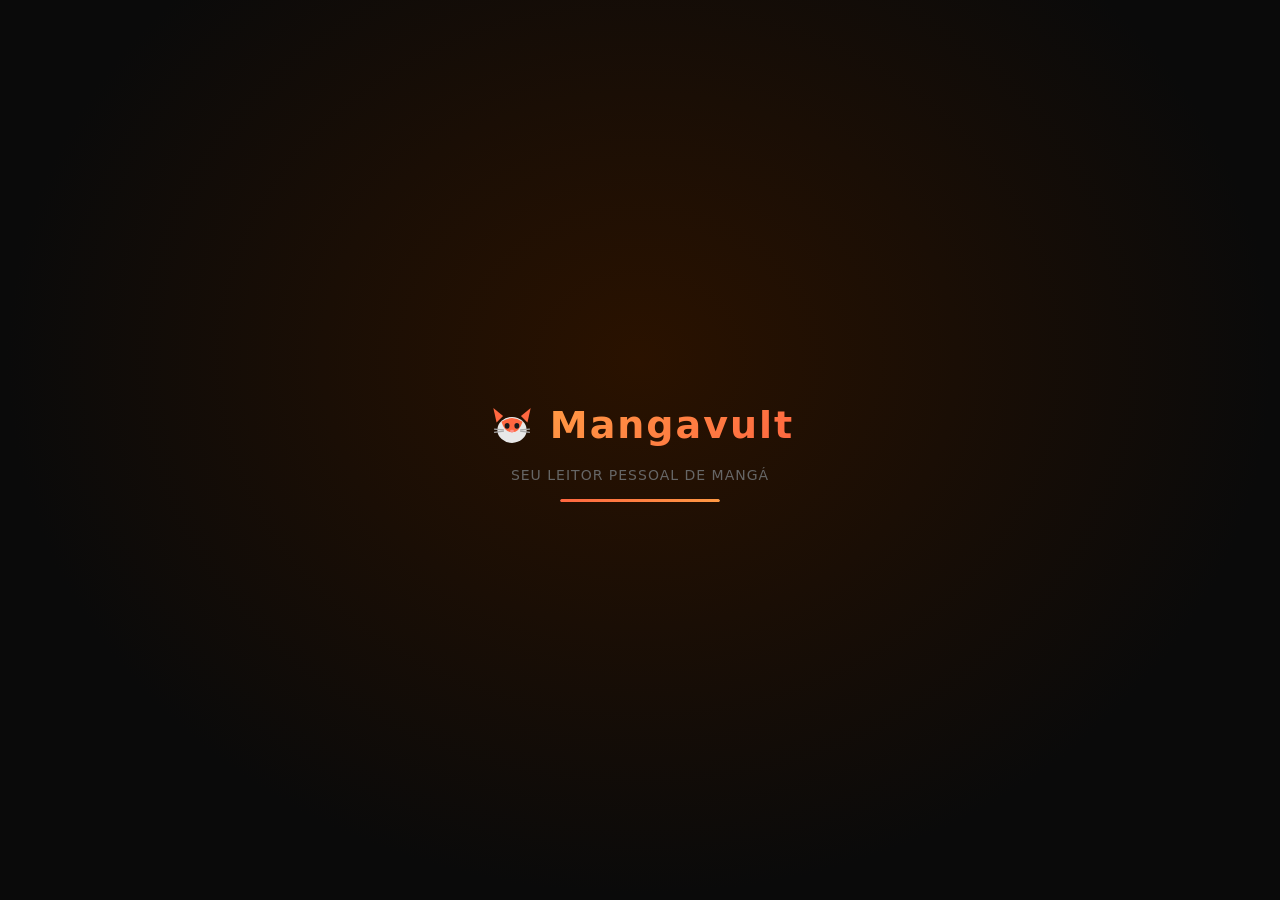
==== commit f979cc24: "Add files via upload" ====
--- a/index.html
+++ b/index.html
@@ -1,472 +1,308 @@
-<!DOCTYPE html>
+<!doctype html>
 <html lang="pt-BR">
 <head>
-<meta charset="UTF-8">
-<meta name="viewport" content="width=device-width, initial-scale=1.0, maximum-scale=1.0, user-scalable=no">
+<meta charset="utf-8">
+<meta name="viewport" content="width=device-width,initial-scale=1,maximum-scale=1,user-scalable=no">
 <meta name="theme-color" content="#191a1c">
 <meta name="mobile-web-app-capable" content="yes">
 <meta name="apple-mobile-web-app-capable" content="yes">
+<meta name="apple-mobile-web-app-status-bar-style" content="black-translucent">
+<link rel="manifest" href="manifest.json">
 <title>Mangavult</title>
 <style>
-/* ═══════════ RESET & VARS ═══════════ */
+/* ═══ RESET & TOKENS ═══ */
 *,*::before,*::after{box-sizing:border-box;margin:0;padding:0}
 :root{
-  /* Cores exatas do MangaDex (extraídas dos SingleFile): */
-  --md-bg: 25 26 28;          /* #191a1c */
-  --md-accent: 44 44 44;      /* #2c2c2c */
-  --md-accent-10: 61 61 61;   /* #3d3d3d */
-  --md-accent-20: 79 79 79;   /* #4f4f4f */
-  --md-primary: 255 103 64;   /* #ff6740 */
-
-  /* Vars usadas no CSS */
-  --bg: rgb(var(--md-bg));
-  --surface: #1e1f21;
-  --surface2: #252628;
-  --surface3: rgb(var(--md-accent));
-  --accent: rgb(var(--md-primary));
-  --accent-hover: #e8552f;
-  --text: #e8e8e8;
-  --text-muted: #999;
-  --border: rgb(var(--md-accent));
-  --btn-inactive: rgb(var(--md-accent-20));  /* #4f4f4f - botões inativos */
-  --btn-text: #fff;
-  --header-h: 56px;   /* altura do header da biblioteca */
-  --navbar-h: 56px;   /* altura da navbar "Mangavult" no leitor */
-  --sticky-h: 92px;   /* altura do bloco sticky (Chapter/Vol/Pg/Menu) no leitor */
-  --drawer-w: 312px;  /* largura do painel (igual --drawer-reader-width:312px) */
-}
-html,body{height:100%;overflow:hidden;background:var(--bg);color:var(--text);
-  font-family:'Segoe UI',system-ui,sans-serif;-webkit-tap-highlight-color:transparent;user-select:none}
-
-/* ═══════════ TELAS ═══════════ */
-.tela{position:absolute;inset:0;display:none;flex-direction:column;background:var(--bg)}
-.tela.ativa{display:flex}
-
-/* ═══════════ BIBLIOTECA ═══════════ */
-.header-biblioteca{display:flex;align-items:center;justify-content:space-between;
-  background:var(--surface);padding:14px 16px;border-bottom:1px solid var(--border);flex-shrink:0;
-  height:var(--header-h)}
-.logo-texto{font-size:18px;font-weight:800;letter-spacing:1px}
-.btn-icon{background:none;border:none;color:var(--text);cursor:pointer;
-  padding:8px;border-radius:50%;display:flex;align-items:center;justify-content:center;transition:background .1s}
-.btn-icon:active{background:rgba(255,255,255,.08)}
-.busca-wrap{display:none;align-items:center;gap:8px;background:var(--surface);
-  padding:10px 16px;border-bottom:1px solid var(--border);flex-shrink:0}
-.busca-wrap.visivel{display:flex}
-.busca-input{flex:1;padding:10px 14px;background:var(--surface2);border:1px solid var(--border);
-  border-radius:8px;color:var(--text);font-size:16px;outline:none}
-.busca-input:focus{border-color:var(--accent)}
-.busca-fechar{background:none;border:none;color:var(--text-muted);font-size:22px;cursor:pointer;padding:4px 8px}
-.biblioteca-lista{flex:1;overflow-y:auto;padding:16px;-webkit-overflow-scrolling:touch}
-.biblioteca-vazia{display:flex;flex-direction:column;align-items:center;
-  justify-content:center;height:60vh;gap:8px;color:var(--text-muted)}
-.vazia-icon{font-size:48px}
-.vazia-sub{font-size:13px}
-.obra-card{background:var(--surface);border-radius:8px;display:flex;gap:12px;
-  margin-bottom:12px;overflow:hidden;cursor:pointer;transition:background .1s}
-.obra-card:active{background:var(--surface2)}
-.obra-capa{width:80px;min-width:80px;height:110px;object-fit:cover;border-radius:8px 0 0 8px}
-.obra-capa-placeholder{width:80px;min-width:80px;height:110px;background:var(--surface3);
-  border-radius:8px 0 0 8px;display:flex;align-items:center;justify-content:center;font-size:28px}
-.obra-info{padding:12px 12px 12px 0;display:flex;flex-direction:column;justify-content:space-between;flex:1}
-.obra-titulo{font-size:15px;font-weight:700;line-height:1.3}
-.obra-meta{font-size:13px;color:var(--text-muted)}
-.obra-ultimo{font-size:12px;color:var(--accent);font-weight:600}
-.fab{position:absolute;bottom:24px;right:20px;width:56px;height:56px;
-  border-radius:50%;background:var(--accent);border:none;color:white;cursor:pointer;
-  display:flex;align-items:center;justify-content:center;
-  box-shadow:0 4px 20px rgba(255,103,64,.45);z-index:10;transition:transform .1s}
-.fab:active{transform:scale(.93)}
-
-/* ═══════════ LEITOR: NAVBAR "Mangavult" ═══════════ */
-/* Replica a navbar do MangaDex (logo + busca/avatar). Elemento normal
-   do fluxo — some ao rolar para baixo. Ao rolar para cima, recebe a
-   classe .reveal (position:fixed) e volta sobreposta ao conteúdo,
-   dando a sensação de "desengolir" a página. */
-.reader--navbar{
-  height:var(--navbar-h);
-  display:flex;align-items:center;justify-content:space-between;gap:8px;
-  background:var(--surface);border-bottom:2px solid transparent;
-  padding:0 12px;
-  transition:border-color .25s ease;
-}
-.reader--navbar.scrolled-down{
-  border-bottom-color:rgb(var(--md-primary));
-}
-.reader--navbar.reveal{
-  position:fixed;top:0;left:0;right:0;z-index:160;
-  animation:navbarReveal .18s ease-out;
-}
-@keyframes navbarReveal{from{transform:translateY(-100%)}to{transform:translateY(0)}}
-.reader--navbar-logo{display:flex;align-items:center;gap:10px;flex:1;justify-content:flex-start;padding-left:8px}
-.reader--navbar-icon{width:28px;height:28px;flex-shrink:0;filter:drop-shadow(0 0 5px rgba(255,103,64,.55))}
-.reader--navbar-nome{font-size:22px;font-weight:900;letter-spacing:.5px;color:var(--text)}
-
-/* ═══════════ LEITOR: HEADER (bloco de info — sticky, exato MangaDex) ═══════════ */
-/* Sticky no topo: SEMPRE visível, independente da direção do scroll.
-   A navbar acima dele rola para fora; este bloco fica colado. */
-.reader--header{
-  position:sticky;top:0;z-index:150;
-  background:var(--bg);border-bottom:1px solid var(--border);
-  padding:.5rem 1rem;
-}
-
-/* Título do capítulo: 1.125rem bold, centralizado */
-.reader--header-title{font-size:1.125rem;font-weight:700;text-align:center;overflow-wrap:break-word;word-break:break-word;line-height:1.4}
-/* Nome da obra: laranja/primary, clicável */
-.reader--header-manga{display:block;background:none;border:none;padding:0;cursor:pointer;
-  color:rgb(var(--md-primary));font-size:.875rem;text-align:center;width:100%;
-  overflow:hidden;text-overflow:ellipsis;white-space:nowrap;margin-top:2px}
-.reader--header-manga:active{opacity:.7}
-
-/* Linha de badges Vol/Ch · Pg · Menu (grid 3 colunas iguais, gap .5rem) */
-.reader--header-meta{
-  display:grid;grid-template-columns:repeat(3,1fr);gap:.5rem;
-  margin:.5rem 0 0;
-}
-.reader--meta{
-  display:flex;align-items:center;justify-content:center;
-  background:rgb(var(--md-accent));border-radius:2px;
-  padding:6px 4px;font-size:13px;white-space:nowrap;min-width:0;overflow:hidden;
-}
-.reader--meta.menu{cursor:pointer;gap:4px;user-select:none}
-.reader--meta.menu:active{background:rgb(var(--md-accent-10))}
-
-/* Grupos (scan groups) — Mangavult não usa, mantido vazio/oculto */
-.reader--header-groups{display:flex;align-items:center;gap:6px;font-size:12px;color:var(--text-muted)}
-.reader--header-groups:empty{display:none}
-
-/* ═══════════ LEITOR: SCROLL CONTAINER ═══════════ */
-/* Container com scroll vertical normal: navbar, header sticky e área
-   de páginas ficam no fluxo do documento. Rolar para baixo esconde a
-   navbar (sai da viewport, o header sticky permanece), rolar para
-   cima traz a navbar de volta sobreposta — exatamente como no
-   MangaDex (sem position:fixed permanente). */
-.reader--scroll{
-  position:absolute;inset:0;
-  overflow-y:auto;-webkit-overflow-scrolling:touch;
-}
-
-/* Área das páginas: ocupa a altura da viewport menos o bloco sticky
-   (que permanece sempre visível), logo após o header no fluxo */
-.reader--pages-wrap{
-  width:100%;height:calc(100vh - var(--sticky-h));
-  display:flex;align-items:center;justify-content:center;
-  overflow:hidden;background:#000;position:relative;
-}
-@media (min-width:640px){ .reader--pages-wrap{background:#1a1a1a} }
-
-.leitor-paginas{
-  display:flex;align-items:center;justify-content:center;
-  width:100%;height:100%;
-  font-size:0;/* elimina gap inline */
-  transition:transform .05s linear;will-change:transform;
-}
-.pagina-img{
-  max-width:100%;max-height:100%;object-fit:contain;
-  display:inline-block;vertical-align:middle;
-  margin:0;padding:0;border:none;outline:none;background:#000;
-}
-.leitor-paginas.dupla .pagina-img{max-width:50%;width:50%;flex-shrink:0;flex-grow:0;}
-@media (min-width:640px){
-  .leitor-paginas.dupla .pagina-img{max-height:calc(100vh - var(--sticky-h));width:auto;max-width:50%}
-  .leitor-paginas:not(.dupla) .pagina-img{max-height:calc(100vh - var(--sticky-h));max-width:100%;width:auto}
-}
-
-.leitor-paginas-preload{position:absolute;top:0;left:0;width:1px;height:1px;overflow:hidden;opacity:0;pointer-events:none;display:flex}
-.leitor-paginas-preload img{width:1px;height:1px}
-.zona-toque{position:absolute;top:0;bottom:0;width:45%;z-index:60;cursor:pointer}
-.zona-esq{left:0}.zona-dir{right:0}
-
-/* ═══════════ PAINEL LATERAL (direita) ═══════════ */
-.painel-overlay{position:fixed;inset:0;z-index:400;display:none}
-.painel-overlay.ativo{display:block}
-.painel-lateral{
-  position:fixed;top:0;right:0;bottom:0;
-  width:min(var(--drawer-w),88vw);
-  background:var(--bg);z-index:500;
-  transform:translateX(100%);transition:transform .15s ease-in-out;
-  overflow-y:auto;overflow-x:hidden;
-  -webkit-overflow-scrolling:touch;
-  padding:1rem 1rem 2rem;
-  display:flex;flex-direction:column;gap:.75rem;
-  border-left:1px solid var(--border);
-}
-.painel-lateral.aberto{transform:translateX(0)}
-
-.painel-top-actions{display:flex;justify-content:space-between;margin:-4px -4px 4px}
-.painel-close-btn{
-  background:rgb(var(--md-accent));border:none;border-radius:9999px;
-  color:var(--text);width:40px;height:40px;min-width:40px;
-  display:flex;align-items:center;justify-content:center;cursor:pointer;
-  transition:filter .1s;
-}
-.painel-close-btn:active{filter:brightness(.8)}
-
-.painel-obra-info{display:flex;flex-direction:column;gap:8px;margin-bottom:8px}
-.painel-row{display:flex;align-items:center;gap:12px;font-size:14px}
-.painel-obra-nome{color:rgb(var(--md-primary));font-weight:600;flex:1;word-break:break-word}
-.painel-cap-nome{color:var(--text);flex:1}
-
-.painel-nav{display:flex;align-items:stretch;gap:6px}
-.painel-nav-arrow{
-  background:rgb(var(--md-accent));border:none;border-radius:4px;
-  color:var(--text);width:36px;min-height:48px;
-  display:flex;align-items:center;justify-content:center;
-  cursor:pointer;transition:filter .1s;flex-shrink:0;
-}
-.painel-nav-arrow:active{filter:brightness(.8)}
-.painel-select-wrap{
-  flex:1;background:rgb(var(--md-accent));border-radius:4px;
-  padding:8px 12px;display:flex;flex-direction:column;cursor:pointer;
-  position:relative;
-}
-.painel-select-label{font-size:11px;color:var(--text-muted);margin-bottom:2px}
-.painel-select-val{font-size:15px;font-weight:600}
-.painel-select-wrap svg{position:absolute;right:10px;bottom:10px;color:var(--text-muted)}
-
-.painel-divisor{height:1px;background:var(--border);margin:4px 0}
-.painel-opcoes{display:flex;flex-direction:column;gap:8px}
-
-/* Botões do painel: cinza (#4f4f4f) inativo, laranja ativo — exato MangaDex */
-.painel-opcao{
-  width:100%;background:var(--btn-inactive);border:none;border-radius:4px;
-  color:var(--btn-text);padding:0 16px;min-height:2.5rem;
-  display:flex;align-items:center;gap:12px;font-size:14px;
-  cursor:pointer;text-align:left;transition:filter .1s ease-out;
-}
-.painel-opcao:active{filter:brightness(.85)}
-.painel-opcao.ativo{background:var(--accent)}
-
-/* Linha com flex btn + gear btn (Fit e Progress) */
-.painel-linha{display:flex;gap:8px}
-.painel-opcao-flex{flex:1}
-.painel-gear-btn{
-  width:40px;height:40px;min-height:40px;flex-shrink:0;
-  background:var(--btn-inactive);border:none;border-radius:4px;
-  color:var(--btn-text);display:flex;align-items:center;justify-content:center;
-  cursor:pointer;transition:filter .1s ease-out;
-}
-.painel-gear-btn:active{filter:brightness(.85)}
-
-.painel-info-obra{display:flex;flex-direction:column;gap:6px;padding:4px 0}
-.painel-info-titulo{font-size:11px;color:var(--text-muted);text-transform:uppercase;letter-spacing:.5px;font-weight:600}
-.painel-info-row{display:flex;align-items:center;gap:8px;padding:4px 0}
-
-/* ═══════════ MODAIS ═══════════ */
-.modal-overlay{position:fixed;inset:0;background:rgba(0,0,0,.75);
-  z-index:1000;display:flex;align-items:flex-end}
-.modal-sheet{background:var(--surface);border-radius:20px 20px 0 0;
-  width:100%;padding:16px 20px 32px;max-height:90vh;overflow-y:auto;position:relative}
-.modal-handle{width:40px;height:4px;background:var(--surface3);border-radius:2px;margin:0 auto 20px}
-.modal-titulo{font-size:18px;font-weight:700;margin-bottom:20px}
-.btn-fechar-modal{position:absolute;top:14px;right:14px;background:rgb(var(--md-accent));
-  border:none;color:var(--text-muted);border-radius:50%;width:32px;height:32px;
-  font-size:16px;cursor:pointer;display:flex;align-items:center;justify-content:center;z-index:5}
-
-/* ═══════════ IMPORTAR ═══════════ */
-.import-opcoes{display:flex;flex-direction:column;gap:12px}
-.import-btn{background:var(--surface2);border-radius:10px;padding:16px;
-  display:flex;align-items:center;gap:14px;cursor:pointer;transition:background .1s}
-.import-btn:active{background:var(--surface3)}
-.import-btn-icon{font-size:28px;flex-shrink:0}
-.import-btn-texto{display:flex;flex-direction:column;gap:2px}
-.import-btn-texto strong{font-size:15px;color:var(--text)}
-.import-btn-texto span{font-size:12px;color:var(--text-muted)}
-.import-btn-derivar{background:linear-gradient(135deg,#1e2a1e,#2a3a2a);border:1px solid #3a5a3a}
-.import-btn-derivar strong{color:#7ecf7e}
-.btn-cancelar{width:100%;margin-top:16px;padding:14px;background:var(--surface2);
-  border:none;border-radius:10px;color:var(--text-muted);font-size:15px;cursor:pointer}
-.btn-cancelar:active{background:var(--surface3)}
-
-/* ═══════════ FORMULÁRIO ═══════════ */
-.form-group{margin-bottom:16px}
-.form-label{display:block;font-size:13px;color:var(--text-muted);margin-bottom:6px}
-.form-input{width:100%;padding:12px 14px;background:var(--surface2);border:1px solid var(--border);
-  border-radius:8px;color:var(--text);font-size:16px;outline:none}
-.form-input:focus{border-color:var(--accent)}
-.form-botoes{display:flex;gap:10px;margin-top:20px}
-.btn-primario{flex:1;padding:14px;background:var(--accent);border:none;border-radius:4px;
-  color:white;font-size:15px;font-weight:700;cursor:pointer;transition:filter .1s}
-.btn-primario:active{filter:brightness(.85)}
-.btn-secundario{flex:1;padding:14px;background:var(--btn-inactive);border:none;
-  border-radius:4px;color:var(--btn-text);font-size:15px;cursor:pointer;transition:filter .1s}
-.btn-secundario:active{filter:brightness(.85)}
-.btn-perigo{width:100%;padding:14px;background:#3a1515;border:1px solid #6b2020;
-  border-radius:4px;color:#ff6b6b;font-size:15px;cursor:pointer}
-.btn-mini{padding:8px 12px;background:var(--surface2);border:1px solid var(--border);
-  border-radius:4px;color:var(--text-muted);font-size:12px;cursor:pointer;white-space:nowrap}
-.btn-mini:active{background:var(--surface3)}
-.progresso-barra-bg{height:6px;background:var(--surface3);border-radius:3px;overflow:hidden;margin:12px 0 6px}
-.progresso-barra-fill{height:100%;background:var(--accent);border-radius:3px;width:0%;transition:width .2s}
-.progresso-texto{font-size:13px;color:var(--text-muted);text-align:center}
-
-/* ═══════════ MODAL OBRA ═══════════ */
-.modal-obra-sheet{padding:0 !important;overflow:hidden}
-.obra-banner{width:100%;height:130px;position:relative;flex-shrink:0;overflow:hidden;background:#0f0f1a}
-.obra-banner-img{position:absolute;inset:0;width:100%;height:100%;object-fit:cover;object-position:center 25%;opacity:.4;display:block}
-.obra-banner-overlay{position:absolute;inset:0;background:linear-gradient(180deg,rgba(18,18,18,.55) 0%,var(--surface) 100%)}
-.obra-fechar-abs{position:absolute !important;top:12px !important;right:12px !important;z-index:10 !important}
-.obra-modal-conteudo{padding:0 20px 40px;position:relative;z-index:2;background:var(--surface);margin-top:-36px;border-radius:16px 16px 0 0;overflow-y:auto}
-.obra-header-modal{display:flex;gap:14px;align-items:flex-end;margin-top:-24px;margin-bottom:14px;padding-top:16px}
-.obra-capa-modal{width:90px;height:126px;object-fit:cover;border-radius:6px;flex-shrink:0;cursor:pointer;box-shadow:0 4px 20px rgba(0,0,0,.6);border:2px solid rgba(255,255,255,.1)}
-.obra-capa-placeholder-modal{width:90px;height:126px;background:var(--surface3);border-radius:6px;flex-shrink:0;cursor:pointer;display:flex;align-items:center;justify-content:center;font-size:32px;border:2px dashed var(--border)}
-.obra-titulo-modal{font-size:16px;font-weight:800;line-height:1.25;margin-bottom:4px}
-.obra-titulo-original{font-size:12px;color:var(--text-muted);margin-bottom:6px}
-.obra-meta-row{display:flex;flex-wrap:wrap;gap:6px;align-items:center;margin-top:4px}
-.obra-nota-badge{color:#ffd700;font-size:13px;font-weight:700}
-.obra-ano-badge{color:var(--text-muted);font-size:12px}
-.obra-status-badge{font-size:11px;background:rgba(126,207,126,.15);color:#7ecf7e;border:1px solid #7ecf7e;border-radius:20px;padding:2px 8px}
-.obra-tags-wrap{display:flex;flex-wrap:wrap;gap:5px;margin-bottom:12px}
-.obra-tag{font-size:10px;font-weight:700;text-transform:uppercase;letter-spacing:.5px;padding:3px 8px;border-radius:2px;border:1px solid var(--border);color:var(--text-muted);background:var(--surface2)}
-.obra-descricao-modal{font-size:13px;color:var(--text-muted);line-height:1.65;margin-bottom:14px;display:-webkit-box;-webkit-line-clamp:5;-webkit-box-orient:vertical;overflow:hidden}
-.obra-sub-modal{font-size:13px;color:var(--text-muted);margin:8px 0 4px}
-.obra-acoes{display:flex;gap:10px;margin-bottom:12px}
-.obra-acoes-secundarias{display:flex;gap:8px;margin-bottom:12px;flex-wrap:wrap}
-.capitulos-lista{display:flex;flex-direction:column;gap:8px;margin-bottom:12px}
-.cap-item{background:var(--surface2);border-radius:4px;padding:12px 14px;display:flex;align-items:center;justify-content:space-between;cursor:pointer;transition:background .1s}
-.cap-item:active{background:var(--surface3)}
-.cap-item-nome{font-size:14px;font-weight:600}
-.cap-item-del{background:none;border:none;color:#ff6b6b;font-size:18px;cursor:pointer;padding:4px 8px}
-.derivar-preview-header{display:flex;gap:12px;align-items:flex-start;padding:12px;background:var(--surface2);border-radius:8px;margin-bottom:10px;border:1px solid var(--border)}
-
-/* ═══════════ READER SETTINGS MODAL ═══════════ */
-.rs-sheet{max-height:88vh;overflow-y:auto;padding-bottom:40px}
-.rs-header{display:flex;align-items:center;justify-content:space-between;margin-bottom:16px}
-.rs-titulo{font-size:18px;font-weight:700}
-.rs-abas{display:flex;gap:4px;margin-bottom:20px;background:var(--surface2);border-radius:8px;padding:4px}
-.rs-aba{flex:1;padding:9px 4px;background:none;border:none;color:var(--text-muted);
-  font-size:13px;border-radius:6px;cursor:pointer;transition:all .15s;white-space:nowrap}
-.rs-aba.ativo{background:var(--surface3);color:var(--text);font-weight:600}
-.rs-secao-titulo{font-size:11px;color:var(--text-muted);letter-spacing:.5px;text-transform:uppercase;margin-bottom:10px}
-.rs-desc{font-size:13px;color:var(--text-muted);line-height:1.6;margin-bottom:8px}
-.rs-grupo{display:flex;gap:8px;margin-bottom:4px}
-.rs-layout-btn,.rs-dir-btn,.rs-header-btn,.rs-progress-btn{
-  flex:1;min-height:40px;padding:10px 0;
-  background:var(--btn-inactive);border:none;border-radius:4px;
-  color:var(--btn-text);cursor:pointer;
-  display:flex;align-items:center;justify-content:center;transition:filter .1s}
-.rs-layout-btn:active,.rs-dir-btn:active,.rs-header-btn:active,.rs-progress-btn:active{filter:brightness(.85)}
-.rs-layout-btn.ativo,.rs-dir-btn.ativo,.rs-header-btn.ativo,.rs-progress-btn.ativo{background:var(--accent)}
-.rs-toggle-btn{width:100%;min-height:40px;padding:10px 16px;
-  background:var(--btn-inactive);border:none;border-radius:4px;
-  color:var(--btn-text);display:flex;align-items:center;gap:10px;font-size:14px;cursor:pointer;transition:filter .1s}
-.rs-toggle-btn:active{filter:brightness(.85)}
-.rs-toggle-btn.ativo{background:var(--accent)}
-.rs-fit-opcoes{display:flex;flex-direction:column;gap:8px}
-.rs-fit-item{display:flex;align-items:center;gap:12px;padding:10px 14px;
-  background:var(--btn-inactive);border-radius:4px;cursor:pointer;min-height:40px;transition:filter .1s}
-.rs-fit-item:active{filter:brightness(.85)}
-.rs-fit-item:has(.rs-fit-btn.ativo){background:var(--accent)}
-.rs-fit-check{width:20px;height:20px;border-radius:50%;background:rgba(255,255,255,.15);
-  border:none;cursor:pointer;flex-shrink:0;transition:background .1s}
-.rs-fit-check.ativo{background:#fff}
-.rs-fit-item span{font-size:13px;color:var(--btn-text);opacity:.85}
-.rs-fit-item:has(.rs-fit-btn.ativo) span{opacity:1;font-weight:600}
-
-/* ═══════════ BOAS-VINDAS ═══════════ */
-.bv-sheet{max-height:88vh;overflow-y:auto}
-.bv-header{text-align:center;margin-bottom:20px}
-.bv-logo{font-size:24px;font-weight:900;letter-spacing:1px;
-  background:linear-gradient(135deg,#ff9944,#ff6740);-webkit-background-clip:text;-webkit-text-fill-color:transparent;display:inline-block}
-.bv-secao{margin-bottom:16px}
-.bv-secao-titulo{font-size:15px;font-weight:700;margin-bottom:10px;color:var(--accent)}
-.bv-texto{font-size:14px;color:var(--text-muted);line-height:1.7;margin-bottom:8px}
-.bv-texto strong{color:var(--text)}
-.bv-divisor{height:1px;background:var(--border);margin:16px 0}
-
-/* ═══════════ MENU PRINCIPAL ═══════════ */
-.menu-principal-lista{display:flex;flex-direction:column;gap:8px}
-.menu-principal-item{display:flex;align-items:center;gap:14px;padding:14px 16px;
-  background:var(--surface2);border-radius:8px;cursor:pointer;font-size:15px;
-  border:none;color:var(--text);text-align:left;width:100%;transition:filter .1s}
-.menu-principal-item:active{filter:brightness(.85)}
-
-/* ═══════════ TOAST ═══════════ */
-.toast{position:fixed;bottom:80px;left:50%;transform:translateX(-50%) translateY(20px);
-  background:var(--surface2);border:1px solid var(--border);color:var(--text);
-  padding:10px 18px;border-radius:20px;font-size:14px;
-  opacity:0;transition:opacity .2s,transform .2s;z-index:9999;pointer-events:none;white-space:nowrap}
-.toast.visivel{opacity:1;transform:translateX(-50%) translateY(0)}
-
-/* ═══════════ FIM DE CAPÍTULO ═══════════ */
-#fim-capitulo-overlay{position:fixed;inset:0;z-index:9500;display:flex;
-  align-items:center;justify-content:center;opacity:0;transition:opacity .4s}
-#fim-capitulo-overlay.visivel{opacity:1}
-.fim-cap-bg{position:absolute;inset:0;background:radial-gradient(ellipse at center,rgba(0,50,20,.97),rgba(0,0,0,.98))}
-.fim-cap-content{position:relative;z-index:1;display:flex;flex-direction:column;align-items:center;
-  gap:16px;padding:32px;animation:fimEntrar .5s cubic-bezier(.22,1,.36,1) both .1s}
-@keyframes fimEntrar{from{transform:scale(.8) translateY(20px);opacity:0}to{transform:none;opacity:1}}
-.fim-cap-check{width:80px;height:80px;border-radius:50%;background:linear-gradient(135deg,#1a5a2a,#2a8a3a);
-  display:flex;align-items:center;justify-content:center;font-size:36px;color:#7eff9a;
-  box-shadow:0 0 40px rgba(80,255,120,.3);animation:checkPulse .6s ease both .4s}
-@keyframes checkPulse{0%{transform:scale(0)}70%{transform:scale(1.15)}100%{transform:scale(1)}}
-.fim-cap-titulo{font-size:26px;font-weight:900;color:#7eff9a;text-shadow:0 0 20px rgba(80,255,120,.4)}
-.fim-cap-sub{font-size:14px;color:#aaa}
-.fim-cap-botoes{display:flex;gap:12px;margin-top:8px}
-.fim-cap-btn{padding:14px 22px;border-radius:4px;border:none;font-size:15px;font-weight:700;cursor:pointer;transition:filter .1s}
-.fim-cap-btn:active{filter:brightness(.85)}
-.fim-cap-btn-sec{background:var(--btn-inactive);color:var(--btn-text)}
-.fim-cap-btn-pri{background:linear-gradient(135deg,#1a5a2a,#2a8a3a);color:#7eff9a}
-
-/* ═══════════ SPLASH ═══════════ */
-#splash{position:fixed;inset:0;z-index:9999;display:flex;align-items:center;
-  justify-content:center;background:#0a0a0a;transition:opacity .6s ease}
-#splash.saindo{opacity:0;pointer-events:none}
-.splash-bg{position:absolute;inset:0;background:radial-gradient(ellipse at 50% 40%,#2a1200,#0a0a0a 70%)}
-.splash-content{position:relative;z-index:1;display:flex;flex-direction:column;align-items:center;
-  gap:16px;animation:splashEntrar .6s cubic-bezier(.22,1,.36,1) both}
-@keyframes splashEntrar{from{opacity:0;transform:translateY(30px) scale(.9)}to{opacity:1;transform:none}}
-.splash-logo-wrap{display:flex;align-items:center;gap:12px}
-.splash-icon{font-size:52px;animation:pulsar 1.5s ease-in-out infinite}
-@keyframes pulsar{0%,100%{filter:drop-shadow(0 0 16px #ff6740);transform:scale(1)}50%{filter:drop-shadow(0 0 32px #ff9944);transform:scale(1.08)}}
-.splash-nome{font-size:38px;font-weight:900;letter-spacing:2px;
-  background:linear-gradient(135deg,#ff9944,#ff6740);-webkit-background-clip:text;-webkit-text-fill-color:transparent}
-.splash-tagline{font-size:14px;color:#666;letter-spacing:1px;text-transform:uppercase}
-.splash-barra{width:160px;height:3px;background:#222;border-radius:2px;overflow:hidden}
-.splash-barra-fill{height:100%;background:linear-gradient(90deg,#ff6740,#ff9944);border-radius:2px;animation:carregarBarra 1.8s ease forwards}
-@keyframes carregarBarra{from{width:0}to{width:100%}}
-
-/* ═══════════ NAVBAR AVATAR ═══════════ */
-.reader--navbar-avatar{
-  width:36px;height:36px;border-radius:50%;overflow:hidden;
-  cursor:pointer;flex-shrink:0;border:2px solid rgb(var(--md-accent));
-  transition:border-color .15s;
-}
-.reader--navbar-avatar:active{border-color:var(--accent)}
-.reader--navbar-avatar svg{width:100%;height:100%}
-
-/* ═══════════ BIBLIOTECA: logo grande ═══════════ */
-.header-biblioteca{position:relative}
-.logo-wrap{display:flex;align-items:center;gap:10px}
-.logo-cat-icon{width:26px;height:26px;flex-shrink:0;filter:drop-shadow(0 0 4px rgba(255,103,64,.5))}
-.logo-texto{font-size:20px;font-weight:900;letter-spacing:.5px}
-
-/* Info da scan no header do leitor */
-.reader--header-scan{
-  font-size:11px;color:var(--text-muted);
-  display:flex;align-items:center;gap:5px;
-  margin-top:4px;
-}
-.reader--header-scan svg{color:var(--text-muted);flex-shrink:0}
-
-/* ═══════════ LANDSCAPE MOBILE ═══════════ */
-@media (max-height:500px) and (orientation:landscape){
-  :root{--header-h:44px}
-  .reader--header-main{padding:.25rem 0}
-  .reader--header-title{font-size:.95rem}
-  .reader--header-meta{margin:.15rem 0 .3rem}
-  .reader--meta{font-size:11px;padding:1px 3px}
-  .painel-lateral{width:min(280px,70vw);padding:.75rem}
-  .painel-opcao{min-height:36px;font-size:13px}
-  .rs-sheet{max-height:94vh;padding-bottom:16px}
-}
-
-/* ═══════════ SCROLLBAR ═══════════ */
+  --bg:oklch(11% 0.006 260);--surface:oklch(15% 0.008 260);
+  --surface2:oklch(17% 0.01 260);--surface3:oklch(22% 0.008 260);
+  --surface4:oklch(35% 0.008 260);
+  --fg:oklch(88% 0.005 260);--muted:oklch(58% 0.01 260);
+  --border:oklch(22% 0.008 260);
+  --accent:oklch(65% 0.17 35);--accent-hover:oklch(58% 0.17 35);
+  --accent-glow:rgba(255,103,64,.45);
+  --success:#7ecf7e;--danger:#ff6b6b;
+  --header-h:56px;--navbar-h:56px;--drawer-w:312px;
+  font-family:-apple-system,BlinkMacSystemFont,'Segoe UI',system-ui,sans-serif;
+  -webkit-tap-highlight-color:transparent
+}
+html,body{height:100%;overflow:hidden;background:var(--bg);color:var(--fg);-webkit-font-smoothing:antialiased;-moz-osx-font-smoothing:grayscale;user-select:none}
+button{cursor:pointer;font-family:inherit}
+input{font-family:inherit}
+.tela{position:absolute;inset:0;display:none;flex-direction:column;background:var(--bg);z-index:1}
+.tela.ativa{display:flex;z-index:2}
+.bg-overlay{position:fixed;inset:0;z-index:998;background:rgba(0,0,0,.75);display:none}
+.bg-overlay.ativo{display:block}
+
+/* ═══ SCROLLBAR ═══ */
 ::-webkit-scrollbar{width:4px}
 ::-webkit-scrollbar-track{background:transparent}
 ::-webkit-scrollbar-thumb{background:var(--surface3);border-radius:2px}
 
+/* ═══ SPLASH ═══ */
+#splash{position:fixed;inset:0;z-index:9999;display:flex;align-items:center;justify-content:center;background:#0a0a0a;transition:opacity .6s}
+#splash.saindo{opacity:0;pointer-events:none}
+.splash-bg{position:absolute;inset:0;background:radial-gradient(ellipse at 50% 40%,#2a1200,#0a0a0a 70%)}
+.splash-inner{position:relative;z-index:1;display:flex;flex-direction:column;align-items:center;gap:16px;animation:splashIn .6s cubic-bezier(.22,1,.36,1) both}
+@keyframes splashIn{from{opacity:0;transform:translateY(30px) scale(.9)}to{opacity:1;transform:none}}
+.splash-logo{display:flex;align-items:center;gap:12px}
+.splash-icon{width:52px;height:52px;animation:pulse 1.5s ease-in-out infinite}
+@keyframes pulse{0%,100%{filter:drop-shadow(0 0 16px var(--accent));transform:scale(1)}50%{filter:drop-shadow(0 0 32px #ff9944);transform:scale(1.08)}}
+.splash-nome{font-size:38px;font-weight:900;letter-spacing:2px;background:linear-gradient(135deg,#ff9944,#ff6740);-webkit-background-clip:text;-webkit-text-fill-color:transparent}
+.splash-sub{font-size:14px;color:#666;letter-spacing:1px;text-transform:uppercase}
+.splash-bar{width:160px;height:3px;background:#222;border-radius:2px;overflow:hidden}
+.splash-bar-fill{height:100%;background:linear-gradient(90deg,#ff6740,#ff9944);border-radius:2px;animation:barLoad 1.8s ease forwards}
+@keyframes barLoad{from{width:0}to{width:100%}}
+
+/* ═══ HEADER (shared) ═══ */
+.header{display:flex;align-items:center;justify-content:space-between;background:var(--surface);padding:0 16px;height:var(--header-h);flex-shrink:0;border-bottom:1px solid var(--border);gap:8px}
+.header-logo{display:flex;align-items:center;gap:8px;flex:1}
+.header-logo svg{width:26px;height:26px;flex-shrink:0;filter:drop-shadow(0 0 4px rgba(255,103,64,.5))}
+.header-logo span{font-size:18px;font-weight:900;letter-spacing:.5px;white-space:nowrap}
+.header-actions{display:flex;align-items:center;gap:4px}
+.btn-icon{background:none;border:none;color:var(--fg);width:40px;height:40px;border-radius:50%;display:grid;place-items:center;transition:background .1s}
+.btn-icon:active{background:rgba(255,255,255,.08)}
+.btn-icon svg{width:22px;height:22px}
+.search-bar{display:none;align-items:center;gap:8px;padding:10px 16px;border-bottom:1px solid var(--border);flex-shrink:0;background:var(--surface)}
+.search-bar.visivel{display:flex}
+.search-bar input{flex:1;padding:10px 14px;background:var(--surface2);border:1px solid var(--border);border-radius:8px;color:var(--fg);font-size:16px;outline:none}
+.search-bar input:focus{border-color:var(--accent)}
+.search-bar button{background:none;border:none;color:var(--muted);font-size:22px;cursor:pointer;padding:4px 8px}
+
+/* ═══ BIBLIOTECA ═══ */
+.lib-grid{flex:1;overflow-y:auto;padding:12px 12px 80px;-webkit-overflow-scrolling:touch;display:grid;grid-template-columns:1fr;gap:10px}
+@media(min-width:600px){.lib-grid{grid-template-columns:1fr 1fr;padding:16px;gap:12px}}
+@media(min-width:900px){.lib-grid{grid-template-columns:1fr 1fr 1fr}}
+@media(min-width:1200px){.lib-grid{grid-template-columns:1fr 1fr 1fr 1fr;padding:24px;gap:16px}}
+.lib-empty{grid-column:1/-1;display:flex;flex-direction:column;align-items:center;justify-content:center;min-height:60vh;gap:8px;color:var(--muted)}
+.lib-empty-icon{font-size:48px;margin-bottom:4px}
+.lib-empty-sub{font-size:13px}
+.manga-card{background:var(--surface);border-radius:8px;overflow:hidden;cursor:pointer;transition:background .1s;display:flex;gap:12px}
+@media(min-width:600px){.manga-card{flex-direction:column;gap:0}}
+.manga-card:active{background:var(--surface2)}
+.manga-cover{width:80px;min-width:80px;height:110px;object-fit:cover;background:var(--surface3);flex-shrink:0}
+@media(min-width:600px){.manga-cover{width:100%;height:180px;border-radius:8px 8px 0 0}}
+.manga-cover-placeholder{width:80px;min-width:80px;height:110px;background:var(--surface3);display:flex;align-items:center;justify-content:center;font-size:28px;flex-shrink:0}
+@media(min-width:600px){.manga-cover-placeholder{width:100%;height:180px;border-radius:8px 8px 0 0}}
+.manga-info{padding:12px 12px 12px 0;display:flex;flex-direction:column;justify-content:space-between;flex:1;min-width:0}
+@media(min-width:600px){.manga-info{padding:12px}}
+.manga-title{font-size:15px;font-weight:700;line-height:1.3;display:-webkit-box;-webkit-line-clamp:2;-webkit-box-orient:vertical;overflow:hidden}
+.manga-meta{font-size:13px;color:var(--muted);margin-top:auto}
+.manga-last{font-size:12px;color:var(--accent);font-weight:600;margin-top:4px}
+.fab{position:absolute;bottom:24px;inset-inline-end:20px;width:56px;height:56px;border-radius:50%;background:var(--accent);border:none;color:#fff;display:grid;place-items:center;box-shadow:0 4px 20px var(--accent-glow);z-index:10;transition:transform .1s}
+.fab:active{transform:scale(.93)}
+
+/* ═══ BUSCA (MangaDex-style) ═══ */
+.busca-input-wrap{display:flex;align-items:center;gap:8px;background:var(--surface);padding:10px 16px;border-bottom:1px solid var(--border);flex-shrink:0}
+.busca-input-wrap input{flex:1;padding:12px 14px;background:var(--surface2);border:1px solid var(--border);border-radius:8px;color:var(--fg);font-size:16px;outline:none}
+.busca-input-wrap input:focus{border-color:var(--accent)}
+.busca-input-wrap input::placeholder{color:var(--muted)}
+.busca-content{flex:1;overflow-y:auto;padding:12px 16px 80px;-webkit-overflow-scrolling:touch}
+.busca-empty{display:flex;flex-direction:column;align-items:center;justify-content:center;min-height:50vh;gap:8px;color:var(--muted);text-align:center}
+.busca-empty svg{width:48px;height:48px;opacity:.3}
+.busca-empty h3{font-size:16px;font-weight:600;margin-top:8px}
+.busca-empty p{font-size:13px}
+.busca-hint{display:flex;flex-direction:column;gap:10px}
+.busca-hint-item{display:flex;align-items:center;gap:12px;padding:12px;background:var(--surface);border-radius:8px;cursor:pointer;transition:background .1s}
+.busca-hint-item:active{background:var(--surface2)}
+.busca-hint-item svg{width:20px;height:20px;color:var(--muted);flex-shrink:0}
+.busca-hint-item span{font-size:14px;color:var(--muted)}
+.busca-result-item{display:flex;gap:12px;padding:12px;background:var(--surface);border-radius:8px;cursor:pointer;transition:background .1s;margin-bottom:10px}
+.busca-result-item:active{background:var(--surface2)}
+.busca-result-cover{width:56px;height:78px;object-fit:cover;border-radius:4px;background:var(--surface3);flex-shrink:0}
+.busca-result-cover-placeholder{width:56px;height:78px;border-radius:4px;background:var(--surface3);flex-shrink:0;display:flex;align-items:center;justify-content:center;font-size:20px}
+.busca-result-info{flex:1;min-width:0;display:flex;flex-direction:column;gap:2px}
+.busca-result-title{font-size:15px;font-weight:700;line-height:1.3}
+.busca-result-meta{font-size:12px;color:var(--muted)}
+.busca-result-tags{display:flex;flex-wrap:wrap;gap:4px;margin-top:2px}
+.busca-result-tag{font-size:10px;font-weight:700;text-transform:uppercase;letter-spacing:.5px;padding:2px 6px;border-radius:2px;border:1px solid var(--border);color:var(--muted);background:var(--surface2)}
+
+/* ═══ LEITOR ═══ */
+.reader-wrap{position:absolute;inset:0;display:grid;grid-template-areas:"chapter menu";grid-template-columns:1fr auto;overflow:hidden}
+.reader-chapter{grid-area:chapter;display:grid;grid-template-rows:var(--navbar-h) auto 1fr;overflow:hidden;min-width:0}
+.reader-navbar{height:var(--navbar-h);display:flex;align-items:center;justify-content:space-between;gap:8px;background:var(--surface);border-bottom:2px solid transparent;padding:0 12px;transition:border-color .25s;z-index:6;flex-shrink:0}
+.reader-navbar.scrolled{border-bottom-color:var(--accent)}
+.reader-navbar-left{display:flex;align-items:center;gap:10px;flex:1}
+.reader-navbar-icon{width:28px;height:28px;flex-shrink:0;filter:drop-shadow(0 0 5px var(--accent-glow))}
+.reader-navbar-name{font-size:20px;font-weight:900;letter-spacing:.5px}
+.reader-navbar-avatar{width:40px;height:40px;border-radius:50%;overflow:hidden;cursor:pointer;flex-shrink:0;display:grid;place-items:center;background:var(--accent)}
+.reader-navbar-avatar:active{filter:brightness(.85)}
+.reader-navbar-avatar svg{width:100%;height:100%}
+.reader-scroll{overflow-y:auto;-webkit-overflow-scrolling:touch;position:relative}
+.reader-header{position:sticky;top:0;z-index:5;background:var(--bg);border-bottom:1px solid var(--border)}
+.reader-header-inner{padding:8px 16px}
+.reader-chapter-title{font-size:1.125rem;font-weight:700;text-align:center;overflow-wrap:break-word;word-break:break-word;line-height:1.4}
+.reader-manga-link{display:block;background:none;border:none;padding:0;cursor:pointer;color:var(--accent);font-size:.875rem;text-align:center;width:100%;overflow:hidden;text-overflow:ellipsis;white-space:nowrap;margin-top:2px}
+.reader-manga-link:active{opacity:.7}
+.reader-meta-grid{display:grid;grid-template-columns:repeat(3,1fr);gap:.5rem;margin-top:8px}
+.reader-meta-item{display:flex;align-items:center;justify-content:center;background:var(--surface3);border-radius:2px;padding:6px 4px;font-size:13px;white-space:nowrap;min-width:0;overflow:hidden}
+.reader-meta-item.menu{cursor:pointer;gap:4px;user-select:none}
+.reader-meta-item.menu:active{background:var(--surface4)}
+.reader-pages-wrap{width:100%;min-height:calc(100vh - var(--navbar-h) - 1px);display:flex;align-items:center;justify-content:center;overflow:hidden;background:#000;position:relative}
+.reader-pages{display:flex;align-items:center;justify-content:center;width:100%;height:100%;font-size:0;transition:transform .05s linear;will-change:transform}
+.reader-pages img{max-width:100%;max-height:100%;object-fit:contain;display:inline-block;vertical-align:middle;margin:0;padding:0;border:none;outline:none;background:#000}
+.reader-pages.double img{max-width:50%;width:50%;flex-shrink:0;flex-grow:0}
+@media(min-width:640px){
+  .reader-pages.double img{max-height:calc(100vh - var(--navbar-h) - 1px);width:auto;max-width:50%}
+  .reader-pages:not(.double) img{max-height:calc(100vh - var(--navbar-h) - 1px);max-width:100%;width:auto}
+}
+.reader-tap-zone{position:absolute;top:0;bottom:0;width:45%;z-index:60;cursor:pointer}
+.reader-tap-left{left:0}.reader-tap-right{right:0}
+
+/* ═══ RIGHT-SIDE PROGRESS BAR (MangaDex-style) ═══ */
+.reader-progress-wrap{grid-area:menu;width:32px;display:flex;flex-direction:column;background:var(--bg);border-left:1px solid var(--border);flex-shrink:0}
+.reader-progress-bar{flex:1;position:relative;cursor:pointer;min-height:100px;width:100%}
+.reader-progress-track{position:absolute;top:0;bottom:0;left:50%;transform:translateX(-50%);width:4px;background:var(--surface3);border-radius:2px}
+.reader-progress-fill{position:absolute;bottom:0;left:50%;transform:translateX(-50%);width:4px;background:var(--accent);border-radius:2px;transition:height .1s}
+.reader-progress-thumb{position:absolute;left:50%;transform:translateX(-50%);width:16px;height:16px;border-radius:50%;background:var(--accent);border:3px solid var(--bg);transition:bottom .1s;z-index:2}
+.reader-progress-label{text-align:center;font-size:10px;color:var(--muted);padding:4px 0;flex-shrink:0}
+
+/* ═══ READER MENU (right-side pinned panel - MangaDex-style) ═══ */
+.reader-menu-panel{background:var(--bg);border-left:1px solid var(--border);width:min(var(--drawer-w),88vw);overflow-y:auto;padding:16px;display:flex;flex-direction:column;gap:12px;flex-shrink:0}
+.reader-menu-panel.hidden{display:none}
+
+/* ═══ PAINEL LATERAL ═══ */
+.panel-overlay{position:fixed;inset:0;z-index:400;display:none}
+.panel-overlay.ativo{display:block}
+.panel-drawer{position:fixed;top:0;inset-inline-end:0;bottom:0;width:min(var(--drawer-w),88vw);background:var(--bg);z-index:500;transform:translateX(100%);transition:transform .15s ease-in-out;overflow-y:auto;padding:16px;display:flex;flex-direction:column;gap:12px;border-inline-start:1px solid var(--border)}
+html[dir="rtl"] .panel-drawer{transform:translateX(-100%)}
+.panel-drawer.aberto{transform:translateX(0)}
+.panel-top{display:flex;justify-content:space-between}
+.panel-close{background:var(--surface3);border:none;border-radius:9999px;color:var(--fg);width:40px;height:40px;display:grid;place-items:center;cursor:pointer}
+.panel-close:active{filter:brightness(.8)}
+.panel-info{display:flex;flex-direction:column;gap:8px}
+.panel-row{display:flex;align-items:center;gap:12px;font-size:14px}
+.panel-manga-name{color:var(--accent);font-weight:600;flex:1;word-break:break-word}
+.panel-chapter-name{flex:1;word-break:break-word}
+.panel-nav{display:flex;align-items:stretch;gap:6px}
+.panel-nav-btn{background:var(--surface3);border:none;border-radius:4px;color:var(--fg);width:36px;min-height:48px;display:grid;place-items:center;cursor:pointer;flex-shrink:0}
+.panel-nav-btn:active{filter:brightness(.8)}
+.panel-select{flex:1;background:var(--surface3);border-radius:4px;padding:8px 12px;display:flex;flex-direction:column;cursor:pointer;position:relative}
+.panel-select-label{font-size:11px;color:var(--muted);margin-bottom:2px}
+.panel-select-val{font-size:15px;font-weight:600}
+.panel-select svg{position:absolute;inset-inline-end:10px;bottom:10px;color:var(--muted)}
+.panel-divider{height:1px;background:var(--border);margin:4px 0}
+.panel-opts{display:flex;flex-direction:column;gap:8px}
+.panel-btn{width:100%;background:var(--surface4);border:none;border-radius:4px;color:#fff;padding:0 16px;min-height:44px;display:flex;align-items:center;gap:12px;font-size:14px;cursor:pointer;text-align:left;transition:filter .1s}
+.panel-btn:active{filter:brightness(.85)}
+.panel-btn.ativo{background:var(--accent)}
+.panel-btn-row{display:flex;gap:8px}
+.panel-btn-flex{flex:1}
+.panel-gear{width:44px;min-height:44px;flex-shrink:0;background:var(--surface4);border:none;border-radius:4px;color:#fff;display:grid;place-items:center;cursor:pointer}
+.panel-gear:active{filter:brightness(.85)}
+.panel-info-block{display:flex;flex-direction:column;gap:6px;padding:4px 0}
+.panel-info-title{font-size:11px;color:var(--muted);text-transform:uppercase;letter-spacing:.5px;font-weight:600}
+.panel-info-row{display:flex;align-items:center;gap:8px;padding:4px 0;font-size:13px;color:var(--muted)}
+
+/* ═══ MODAIS ═══ */
+.modal-overlay{position:fixed;inset:0;z-index:1000;display:flex;align-items:flex-end;justify-content:center}
+.modal-sheet{background:var(--surface);border-radius:20px 20px 0 0;width:100%;max-width:500px;padding:16px 20px 32px;max-height:90vh;overflow-y:auto;position:relative}
+.modal-handle{width:40px;height:4px;background:var(--surface3);border-radius:2px;margin:0 auto 20px}
+.modal-title{font-size:18px;font-weight:700;margin-bottom:16px}
+.modal-close{position:absolute;top:14px;inset-inline-end:14px;background:var(--surface3);border:none;color:var(--muted);border-radius:50%;width:32px;height:32px;font-size:16px;cursor:pointer;display:grid;place-items:center;z-index:5}
+.rs-tabs{display:flex;gap:4px;margin-bottom:16px;background:var(--surface2);border-radius:8px;padding:4px}
+.rs-tab{flex:1;padding:9px 4px;background:none;border:none;color:var(--muted);font-size:13px;border-radius:6px;cursor:pointer;transition:all .15s;white-space:nowrap}
+.rs-tab.ativo{background:var(--surface3);color:var(--fg);font-weight:600}
+.rs-section{display:none}
+.rs-section.ativo{display:block}
+.rs-section-title{font-size:11px;color:var(--muted);letter-spacing:.5px;text-transform:uppercase;margin-bottom:10px}
+.rs-desc{font-size:13px;color:var(--muted);line-height:1.6;margin-bottom:8px}
+.rs-btn-group{display:flex;gap:8px;margin-bottom:12px}
+.rs-layout-btn,.rs-dir-btn,.rs-header-btn{flex:1;min-height:44px;padding:10px 0;background:var(--surface4);border:none;border-radius:4px;color:#fff;cursor:pointer;display:flex;align-items:center;justify-content:center;gap:6px;transition:filter .1s}
+.rs-layout-btn:active,.rs-dir-btn:active,.rs-header-btn:active{filter:brightness(.85)}
+.rs-layout-btn.ativo,.rs-dir-btn.ativo,.rs-header-btn.ativo{background:var(--accent)}
+.rs-toggle{width:100%;min-height:44px;padding:10px 16px;background:var(--surface4);border:none;border-radius:4px;color:#fff;display:flex;align-items:center;gap:10px;font-size:14px;cursor:pointer;transition:filter .1s;margin-bottom:12px}
+.rs-toggle:active{filter:brightness(.85)}
+.rs-toggle.ativo{background:var(--accent)}
+.rs-fit-list{display:flex;flex-direction:column;gap:8px}
+.rs-fit-item{display:flex;align-items:center;gap:12px;padding:10px 14px;background:var(--surface4);border-radius:4px;cursor:pointer;min-height:44px;transition:filter .1s}
+.rs-fit-item:active{filter:brightness(.85)}
+.rs-fit-item.ativo{background:var(--accent)}
+.rs-fit-dot{width:20px;height:20px;border-radius:50%;background:rgba(255,255,255,.15);flex-shrink:0}
+.rs-fit-item.ativo .rs-fit-dot{background:#fff}
+.rs-fit-item span{font-size:14px;color:rgba(255,255,255,.85)}
+.rs-fit-item.ativo span{opacity:1;font-weight:600}
+
+/* ═══ END CHAPTER SCREEN ═══ */
+#end-chapter{position:fixed;inset:0;z-index:9500;display:flex;align-items:center;justify-content:center;opacity:0;transition:opacity .4s;pointer-events:none}
+#end-chapter.visivel{opacity:1;pointer-events:auto}
+.end-bg{position:absolute;inset:0;background:radial-gradient(ellipse at center,rgba(0,50,20,.97),rgba(0,0,0,.98))}
+.end-content{position:relative;z-index:1;display:flex;flex-direction:column;align-items:center;gap:16px;padding:32px;animation:endIn .5s cubic-bezier(.22,1,.36,1) both .1s}
+@keyframes endIn{from{transform:scale(.8) translateY(20px);opacity:0}to{transform:none;opacity:1}}
+.end-check{width:80px;height:80px;border-radius:50%;background:linear-gradient(135deg,#1a5a2a,#2a8a3a);display:flex;align-items:center;justify-content:center;font-size:36px;color:var(--success);box-shadow:0 0 40px rgba(80,255,120,.3);animation:checkPulse .6s ease both .4s}
+@keyframes checkPulse{0%{transform:scale(0)}70%{transform:scale(1.15)}100%{transform:scale(1)}}
+.end-title{font-size:26px;font-weight:900;color:var(--success);text-shadow:0 0 20px rgba(80,255,120,.4);text-align:center}
+.end-sub{font-size:14px;color:#aaa;text-align:center}
+.end-btns{display:flex;gap:12px;margin-top:8px;flex-wrap:wrap;justify-content:center}
+.end-btn{padding:14px 22px;border-radius:4px;border:none;font-size:15px;font-weight:700;cursor:pointer;transition:filter .1s}
+.end-btn:active{filter:brightness(.85)}
+.end-btn-sec{background:var(--surface4);color:#fff}
+.end-btn-pri{background:linear-gradient(135deg,#1a5a2a,#2a8a3a);color:var(--success)}
+
+/* ═══ TOAST ═══ */
+.toast{position:fixed;bottom:80px;left:50%;transform:translateX(-50%) translateY(20px);background:var(--surface2);border:1px solid var(--border);color:var(--fg);padding:10px 18px;border-radius:20px;font-size:14px;opacity:0;transition:opacity .2s,transform .2s;z-index:9999;pointer-events:none;white-space:nowrap}
+.toast.visivel{opacity:1;transform:translateX(-50%) translateY(0)}
+
+/* ═══ TELA CAPÍTULOS ═══ */
+.chapter-header-info{padding:12px 16px;background:var(--surface);border-bottom:1px solid var(--border);flex-shrink:0}
+.chapter-header-title{font-size:18px;font-weight:800}
+.chapter-header-sub{font-size:13px;color:var(--muted);margin-top:2px}
+.chapter-list{flex:1;overflow-y:auto;padding:12px 12px 80px;-webkit-overflow-scrolling:touch}
+.chapter-item{display:flex;align-items:center;gap:12px;padding:14px 16px;background:var(--surface);border-radius:8px;cursor:pointer;transition:background .1s;margin-bottom:8px}
+.chapter-item:active{background:var(--surface2)}
+.chapter-item-num{width:36px;height:36px;border-radius:50%;background:var(--accent);color:#fff;display:grid;place-items:center;font-size:14px;font-weight:800;flex-shrink:0}
+.chapter-item-info{flex:1;min-width:0}
+.chapter-item-title{font-size:15px;font-weight:600}
+.chapter-item-meta{font-size:12px;color:var(--muted);margin-top:2px}
+.chapter-item-delete{background:none;border:none;color:var(--muted);width:36px;height:36px;border-radius:50%;display:grid;place-items:center;font-size:18px;cursor:pointer;flex-shrink:0}
+.chapter-item-delete:active{background:var(--surface3);color:var(--danger)}
+.chapter-empty{display:flex;flex-direction:column;align-items:center;justify-content:center;min-height:40vh;gap:8px;color:var(--muted);text-align:center;padding:32px}
+.chapter-empty svg{width:48px;height:48px;opacity:.3}
+.chapter-empty h3{font-size:16px;font-weight:600}
+.chapter-empty p{font-size:13px}
+.chapter-fab{position:absolute;bottom:24px;inset-inline-end:20px;width:56px;height:56px;border-radius:50%;background:var(--accent);border:none;color:#fff;display:grid;place-items:center;box-shadow:0 4px 20px var(--accent-glow);z-index:10;transition:transform .1s}
+.chapter-fab:active{transform:scale(.93)}
+
+/* ═══ IMPORT MODAL ═══ */
+.import-opts{display:flex;flex-direction:column;gap:12px}
+.import-btn{display:flex;align-items:center;gap:14px;padding:16px;background:var(--surface2);border-radius:10px;cursor:pointer;transition:background .1s}
+.import-btn:active{background:var(--surface3)}
+.import-btn-icon{font-size:28px;flex-shrink:0}
+.import-btn-text{display:flex;flex-direction:column;gap:2px}
+.import-btn-text strong{font-size:15px}
+.import-btn-text span{font-size:12px;color:var(--muted)}
+.import-btn-hint{background:linear-gradient(135deg,#1e2a1e,#2a3a2a);border:1px solid #3a5a3a}
+.import-btn-hint strong{color:var(--success)}
+.btn-cancel{width:100%;margin-top:16px;padding:14px;background:var(--surface2);border:none;border-radius:10px;color:var(--muted);font-size:15px;cursor:pointer}
+.btn-cancel:active{background:var(--surface3)}
+
+/* ═══ FORM ═══ */
+.form-group{margin-bottom:16px}
+.form-label{display:block;font-size:13px;color:var(--muted);margin-bottom:6px}
+.form-input{width:100%;padding:12px 14px;background:var(--surface2);border:1px solid var(--border);border-radius:8px;color:var(--fg);font-size:16px;outline:none}
+.form-input:focus{border-color:var(--accent)}
+.form-btns{display:flex;gap:10px;margin-top:20px}
+.btn-primary{flex:1;padding:14px;background:var(--accent);border:none;border-radius:4px;color:#fff;font-size:15px;font-weight:700;cursor:pointer;transition:filter .1s}
+.btn-primary:active{filter:brightness(.85)}
+.btn-secondary{flex:1;padding:14px;background:var(--surface4);border:none;border-radius:4px;color:#fff;font-size:15px;cursor:pointer}
+.btn-secondary:active{filter:brightness(.85)}
+.btn-danger{width:100%;padding:14px;background:#3a1515;border:1px solid #6b2020;border-radius:4px;color:var(--danger);font-size:15px;cursor:pointer}
+
+/* ═══ LANDSCAPE MOBILE ═══ */
+@media(max-height:500px) and (orientation:landscape){
+  :root{--header-h:44px}
+  .reader-header-inner{padding:4px 16px}
+  .reader-chapter-title{font-size:.95rem}
+  .reader-meta-grid{margin-top:4px}
+  .reader-meta-item{font-size:11px;padding:3px 4px}
+  .panel-drawer{width:min(280px,70vw);padding:12px}
+  .panel-btn{min-height:38px;font-size:13px}
+}
+
+/* ═══ MENU MODAL ═══ */
+.menu-list{display:flex;flex-direction:column;gap:8px}
+.menu-item{display:flex;align-items:center;gap:14px;padding:14px 16px;background:var(--surface2);border-radius:8px;cursor:pointer;font-size:15px;border:none;color:var(--fg);text-align:left;width:100%;transition:filter .1s}
+.menu-item:active{filter:brightness(.85)}
+.menu-item svg{width:20px;height:20px;flex-shrink:0}
 </style>
 </head>
 <body>
@@ -474,65 +310,37 @@
 <!-- ═══ SPLASH ═══ -->
 <div id="splash">
   <div class="splash-bg"></div>
-  <div class="splash-content">
-    <div class="splash-logo-wrap">
-      <div class="splash-icon">
-        <svg width="52" height="52" viewBox="0 0 64 64" fill="none" xmlns="http://www.w3.org/2000/svg">
-          <path d="M13 29 L9 11 L21 21 Z" fill="#ff6740"/>
-          <path d="M51 29 L55 11 L43 21 Z" fill="#ff6740"/>
-          <ellipse cx="32" cy="38" rx="18" ry="16" fill="#e8e8e8"/>
-          <path d="M19 28 Q32 19 45 28 Q41 41 32 41 Q23 41 19 28Z" fill="#ff6740"/>
-          <ellipse cx="26" cy="33" rx="3" ry="3.5" fill="#1a1a1a"/>
-          <ellipse cx="38" cy="33" rx="3" ry="3.5" fill="#1a1a1a"/>
-          <ellipse cx="32" cy="39.5" rx="2.5" ry="1.8" fill="#ff9088"/>
-          <line x1="10" y1="37" x2="22" y2="38" stroke="#aaa" stroke-width="1.5"/>
-          <line x1="10" y1="41" x2="22" y2="39.5" stroke="#aaa" stroke-width="1.5"/>
-          <line x1="54" y1="37" x2="42" y2="38" stroke="#aaa" stroke-width="1.5"/>
-          <line x1="54" y1="41" x2="42" y2="39.5" stroke="#aaa" stroke-width="1.5"/>
-        </svg>
-      </div>
-      <div class="splash-nome">Mangavult</div>
-    </div>
-    <div class="splash-tagline">Seu leitor pessoal de mangá</div>
-    <div class="splash-barra"><div class="splash-barra-fill"></div></div>
+  <div class="splash-inner">
+    <div class="splash-logo">
+      <svg class="splash-icon" viewBox="0 0 64 64" fill="none"><path d="M13 29L9 11 21 21Z" fill="#ff6740"/><path d="M51 29L55 11 43 21Z" fill="#ff6740"/><ellipse cx="32" cy="38" rx="18" ry="16" fill="#e8e8e8"/><path d="M19 28Q32 19 45 28Q41 41 32 41Q23 41 19 28Z" fill="#ff6740"/><ellipse cx="26" cy="33" rx="3" ry="3.5" fill="#1a1a1a"/><ellipse cx="38" cy="33" rx="3" ry="3.5" fill="#1a1a1a"/><ellipse cx="32" cy="39.5" rx="2.5" ry="1.8" fill="#ff9088"/><line x1="10" y1="37" x2="22" y2="38" stroke="#aaa" stroke-width="1.5"/><line x1="10" y1="41" x2="22" y2="39.5" stroke="#aaa" stroke-width="1.5"/><line x1="54" y1="37" x2="42" y2="38" stroke="#aaa" stroke-width="1.5"/><line x1="54" y1="41" x2="42" y2="39.5" stroke="#aaa" stroke-width="1.5"/></svg>
+      <span class="splash-nome">Mangavult</span>
+    </div>
+    <div class="splash-sub">Seu leitor pessoal de mangá</div>
+    <div class="splash-bar"><div class="splash-bar-fill"></div></div>
   </div>
 </div>
 
 <!-- ═══ TELA: BIBLIOTECA ═══ -->
 <div id="tela-biblioteca" class="tela ativa">
-  <header class="header-biblioteca">
+  <header class="header">
     <button class="btn-icon" id="btn-menu-principal">
-      <svg width="22" height="22" viewBox="0 0 24 24" fill="none" stroke="currentColor" stroke-width="2"><line x1="3" y1="6" x2="21" y2="6"/><line x1="3" y1="12" x2="21" y2="12"/><line x1="3" y1="18" x2="21" y2="18"/></svg>
-    </button>
-    <div class="logo-wrap">
-      <svg class="logo-cat-icon" viewBox="0 0 32 32" fill="none" xmlns="http://www.w3.org/2000/svg">
-        <path d="M7 14 L5 6 L11 11 Z" fill="#ff6740"/>
-        <path d="M25 14 L27 6 L21 11 Z" fill="#ff6740"/>
-        <ellipse cx="16" cy="18" rx="9" ry="8" fill="#e8e8e8"/>
-        <path d="M10 14 Q16 10 22 14 Q20 20 16 20 Q12 20 10 14Z" fill="#ff6740"/>
-        <ellipse cx="13" cy="16" rx="1.5" ry="1.8" fill="#1a1a1a"/>
-        <ellipse cx="19" cy="16" rx="1.5" ry="1.8" fill="#1a1a1a"/>
-        <ellipse cx="16" cy="19.5" rx="1.2" ry=".9" fill="#ff9088"/>
-        <line x1="7" y1="19" x2="13" y2="19.5" stroke="#555" stroke-width=".8"/>
-        <line x1="7" y1="21" x2="13" y2="20.2" stroke="#555" stroke-width=".8"/>
-        <line x1="25" y1="19" x2="19" y2="19.5" stroke="#555" stroke-width=".8"/>
-        <line x1="25" y1="21" x2="19" y2="20.2" stroke="#555" stroke-width=".8"/>
-      </svg>
-      <span class="logo-texto">Mangavult</span>
-    </div>
-    <button class="btn-icon" id="btn-busca">
-      <svg width="22" height="22" viewBox="0 0 24 24" fill="none" stroke="currentColor" stroke-width="2"><circle cx="11" cy="11" r="8"/><path d="m21 21-4.35-4.35"/></svg>
-    </button>
+      <svg viewBox="0 0 24 24" fill="none" stroke="currentColor" stroke-width="2"><line x1="3" y1="6" x2="21" y2="6"/><line x1="3" y1="12" x2="21" y2="12"/><line x1="3" y1="18" x2="21" y2="18"/></svg>
+    </button>
+    <div class="header-logo">
+      <svg viewBox="0 0 32 32" fill="none"><path d="M7 14L5 6 11 11Z" fill="#ff6740"/><path d="M25 14L27 6 21 11Z" fill="#ff6740"/><ellipse cx="16" cy="18" rx="9" ry="8" fill="#e8e8e8"/><path d="M10 14Q16 10 22 14Q20 20 16 20Q12 20 10 14Z" fill="#ff6740"/><ellipse cx="13" cy="16" rx="1.5" ry="1.8" fill="#1a1a1a"/><ellipse cx="19" cy="16" rx="1.5" ry="1.8" fill="#1a1a1a"/><ellipse cx="16" cy="19.5" rx="1.2" ry=".9" fill="#ff9088"/><line x1="7" y1="19" x2="13" y2="19.5" stroke="#555" stroke-width=".8"/><line x1="7" y1="21" x2="13" y2="20.2" stroke="#555" stroke-width=".8"/><line x1="25" y1="19" x2="19" y2="19.5" stroke="#555" stroke-width=".8"/><line x1="25" y1="21" x2="19" y2="20.2" stroke="#555" stroke-width=".8"/></svg>
+      <span>Mangavult</span>
+    </div>
+    <div class="header-actions">
+      <button class="btn-icon" id="btn-ir-busca">
+        <svg viewBox="0 0 24 24" fill="none" stroke="currentColor" stroke-width="2"><circle cx="11" cy="11" r="8"/><path d="m21 21-4.35-4.35"/></svg>
+      </button>
+    </div>
   </header>
-  <div class="busca-wrap" id="busca-wrap">
-    <input class="busca-input" id="busca-input" placeholder="Buscar obra…" autocomplete="off">
-    <button class="busca-fechar" id="busca-fechar">✕</button>
-  </div>
-  <div class="biblioteca-lista" id="biblioteca-lista">
-    <div class="biblioteca-vazia" id="biblioteca-vazia">
-      <div class="vazia-icon">📚</div>
+  <div class="lib-grid" id="lib-grid">
+    <div class="lib-empty" id="lib-empty">
+      <div class="lib-empty-icon">📚</div>
       <p>Sua biblioteca está vazia</p>
-      <p class="vazia-sub">Toque em + para importar</p>
+      <p class="lib-empty-sub">Toque em + para importar</p>
     </div>
   </div>
   <button class="fab" id="btn-importar">
@@ -540,1674 +348,1015 @@
   </button>
 </div>
 
-<!-- ═══ TELA: LEITOR (estrutura estilo MangaDex) ═══ -->
+<!-- ═══ TELA: CAPÍTULOS ═══ -->
+<div id="tela-capitulos" class="tela">
+  <header class="header">
+    <button class="btn-icon" id="btn-voltar-capitulos">
+      <svg viewBox="0 0 24 24" fill="none" stroke="currentColor" stroke-width="2"><path d="m15 18-6-6 6-6"/></svg>
+    </button>
+    <div class="header-logo">
+      <span id="cap-page-title">Capítulos</span>
+    </div>
+    <div class="header-actions"></div>
+  </header>
+  <div class="chapter-header-info">
+    <div class="chapter-header-title" id="cap-manga-name"></div>
+    <div class="chapter-header-sub" id="cap-manga-sub"></div>
+  </div>
+  <div class="chapter-list" id="chapter-list">
+    <div class="chapter-empty" id="chapter-empty">
+      <svg viewBox="0 0 24 24" fill="none" stroke="currentColor" stroke-width="1.5"><path d="M13 2H6a2 2 0 0 0-2 2v16a2 2 0 0 0 2 2h12a2 2 0 0 0 2-2V9z"/><path d="M13 2v7h7"/></svg>
+      <h3>Nenhum capítulo</h3>
+      <p>Toque em + para adicionar um capítulo</p>
+    </div>
+  </div>
+  <input type="file" id="cap-input-imgs" accept="image/*" multiple style="display:none">
+  <button class="fab" id="btn-add-capitulo">
+    <svg width="24" height="24" viewBox="0 0 24 24" fill="none" stroke="currentColor" stroke-width="2.5"><line x1="12" y1="5" x2="12" y2="19"/><line x1="5" y1="12" x2="19" y2="12"/></svg>
+  </button>
+</div>
+
+<!-- ═══ TELA: BUSCA ═══ -->
+<div id="tela-busca" class="tela">
+  <header class="header">
+    <button class="btn-icon" id="btn-voltar-biblioteca">
+      <svg viewBox="0 0 24 24" fill="none" stroke="currentColor" stroke-width="2"><path d="m15 18-6-6 6-6"/></svg>
+    </button>
+    <div class="header-logo">
+      <span>Buscar</span>
+    </div>
+    <div class="header-actions"></div>
+  </header>
+  <div class="busca-input-wrap">
+    <input type="search" id="busca-input" placeholder="Buscar mangá por título…" autocomplete="off" enterkeyhint="search">
+    <button class="btn-icon" id="busca-clear" style="display:none">
+      <svg viewBox="0 0 24 24" fill="none" stroke="currentColor" stroke-width="2"><path d="M18 6 6 18M6 6l12 12"/></svg>
+    </button>
+  </div>
+  <div class="busca-content" id="busca-content">
+    <div class="busca-empty" id="busca-empty-state">
+      <svg viewBox="0 0 24 24" fill="none" stroke="currentColor" stroke-width="1.5"><circle cx="11" cy="11" r="8"/><path d="m21 21-4.35-4.35"/></svg>
+      <h3>Busque por mangás</h3>
+      <p>Digite o nome do mangá para encontrar</p>
+    </div>
+    <div id="busca-results"></div>
+  </div>
+</div>
+
+<!-- ═══ TELA: LEITOR ═══ -->
 <div id="tela-leitor" class="tela">
-  <div class="reader--scroll" id="leitor-scroll">
-
-    <!-- Navbar "Mangavult" — elemento normal do fluxo. Ao rolar para
-         baixo, sai de vista naturalmente (sem CSS especial). Ao rolar
-         para cima, o JS aplica .reveal (position:fixed) temporariamente,
-         trazendo-a de volta sobre o conteúdo — exatamente como no
-         MangaDex real. -->
-    <div class="reader--navbar" id="leitor-navbar">
-      <button class="btn-icon" id="btn-voltar-biblioteca">
-        <svg width="22" height="22" viewBox="0 0 24 24" fill="none" stroke="currentColor" stroke-width="2"><line x1="3" y1="6" x2="21" y2="6"/><line x1="3" y1="12" x2="21" y2="12"/><line x1="3" y1="18" x2="21" y2="18"/></svg>
+  <div class="reader-wrap" id="leitor-wrap">
+    <div class="reader-chapter" id="leitor-chapter">
+      <div class="reader-navbar" id="leitor-navbar">
+        <button class="btn-icon" id="btn-sair-leitor">
+          <svg viewBox="0 0 24 24" fill="none" stroke="currentColor" stroke-width="2"><path d="m15 18-6-6 6-6"/></svg>
+        </button>
+        <div class="reader-navbar-left">
+          <svg class="reader-navbar-icon" viewBox="0 0 32 32" fill="none"><path d="M7 14L5 6 11 11Z" fill="#ff6740"/><path d="M25 14L27 6 21 11Z" fill="#ff6740"/><ellipse cx="16" cy="18" rx="9" ry="8" fill="#e8e8e8"/><path d="M10 14Q16 10 22 14Q20 20 16 20Q12 20 10 14Z" fill="#ff6740"/><ellipse cx="13" cy="16" rx="1.5" ry="1.8" fill="#1a1a1a"/><ellipse cx="19" cy="16" rx="1.5" ry="1.8" fill="#1a1a1a"/><ellipse cx="16" cy="19.5" rx="1.2" ry=".9" fill="#ff9088"/><line x1="7" y1="19" x2="13" y2="19.5" stroke="#555" stroke-width=".8"/><line x1="7" y1="21" x2="13" y2="20.2" stroke="#555" stroke-width=".8"/><line x1="25" y1="19" x2="19" y2="19.5" stroke="#555" stroke-width=".8"/><line x1="25" y1="21" x2="19" y2="20.2" stroke="#555" stroke-width=".8"/></svg>
+          <span class="reader-navbar-name">Mangavult</span>
+        </div>
+        <div class="reader-navbar-avatar" id="btn-leitor-avatar">
+          <svg viewBox="0 0 40 40" fill="none"><circle cx="20" cy="20" r="20" fill="var(--accent)"/><path d="M11 20L9 12 15 16Z" fill="#fff"/><path d="M29 20L31 12 25 16Z" fill="#fff"/><ellipse cx="20" cy="23" rx="8" ry="7" fill="#fff"/><path d="M14 19Q20 15 26 19Q24 25 20 25Q16 25 14 19Z" fill="var(--accent)"/><ellipse cx="17.5" cy="21" rx="1.4" ry="1.6" fill="var(--bg)"/><ellipse cx="22.5" cy="21" rx="1.4" ry="1.6" fill="var(--bg)"/><ellipse cx="20" cy="24" rx="1" ry=".75" fill="#ff9088"/></svg>
+        </div>
+      </div>
+      <div class="reader-scroll" id="leitor-scroll">
+        <div class="reader-header" id="leitor-header">
+          <div class="reader-header-inner">
+            <div class="reader-chapter-title" id="leitor-cap-title"></div>
+            <button class="reader-manga-link" id="leitor-manga-link">
+              <span id="leitor-manga-name"></span>
+            </button>
+            <div class="reader-meta-grid" id="leitor-meta-grid">
+              <div class="reader-meta-item" id="leitor-cap-badge"></div>
+              <div class="reader-meta-item" id="leitor-pg-badge"></div>
+              <div class="reader-meta-item menu" id="btn-abrir-menu-leitor">
+                Menu
+                <svg width="18" height="18" viewBox="0 0 24 24" fill="none" stroke="currentColor" stroke-width="2"><path d="m14.25 18-6-6 6-6"/></svg>
+              </div>
+            </div>
+          </div>
+        </div>
+        <div class="reader-pages-wrap" id="leitor-viewport">
+          <div class="reader-pages" id="leitor-pages">
+            <div style="color:var(--muted);font-size:14px;text-align:center;padding:20px">Nenhuma página carregada</div>
+          </div>
+          <div class="reader-tap-zone reader-tap-left" id="zona-esq"></div>
+          <div class="reader-tap-zone reader-tap-right" id="zona-dir"></div>
+        </div>
+      </div>
+    </div>
+    <div class="reader-progress-wrap" id="leitor-progress">
+      <div class="reader-progress-bar" id="leitor-progress-bar">
+        <div class="reader-progress-track"></div>
+        <div class="reader-progress-fill" id="leitor-progress-fill"></div>
+        <div class="reader-progress-thumb" id="leitor-progress-thumb"></div>
+      </div>
+      <div class="reader-progress-label" id="leitor-progress-label">0%</div>
+    </div>
+</div>
+
+<!-- ═══ PAINEL LATERAL ═══ -->
+<div class="panel-overlay" id="panel-overlay"></div>
+<div class="panel-drawer" id="panel-drawer">
+  <div class="panel-top">
+    <button class="panel-close" id="btn-fechar-painel">
+      <svg width="20" height="20" viewBox="0 0 24 24" fill="none" stroke="currentColor" stroke-width="2"><path d="M18 6 6 18M6 6l12 12"/></svg>
+    </button>
+  </div>
+  <div class="panel-info">
+    <div class="panel-row">
+      <svg width="20" height="20" viewBox="0 0 24 24" fill="none" stroke="currentColor" stroke-width="2"><path d="M2 3h6a4 4 0 0 1 4 4v14a3 3 0 0 0-3-3H2zm20 0h-6a4 4 0 0 0-4 4v14a3 3 0 0 1 3-3h7z"/></svg>
+      <span class="panel-manga-name" id="panel-manga-name"></span>
+    </div>
+    <div class="panel-row">
+      <svg width="20" height="20" viewBox="0 0 24 24" fill="none" stroke="currentColor" stroke-width="2"><path d="M13 2H6a2 2 0 0 0-2 2v16a2 2 0 0 0 2 2h12a2 2 0 0 0 2-2V9z"/><path d="M13 2v7h7"/></svg>
+      <span class="panel-chapter-name" id="panel-chapter-name"></span>
+    </div>
+  </div>
+  <div class="panel-nav">
+    <button class="panel-nav-btn" id="panel-prev-page">
+      <svg width="18" height="18" viewBox="0 0 24 24" fill="none" stroke="currentColor" stroke-width="2"><path d="m14.25 18-6-6 6-6"/></svg>
+    </button>
+    <div class="panel-select" id="panel-page-select">
+      <div class="panel-select-label">Página</div>
+      <div class="panel-select-val" id="panel-page-val"></div>
+      <svg width="14" height="14" viewBox="0 0 24 24" fill="none" stroke="currentColor" stroke-width="2"><path d="m6 9 6 6 6-6"/></svg>
+    </div>
+    <button class="panel-nav-btn" id="panel-next-page">
+      <svg width="18" height="18" viewBox="0 0 24 24" fill="none" stroke="currentColor" stroke-width="2"><path d="m9.75 6 6 6-6 6"/></svg>
+    </button>
+  </div>
+  <div class="panel-nav">
+    <button class="panel-nav-btn" id="panel-prev-chapter">
+      <svg width="18" height="18" viewBox="0 0 24 24" fill="none" stroke="currentColor" stroke-width="2"><path d="m14.25 18-6-6 6-6"/></svg>
+    </button>
+    <div class="panel-select">
+      <div class="panel-select-label">Capítulo</div>
+      <div class="panel-select-val" id="panel-chapter-val"></div>
+      <svg width="14" height="14" viewBox="0 0 24 24" fill="none" stroke="currentColor" stroke-width="2"><path d="m6 9 6 6 6-6"/></svg>
+    </div>
+    <button class="panel-nav-btn" id="panel-next-chapter">
+      <svg width="18" height="18" viewBox="0 0 24 24" fill="none" stroke="currentColor" stroke-width="2"><path d="m9.75 6 6 6-6 6"/></svg>
+    </button>
+  </div>
+  <div class="panel-divider"></div>
+  <div class="panel-opts">
+    <button class="panel-btn" id="opt-double-page">
+      <svg width="20" height="20" viewBox="0 0 24 24" fill="none" stroke="currentColor" stroke-width="2"><path d="M2 3h6a4 4 0 0 1 4 4v14a3 3 0 0 0-3-3H2zm20 0h-6a4 4 0 0 0-4 4v14a3 3 0 0 1 3-3h7z"/></svg>
+      Página dupla
+    </button>
+    <button class="panel-btn" id="opt-offset">
+      <svg width="20" height="20" viewBox="0 0 24 24" fill="none" stroke="currentColor" stroke-width="2"><path d="M2 4h6a2 2 0 0 1 2 2v12a2 2 0 0 1-2 2H2m20 0h-6a2 2 0 0 1-2-2V6a2 2 0 0 1 2-2h6M2 12h20m-3-3 3 3-3 3M5 9l-3 3 3 3"/></svg>
+      Offset Double Spreads
+    </button>
+    <div class="panel-btn-row">
+      <button class="panel-btn panel-btn-flex" id="opt-fit">
+        <svg width="20" height="20" viewBox="0 0 24 24" fill="none" stroke="currentColor" stroke-width="2"><path d="m5 9-3 3 3 3m14-6 3 3-3 3M2 12h20"/></svg>
+        <span id="opt-fit-label">Ajustar à largura</span>
       </button>
-      <div class="reader--navbar-logo">
-        <!-- Ícone gato minimalista Mangavult -->
-        <svg class="reader--navbar-icon" viewBox="0 0 32 32" fill="none" xmlns="http://www.w3.org/2000/svg">
-          <!-- orelha esq -->
-          <path d="M7 14 L5 6 L11 11 Z" fill="#ff6740"/>
-          <!-- orelha dir -->
-          <path d="M25 14 L27 6 L21 11 Z" fill="#ff6740"/>
-          <!-- cabeça -->
-          <ellipse cx="16" cy="18" rx="9" ry="8" fill="#e8e8e8"/>
-          <!-- máscara laranja -->
-          <path d="M10 14 Q16 10 22 14 Q20 20 16 20 Q12 20 10 14Z" fill="#ff6740"/>
-          <!-- olho esq -->
-          <ellipse cx="13" cy="16" rx="1.5" ry="1.8" fill="#1a1a1a"/>
-          <!-- olho dir -->
-          <ellipse cx="19" cy="16" rx="1.5" ry="1.8" fill="#1a1a1a"/>
-          <!-- nariz -->
-          <ellipse cx="16" cy="19.5" rx="1.2" ry=".9" fill="#ff9088"/>
-          <!-- bigodes esq -->
-          <line x1="7" y1="19" x2="13" y2="19.5" stroke="#555" stroke-width=".8"/>
-          <line x1="7" y1="21" x2="13" y2="20.2" stroke="#555" stroke-width=".8"/>
-          <!-- bigodes dir -->
-          <line x1="25" y1="19" x2="19" y2="19.5" stroke="#555" stroke-width=".8"/>
-          <line x1="25" y1="21" x2="19" y2="20.2" stroke="#555" stroke-width=".8"/>
-        </svg>
-        <span class="reader--navbar-nome">Mangavult</span>
-      </div>
-      <!-- Avatar de perfil: gato estilizado -->
-      <div class="reader--navbar-avatar" id="btn-leitor-busca-placeholder">
-        <svg viewBox="0 0 40 40" fill="none" xmlns="http://www.w3.org/2000/svg">
-          <circle cx="20" cy="20" r="20" fill="#2c2c2c"/>
-          <path d="M11 20 L9 12 L15 16 Z" fill="#ff6740"/>
-          <path d="M29 20 L31 12 L25 16 Z" fill="#ff6740"/>
-          <ellipse cx="20" cy="23" rx="8" ry="7" fill="#d8d8d8"/>
-          <path d="M14 19 Q20 15 26 19 Q24 25 20 25 Q16 25 14 19Z" fill="#ff6740"/>
-          <ellipse cx="17.5" cy="21" rx="1.4" ry="1.6" fill="#111"/>
-          <ellipse cx="22.5" cy="21" rx="1.4" ry="1.6" fill="#111"/>
-          <ellipse cx="20" cy="24" rx="1" ry=".75" fill="#ff9088"/>
-        </svg>
-      </div>
-    </div>
-
-    <!-- Bloco de info do capítulo — sticky no topo, sempre visível,
-         independente da direção do scroll. -->
-    <div class="reader--header" id="leitor-header">
-      <div class="reader--header-center">
-        <div class="reader--header-title" id="leitor-cap-titulo"></div>
-        <button class="reader--header-manga" id="btn-leitor-obra-nome">
-          <span id="leitor-obra-nome"></span>
+      <button class="panel-gear" id="opt-fit-gear">
+        <svg width="20" height="20" viewBox="0 0 24 24" fill="none" stroke="currentColor" stroke-width="2"><circle cx="12" cy="12" r="3"/><path d="M19.4 15a1.65 1.65 0 0 0 .33 1.82l.06.06a2 2 0 0 1-2.83 2.83l-.06-.06a1.65 1.65 0 0 0-1.82-.33 1.65 1.65 0 0 0-1 1.51V21a2 2 0 0 1-4 0v-.09A1.65 1.65 0 0 0 9 19.4a1.65 1.65 0 0 0-1.82.33l-.06.06a2 2 0 0 1-2.83-2.83l.06-.06A1.65 1.65 0 0 0 4.68 15a1.65 1.65 0 0 0-1.51-1H3a2 2 0 0 1 0-4h.09A1.65 1.65 0 0 0 4.6 9a1.65 1.65 0 0 0-.33-1.82l-.06-.06a2 2 0 0 1 2.83-2.83l.06.06A1.65 1.65 0 0 0 9 4.68a1.65 1.65 0 0 0 1-1.51V3a2 2 0 0 1 4 0v.09a1.65 1.65 0 0 0 1 1.51 1.65 1.65 0 0 0 1.82-.33l.06-.06a2 2 0 0 1 2.83 2.83l-.06.06A1.65 1.65 0 0 0 19.4 9a1.65 1.65 0 0 0 1.51 1H21a2 2 0 0 1 0 4h-.09a1.65 1.65 0 0 0-1.51 1z"/></svg>
+      </button>
+    </div>
+    <button class="panel-btn" id="opt-rtl">
+      <svg width="20" height="20" viewBox="0 0 24 24" fill="none" stroke="currentColor" stroke-width="2"><circle cx="12" cy="12" r="10"/><path d="m12 8-4 4 4 4m4-4H8"/></svg>
+      Direita para Esquerda
+    </button>
+    <button class="panel-btn" id="opt-header-toggle">
+      <svg width="20" height="20" viewBox="0 0 24 24" fill="none" stroke="currentColor" stroke-width="2"><path d="M19 3H5a2 2 0 0 0-2 2v14a2 2 0 0 0 2 2h14a2 2 0 0 0 2-2V5a2 2 0 0 0-2-2z"/></svg>
+      Cabeçalho oculto
+    </button>
+    <div class="panel-divider"></div>
+    <button class="panel-btn" style="justify-content:center;color:var(--muted);font-size:13px;cursor:default" disabled>
+      <svg width="18" height="18" viewBox="0 0 24 24" fill="none" stroke="currentColor" stroke-width="2"><path d="M21 15a2 2 0 0 1-2 2H7l-4 4V5a2 2 0 0 1 2-2h14a2 2 0 0 1 2 2z"/></svg>
+      Sem comentários
+    </button>
+    <div class="panel-divider"></div>
+    <button class="panel-btn" id="opt-reader-settings">
+      <svg width="20" height="20" viewBox="0 0 24 24" fill="none" stroke="currentColor" stroke-width="2"><circle cx="12" cy="12" r="3"/><path d="M19.4 15a1.65 1.65 0 0 0 .33 1.82l.06.06a2 2 0 0 1-2.83 2.83l-.06-.06a1.65 1.65 0 0 0-1.82-.33 1.65 1.65 0 0 0-1 1.51V21a2 2 0 0 1-4 0v-.09A1.65 1.65 0 0 0 9 19.4a1.65 1.65 0 0 0-1.82.33l-.06.06a2 2 0 0 1-2.83-2.83l.06-.06A1.65 1.65 0 0 0 4.68 15a1.65 1.65 0 0 0-1.51-1H3a2 2 0 0 1 0-4h.09A1.65 1.65 0 0 0 4.6 9a1.65 1.65 0 0 0-.33-1.82l-.06-.06a2 2 0 0 1 2.83-2.83l.06.06A1.65 1.65 0 0 0 9 4.68a1.65 1.65 0 0 0 1-1.51V3a2 2 0 0 1 4 0v.09a1.65 1.65 0 0 0 1 1.51 1.65 1.65 0 0 0 1.82-.33l.06-.06a2 2 0 0 1 2.83 2.83l-.06.06A1.65 1.65 0 0 0 19.4 9a1.65 1.65 0 0 0 1.51 1H21a2 2 0 0 1 0 4h-.09a1.65 1.65 0 0 0-1.51 1z"/></svg>
+      Configurações do leitor
+    </button>
+  </div>
+  <div class="panel-info-block">
+    <div class="panel-info-title">Armazenado por</div>
+    <div class="panel-info-row">
+      <svg width="16" height="16" viewBox="0 0 24 24" fill="none" stroke="currentColor" stroke-width="2"><path d="M17 21v-2a4 4 0 0 0-4-4H5a4 4 0 0 0-4 4v2"/><circle cx="9" cy="7" r="4"/></svg>
+      <span>Mangavult · Local</span>
+    </div>
+  </div>
+</div>
+
+<!-- ═══ MODAL: READER SETTINGS ═══ -->
+<div id="modal-reader-settings" class="modal-overlay" style="display:none">
+  <div class="modal-sheet">
+    <div class="modal-handle"></div>
+    <div style="display:flex;align-items:center;justify-content:space-between;margin-bottom:16px">
+      <div class="modal-title" style="margin-bottom:0">Configurações do leitor</div>
+      <button class="modal-close" id="btn-rs-fechar" style="position:static">✕</button>
+    </div>
+    <div class="rs-tabs">
+      <button class="rs-tab ativo" data-tab="layout">Layout</button>
+      <button class="rs-tab" data-tab="fit">Ajuste</button>
+      <button class="rs-tab" data-tab="behaviors">Comportamento</button>
+    </div>
+    <div class="rs-section ativo" id="rs-tab-layout">
+      <div class="rs-section-title">Estilo de exibição</div>
+      <div class="rs-btn-group">
+        <button class="rs-layout-btn" data-val="single">
+          <svg width="24" height="24" viewBox="0 0 24 24" fill="none" stroke="currentColor" stroke-width="1.5"><rect x="6" y="2" width="12" height="20" rx="1"/></svg>
+          Única
+        </button>
+        <button class="rs-layout-btn" data-val="double">
+          <svg width="24" height="24" viewBox="0 0 24 24" fill="none" stroke="currentColor" stroke-width="1.5"><rect x="2" y="2" width="9" height="20" rx="1"/><rect x="13" y="2" width="9" height="20" rx="1"/></svg>
+          Dupla
         </button>
       </div>
-      <div class="reader--header-meta" id="leitor-header-meta">
-        <div class="reader--meta chapter" id="leitor-cap-badge"></div>
-        <div class="reader--meta page" id="leitor-pg-badge"></div>
-        <div class="reader--meta menu" id="btn-abrir-menu-leitor">
-          Menu
-          <svg width="18" height="18" viewBox="0 0 24 24" fill="none" stroke="currentColor" stroke-width="2"><path d="m14.25 18-6-6 6-6"/></svg>
-        </div>
-      </div>
-      <div class="reader--header-scan" id="leitor-scan-info" style="display:none">
-        <svg width="13" height="13" viewBox="0 0 24 24" fill="none" stroke="currentColor" stroke-width="2"><path d="M17 21v-2a4 4 0 0 0-4-4H5a4 4 0 0 0-4 4v2"/><circle cx="9" cy="7" r="4"/><path d="M23 21v-2a4 4 0 0 0-3-3.87M16 3.13a4 4 0 0 1 0 7.75"/></svg>
-        <span id="leitor-scan-texto"></span>
-      </div>
-      <div class="reader--header-groups" id="leitor-grupos"></div>
-    </div>
-
-    <!-- Área de páginas: ocupa o restante do scroll, no mesmo fluxo
-         do documento (logo após o header) -->
-    <div class="reader--pages-wrap" id="leitor-viewport">
-      <div class="leitor-paginas" id="leitor-paginas"></div>
-      <div class="leitor-paginas-preload" id="leitor-preload"></div>
-      <div class="zona-toque zona-esq" id="zona-esq"></div>
-      <div class="zona-toque zona-dir" id="zona-dir"></div>
-    </div>
-
-  </div>
-</div>
-
-<!-- ═══ FORA DAS TELAS (z-index alto) ═══ -->
-
-<!-- Painel lateral (menu do leitor) -->
-<div class="painel-overlay" id="painel-overlay"></div>
-<div class="painel-lateral" id="painel-lateral">
-  <div class="painel-top-actions">
-    <button class="painel-close-btn" id="btn-fechar-painel">
-      <svg width="20" height="20" viewBox="0 0 24 24" fill="none" stroke="currentColor" stroke-width="2"><path d="M18 6 6 18M6 6l12 12"/></svg>
-    </button>
-  </div>
-  <div class="painel-obra-info">
-    <div class="painel-row">
-      <svg width="20" height="20" viewBox="0 0 24 24" fill="none" stroke="currentColor" stroke-width="2"><path d="M2 3h6a4 4 0 0 1 4 4v14a3 3 0 0 0-3-3H2zm20 0h-6a4 4 0 0 0-4 4v14a3 3 0 0 1 3-3h7z"/></svg>
-      <span class="painel-obra-nome" id="painel-obra-nome"></span>
-    </div>
-    <div class="painel-row">
-      <svg width="20" height="20" viewBox="0 0 24 24" fill="none" stroke="currentColor" stroke-width="2"><path d="M13 2H6a2 2 0 0 0-2 2v16a2 2 0 0 0 2 2h12a2 2 0 0 0 2-2V9z"/><path d="M13 2v7h7"/></svg>
-      <span class="painel-cap-nome" id="painel-cap-nome"></span>
-    </div>
-  </div>
-
-  <!-- Seletor de página -->
-  <div class="painel-nav">
-    <button class="painel-nav-arrow" id="painel-prev-pag">
-      <svg width="18" height="18" viewBox="0 0 24 24" fill="none" stroke="currentColor" stroke-width="2"><path d="m14.25 18-6-6 6-6"/></svg>
-    </button>
-    <div class="painel-select-wrap" id="painel-page-select">
-      <div class="painel-select-label">Page</div>
-      <div class="painel-select-val" id="painel-pag-val"></div>
-      <svg width="14" height="14" viewBox="0 0 24 24" fill="none" stroke="currentColor" stroke-width="2"><path d="m6 9 6 6 6-6"/></svg>
-    </div>
-    <button class="painel-nav-arrow" id="painel-next-pag">
-      <svg width="18" height="18" viewBox="0 0 24 24" fill="none" stroke="currentColor" stroke-width="2"><path d="m9.75 6 6 6-6 6"/></svg>
-    </button>
-  </div>
-
-  <!-- Seletor de capítulo -->
-  <div class="painel-nav">
-    <button class="painel-nav-arrow" id="painel-prev-cap">
-      <svg width="18" height="18" viewBox="0 0 24 24" fill="none" stroke="currentColor" stroke-width="2"><path d="m14.25 18-6-6 6-6"/></svg>
-    </button>
-    <div class="painel-select-wrap">
-      <div class="painel-select-label">Chapter</div>
-      <div class="painel-select-val" id="painel-cap-val"></div>
-      <svg width="14" height="14" viewBox="0 0 24 24" fill="none" stroke="currentColor" stroke-width="2"><path d="m6 9 6 6 6-6"/></svg>
-    </div>
-    <button class="painel-nav-arrow" id="painel-next-cap">
-      <svg width="18" height="18" viewBox="0 0 24 24" fill="none" stroke="currentColor" stroke-width="2"><path d="m9.75 6 6 6-6 6"/></svg>
-    </button>
-  </div>
-
-  <div class="painel-divisor"></div>
-
-  <!-- Opções de leitura -->
-  <div class="painel-opcoes">
-    <button class="painel-opcao" id="opt-double-page">
-      <svg width="20" height="20" viewBox="0 0 24 24" fill="none" stroke="currentColor" stroke-width="2"><path d="M2 3h6a4 4 0 0 1 4 4v14a3 3 0 0 0-3-3H2zm20 0h-6a4 4 0 0 0-4 4v14a3 3 0 0 1 3-3h7z"/></svg>
-      Double Page
-    </button>
-    <button class="painel-opcao" id="opt-offset">
-      <svg width="20" height="20" viewBox="0 0 24 24" fill="none" stroke="currentColor" stroke-width="2"><path d="M2 4h6a2 2 0 0 1 2 2v12a2 2 0 0 1-2 2H2m20 0h-6a2 2 0 0 1-2-2V6a2 2 0 0 1 2-2h6M2 12h20m-3-3 3 3-3 3M5 9l-3 3 3 3"/></svg>
-      Offset Double Spreads
-    </button>
-    <!-- Fit + ⚙ -->
-    <div class="painel-linha">
-      <button class="painel-opcao painel-opcao-flex" id="opt-fit">
-        <svg width="20" height="20" viewBox="0 0 24 24" fill="none" stroke="currentColor" stroke-width="2"><path d="m5 9-3 3 3 3m14-6 3 3-3 3M2 12h20"/></svg>
-        <span id="opt-fit-label">Fit Width</span>
-      </button>
-      <button class="painel-gear-btn" id="opt-fit-gear">
-        <svg width="18" height="18" viewBox="0 0 24 24" fill="none" stroke="currentColor" stroke-width="2"><circle cx="12" cy="12" r="3"/><path d="M19.4 15a1.65 1.65 0 0 0 .33 1.82l.06.06a2 2 0 0 1-2.83 2.83l-.06-.06a1.65 1.65 0 0 0-1.82-.33 1.65 1.65 0 0 0-1 1.51V21a2 2 0 0 1-4 0v-.09A1.65 1.65 0 0 0 9 19.4a1.65 1.65 0 0 0-1.82.33l-.06.06a2 2 0 0 1-2.83-2.83l.06-.06A1.65 1.65 0 0 0 4.68 15a1.65 1.65 0 0 0-1.51-1H3a2 2 0 0 1 0-4h.09A1.65 1.65 0 0 0 4.6 9a1.65 1.65 0 0 0-.33-1.82l-.06-.06a2 2 0 0 1 2.83-2.83l.06.06A1.65 1.65 0 0 0 9 4.68a1.65 1.65 0 0 0 1-1.51V3a2 2 0 0 1 4 0v.09a1.65 1.65 0 0 0 1 1.51 1.65 1.65 0 0 0 1.82-.33l.06-.06a2 2 0 0 1 2.83 2.83l-.06.06A1.65 1.65 0 0 0 19.4 9a1.65 1.65 0 0 0 1.51 1H21a2 2 0 0 1 0 4h-.09a1.65 1.65 0 0 0-1.51 1z"/></svg>
-      </button>
-    </div>
-    <button class="painel-opcao" id="opt-rtl">
-      <svg width="20" height="20" viewBox="0 0 24 24" fill="none" stroke="currentColor" stroke-width="2"><circle cx="12" cy="12" r="10"/><path d="m12 8-4 4 4 4m4-4H8"/></svg>
-      Right To Left
-    </button>
-    <button class="painel-opcao" id="opt-header">
-      <svg width="20" height="20" viewBox="0 0 24 24" fill="none" stroke="currentColor" stroke-width="2"><path d="M19 3H5a2 2 0 0 0-2 2v14a2 2 0 0 0 2 2h14a2 2 0 0 0 2-2V5a2 2 0 0 0-2-2z"/></svg>
-      Header Hidden
-    </button>
-
-    <div class="painel-divisor"></div>
-
-    <!-- Bloco estilo MangaDex: comentários + info -->
-    <button class="painel-opcao painel-opcao-comentarios" style="justify-content:center;color:var(--text-muted);font-size:13px;cursor:default;" disabled>
-      <svg width="18" height="18" viewBox="0 0 24 24" fill="none" stroke="currentColor" stroke-width="2"><path d="M21 15a2 2 0 0 1-2 2H7l-4 4V5a2 2 0 0 1 2-2h14a2 2 0 0 1 2 2z"/></svg>
-      Sem comentários
-    </button>
-
-    <div class="painel-divisor"></div>
-
-    <!-- Info da obra no painel -->
-    <div class="painel-info-obra">
-      <div class="painel-info-titulo">Armazenado por</div>
-      <div class="painel-info-row" id="painel-obra-armazenada">
-        <svg width="16" height="16" viewBox="0 0 24 24" fill="none" stroke="currentColor" stroke-width="2"><path d="M17 21v-2a4 4 0 0 0-4-4H5a4 4 0 0 0-4 4v2"/><circle cx="9" cy="7" r="4"/></svg>
-        <span id="painel-obra-armazenada-nome" style="color:var(--text-muted);font-size:13px">Mangavult · Local</span>
-      </div>
-    </div>
-
-    <div class="painel-divisor"></div>
-
-    <button class="painel-opcao" id="opt-reader-settings">
-      <svg width="20" height="20" viewBox="0 0 24 24" fill="none" stroke="currentColor" stroke-width="2"><circle cx="12" cy="12" r="3"/><path d="M19.4 15a1.65 1.65 0 0 0 .33 1.82l.06.06a2 2 0 0 1-2.83 2.83l-.06-.06a1.65 1.65 0 0 0-1.82-.33 1.65 1.65 0 0 0-1 1.51V21a2 2 0 0 1-4 0v-.09A1.65 1.65 0 0 0 9 19.4a1.65 1.65 0 0 0-1.82.33l-.06.06a2 2 0 0 1-2.83-2.83l.06-.06A1.65 1.65 0 0 0 4.68 15a1.65 1.65 0 0 0-1.51-1H3a2 2 0 0 1 0-4h.09A1.65 1.65 0 0 0 4.6 9a1.65 1.65 0 0 0-.33-1.82l-.06-.06a2 2 0 0 1 2.83-2.83l.06.06A1.65 1.65 0 0 0 9 4.68a1.65 1.65 0 0 0 1-1.51V3a2 2 0 0 1 4 0v.09a1.65 1.65 0 0 0 1 1.51 1.65 1.65 0 0 0 1.82-.33l.06-.06a2 2 0 0 1 2.83 2.83l-.06.06A1.65 1.65 0 0 0 19.4 9a1.65 1.65 0 0 0 1.51 1H21a2 2 0 0 1 0 4h-.09a1.65 1.65 0 0 0-1.51 1z"/></svg>
-      Reader Settings
-    </button>
-  </div>
-</div>
-
-<!-- MODAL: Reader Settings -->
-<div id="modal-reader-settings" class="modal-overlay" style="display:none">
-  <div class="modal-sheet rs-sheet">
-    <div class="rs-header">
-      <span class="rs-titulo">Reader Settings</span>
-      <button class="btn-fechar-modal" id="btn-rs-fechar">✕</button>
-    </div>
-    <div class="rs-abas">
-      <button class="rs-aba ativo" data-aba="layout">Page Layout</button>
-      <button class="rs-aba" data-aba="fit">Image Fit</button>
-      <button class="rs-aba" data-aba="behaviors">Behaviors</button>
-    </div>
-    <div id="rs-aba-layout">
-      <div class="rs-secao-titulo">Page Display Style</div>
-      <div class="rs-grupo">
-        <button class="rs-layout-btn" data-val="simples" title="Single Page">
-          <svg width="26" height="26" viewBox="0 0 24 24" fill="none" stroke="currentColor" stroke-width="1.5"><rect x="6" y="2" width="12" height="20" rx="1"/></svg>
-        </button>
-        <button class="rs-layout-btn" data-val="dupla" title="Double Page">
-          <svg width="26" height="26" viewBox="0 0 24 24" fill="none" stroke="currentColor" stroke-width="1.5"><rect x="2" y="2" width="9" height="20" rx="1"/><rect x="13" y="2" width="9" height="20" rx="1"/></svg>
-        </button>
-      </div>
-      <div class="rs-secao-titulo" style="margin-top:16px">Offset Double Spreads</div>
-      <button class="rs-toggle-btn" id="rs-offset">
+      <div class="rs-section-title" style="margin-top:12px">Offset Double Spreads</div>
+      <button class="rs-toggle" id="rs-offset-toggle">
         <svg width="20" height="20" viewBox="0 0 24 24" fill="none" stroke="currentColor" stroke-width="2"><path d="M2 4h6a2 2 0 0 1 2 2v12a2 2 0 0 1-2 2H2m20 0h-6a2 2 0 0 1-2-2V6a2 2 0 0 1 2-2h6M2 12h20m-3-3 3 3-3 3M5 9l-3 3 3 3"/></svg>
         Offset Double Spreads
       </button>
-      <div class="rs-secao-titulo" style="margin-top:16px">Reading Direction</div>
-      <div class="rs-grupo">
+      <div class="rs-section-title" style="margin-top:12px">Direção de leitura</div>
+      <div class="rs-btn-group">
         <button class="rs-dir-btn" data-val="ltr">
           <svg width="24" height="24" viewBox="0 0 24 24" fill="none" stroke="currentColor" stroke-width="1.5"><circle cx="12" cy="12" r="10"/><polyline points="12 16 16 12 12 8"/><line x1="8" y1="12" x2="16" y2="12"/></svg>
+          LTR
         </button>
         <button class="rs-dir-btn" data-val="rtl">
           <svg width="24" height="24" viewBox="0 0 24 24" fill="none" stroke="currentColor" stroke-width="1.5"><circle cx="12" cy="12" r="10"/><path d="m12 8-4 4 4 4m4-4H8"/></svg>
+          RTL
         </button>
       </div>
-      <div class="rs-secao-titulo" style="margin-top:16px">Header Visibility</div>
-      <div class="rs-grupo">
-        <button class="rs-header-btn" data-val="visivel">
+      <div class="rs-section-title" style="margin-top:12px">Visibilidade do cabeçalho</div>
+      <div class="rs-btn-group">
+        <button class="rs-header-btn" data-val="visible">
           <svg width="24" height="24" viewBox="0 0 24 24" fill="none" stroke="currentColor" stroke-width="1.5"><rect x="3" y="3" width="18" height="18" rx="2"/></svg>
+          Visível
         </button>
-        <button class="rs-header-btn" data-val="oculto">
+        <button class="rs-header-btn" data-val="hidden">
           <svg width="24" height="24" viewBox="0 0 24 24" fill="none" stroke="currentColor" stroke-width="1.5"><path d="M19 3H5a2 2 0 0 0-2 2v14a2 2 0 0 0 2 2h14a2 2 0 0 0 2-2V5a2 2 0 0 0-2-2z"/></svg>
+          Oculto
         </button>
       </div>
     </div>
-    <div id="rs-aba-fit" style="display:none">
-      <div class="rs-secao-titulo">Image Sizing</div>
-      <div class="rs-fit-opcoes">
-        <label class="rs-fit-item"><button class="rs-fit-btn rs-fit-check" data-val="fitBoth"></button><span>Contain to width &amp; height (Fit Both)</span></label>
-        <label class="rs-fit-item"><button class="rs-fit-btn rs-fit-check" data-val="fitWidth"></button><span>Contain to width (Fit Width)</span></label>
-        <label class="rs-fit-item"><button class="rs-fit-btn rs-fit-check" data-val="fitHeight"></button><span>Contain to height (Fit Height)</span></label>
+    <div class="rs-section" id="rs-tab-fit">
+      <div class="rs-section-title">Ajuste de imagem</div>
+      <div class="rs-fit-list">
+        <label class="rs-fit-item" data-fit="both"><div class="rs-fit-dot"></div><span>Ajustar à largura e altura</span></label>
+        <label class="rs-fit-item" data-fit="width"><div class="rs-fit-dot"></div><span>Ajustar à largura</span></label>
+        <label class="rs-fit-item" data-fit="height"><div class="rs-fit-dot"></div><span>Ajustar à altura</span></label>
       </div>
     </div>
-    <div id="rs-aba-behaviors" style="display:none">
-      <div class="rs-secao-titulo">Zoom</div>
-      <p class="rs-desc">Pinch para zoom · Double-tap para 2.5× · Double-tap novamente para resetar</p>
-      <div class="rs-secao-titulo" style="margin-top:14px">Tap Zones</div>
-      <p class="rs-desc">Toque esquerda: avançar (RTL) · Direita: voltar · Centro: mostrar/ocultar barras</p>
-      <div class="rs-secao-titulo" style="margin-top:14px">Swipe Vertical</div>
+    <div class="rs-section" id="rs-tab-behaviors">
+      <div class="rs-section-title">Zoom</div>
+      <p class="rs-desc">Pinça para zoom · Toque duplo para 2.5× · Toque duplo novamente para resetar</p>
+      <div class="rs-section-title" style="margin-top:12px">Zonas de toque</div>
+      <p class="rs-desc">Toque à esquerda: avançar (RTL) · Direita: voltar · Centro: mostrar/ocultar barras</p>
+      <div class="rs-section-title" style="margin-top:12px">Deslizar vertical</div>
       <p class="rs-desc">Arraste para cima: tela cheia · Arraste para baixo: restaurar barras</p>
-      <div class="rs-secao-titulo" style="margin-top:14px">Fim de Capítulo</div>
+      <div class="rs-section-title" style="margin-top:12px">Fim de capítulo</div>
       <p class="rs-desc">Ao tentar passar da última página aparece a tela de conclusão.</p>
     </div>
   </div>
 </div>
 
-<!-- MODAL: Menu Principal -->
+<!-- ═══ MODAL: MENU PRINCIPAL ═══ -->
 <div id="modal-menu-principal" class="modal-overlay" style="display:none">
   <div class="modal-sheet">
     <div class="modal-handle"></div>
-    <h2 class="modal-titulo">Menu</h2>
-    <div class="menu-principal-lista">
-      <button class="menu-principal-item" id="menu-importar">
-        <svg width="20" height="20" viewBox="0 0 24 24" fill="none" stroke="currentColor" stroke-width="2"><path d="M21 15v4a2 2 0 0 1-2 2H5a2 2 0 0 1-2-2v-4"/><polyline points="17 8 12 3 7 8"/><line x1="12" y1="3" x2="12" y2="15"/></svg>
+    <h2 class="modal-title">Menu</h2>
+    <div class="menu-list">
+      <button class="menu-item" id="menu-importar">
+        <svg viewBox="0 0 24 24" fill="none" stroke="currentColor" stroke-width="2"><path d="M21 15v4a2 2 0 0 1-2 2H5a2 2 0 0 1-2-2v-4"/><polyline points="17 8 12 3 7 8"/><line x1="12" y1="3" x2="12" y2="15"/></svg>
         Importar Capítulo
       </button>
-      <button class="menu-principal-item" id="menu-armazenamento">
-        <svg width="20" height="20" viewBox="0 0 24 24" fill="none" stroke="currentColor" stroke-width="2"><ellipse cx="12" cy="5" rx="9" ry="3"/><path d="M21 12c0 1.66-4 3-9 3s-9-1.34-9-3"/><path d="M3 5v14c0 1.66 4 3 9 3s9-1.34 9-3V5"/></svg>
+      <button class="menu-item" id="menu-armazenamento">
+        <svg viewBox="0 0 24 24" fill="none" stroke="currentColor" stroke-width="2"><ellipse cx="12" cy="5" rx="9" ry="3"/><path d="M21 12c0 1.66-4 3-9 3s-9-1.34-9-3"/><path d="M3 5v14c0 1.66 4 3 9 3s9-1.34 9-3V5"/></svg>
         Armazenamento
       </button>
-      <button class="menu-principal-item" id="menu-migrar-acesso">
-        <svg width="20" height="20" viewBox="0 0 24 24" fill="none" stroke="currentColor" stroke-width="2"><path d="M21 15v4a2 2 0 0 1-2 2H5a2 2 0 0 1-2-2v-4"/><polyline points="17 8 12 3 7 8"/><line x1="12" y1="3" x2="12" y2="15"/></svg>
-        Migração de Acesso
-      </button>
-      <button class="menu-principal-item" id="menu-remigrar-acesso">
-        <svg width="20" height="20" viewBox="0 0 24 24" fill="none" stroke="currentColor" stroke-width="2"><path d="M21 15v4a2 2 0 0 1-2 2H5a2 2 0 0 1-2-2v-4"/><polyline points="7 10 12 15 17 10"/><line x1="12" y1="15" x2="12" y2="3"/></svg>
-        Remigrar Acesso
-      </button>
-      <button class="menu-principal-item" id="menu-sobre">
-        <svg width="20" height="20" viewBox="0 0 24 24" fill="none" stroke="currentColor" stroke-width="2"><circle cx="12" cy="12" r="10"/><line x1="12" y1="8" x2="12" y2="12"/><line x1="12" y1="16" x2="12.01" y2="16"/></svg>
+      <button class="menu-item" id="menu-sobre">
+        <svg viewBox="0 0 24 24" fill="none" stroke="currentColor" stroke-width="2"><circle cx="12" cy="12" r="10"/><line x1="12" y1="8" x2="12" y2="12"/><line x1="12" y1="16" x2="12.01" y2="16"/></svg>
         Sobre o Mangavult
       </button>
     </div>
-    <button class="btn-cancelar" id="btn-fechar-menu-principal">Fechar</button>
+    <button class="btn-cancel" id="btn-fechar-menu">Fechar</button>
   </div>
 </div>
 
-<!-- MODAL: Armazenamento -->
-<div id="modal-armazenamento" class="modal-overlay" style="display:none">
-  <div class="modal-sheet">
-    <div class="modal-handle"></div>
-    <h2 class="modal-titulo">Armazenamento</h2>
-    <div id="armazenamento-info"></div>
-    <button class="btn-cancelar" id="btn-fechar-armazenamento">Fechar</button>
-  </div>
-</div>
-
-<!-- MODAL: Importar -->
+<!-- ═══ MODAL: IMPORTAR ═══ -->
 <div id="modal-importar" class="modal-overlay" style="display:none">
   <div class="modal-sheet">
     <div class="modal-handle"></div>
-    <h2 class="modal-titulo">Importar Capítulo</h2>
-    <div class="import-opcoes">
-      <label class="import-btn"><input type="file" id="input-zip" accept=".zip" style="display:none"><div class="import-btn-icon">📦</div><div class="import-btn-texto"><strong>Arquivo ZIP</strong><span>Imagens numeradas</span></div></label>
-      <label class="import-btn"><input type="file" id="input-imgs" accept="image/*" multiple style="display:none"><div class="import-btn-icon">🖼️</div><div class="import-btn-texto"><strong>Selecionar Imagens</strong><span>Múltiplas da galeria</span></div></label>
-      <label class="import-btn"><input type="file" id="input-pdf" accept=".pdf" style="display:none"><div class="import-btn-icon">📄</div><div class="import-btn-texto"><strong>Arquivo PDF</strong><span>Converte automaticamente</span></div></label>
-      <div class="import-btn import-btn-derivar" id="btn-derivar-obra" style="cursor:pointer"><div class="import-btn-icon">🌐</div><div class="import-btn-texto"><strong>Derivar Obra da Web</strong><span>Capa e descrição automáticas</span></div></div>
-      <div class="import-btn" id="btn-remigrar-cap" style="cursor:pointer"><div class="import-btn-icon">🔗</div><div class="import-btn-texto"><strong>Remigrar Capítulo</strong><span>Importar arquivo .mvchapter</span></div></div>
-    </div>
-    <button class="btn-cancelar" id="btn-cancelar-import">Cancelar</button>
+    <h2 class="modal-title">Importar Capítulo</h2>
+    <div class="import-opts">
+      <label class="import-btn"><input type="file" id="input-zip" accept=".zip" style="display:none"><div class="import-btn-icon">📦</div><div class="import-btn-text"><strong>Arquivo ZIP</strong><span>Imagens numeradas</span></div></label>
+      <label class="import-btn"><input type="file" id="input-imgs" accept="image/*" multiple style="display:none"><div class="import-btn-icon">🖼️</div><div class="import-btn-text"><strong>Selecionar Imagens</strong><span>Múltiplas da galeria</span></div></label>
+      <label class="import-btn"><input type="file" id="input-folder" webkitdirectory style="display:none"><div class="import-btn-icon">📁</div><div class="import-btn-text"><strong>Pasta de imagens</strong><span>Selecionar pasta</span></div></label>
+      <label class="import-btn import-btn-hint" id="btn-derivar-exemplo"><div class="import-btn-icon">🎯</div><div class="import-btn-text"><strong>Capítulo de exemplo</strong><span>Carrega páginas de demonstração</span></div></label>
+    </div>
+    <button class="btn-cancel" id="btn-cancelar-import">Cancelar</button>
   </div>
 </div>
 
-<!-- MODAL: Formulário Capítulo -->
-<div id="modal-formulario" class="modal-overlay" style="display:none">
-  <div class="modal-sheet">
-    <div class="modal-handle"></div>
-    <h2 class="modal-titulo">Novo Capítulo</h2>
-    <div class="form-group"><label class="form-label">Nome da Obra</label><input class="form-input" id="input-nome-obra" placeholder="Ex: One Punch Man" autocomplete="off"></div>
-    <div class="form-group"><label class="form-label">Capítulo</label><input class="form-input" id="input-capitulo" placeholder="Ex: 132" type="text" autocomplete="off"></div>
-    <div id="progresso-import" style="display:none">
-      <div class="progresso-barra-bg"><div class="progresso-barra-fill" id="progresso-fill"></div></div>
-      <p class="progresso-texto" id="progresso-texto">Processando…</p>
-    </div>
-    <div class="form-botoes">
-      <button class="btn-secundario" id="btn-form-cancelar">Cancelar</button>
-      <button class="btn-primario" id="btn-form-salvar">Importar</button>
+<!-- ═══ END CHAPTER ═══ -->
+<div id="end-chapter">
+  <div class="end-bg"></div>
+  <div class="end-content">
+    <div class="end-check">
+      <svg width="36" height="36" viewBox="0 0 24 24" fill="none" stroke="currentColor" stroke-width="3"><polyline points="20 6 9 17 4 12"/></svg>
+    </div>
+    <div class="end-title">Capítulo concluído!</div>
+    <div class="end-sub">Você chegou ao fim deste capítulo</div>
+    <div class="end-btns">
+      <button class="end-btn end-btn-sec" id="end-voltar">Voltar</button>
+      <button class="end-btn end-btn-pri" id="end-next">Próximo capítulo</button>
     </div>
   </div>
 </div>
 
-<!-- MODAL: Derivar Obra -->
-<div id="modal-derivar" class="modal-overlay" style="display:none">
-  <div class="modal-sheet" style="max-height:90vh;overflow-y:auto">
-    <div class="modal-handle"></div>
-    <h2 class="modal-titulo">Derivar Obra da Web</h2>
-    <div class="form-group"><label class="form-label">Nome da obra (pode ser aproximado)</label><input class="form-input" id="input-derivar-nome" placeholder="Ex: Jojo part 1, One Punch..." autocomplete="off"></div>
-    <div id="derivar-progresso" style="display:none">
-      <div class="progresso-barra-bg"><div class="progresso-barra-fill" id="derivar-fill" style="width:0%"></div></div>
-      <p class="progresso-texto" id="derivar-texto">Buscando…</p>
-    </div>
-    <div id="derivar-resultado" style="display:none;margin-bottom:14px">
-      <div class="derivar-preview-header">
-        <img id="derivar-res-capa" style="width:60px;height:85px;object-fit:cover;border-radius:4px;flex-shrink:0;display:none" src="" alt="">
-        <div style="flex:1;min-width:0">
-          <div style="font-size:15px;font-weight:700;color:var(--text)" id="derivar-res-titulo"></div>
-          <div style="font-size:12px;color:var(--text-muted);margin-top:2px" id="derivar-res-original"></div>
-          <div style="display:flex;gap:8px;margin-top:6px"><span style="font-size:12px;color:#ffd700" id="derivar-res-nota"></span><span style="font-size:12px;color:var(--text-muted)" id="derivar-res-ano"></span></div>
-        </div>
+<!-- ═══ TOAST ═══ -->
+<div class="toast" id="toast"></div>
+
+<script>
+// ═══ DATA ═══
+const STORE = 'mangavult';
+let state = {
+  library: [],
+  currentScreen: 'biblioteca',
+  selectedMangaIdx: -1,
+  reader: {
+    mangaIdx: -1,
+    chapterIdx: 0,
+    pages: [],
+    currentPage: 0,
+    chapterTitle: '',
+    mangaTitle: '',
+    doublePage: false,
+    offset: false,
+    rtl: false,
+    fitMode: 'width',
+    headerVisible: true
+  }
+};
+
+function loadState(){
+  try{
+    const raw = localStorage.getItem(STORE);
+    if(raw){
+      const saved = JSON.parse(raw);
+      // Migrate old format (chapters was a number) to new format (chapters array)
+      if(saved.library){
+        saved.library.forEach(m => {
+          if(typeof m.chapters === 'number' || m.lastChapter){
+            const count = typeof m.chapters === 'number' ? m.chapters : 1;
+            const pages = [];
+            for(let i=0; i<5; i++){
+              pages.push({ src: null, label: 'Pág. ' + (i+1) });
+            }
+            m.chapters = [{ title: 'Capítulo 1', pages }];
+            delete m.lastChapter;
+          }
+        });
+      }
+      Object.assign(state, saved);
+    }
+  }catch(_){}
+}
+function saveState(){
+  try{ localStorage.setItem(STORE, JSON.stringify(state)); }catch(_){}
+}
+loadState();
+
+// ═══ SPLASH ═══
+setTimeout(() => {
+  document.getElementById('splash').classList.add('saindo');
+  setTimeout(() => { document.getElementById('splash').style.display='none'; }, 600);
+}, 2000);
+
+// ═══ SCREEN NAV ═══
+function showScreen(id){
+  document.querySelectorAll('.tela').forEach(t => t.classList.remove('ativa'));
+  const el = document.getElementById('tela-' + id);
+  if(el) el.classList.add('ativa');
+  state.currentScreen = id;
+  saveState();
+}
+
+// ═══ TOAST ═══
+let toastTimer;
+function toast(msg){
+  const el = document.getElementById('toast');
+  el.textContent = msg;
+  el.classList.add('visivel');
+  clearTimeout(toastTimer);
+  toastTimer = setTimeout(() => el.classList.remove('visivel'), 2000);
+}
+
+// ═══ BIBLIOTECA ═══
+function renderLibrary(){
+  const grid = document.getElementById('lib-grid');
+  const empty = document.getElementById('lib-empty');
+  if(!state.library.length){
+    grid.innerHTML = '';
+    grid.appendChild(empty);
+    return;
+  }
+  empty.remove();
+  grid.innerHTML = state.library.map((m, i) =>
+    `<div class="manga-card" data-idx="${i}">
+      <div class="manga-cover-placeholder">📖</div>
+      <div class="manga-info">
+        <div class="manga-title">${m.title}</div>
+        <div class="manga-meta">${(m.chapters || []).length} capítulo(s)</div>
+        ${m.chapters && m.chapters.length ? `<div class="manga-last">${m.chapters[m.chapters.length-1].title}</div>` : ''}
       </div>
-      <div id="derivar-res-tags" style="display:flex;flex-wrap:wrap;gap:4px;margin:10px 0"></div>
-      <p style="font-size:12px;color:var(--text-muted);line-height:1.5;margin:0" id="derivar-res-desc"></p>
-    </div>
-    <div class="form-botoes">
-      <button class="btn-secundario" id="btn-derivar-cancelar">Cancelar</button>
-      <button class="btn-primario" id="btn-derivar-confirmar">Buscar</button>
-    </div>
-  </div>
-</div>
-
-<!-- MODAL: Obra Detalhes -->
-<div id="modal-obra" class="modal-overlay" style="display:none">
-  <div class="modal-sheet modal-obra-sheet">
-    <div class="obra-banner" id="obra-modal-banner">
-      <img class="obra-banner-img" id="obra-banner-img" src="" alt="">
-      <div class="obra-banner-overlay"></div>
-    </div>
-    <button class="btn-fechar-modal obra-fechar-abs" id="btn-fechar-obra">✕</button>
-    <div class="obra-modal-conteudo">
-      <div class="obra-header-modal">
-        <div id="obra-capa-wrap"></div>
-        <div style="flex:1;min-width:0">
-          <h2 class="obra-titulo-modal" id="obra-titulo-modal"></h2>
-          <div class="obra-titulo-original" id="obra-titulo-original-modal"></div>
-          <div class="obra-meta-row">
-            <span class="obra-nota-badge" id="obra-nota-modal"></span>
-            <span class="obra-ano-badge" id="obra-ano-modal"></span>
-            <span class="obra-status-badge" id="obra-status-modal"></span>
-          </div>
-        </div>
+    </div>`
+  ).join('');
+  grid.querySelectorAll('.manga-card').forEach(el => {
+    el.addEventListener('click', () => {
+      const idx = parseInt(el.dataset.idx);
+      openChapterList(idx);
+    });
+  });
+}
+
+// ═══ BUSCA ═══
+const searchData = [
+  { title:'One Piece', alt:'Wan Pīsu', year:1997, tags:['Aventura','Shounen'] },
+  { title:'Jujutsu Kaisen', alt:'呪術廻戦', year:2018, tags:['Ação','Sobrenatural'] },
+  { title:'Chainsaw Man', alt:'チェンソーマン', year:2018, tags:['Ação','Shounen'] },
+  { title:'Berserk', alt:'ベルセルク', year:1989, tags:['Fantasia','Seinen'] },
+  { title:'Vagabond', alt:'バガボンド', year:1998, tags:['Histórico','Seinen'] },
+  { title:'Solo Leveling', alt:'나 혼자만 레벨업', year:2018, tags:['Ação','Fantasia'] }
+];
+
+let searchTimer;
+document.getElementById('busca-input').addEventListener('input', function(){
+  clearTimeout(searchTimer);
+  searchTimer = setTimeout(() => search(this.value), 200);
+});
+
+function search(q){
+  const results = document.getElementById('busca-results');
+  const empty = document.getElementById('busca-empty-state');
+  q = q.trim().toLowerCase();
+  if(!q){
+    empty.style.display = 'flex';
+    results.innerHTML = '';
+    return;
+  }
+  empty.style.display = 'none';
+  const hits = searchData.filter(m =>
+    m.title.toLowerCase().includes(q) ||
+    (m.alt && m.alt.toLowerCase().includes(q))
+  );
+  if(!hits.length){
+    results.innerHTML = `<div class="busca-empty" style="display:flex"><svg viewBox="0 0 24 24" fill="none" stroke="currentColor" stroke-width="1.5"><circle cx="11" cy="11" r="8"/><path d="m21 21-4.35-4.35"/></svg><h3>Nenhum resultado</h3><p>Tente outro termo</p></div>`;
+    return;
+  }
+  results.innerHTML = hits.map(m => `
+    <div class="busca-result-item" data-title="${m.title}">
+      <div class="busca-result-cover-placeholder">📖</div>
+      <div class="busca-result-info">
+        <div class="busca-result-title">${m.title}</div>
+        <div class="busca-result-meta">${m.alt || ''} · ${m.year}</div>
+        <div class="busca-result-tags">${m.tags.map(t => `<span class="busca-result-tag">${t}</span>`).join('')}</div>
       </div>
-      <div class="obra-tags-wrap" id="obra-tags-modal"></div>
-      <div class="obra-acoes">
-        <button class="btn-primario" id="btn-continuar-leitura">▶ Continuar</button>
-        <button class="btn-secundario" id="btn-add-proximo">+ Próximo Cap.</button>
+    </div>
+  `).join('');
+  results.querySelectorAll('.busca-result-item').forEach(el => {
+    el.addEventListener('click', () => {
+      const title = el.dataset.title;
+      if(!state.library.find(m => m.title === title)){
+        const pages = [];
+        for(let i=0; i<8; i++){
+          pages.push({ src: null, label: 'Pág. ' + (i+1) });
+        }
+        state.library.push({ title, chapters: [{ title: 'Capítulo 1', pages }] });
+        saveState();
+        renderLibrary();
+        toast('Adicionado à biblioteca');
+      } else {
+        toast('Já está na sua biblioteca');
+      }
+    });
+  });
+}
+
+// ═══ CAPÍTULOS ═══
+function openChapterList(mangaIdx){
+  const manga = state.library[mangaIdx];
+  if(!manga) return;
+  state.selectedMangaIdx = mangaIdx;
+  document.getElementById('cap-manga-name').textContent = manga.title;
+  document.getElementById('cap-manga-sub').textContent = (manga.chapters || []).length + ' capítulo(s)';
+  renderChapterList();
+  showScreen('capitulos');
+}
+
+function renderChapterList(){
+  const manga = state.library[state.selectedMangaIdx];
+  const list = document.getElementById('chapter-list');
+  const empty = document.getElementById('chapter-empty');
+  const chs = manga.chapters || [];
+  if(!chs.length){
+    list.innerHTML = '';
+    list.appendChild(empty);
+    return;
+  }
+  empty.remove();
+  list.innerHTML = chs.map((ch, i) =>
+    `<div class="chapter-item" data-idx="${i}">
+      <div class="chapter-item-num">${i + 1}</div>
+      <div class="chapter-item-info">
+        <div class="chapter-item-title">${ch.title || 'Capítulo ' + (i + 1)}</div>
+        <div class="chapter-item-meta">${(ch.pages || []).length} páginas</div>
       </div>
-      <div class="obra-acoes-secundarias">
-        <button class="btn-mini" id="btn-trocar-capa">🖼 Trocar capa</button>
-        <button class="btn-mini" id="btn-derivar-obra-existente">🌐 Derivar da web</button>
-        <button class="btn-mini" id="btn-editar-descricao">✏️ Descrição</button>
-      </div>
-      <p class="obra-sub-modal" id="obra-sub-modal"></p>
-      <p class="obra-descricao-modal" id="obra-descricao-modal"></p>
-      <div class="capitulos-lista" id="capitulos-lista-modal"></div>
-      <div class="obra-acoes" style="margin-top:12px">
-        <button class="btn-perigo" id="btn-deletar-obra">Excluir Obra</button>
-      </div>
-    </div>
-    <input type="file" id="input-trocar-capa" accept="image/*" style="display:none">
-  </div>
-</div>
-
-<!-- MODAL: Editar Descrição -->
-<div id="modal-descricao" class="modal-overlay" style="display:none">
-  <div class="modal-sheet">
-    <div class="modal-handle"></div>
-    <h2 class="modal-titulo">Descrição da Obra</h2>
-    <div class="form-group"><textarea class="form-input" id="input-descricao" rows="6" style="resize:none;line-height:1.5" placeholder="Digite a descrição…"></textarea></div>
-    <div style="margin-bottom:12px"><button class="btn-mini" id="btn-derivar-descricao-web" style="width:100%;padding:12px;font-size:13px">🌐 Derivar descrição da web</button></div>
-    <div class="form-botoes">
-      <button class="btn-secundario" id="btn-descricao-cancelar">Cancelar</button>
-      <button class="btn-primario" id="btn-descricao-salvar">Salvar</button>
-    </div>
-  </div>
-</div>
-
-<!-- MODAL: Boas-vindas -->
-<div id="modal-boas-vindas" class="modal-overlay" style="display:none">
-  <div class="modal-sheet bv-sheet">
-    <button class="btn-fechar-modal" id="btn-bv-fechar">✕</button>
-    <div class="bv-header"><div class="bv-logo">⚡ Mangavult</div></div>
-    <div class="bv-secao">
-      <div class="bv-secao-titulo">📖 O que é o Mangavult?</div>
-      <p class="bv-texto">O <strong>Mangavult</strong> é um <em>leitor pessoal e offline</em> de mangá. Importe capítulos em ZIP, PDF ou imagens e leia com dupla de páginas, modo RTL, offset de spreads e muito mais. Tudo salvo <strong>localmente no seu navegador</strong>.</p>
-    </div>
-    <div class="bv-divisor"></div>
-    <div class="bv-secao">
-      <div class="bv-secao-titulo" style="color:#ff9966">⚠️ O que o Mangavult não é</div>
-      <p class="bv-texto">O Mangavult <strong>não possui</strong> catálogo, títulos ou atualizações. Ele é apenas o <em>leitor</em> — o conteúdo, você traz.</p>
-    </div>
-    <div class="bv-divisor"></div>
-    <div class="bv-secao">
-      <div class="bv-secao-titulo" style="color:#7ecf7e">✅ Como começar</div>
-      <p class="bv-texto">Toque em <strong>+</strong> e importe um capítulo em ZIP, PDF ou imagens.</p>
-    </div>
-  </div>
-</div>
-
-<!-- MODAL: Preferência Boas-vindas -->
-<div id="modal-bv-pref" class="modal-overlay" style="display:none">
-  <div class="modal-sheet">
-    <button class="btn-fechar-modal" id="btn-bv-pref-fechar">✕</button>
-    <div class="modal-handle"></div>
-    <h2 class="modal-titulo">Exibir na próxima vez?</h2>
-    <div style="display:flex;flex-direction:column;gap:10px;margin-top:8px">
-      <button class="btn-primario" id="btn-bv-sempre">✓ Sempre mostrar</button>
-      <button class="btn-secundario" id="btn-bv-nunca">✕ Não mostrar mais</button>
-    </div>
-  </div>
-</div>
-
-<!-- MODAL: Remigrar Capítulo -->
-<div id="modal-remigrar" class="modal-overlay" style="display:none">
-  <div class="modal-sheet">
-    <div class="modal-handle"></div>
-    <h2 class="modal-titulo">Remigrar Capítulo</h2>
-    <p style="font-size:13px;color:var(--text-muted);margin-bottom:14px;line-height:1.6">Selecione o arquivo <strong>.mvchapter</strong> gerado ao clicar em 🔗 na lista de capítulos.</p>
-    <div class="form-group"><label class="form-label">Arquivo .mvchapter</label><input type="file" class="form-input" id="input-remigrar-arquivo" accept=".mvchapter,.json" style="padding:10px"></div>
-    <div class="form-botoes">
-      <button class="btn-secundario" id="btn-remigrar-cancelar">Cancelar</button>
-      <button class="btn-primario" id="btn-remigrar-confirmar">Importar</button>
-    </div>
-  </div>
-</div>
-
-<!-- MODAL: Remigrar Acesso -->
-<div id="modal-remigrar-acesso" class="modal-overlay" style="display:none">
-  <div class="modal-sheet">
-    <div class="modal-handle"></div>
-    <h2 class="modal-titulo">Remigrar Acesso Completo</h2>
-    <p style="font-size:13px;color:var(--text-muted);margin-bottom:14px;line-height:1.6">Selecione o arquivo <strong>.json</strong> de backup gerado em <strong>Menu → Migração de Acesso</strong>.</p>
-    <div class="form-group"><label class="form-label">Arquivo de backup .json</label><input type="file" class="form-input" id="input-remigrar-acesso-arquivo" accept=".json" style="padding:10px"></div>
-    <div class="form-botoes">
-      <button class="btn-secundario" id="btn-remigrar-acesso-cancelar">Cancelar</button>
-      <button class="btn-primario" id="btn-remigrar-acesso-confirmar">Importar Tudo</button>
-    </div>
-  </div>
-</div>
-
-<div class="toast" id="toast"></div>
-
-<script>
-// ═══════════════════════════════════════════════
-//  db.js — IndexedDB para armazenar obras + capítulos (imagens em blob)
-// ═══════════════════════════════════════════════
-const DB_NAME = 'mangavult';
-const DB_VERSION = 2;
-let db;
-
-function abrirDB() {
-  return new Promise((resolve, reject) => {
-    if (db) return resolve(db);
-    const req = indexedDB.open(DB_NAME, DB_VERSION);
-    req.onupgradeneeded = e => {
-      const d = e.target.result;
-      if (!d.objectStoreNames.contains('obras')) {
-        d.createObjectStore('obras', { keyPath: 'id' });
+      <button class="chapter-item-delete" data-idx="${i}" title="Excluir capítulo">✕</button>
+    </div>`
+  ).join('');
+  list.querySelectorAll('.chapter-item').forEach(el => {
+    el.addEventListener('click', e => {
+      if(e.target.closest('.chapter-item-delete')) return;
+      const idx = parseInt(el.dataset.idx);
+      openReader(state.selectedMangaIdx, idx);
+    });
+  });
+  list.querySelectorAll('.chapter-item-delete').forEach(btn => {
+    btn.addEventListener('click', e => {
+      e.stopPropagation();
+      const idx = parseInt(btn.dataset.idx);
+      const manga = state.library[state.selectedMangaIdx];
+      if(manga.chapters) manga.chapters.splice(idx, 1);
+      saveState();
+      renderChapterList();
+      document.getElementById('cap-manga-sub').textContent = (manga.chapters || []).length + ' capítulo(s)';
+      toast('Capítulo excluído');
+    });
+  });
+}
+
+function addChapterFromFiles(files){
+  const manga = state.library[state.selectedMangaIdx];
+  if(!manga || !files.length) return;
+  if(!manga.chapters) manga.chapters = [];
+  const chIdx = manga.chapters.length + 1;
+  const pages = Array.from(files).map((f, i) => ({
+    src: URL.createObjectURL(f),
+    label: 'Pág. ' + (i + 1)
+  }));
+  manga.chapters.push({ title: 'Capítulo ' + chIdx, pages });
+  saveState();
+  renderChapterList();
+  document.getElementById('cap-manga-sub').textContent = (manga.chapters || []).length + ' capítulo(s)';
+  toast('Capítulo ' + chIdx + ' adicionado');
+  document.getElementById('tela-capitulos').classList.remove('importando');
+}
+
+// ═══ LEITOR ═══
+function openReader(mangaIdx, chapterIdx){
+  const manga = state.library[mangaIdx];
+  if(!manga) return;
+  const chs = manga.chapters || [];
+  const ch = chs[chapterIdx];
+  if(!ch){
+    toast('Capítulo vazio');
+    return;
+  }
+  state.reader.mangaIdx = mangaIdx;
+  state.reader.chapterIdx = chapterIdx;
+  state.reader.mangaTitle = manga.title;
+  state.reader.chapterTitle = ch.title || 'Capítulo ' + (chapterIdx + 1);
+  state.reader.currentPage = 0;
+  state.reader.pages = ch.pages || [];
+
+  showScreen('leitor');
+  renderReader();
+  saveState();
+}
+
+function renderReader(){
+  const r = state.reader;
+  document.getElementById('leitor-cap-title').textContent = r.chapterTitle;
+  document.getElementById('leitor-manga-name').textContent = r.mangaTitle;
+  document.getElementById('leitor-cap-badge').textContent = 'Cap. ' + (r.chapterTitle.match(/\d+/)?.[0] || '1');
+  updatePageBadge();
+  renderPages();
+  updatePanel();
+}
+
+function updatePageBadge(){
+  const r = state.reader;
+  const total = r.doublePage ? Math.ceil(r.pages.length / 2) : r.pages.length;
+  const cur = r.doublePage ? Math.floor(r.currentPage / 2) + 1 : r.currentPage + 1;
+  document.getElementById('leitor-pg-badge').textContent = `Pg. ${cur}/${total}`;
+  updateProgressBar();
+}
+
+function renderPages(){
+  const container = document.getElementById('leitor-pages');
+  const r = state.reader;
+  if(!r.pages.length){
+    container.innerHTML = '<div style="color:var(--muted);font-size:14px">Nenhuma página</div>';
+    return;
+  }
+  container.innerHTML = '';
+  container.classList.toggle('double', r.doublePage);
+
+  if(r.doublePage){
+    const idx = r.currentPage;
+    const hasPair = idx + 1 < r.pages.length;
+    const pages = r.rtl ? [r.pages[hasPair ? idx + 1 : idx], r.pages[idx]] : [r.pages[idx], hasPair ? r.pages[idx + 1] : null];
+    pages.forEach((p, i) => {
+      if(!p) return;
+      const img = document.createElement('img');
+      img.draggable = false;
+      if(p.src){
+        img.src = p.src;
+      } else {
+        img.style.background = p.color || '#2a2a2a';
+        img.style.minWidth = '50%';
+        img.style.minHeight = '200px';
+        img.alt = p.label;
+        // Show page label overlay
+        const overlay = document.createElement('div');
+        overlay.style.cssText = 'position:absolute;bottom:20px;left:0;right:0;text-align:center;color:rgba(255,255,255,.5);font-size:14px;pointer-events:none;z-index:2';
+        overlay.textContent = p.label;
+        container.appendChild(overlay);
+        img.onload = () => overlay.remove();
       }
-      if (!d.objectStoreNames.contains('paginas')) {
-        const s = d.createObjectStore('paginas', { keyPath: 'id' });
-        s.createIndex('capId', 'capId');
+      container.appendChild(img);
+    });
+  } else {
+    const p = r.pages[r.currentPage];
+    if(p){
+      const img = document.createElement('img');
+      img.draggable = false;
+      if(p.src){
+        img.src = p.src;
+      } else {
+        img.style.background = p.color || '#2a2a2a';
+        img.style.minWidth = '200px';
+        img.style.minHeight = '200px';
+        img.alt = p.label;
+        const overlay = document.createElement('div');
+        overlay.style.cssText = 'position:absolute;bottom:20px;left:0;right:0;text-align:center;color:rgba(255,255,255,.5);font-size:14px;pointer-events:none;z-index:2';
+        overlay.textContent = p.label;
+        container.appendChild(overlay);
+        img.onload = () => overlay.remove();
       }
-    };
-    req.onsuccess = e => { db = e.target.result; resolve(db); };
-    req.onerror = e => reject(e.target.error);
-  });
-}
-
-async function salvarObra(obra) {
-  const d = await abrirDB();
-  return new Promise((res, rej) => {
-    const tx = d.transaction('obras', 'readwrite');
-    tx.objectStore('obras').put(obra);
-    tx.oncomplete = res;
-    tx.onerror = e => rej(e.target.error);
-  });
-}
-
-async function buscarTodasObras() {
-  const d = await abrirDB();
-  return new Promise((res, rej) => {
-    const req = d.transaction('obras').objectStore('obras').getAll();
-    req.onsuccess = e => res(e.target.result);
-    req.onerror = e => rej(e.target.error);
-  });
-}
-
-async function buscarObra(id) {
-  const d = await abrirDB();
-  return new Promise((res, rej) => {
-    const req = d.transaction('obras').objectStore('obras').get(id);
-    req.onsuccess = e => res(e.target.result);
-    req.onerror = e => rej(e.target.error);
-  });
-}
-
-async function deletarObra(obraId, obra) {
-  const d = await abrirDB();
-  // Deletar todas as páginas de todos os capítulos
-  for (const cap of obra.capitulos) {
-    await deletarPaginasCap(cap.id);
-  }
-  return new Promise((res, rej) => {
-    const tx = d.transaction('obras', 'readwrite');
-    tx.objectStore('obras').delete(obraId);
-    tx.oncomplete = res;
-    tx.onerror = e => rej(e.target.error);
-  });
-}
-
-async function salvarPaginasCap(capId, blobs) {
-  const d = await abrirDB();
-  return new Promise((res, rej) => {
-    const tx = d.transaction('paginas', 'readwrite');
-    const store = tx.objectStore('paginas');
-    blobs.forEach((blob, i) => {
-      store.put({ id: `${capId}_${i}`, capId, ordem: i, blob });
-    });
-    tx.oncomplete = res;
-    tx.onerror = e => rej(e.target.error);
-  });
-}
-
-async function buscarPaginasCap(capId) {
-  const d = await abrirDB();
-  return new Promise((res, rej) => {
-    const tx = d.transaction('paginas');
-    const idx = tx.objectStore('paginas').index('capId');
-    const req = idx.getAll(capId);
-    req.onsuccess = e => {
-      const r = e.target.result.sort((a,b) => a.ordem - b.ordem);
-      res(r.map(p => p.blob));
-    };
-    req.onerror = e => rej(e.target.error);
-  });
-}
-
-async function deletarPaginasCap(capId) {
-  const d = await abrirDB();
-  return new Promise((res, rej) => {
-    const tx = d.transaction('paginas', 'readwrite');
-    const idx = tx.objectStore('paginas').index('capId');
-    const req = idx.getAllKeys(capId);
-    req.onsuccess = e => {
-      const store = tx.objectStore('paginas');
-      e.target.result.forEach(k => store.delete(k));
-      tx.oncomplete = res;
-    };
-    req.onerror = e => rej(e.target.error);
-  });
-}
-
-window.DB = { salvarObra, buscarTodasObras, buscarObra, deletarObra, salvarPaginasCap, buscarPaginasCap, deletarPaginasCap };
-
-</script>
-<script>
-// ═══════════════════════════════════════════════
-//  importar.js — Lida com ZIP, imagens e PDF
-// ═══════════════════════════════════════════════
-
-// Ordena arquivos pelo número no nome: 1.jpg, 2.jpg, 10.jpg...
-function ordenarPorNome(arquivos) {
-  return [...arquivos].sort((a, b) => {
-    const na = parseInt(a.name.match(/\d+/)?.[0] ?? '0');
-    const nb = parseInt(b.name.match(/\d+/)?.[0] ?? '0');
-    return na - nb;
-  });
-}
-
-// Extrai imagens de um ZIP usando JSZip carregado via CDN
-async function extrairZip(file, onProgress) {
-  // Carregar JSZip dinamicamente
-  if (!window.JSZip) {
-    await carregarScript('https://cdnjs.cloudflare.com/ajax/libs/jszip/3.10.1/jszip.min.js');
-  }
-  const zip = await JSZip.loadAsync(file);
-  const entradas = [];
-  zip.forEach((path, entry) => {
-    if (!entry.dir && /\.(jpe?g|png|webp|gif)$/i.test(path)) {
-      entradas.push({ path, entry });
-    }
-  });
-  // Ordenar pelo nome numérico
-  entradas.sort((a, b) => {
-    const na = parseInt(a.path.replace(/.*\//, '').match(/\d+/)?.[0] ?? '0');
-    const nb = parseInt(b.path.replace(/.*\//, '').match(/\d+/)?.[0] ?? '0');
-    return na - nb;
-  });
-  const blobs = [];
-  for (let i = 0; i < entradas.length; i++) {
-    const blob = await entradas[i].entry.async('blob');
-    blobs.push(blob);
-    onProgress && onProgress(Math.round(((i + 1) / entradas.length) * 100), `Extraindo ${i+1}/${entradas.length}`);
-  }
-  return blobs;
-}
-
-// Converte PDF em lista de blobs de imagem via pdf.js
-async function extrairPDF(file, onProgress) {
-  if (!window.pdfjsLib) {
-    await carregarScript('https://cdnjs.cloudflare.com/ajax/libs/pdf.js/3.11.174/pdf.min.js');
-    pdfjsLib.GlobalWorkerOptions.workerSrc = 'https://cdnjs.cloudflare.com/ajax/libs/pdf.js/3.11.174/pdf.worker.min.js';
-  }
-  const arrayBuffer = await file.arrayBuffer();
-  const pdf = await pdfjsLib.getDocument({ data: arrayBuffer }).promise;
-  const blobs = [];
-  for (let i = 1; i <= pdf.numPages; i++) {
-    const page = await pdf.getPage(i);
-    const viewport = page.getViewport({ scale: 2.0 });
-    const canvas = document.createElement('canvas');
-    canvas.width = viewport.width;
-    canvas.height = viewport.height;
-    const ctx = canvas.getContext('2d');
-    await page.render({ canvasContext: ctx, viewport }).promise;
-    const blob = await new Promise(res => canvas.toBlob(res, 'image/jpeg', 0.92));
-    blobs.push(blob);
-    onProgress && onProgress(Math.round((i / pdf.numPages) * 100), `Convertendo página ${i}/${pdf.numPages}`);
-  }
-  return blobs;
-}
-
-// Processa imagens selecionadas individualmente
-function extrairImagens(files) {
-  return ordenarPorNome(files).map(f => f);
-}
-
-function carregarScript(src) {
-  return new Promise((res, rej) => {
-    const s = document.createElement('script');
-    s.src = src;
-    s.onload = res;
-    s.onerror = rej;
-    document.head.appendChild(s);
-  });
-}
-
-window.Importar = { extrairZip, extrairPDF, extrairImagens };
-
-</script>
-<script>
-// biblioteca.js — v5
-
-let obraAtualModal = null;
-
-async function renderizarBiblioteca(filtro='') {
-  const lista = document.getElementById('biblioteca-lista');
-  const vazia = document.getElementById('biblioteca-vazia');
-  let obras = await DB.buscarTodasObras();
-  [...lista.querySelectorAll('.obra-card')].forEach(c => c.remove());
-  if (!obras.length) { vazia.style.display='flex'; return; }
-  if (filtro) obras = obras.filter(o => o.titulo.toLowerCase().includes(filtro.toLowerCase()));
-  obras.sort((a,b) => a.titulo.localeCompare(b.titulo));
-  vazia.style.display = obras.length ? 'none' : 'flex';
-  obras.forEach(obra => {
-    const card = document.createElement('div');
-    card.className = 'obra-card';
-    if (obra.capaUrl) {
-      const img = document.createElement('img'); img.className='obra-capa'; img.src=obra.capaUrl; img.alt=obra.titulo; card.appendChild(img);
-    } else {
-      const ph = document.createElement('div'); ph.className='obra-capa-placeholder'; ph.textContent='📖'; card.appendChild(ph);
-    }
-    const ultimo = obra.capitulos[obra.capitulos.length-1];
-    const info = document.createElement('div'); info.className='obra-info';
-    info.innerHTML=`<div class="obra-titulo">${obra.titulo}</div><div class="obra-meta">${obra.capitulos.length} capítulo${obra.capitulos.length!==1?'s':''}</div><div class="obra-ultimo">Cap. ${ultimo?.numero??'—'}</div>`;
-    card.appendChild(info);
-    card.addEventListener('click', () => abrirModalObra(obra.id));
-    lista.appendChild(card);
-  });
-}
-
-async function abrirModalObra(obraId) {
-  const obra = await DB.buscarObra(obraId);
-  if (!obra) return;
-  obraAtualModal = obra;
-  // Banner
-  const bannerEl = document.getElementById('obra-modal-banner');
-  const bannerImg = document.getElementById('obra-banner-img');
-  if (obra.capaUrl) { bannerEl.style.display=''; bannerImg.src=obra.capaUrl; }
-  else bannerEl.style.display='none';
-  // Capa
-  const wrap = document.getElementById('obra-capa-wrap'); wrap.innerHTML='';
-  if (obra.capaUrl) {
-    const img = document.createElement('img'); img.className='obra-capa-modal'; img.src=obra.capaUrl;
-    img.addEventListener('click', () => document.getElementById('input-trocar-capa').click()); wrap.appendChild(img);
-  } else {
-    const ph = document.createElement('div'); ph.className='obra-capa-placeholder-modal'; ph.textContent='📖';
-    ph.addEventListener('click', () => document.getElementById('input-trocar-capa').click()); wrap.appendChild(ph);
-  }
-  // Título e meta
-  document.getElementById('obra-titulo-modal').textContent = obra.titulo;
-  document.getElementById('obra-titulo-original-modal').textContent = obra.tituloOriginal||'';
-  const notaEl = document.getElementById('obra-nota-modal');
-  notaEl.innerHTML = obra.nota ? `⭐ <strong>${obra.nota}</strong>` : ''; notaEl.style.display = obra.nota ? '' : 'none';
-  const anoEl = document.getElementById('obra-ano-modal');
-  anoEl.textContent = obra.ano ? `📅 ${obra.ano}` : ''; anoEl.style.display = obra.ano ? '' : 'none';
-  const statusEl = document.getElementById('obra-status-modal');
-  statusEl.textContent = obra.status||''; statusEl.style.display = obra.status ? '' : 'none';
-  // Tags
-  const tagsEl = document.getElementById('obra-tags-modal'); tagsEl.innerHTML='';
-  (obra.tags||[]).forEach(tag => { const t=document.createElement('span'); t.className='obra-tag'; t.textContent=tag; tagsEl.appendChild(t); });
-  // Descrição
-  const descEl = document.getElementById('obra-descricao-modal');
-  descEl.textContent = obra.descricao||''; descEl.style.display = obra.descricao ? '' : 'none';
-  document.getElementById('obra-sub-modal').textContent = `${obra.capitulos.length} capítulo${obra.capitulos.length!==1?'s':''}`;
-  // Capítulos
-  const listaEl = document.getElementById('capitulos-lista-modal'); listaEl.innerHTML='';
-  const caps = [...obra.capitulos].sort((a,b) => parseFloat(b.numero)-parseFloat(a.numero));
-  caps.forEach(cap => {
-    const item = document.createElement('div'); item.className='cap-item';
-    const nome = document.createElement('span'); nome.className='cap-item-nome'; nome.textContent=`Cap. ${cap.numero}`;
-    const acoes = document.createElement('div'); acoes.style.cssText='display:flex;gap:6px;align-items:center';
-    const btnShare = document.createElement('button'); btnShare.className='cap-item-del'; btnShare.title='Migrar'; btnShare.textContent='🔗'; btnShare.style.color='#7ecfff';
-    btnShare.addEventListener('click', e => { e.stopPropagation(); window.migrarCapitulo&&window.migrarCapitulo(obra.id,cap.id); });
-    const btnDel = document.createElement('button'); btnDel.className='cap-item-del'; btnDel.title='Excluir'; btnDel.textContent='🗑';
-    btnDel.addEventListener('click', async e => { e.stopPropagation(); if (!confirm(`Excluir cap. ${cap.numero}?`)) return; await deletarCapitulo(obra,cap.id); });
-    acoes.appendChild(btnShare); acoes.appendChild(btnDel);
-    item.appendChild(nome); item.appendChild(acoes);
-    item.addEventListener('click', () => { fecharModalObra(); window.Leitor.abrirCapitulo(obra.id,cap.id); });
-    listaEl.appendChild(item);
-  });
-  document.getElementById('modal-obra').style.display='flex';
-  document.querySelector('#modal-obra .modal-sheet').scrollTop=0;
-}
-
-async function deletarCapitulo(obra, capId) {
-  await DB.deletarPaginasCap(capId);
-  obra.capitulos = obra.capitulos.filter(c => c.id!==capId);
-  if (!obra.capitulos.length) obra.capaUrl=null;
-  await DB.salvarObra(obra); fecharModalObra(); await renderizarBiblioteca(); mostrarToast('Capítulo excluído');
-}
-function fecharModalObra() { document.getElementById('modal-obra').style.display='none'; obraAtualModal=null; }
-
-// Listeners
-document.getElementById('btn-fechar-obra').addEventListener('click', fecharModalObra);
-document.getElementById('modal-obra').addEventListener('click', e => { if (e.target===document.getElementById('modal-obra')) fecharModalObra(); });
-document.getElementById('btn-continuar-leitura').addEventListener('click', async () => {
-  if (!obraAtualModal) return;
-  const capId = obraAtualModal.ultimoCapId ?? obraAtualModal.capitulos[obraAtualModal.capitulos.length-1]?.id;
-  if (!capId) return; const id=obraAtualModal.id; fecharModalObra(); window.Leitor.abrirCapitulo(id,capId);
-});
-document.getElementById('btn-add-proximo').addEventListener('click', () => {
-  if (!obraAtualModal) return;
-  const ultimo = Math.max(...obraAtualModal.capitulos.map(c=>parseFloat(c.numero)||0));
-  const preset = {nomeObra:obraAtualModal.titulo, capitulo:isFinite(ultimo)?String(ultimo+1):''};
-  fecharModalObra(); window._importPreset=preset; document.getElementById('modal-importar').style.display='flex';
-});
-document.getElementById('btn-deletar-obra').addEventListener('click', async () => {
-  if (!obraAtualModal) return;
-  if (!confirm(`Excluir "${obraAtualModal.titulo}"?`)) return;
-  const obra=obraAtualModal; fecharModalObra(); await DB.deletarObra(obra.id,obra); await renderizarBiblioteca(); mostrarToast('Obra excluída');
-});
-document.getElementById('input-trocar-capa').addEventListener('change', async e => {
-  if (!e.target.files[0]||!obraAtualModal) return;
-  const obraId=obraAtualModal.id; const novaCapaUrl=await gerarCapaDeArquivo(e.target.files[0]); e.target.value='';
-  const obra=await DB.buscarObra(obraId); if (!obra) return; obra.capaUrl=novaCapaUrl; await DB.salvarObra(obra);
-  await renderizarBiblioteca(); await abrirModalObra(obraId); mostrarToast('Capa atualizada!');
-});
-document.getElementById('btn-trocar-capa').addEventListener('click', () => document.getElementById('input-trocar-capa').click());
-document.getElementById('btn-editar-descricao').addEventListener('click', () => {
-  if (!obraAtualModal) return;
-  window._editandoDescricaoObraId=obraAtualModal.id; document.getElementById('input-descricao').value=obraAtualModal.descricao||'';
-  document.getElementById('modal-obra').style.display='none'; document.getElementById('modal-descricao').style.display='flex';
-});
-document.getElementById('btn-descricao-cancelar').addEventListener('click', async () => {
-  document.getElementById('modal-descricao').style.display='none';
-  if (window._editandoDescricaoObraId) { await abrirModalObra(window._editandoDescricaoObraId); window._editandoDescricaoObraId=null; }
-});
-document.getElementById('btn-descricao-salvar').addEventListener('click', async () => {
-  const obraId=window._editandoDescricaoObraId; if (!obraId) return;
-  const obra=await DB.buscarObra(obraId); if (!obra) return;
-  obra.descricao=document.getElementById('input-descricao').value.trim(); await DB.salvarObra(obra);
-  document.getElementById('modal-descricao').style.display='none'; window._editandoDescricaoObraId=null;
-  await abrirModalObra(obraId); mostrarToast('Descrição salva!');
-});
-document.getElementById('btn-derivar-descricao-web').addEventListener('click', async () => {
-  const obraId=window._editandoDescricaoObraId; if (!obraId) return;
-  const obra=await DB.buscarObra(obraId); if (!obra) return;
-  const btn=document.getElementById('btn-derivar-descricao-web'); btn.textContent='⏳ Buscando…'; btn.disabled=true;
-  try { const d=await derivarObraWeb(obra.titulo); if (d?.descricao) { document.getElementById('input-descricao').value=d.descricao; mostrarToast('Descrição encontrada!'); } else mostrarToast('Nenhuma descrição encontrada'); }
-  catch(e) { mostrarToast('Erro: '+e.message); }
-  btn.textContent='🌐 Derivar descrição da web'; btn.disabled=false;
-});
-document.getElementById('btn-derivar-obra-existente').addEventListener('click', async () => {
-  if (!obraAtualModal) return;
-  window._derivarParaObraId=obraAtualModal.id; document.getElementById('input-derivar-nome').value=obraAtualModal.titulo;
-  document.getElementById('derivar-progresso').style.display='none'; document.getElementById('derivar-resultado').style.display='none';
-  document.getElementById('btn-derivar-confirmar').disabled=false; document.getElementById('btn-derivar-confirmar').textContent='Buscar';
-  document.getElementById('btn-derivar-confirmar').dataset.fase='';
-  fecharModalObra(); document.getElementById('modal-derivar').style.display='flex';
-});
-
-async function gerarCapaDeArquivo(file) {
-  return new Promise(res => {
-    const url=URL.createObjectURL(file); const img=new Image();
-    img.onload=()=>{ const c=document.createElement('canvas'); c.width=160; c.height=220; const ctx=c.getContext('2d'); const r=Math.max(160/img.width,220/img.height); ctx.drawImage(img,(160-img.width*r)/2,(220-img.height*r)/2,img.width*r,img.height*r); URL.revokeObjectURL(url); res(c.toDataURL('image/jpeg',0.82)); };
-    img.onerror=()=>{ URL.revokeObjectURL(url); res(null); }; img.src=url;
-  });
-}
-
-async function derivarObraWeb(nome) {
-  // Tentar até 3 vezes com delay para lidar com rate-limit do Jikan
-  for (let tentativa = 0; tentativa < 3; tentativa++) {
-    try {
-      if (tentativa > 0) await new Promise(res => setTimeout(res, 1500 * tentativa));
-      const url = `https://api.jikan.moe/v4/manga?q=${encodeURIComponent(nome)}&limit=1`;
-      const r = await fetch(url, { headers: { 'Accept': 'application/json' } });
-      if (r.status === 429) { continue; } // rate limit - tentar de novo
-      if (!r.ok) throw new Error(`Servidor retornou ${r.status}`);
-      const data = await r.json();
-      const item = data?.data?.[0];
-      if (!item) return null;
-      return {
-        tituloOficial: item.title_english || item.title || nome,
-        tituloOriginal: item.title_japanese || item.title || '',
-        descricao: (item.synopsis || '').replace(/\[Written by.*?\]/g, '').trim(),
-        capaUrl: item.images?.jpg?.large_image_url || item.images?.jpg?.image_url || null,
-        nota: item.score ? item.score.toFixed(2) : null,
-        ano: item.published?.prop?.from?.year || null,
-        status: item.status || null,
-        tags: [
-          ...(item.genres?.map(g => g.name) || []),
-          ...(item.themes?.map(t => t.name) || []),
-          ...(item.demographics?.map(d => d.name) || []),
-        ].filter(Boolean).slice(0, 10),
-      };
-    } catch(e) {
-      if (tentativa === 2) throw new Error('API Jikan indisponível. Tente novamente em alguns segundos.');
+      container.appendChild(img);
     }
   }
-  return null;
-}
-
-window.Biblioteca = {renderizarBiblioteca, abrirModalObra, derivarObraWeb};
-
-</script>
-<script>
-// leitor.js — v6: header + progress bar lateral estilo MangaDex
-
-const ConfigPadrao = {
-  doublePage: true, offsetSpreads: true, fitMode: 'fitWidth',
-  rtl: true, headerHidden: false,
-};
-let cfg = {...ConfigPadrao};
-let paginas = [], imgSizes = [], spreads = [], spreadIdx = 0;
-let obraIdAtual = null, capIdAtual = null, obraAtual = null;
-let _fimMostrado = false;
-
-// Zoom
-let zScale=1, zLastScale=1, zOriX=0, zOriY=0;
-let zPanX=0, zPanY=0, zLastPanX=0, zLastPanY=0;
-let zPinching=false, zPinchDist=0, zLastTap=0;
-
-// ── Abrir capítulo ──
-async function abrirCapitulo(obraId, capId) {
-  _fimMostrado = false;
-  obraIdAtual = obraId; capIdAtual = capId;
-  obraAtual = await DB.buscarObra(obraId);
-  obraAtual.ultimoCapId = capId;
-  await DB.salvarObra(obraAtual);
-  const cap = obraAtual.capitulos.find(c => c.id === capId);
-  paginas.forEach(u => URL.revokeObjectURL(u));
-  const blobs = await DB.buscarPaginasCap(capId);
-  paginas = blobs.map(b => URL.createObjectURL(b));
-  imgSizes = await medirPaginas(paginas);
-  const cfgSalva = JSON.parse(localStorage.getItem('mvCfg') || '{}');
-  cfg = {...ConfigPadrao, ...cfgSalva};
-  calcularSpreads();
-  spreadIdx = 0;
-  resetZoom();
-
-  // UI: header estilo MangaDex
-  document.getElementById('leitor-cap-titulo').textContent = `Chapter ${cap?.numero ?? ''}`;
-  document.getElementById('leitor-obra-nome').textContent = obraAtual.titulo;
-  document.getElementById('leitor-cap-badge').textContent = `Vol. -, Ch. ${cap?.numero ?? ''}`;
-
-  // Grupos (placeholder — Mangavult não tem scan groups)
-  document.getElementById('leitor-grupos').innerHTML = '';
-
-  // Info de tradução: mostra o nome da obra como "Leitura offline"
-  const scanInfo = document.getElementById('leitor-scan-info');
-  const scanTexto = document.getElementById('leitor-scan-texto');
-  if (scanInfo && scanTexto) {
-    scanTexto.textContent = `${obraAtual.titulo} · Leitura offline`;
-    scanInfo.style.display = 'flex';
-  }
-
-  // Painel: atualizar "Armazenado por"
-  const elArm = document.getElementById('painel-obra-armazenada-nome');
-  if (elArm) elArm.textContent = `${obraAtual.titulo} · Local`;
-
-  // Painel
-  document.getElementById('painel-obra-nome').textContent = obraAtual.titulo;
-  document.getElementById('painel-cap-nome').textContent = `Capítulo ${cap?.numero ?? ''}`;
-  document.getElementById('painel-cap-val').textContent = `Capítulo ${cap?.numero ?? ''}`;
-
-  aplicarConfig();
-  await renderizarSpread();
-  mostrarTela('tela-leitor');
-  // Inicia com scroll no fundo — exatamente como MangaDex
-  // O header fica oculto e as páginas já começam preenchendo a tela
-  requestAnimationFrame(() => {
-    const sc = document.getElementById('leitor-scroll');
-    if (sc) sc.scrollTop = sc.scrollHeight;
-  });
-}
-
-function medirPaginas(urls) {
-  return Promise.all(urls.map(url => new Promise(res => {
-    const img = new Image();
-    img.onload = () => res({w: img.naturalWidth, h: img.naturalHeight});
-    img.onerror = () => res({w: 800, h: 1200});
-    img.src = url;
-  })));
-}
-
-function paginaEspecial(idx) {
-  const s = imgSizes[idx];
-  if (!s || !s.w || !s.h) return false;
-  const ratio = s.w / s.h;
-  const ratios = imgSizes.map(x => x.h > 0 ? x.w/x.h : 0).filter(r => r > 0).sort((a,b) => a-b);
-  const med = ratios[Math.floor(ratios.length/2)] || 0.7;
-  return Math.abs(ratio - med) / med > 0.4;
-}
-
-function calcularSpreads() {
-  spreads = [];
-  const total = paginas.length;
-  if (!total) return;
-  if (!cfg.doublePage) {
-    for (let i = 0; i < total; i++) spreads.push([i]);
+}
+
+function nextPage(){
+  const r = state.reader;
+  const step = r.doublePage ? 2 : 1;
+  const next = r.currentPage + step;
+  if(next >= r.pages.length){
+    showEndChapter();
     return;
   }
-  if (cfg.offsetSpreads) {
-    spreads.push([0]);
-    let i = 1;
-    while (i < total) {
-      if (paginaEspecial(i) || i+1 >= total || paginaEspecial(i+1)) { spreads.push([i]); i++; }
-      else { spreads.push([i, i+1]); i += 2; }
+  r.currentPage = next;
+  updatePageBadge();
+  renderPages();
+  saveState();
+}
+
+function prevPage(){
+  const r = state.reader;
+  const step = r.doublePage ? 2 : 1;
+  r.currentPage = Math.max(0, r.currentPage - step);
+  updatePageBadge();
+  renderPages();
+  saveState();
+}
+
+function showEndChapter(){
+  document.getElementById('end-chapter').classList.add('visivel');
+}
+
+// ═══ SCROLL BEHAVIOR + PROGRESS BAR ═══
+const scrollEl = document.getElementById('leitor-scroll');
+const navbar = document.getElementById('leitor-navbar');
+
+function updateProgressBar(){
+  const r = state.reader;
+  if(!r.pages.length) return;
+  const pct = ((r.currentPage + 1) / r.pages.length) * 100;
+  const fill = document.getElementById('leitor-progress-fill');
+  const thumb = document.getElementById('leitor-progress-thumb');
+  const label = document.getElementById('leitor-progress-label');
+  if(fill) fill.style.height = pct + '%';
+  if(thumb) thumb.style.bottom = `calc(${pct}% - 8px)`;
+  if(label) label.textContent = Math.round(pct) + '%';
+}
+
+if(scrollEl){
+  scrollEl.addEventListener('scroll', () => {
+    const sy = scrollEl.scrollTop;
+    navbar.classList.toggle('scrolled', sy > 40);
+  });
+}
+
+// ═══ TAP ZONES ═══
+document.getElementById('zona-esq').addEventListener('click', () => {
+  if(state.reader.rtl) nextPage(); else prevPage();
+});
+document.getElementById('zona-dir').addEventListener('click', () => {
+  if(state.reader.rtl) prevPage(); else nextPage();
+});
+
+// ═══ PROGRESS BAR CLICK ═══
+document.getElementById('leitor-progress-bar').addEventListener('click', function(e){
+  const r = state.reader;
+  if(!r.pages.length) return;
+  const rect = this.getBoundingClientRect();
+  const pct = 1 - (e.clientY - rect.top) / rect.height;
+  const page = Math.max(0, Math.min(r.pages.length - 1, Math.round(pct * (r.pages.length - 1))));
+  r.currentPage = r.doublePage ? Math.floor(page / 2) * 2 : page;
+  updatePageBadge();
+  renderPages();
+  saveState();
+});
+
+// ═══ PANEL ═══
+function updatePanel(){
+  const r = state.reader;
+  document.getElementById('panel-manga-name').textContent = r.mangaTitle;
+  document.getElementById('panel-chapter-name').textContent = r.chapterTitle;
+  document.getElementById('panel-page-val').textContent = r.doublePage
+    ? `${Math.floor(r.currentPage / 2) + 1}/${Math.ceil(r.pages.length / 2)}`
+    : `${r.currentPage + 1}/${r.pages.length}`;
+  document.getElementById('panel-chapter-val').textContent = r.chapterTitle;
+}
+
+function togglePanel(show){
+  document.getElementById('panel-overlay').classList.toggle('ativo', show);
+  document.getElementById('panel-drawer').classList.toggle('aberto', show);
+}
+
+document.getElementById('panel-overlay').addEventListener('click', () => togglePanel(false));
+document.getElementById('btn-fechar-painel').addEventListener('click', () => togglePanel(false));
+document.getElementById('btn-abrir-menu-leitor').addEventListener('click', () => togglePanel(true));
+document.getElementById('btn-leitor-avatar').addEventListener('click', () => togglePanel(true));
+
+// Panel navigation
+document.getElementById('panel-prev-page').addEventListener('click', prevPage);
+document.getElementById('panel-next-page').addEventListener('click', nextPage);
+document.getElementById('panel-prev-chapter').addEventListener('click', () => toast('Capítulo anterior'));
+document.getElementById('panel-next-chapter').addEventListener('click', () => toast('Próximo capítulo'));
+
+// Panel options
+document.getElementById('opt-double-page').addEventListener('click', function(){
+  state.reader.doublePage = !state.reader.doublePage;
+  this.classList.toggle('ativo');
+  state.reader.currentPage = Math.floor(state.reader.currentPage / (state.reader.doublePage ? 2 : 1)) * (state.reader.doublePage ? 2 : 1);
+  renderReader();
+  saveState();
+});
+
+document.getElementById('opt-offset').addEventListener('click', function(){
+  state.reader.offset = !state.reader.offset;
+  this.classList.toggle('ativo');
+  saveState();
+});
+
+document.getElementById('opt-rtl').addEventListener('click', function(){
+  state.reader.rtl = !state.reader.rtl;
+  this.classList.toggle('ativo');
+  document.getElementById('zona-esq').textContent = '';
+  document.getElementById('zona-dir').textContent = '';
+  renderPages();
+  saveState();
+});
+
+document.getElementById('opt-header-toggle').addEventListener('click', function(){
+  state.reader.headerVisible = !state.reader.headerVisible;
+  this.classList.toggle('ativo');
+  document.getElementById('leitor-header').style.display = state.reader.headerVisible ? '' : 'none';
+  saveState();
+});
+
+// ═══ READER SETTINGS MODAL ═══
+const rsModal = document.getElementById('modal-reader-settings');
+document.getElementById('opt-reader-settings').addEventListener('click', () => { rsModal.style.display = 'flex'; });
+document.getElementById('opt-fit-gear').addEventListener('click', () => { rsModal.style.display = 'flex'; });
+document.getElementById('btn-rs-fechar').addEventListener('click', () => { rsModal.style.display = 'none'; });
+rsModal.addEventListener('click', e => { if(e.target === rsModal) rsModal.style.display = 'none'; });
+
+// RS tabs
+document.querySelectorAll('.rs-tab').forEach(tab => {
+  tab.addEventListener('click', () => {
+    document.querySelectorAll('.rs-tab, .rs-section').forEach(el => el.classList.remove('ativo'));
+    tab.classList.add('ativo');
+    document.getElementById('rs-tab-' + tab.dataset.tab).classList.add('ativo');
+  });
+});
+
+// RS layout
+document.querySelectorAll('.rs-layout-btn').forEach(btn => {
+  btn.addEventListener('click', () => {
+    document.querySelectorAll('.rs-layout-btn').forEach(b => b.classList.remove('ativo'));
+    btn.classList.add('ativo');
+    state.reader.doublePage = btn.dataset.val === 'double';
+    state.reader.currentPage = Math.floor(state.reader.currentPage / (state.reader.doublePage ? 2 : 1)) * (state.reader.doublePage ? 2 : 1);
+    renderReader();
+    document.getElementById('opt-double-page').classList.toggle('ativo', state.reader.doublePage);
+    saveState();
+  });
+});
+
+// RS direction
+document.querySelectorAll('.rs-dir-btn').forEach(btn => {
+  btn.addEventListener('click', () => {
+    document.querySelectorAll('.rs-dir-btn').forEach(b => b.classList.remove('ativo'));
+    btn.classList.add('ativo');
+    state.reader.rtl = btn.dataset.val === 'rtl';
+    document.getElementById('opt-rtl').classList.toggle('ativo', state.reader.rtl);
+    saveState();
+  });
+});
+
+// RS header
+document.querySelectorAll('.rs-header-btn').forEach(btn => {
+  btn.addEventListener('click', () => {
+    document.querySelectorAll('.rs-header-btn').forEach(b => b.classList.remove('ativo'));
+    btn.classList.add('ativo');
+    state.reader.headerVisible = btn.dataset.val === 'visible';
+    document.getElementById('leitor-header').style.display = state.reader.headerVisible ? '' : 'none';
+    document.getElementById('opt-header-toggle').classList.toggle('ativo', !state.reader.headerVisible);
+    saveState();
+  });
+});
+
+// RS fit
+document.getElementById('rs-offset-toggle').addEventListener('click', function(){
+  state.reader.offset = !state.reader.offset;
+  this.classList.toggle('ativo');
+  document.getElementById('opt-offset').classList.toggle('ativo', state.reader.offset);
+  saveState();
+});
+
+document.querySelectorAll('.rs-fit-item').forEach(item => {
+  item.addEventListener('click', () => {
+    document.querySelectorAll('.rs-fit-item').forEach(i => i.classList.remove('ativo'));
+    item.classList.add('ativo');
+    state.reader.fitMode = item.dataset.fit;
+    const labels = { both:'Ajustar a ambos', width:'Ajustar à largura', height:'Ajustar à altura' };
+    document.getElementById('opt-fit-label').textContent = labels[state.reader.fitMode] || 'Ajustar à largura';
+    document.getElementById('opt-fit').classList.toggle('ativo', state.reader.fitMode !== 'width');
+    saveState();
+  });
+});
+
+// ═══ END CHAPTER ═══
+document.getElementById('end-voltar').addEventListener('click', () => {
+  document.getElementById('end-chapter').classList.remove('visivel');
+  showScreen('biblioteca');
+});
+document.getElementById('end-next').addEventListener('click', () => {
+  document.getElementById('end-chapter').classList.remove('visivel');
+  const manga = state.library[state.reader.mangaIdx];
+  if(manga && manga.chapters && state.reader.chapterIdx + 1 < manga.chapters.length){
+    openReader(state.reader.mangaIdx, state.reader.chapterIdx + 1);
+  } else {
+    showScreen('biblioteca');
+    toast('Último capítulo');
+  }
+});
+
+// ═══ NAVIGATION ═══
+document.getElementById('btn-menu-principal').addEventListener('click', () => {
+  document.getElementById('modal-menu-principal').style.display = 'flex';
+});
+document.getElementById('btn-fechar-menu').addEventListener('click', () => {
+  document.getElementById('modal-menu-principal').style.display = 'none';
+});
+document.getElementById('modal-menu-principal').addEventListener('click', e => {
+  if(e.target === e.currentTarget) e.currentTarget.style.display = 'none';
+});
+
+document.getElementById('btn-ir-busca').addEventListener('click', () => showScreen('busca'));
+document.getElementById('btn-voltar-biblioteca').addEventListener('click', () => showScreen('biblioteca'));
+document.getElementById('btn-voltar-capitulos').addEventListener('click', () => showScreen('biblioteca'));
+document.getElementById('btn-sair-leitor').addEventListener('click', () => showScreen('biblioteca'));
+
+// Import modal
+document.getElementById('btn-importar').addEventListener('click', () => {
+  document.getElementById('modal-importar').style.display = 'flex';
+});
+document.getElementById('btn-cancelar-import').addEventListener('click', () => {
+  document.getElementById('modal-importar').style.display = 'none';
+});
+document.getElementById('modal-importar').addEventListener('click', e => {
+  if(e.target === e.currentTarget) e.currentTarget.style.display = 'none';
+});
+
+document.getElementById('btn-derivar-exemplo').addEventListener('click', () => {
+  document.getElementById('modal-importar').style.display = 'none';
+  const title = 'Mangá de Exemplo';
+  let manga = state.library.find(m => m.title === title);
+  if(!manga){
+    const pages = [];
+    for(let i=0; i<12; i++){
+      pages.push({ src: null, label: 'Pág. ' + (i+1) });
     }
+    manga = { title, chapters: [{ title: 'Capítulo 1', pages }] };
+    state.library.push(manga);
+    saveState();
+    renderLibrary();
   } else {
-    let i = 0;
-    while (i < total) {
-      if (paginaEspecial(i) || i+1 >= total || paginaEspecial(i+1)) { spreads.push([i]); i++; }
-      else { spreads.push([i, i+1]); i += 2; }
-    }
+    if(!manga.chapters) manga.chapters = [];
   }
-}
-
-async function renderizarSpread() {
-  const container = document.getElementById('leitor-paginas');
-  const spread = spreads[spreadIdx];
-  if (!spread) return;
-  const isDupla = spread.length === 2;
-  const ordem = cfg.rtl && isDupla ? [...spread].reverse() : spread;
-
-  // Pré-carregar antes de mostrar (elimina flash preto)
-  await Promise.all(ordem.map(i => new Promise(res => {
-    const img = new Image();
-    img.onload = res; img.onerror = res;
-    img.src = paginas[i];
-    if (img.complete) res();
-  })));
-
-  container.innerHTML = '';
-  container.classList.toggle('dupla', isDupla);
-  ordem.forEach(i => {
-    const img = document.createElement('img');
-    img.className = 'pagina-img';
-    img.src = paginas[i];
-    img.draggable = false;
-    container.appendChild(img);
-  });
-  atualizarUI();
-  precarregarProximo();
-}
-
-function precarregarProximo() {
-  const preload = document.getElementById('leitor-preload');
-  preload.innerHTML = '';
-  const next = spreads[spreadIdx + 1];
-  if (!next) return;
-  next.forEach(i => { const img = new Image(); img.src = paginas[i]; preload.appendChild(img); });
-}
-
-async function irParaSpread(idx) {
-  if (idx < 0 || idx >= spreads.length) return;
-  resetZoom();
-  spreadIdx = idx;
-  // Preserva posição de scroll antes de renderizar
-  const sc = document.getElementById('leitor-scroll');
-  const navH = getNavbarHeight();
-  const estaNoFundo = sc && sc.scrollTop >= navH;
-  await renderizarSpread();
-  // Após renderizar: se estava no fundo (navbar oculta), mantém no fundo
-  // Isso elimina o "engasgar" — a transição é instantânea e sem piscar
-  if (estaNoFundo && sc) {
-    sc.scrollTop = sc.scrollHeight;
+  openChapterList(state.library.indexOf(manga));
+  toast('Mangá de exemplo adicionado');
+});
+
+// Import files — create new manga
+document.getElementById('input-zip').addEventListener('change', function(){
+  if(this.files.length) toast('ZIP importado: ' + this.files[0].name);
+  this.value = '';
+  document.getElementById('modal-importar').style.display = 'none';
+});
+document.getElementById('input-imgs').addEventListener('change', function(){
+  if(this.files.length){
+    toast(this.files.length + ' imagens importadas');
+    const title = 'Mangá ' + new Date().toLocaleDateString('pt-BR');
+    const pages = Array.from(this.files).map((f, i) => ({
+      src: URL.createObjectURL(f),
+      label: 'Pág. ' + (i + 1)
+    }));
+    state.library.push({ title, chapters: [{ title: 'Capítulo 1', pages }] });
+    saveState();
+    renderLibrary();
+    document.getElementById('modal-importar').style.display = 'none';
+    toast('Novo mangá criado com 1 capítulo');
   }
-}
-
-async function avancar() {
-  if (spreadIdx < spreads.length - 1) {
-    await irParaSpread(spreadIdx + 1);
-  } else {
-    mostrarFimCapitulo();
+  this.value = '';
+});
+document.getElementById('input-folder').addEventListener('change', function(){
+  if(this.files.length){
+    toast(this.files.length + ' arquivos da pasta');
+    this.value = '';
+    document.getElementById('modal-importar').style.display = 'none';
   }
-}
-async function recuar() { if (spreadIdx > 0) await irParaSpread(spreadIdx - 1); }
-
-function atualizarUI() {
-  const spread = spreads[spreadIdx] ?? [];
-  const nums = spread.map(i => i+1);
-  const label = nums.length === 2 ? (cfg.rtl ? `${nums[1]}-${nums[0]}` : `${nums[0]}-${nums[1]}`) : `${nums[0]}`;
-  const total = paginas.length;
-  document.getElementById('leitor-pg-badge').textContent = `Pg. ${label} / ${total}`;
-  document.getElementById('painel-pag-val').textContent = label;
-}
-
-function salvarConfig() { localStorage.setItem('mvCfg', JSON.stringify(cfg)); }
-
-function aplicarConfig() {
-  const vp = document.getElementById('leitor-viewport');
-  vp.classList.remove('fit-width','fit-height','fit-both');
-  if (cfg.fitMode === 'fitWidth') vp.classList.add('fit-width');
-  else if (cfg.fitMode === 'fitHeight') vp.classList.add('fit-height');
-  else vp.classList.add('fit-both');
-
-  // Mede a altura real do bloco sticky (Chapter/Vol/Pg/Menu) e ajusta
-  // a variável CSS --sticky-h, para a área de páginas ocupar exatamente
-  // o espaço restante da viewport.
-  requestAnimationFrame(() => {
-    const stickyH = document.getElementById('leitor-header').offsetHeight;
-    document.documentElement.style.setProperty('--sticky-h', stickyH + 'px');
-
-    // "Header Hidden" no novo modelo: a navbar "Mangavult" já inicia
-    // fora de vista (rolada) ao abrir o capítulo.
-    if (cfg.headerHidden) scrollNavbarFora();
-    else scrollNavbarDentro();
-  });
-
-  atualizarBotoesPainel();
-
-  const fitLabel = document.getElementById('opt-fit-label');
-  if (fitLabel) fitLabel.textContent =
-    cfg.fitMode === 'fitWidth' ? 'Fit Width' :
-    cfg.fitMode === 'fitHeight' ? 'Fit Height' : 'Fit Both';
-}
-
-function atualizarBotoesPainel() {
-  const mapa = {
-    'opt-double-page': cfg.doublePage,
-    'opt-offset': cfg.offsetSpreads,
-    'opt-rtl': cfg.rtl,
-    'opt-header': cfg.headerHidden,
-  };
-  Object.entries(mapa).forEach(([id, ativo]) => document.getElementById(id)?.classList.toggle('ativo', ativo));
-}
-
-async function toggleOpcao(opt) {
-  if (opt === 'fitMode') {
-    const modos = ['fitWidth','fitHeight','fitBoth'];
-    cfg.fitMode = modos[(modos.indexOf(cfg.fitMode)+1) % modos.length];
-  } else { cfg[opt] = !cfg[opt]; }
-  salvarConfig(); calcularSpreads();
-  spreadIdx = Math.min(spreadIdx, spreads.length-1);
-  aplicarConfig(); await renderizarSpread();
-}
-
-function abrirPainel() {
-  document.getElementById('painel-lateral').classList.add('aberto');
-  document.getElementById('painel-overlay').classList.add('ativo');
-}
-function fecharPainel() {
-  document.getElementById('painel-lateral').classList.remove('aberto');
-  document.getElementById('painel-overlay').classList.remove('ativo');
-}
-
-function capIdx() { return obraAtual?.capitulos.findIndex(c => c.id === capIdAtual) ?? -1; }
-async function irCapituloPrev() {
-  const i = capIdx(); if (i <= 0) { mostrarToast('Primeiro capítulo'); return; }
-  fecharPainel(); await abrirCapitulo(obraIdAtual, obraAtual.capitulos[i-1].id);
-}
-async function irCapituloNext() {
-  const i = capIdx(); if (i >= obraAtual.capitulos.length-1) { mostrarToast('Último capítulo'); return; }
-  fecharPainel(); await abrirCapitulo(obraIdAtual, obraAtual.capitulos[i+1].id);
-}
-
-function mostrarFimCapitulo() {
-  if (_fimMostrado) return;
-  _fimMostrado = true;
-  document.getElementById('fim-capitulo-overlay')?.remove();
-  const i = capIdx();
-  const temProximo = i >= 0 && i < (obraAtual?.capitulos.length ?? 0) - 1;
-  const overlay = document.createElement('div');
-  overlay.id = 'fim-capitulo-overlay';
-  overlay.innerHTML = `<div class="fim-cap-bg"></div><div class="fim-cap-content"><div class="fim-cap-check">✓</div><div class="fim-cap-titulo">Capítulo concluído!</div><div class="fim-cap-sub">${obraAtual?.titulo ?? ''} · Cap. ${obraAtual?.capitulos[i]?.numero ?? ''}</div><div class="fim-cap-botoes"><button class="fim-cap-btn fim-cap-btn-sec" id="fim-menu">← Menu</button><button class="fim-cap-btn fim-cap-btn-pri" id="fim-prox">${temProximo ? 'Próximo →' : '+ Importar Cap.'}</button></div></div>`;
-  document.body.appendChild(overlay);
-  requestAnimationFrame(() => overlay.classList.add('visivel'));
-  overlay.querySelector('#fim-menu').addEventListener('click', () => {
-    overlay.remove(); _fimMostrado = false;
-    mostrarTela('tela-biblioteca'); Biblioteca.renderizarBiblioteca();
-  });
-  overlay.querySelector('#fim-prox').addEventListener('click', async () => {
-    overlay.remove(); _fimMostrado = false;
-    if (temProximo) { await abrirCapitulo(obraIdAtual, obraAtual.capitulos[i+1].id); }
-    else {
-      const cap = obraAtual?.capitulos[i];
-      window._importPreset = {nomeObra: obraAtual?.titulo ?? '', capitulo: cap ? String(parseFloat(cap.numero)+1) : ''};
-      mostrarTela('tela-biblioteca'); await Biblioteca.renderizarBiblioteca();
-      setTimeout(() => document.getElementById('modal-importar').style.display='flex', 300);
-    }
-  });
-}
-
-// ── Reader Settings ──
-function abrirReaderSettings() {
-  fecharPainel();
-  setTimeout(() => {
-    sincronizarReaderSettings();
-    document.getElementById('modal-reader-settings').style.display = 'flex';
-  }, 50);
-}
-function sincronizarReaderSettings() {
-  document.querySelectorAll('.rs-layout-btn').forEach(b => b.classList.toggle('ativo', b.dataset.val === (cfg.doublePage ? 'dupla' : 'simples')));
-  const rsOffset = document.getElementById('rs-offset');
-  if (rsOffset) rsOffset.classList.toggle('ativo', cfg.offsetSpreads);
-  document.querySelectorAll('.rs-fit-btn').forEach(b => b.classList.toggle('ativo', b.dataset.val === cfg.fitMode));
-  document.querySelectorAll('.rs-dir-btn').forEach(b => b.classList.toggle('ativo', b.dataset.val === (cfg.rtl ? 'rtl' : 'ltr')));
-  document.querySelectorAll('.rs-header-btn').forEach(b => b.classList.toggle('ativo', b.dataset.val === (cfg.headerHidden ? 'oculto' : 'visivel')));
-}
-
-// ── Zoom ──
-function aplicarZoom() {
-  const c = document.getElementById('leitor-paginas');
-  c.style.transform = `translate(${zPanX}px,${zPanY}px) scale(${zScale})`;
-  c.style.transformOrigin = `${zOriX}px ${zOriY}px`;
-}
-function resetZoom() {
-  zScale=1; zPanX=0; zPanY=0; zLastPanX=0; zLastPanY=0;
-  const c = document.getElementById('leitor-paginas');
-  if (c) { c.style.transform=''; c.style.transformOrigin=''; }
-}
-
-// ── Navbar "Mangavult" + bloco sticky ──
-// A navbar é um elemento normal do fluxo (altura = --navbar-h).
-// Scroll para baixo: ela sai de vista naturalmente (sem CSS especial).
-// Scroll para cima: recebe .reveal (position:fixed) e volta sobreposta
-// ao conteúdo, dando a sensação de "desengolir" a página — exatamente
-// como no MangaDex.
-function getNavbarHeight() {
-  return document.getElementById('leitor-navbar').offsetHeight;
-}
-function navbarEstaVisivel() {
-  const sc = document.getElementById('leitor-scroll');
-  return sc.scrollTop < getNavbarHeight() / 2;
-}
-function scrollNavbarFora() {
-  const sc = document.getElementById('leitor-scroll');
-  sc.scrollTo({ top: getNavbarHeight(), behavior: 'auto' });
-  document.getElementById('leitor-navbar').classList.remove('reveal');
-}
-function scrollNavbarDentro() {
-  const sc = document.getElementById('leitor-scroll');
-  sc.scrollTo({ top: 0, behavior: 'auto' });
-  document.getElementById('leitor-navbar').classList.remove('reveal');
-}
-
-// Alterna ou força visibilidade da navbar.
-// forcar: true = sempre mostrar; false = sempre ocultar; undefined = alterna
-function toggleBarras(forcar) {
-  let mostrar;
-  if (forcar === true) mostrar = true;
-  else if (forcar === false) mostrar = false;
-  else mostrar = !navbarEstaVisivel(); // alterna
-  if (mostrar) scrollNavbarDentro();
-  else scrollNavbarFora();
-}
-
-// Monitora a direção do scroll: ao rolar para CIMA enquanto a navbar
-// está fora de vista, aplica .reveal (fixed) para ela "reaparecer"
-// sobreposta ao conteúdo. Ao rolar para BAIXO, remove .reveal e deixa
-// o comportamento natural (navbar permanece fora, atrás do conteúdo).
-function configurarScrollNavbar() {
-  const sc = document.getElementById('leitor-scroll');
-  const nav = document.getElementById('leitor-navbar');
-  let lastScroll = sc.scrollTop;
-  sc.addEventListener('scroll', () => {
-    const current = sc.scrollTop;
-    const navH = getNavbarHeight();
-    if (current < navH) {
-      // Navbar ainda no fluxo normal
-      nav.classList.remove('reveal');
-      nav.classList.remove('scrolled-down');
-    } else if (current < lastScroll) {
-      // Rolando para CIMA: revela navbar por cima, sem linha laranja
-      nav.classList.add('reveal');
-      nav.classList.remove('scrolled-down');
-    } else {
-      // Rolando para BAIXO: navbar oculta, linha laranja aparece quando voltar
-      nav.classList.remove('reveal');
-      nav.classList.add('scrolled-down');
-    }
-    lastScroll = current;
-  }, { passive: true });
-}
-
-// ── Zoom ──
-function aplicarZoom() {
-  const c = document.getElementById('leitor-paginas');
-  c.style.transform = `translate(${zPanX}px,${zPanY}px) scale(${zScale})`;
-  c.style.transformOrigin = `${zOriX}px ${zOriY}px`;
-}
-function resetZoom() {
-  zScale=1; zPanX=0; zPanY=0; zLastPanX=0; zLastPanY=0;
-  const c = document.getElementById('leitor-paginas');
-  if (c) { c.style.transform=''; c.style.transformOrigin=''; }
-}
-
-// ── Eventos ──
-document.addEventListener('DOMContentLoaded', () => {
-  configurarScrollNavbar();
-
-  // Zonas de toque
-  document.getElementById('zona-esq').addEventListener('click', () => { if (zScale > 1.05) return; cfg.rtl ? avancar() : recuar(); });
-  document.getElementById('zona-dir').addEventListener('click', () => { if (zScale > 1.05) return; cfg.rtl ? recuar() : avancar(); });
-
-  // Toggle barras (centro): alterna a navbar entre visível e oculta.
-  document.getElementById('leitor-viewport').addEventListener('click', e => {
-    if (zScale > 1.05) return;
-    const x = e.clientX / window.innerWidth;
-    if (x <= 0.15 || x >= 0.85) return;
-    toggleBarras();
-  });
-
-  // Painel
-  document.getElementById('btn-abrir-menu-leitor').addEventListener('click', abrirPainel);
-  document.getElementById('btn-fechar-painel').addEventListener('click', fecharPainel);
-  document.getElementById('painel-overlay').addEventListener('click', fecharPainel);
-
-  // Opções painel
-  document.getElementById('opt-double-page').addEventListener('click', () => toggleOpcao('doublePage'));
-  document.getElementById('opt-offset').addEventListener('click', () => toggleOpcao('offsetSpreads'));
-  document.getElementById('opt-fit').addEventListener('click', () => toggleOpcao('fitMode'));
-  document.getElementById('opt-fit-gear').addEventListener('click', abrirReaderSettings);
-  document.getElementById('opt-rtl').addEventListener('click', () => toggleOpcao('rtl'));
-  document.getElementById('opt-header').addEventListener('click', () => toggleOpcao('headerHidden'));
-  document.getElementById('opt-reader-settings').addEventListener('click', abrirReaderSettings);
-
-  // Nav painel
-  document.getElementById('painel-prev-pag').addEventListener('click', () => { fecharPainel(); recuar(); });
-  document.getElementById('painel-next-pag').addEventListener('click', () => { fecharPainel(); avancar(); });
-  document.getElementById('painel-prev-cap').addEventListener('click', irCapituloPrev);
-  document.getElementById('painel-next-cap').addEventListener('click', irCapituloNext);
-
-  // Voltar biblioteca
-  document.getElementById('btn-voltar-biblioteca').addEventListener('click', () => {
-    _fimMostrado = false; mostrarTela('tela-biblioteca'); Biblioteca.renderizarBiblioteca();
-  });
-
-  // Nome obra clicável
-  const btnObraNome = document.getElementById('btn-leitor-obra-nome');
-  if (btnObraNome) btnObraNome.addEventListener('click', async () => {
-    if (!obraIdAtual) return;
-    mostrarTela('tela-biblioteca'); await Biblioteca.renderizarBiblioteca();
-    setTimeout(() => Biblioteca.abrirModalObra(obraIdAtual), 100);
-  });
-
-  // Reader Settings fechamento
-  document.getElementById('btn-rs-fechar').addEventListener('click', () => document.getElementById('modal-reader-settings').style.display='none');
-  document.getElementById('modal-reader-settings').addEventListener('click', e => { if (e.target === document.getElementById('modal-reader-settings')) document.getElementById('modal-reader-settings').style.display='none'; });
-
-  // RS Abas
-  document.querySelectorAll('.rs-aba').forEach(aba => aba.addEventListener('click', () => {
-    document.querySelectorAll('.rs-aba').forEach(a => a.classList.remove('ativo'));
-    aba.classList.add('ativo');
-    const v = aba.dataset.aba;
-    ['layout','fit','behaviors'].forEach(id => { document.getElementById(`rs-aba-${id}`).style.display = id===v ? '' : 'none'; });
-  }));
-
-  // RS Layout
-  document.querySelectorAll('.rs-layout-btn').forEach(b => b.addEventListener('click', async () => {
-    cfg.doublePage = b.dataset.val === 'dupla'; salvarConfig(); calcularSpreads();
-    spreadIdx = Math.min(spreadIdx, spreads.length-1); aplicarConfig(); await renderizarSpread(); sincronizarReaderSettings();
-  }));
-  document.getElementById('rs-offset').addEventListener('click', async () => {
-    cfg.offsetSpreads = !cfg.offsetSpreads; salvarConfig(); calcularSpreads();
-    spreadIdx = Math.min(spreadIdx, spreads.length-1); aplicarConfig(); await renderizarSpread(); sincronizarReaderSettings();
-  });
-  document.querySelectorAll('.rs-fit-btn').forEach(b => b.addEventListener('click', async () => {
-    cfg.fitMode = b.dataset.val; salvarConfig(); aplicarConfig(); await renderizarSpread(); sincronizarReaderSettings();
-  }));
-  document.querySelectorAll('.rs-dir-btn').forEach(b => b.addEventListener('click', async () => {
-    cfg.rtl = b.dataset.val === 'rtl'; salvarConfig(); aplicarConfig(); await renderizarSpread(); sincronizarReaderSettings();
-  }));
-  document.querySelectorAll('.rs-header-btn').forEach(b => b.addEventListener('click', () => {
-    cfg.headerHidden = b.dataset.val === 'oculto'; salvarConfig(); aplicarConfig(); sincronizarReaderSettings();
-  }));
-
-  // Touch zoom + swipe vertical para mostrar/ocultar barras
-  const vp = document.getElementById('leitor-viewport');
-  let swipeStartY = 0, swipeStartX = 0, swipeAtivo = false;
-
-  vp.addEventListener('touchstart', e => {
-    if (e.touches.length === 2) {
-      zPinching=true; zLastScale=zScale; swipeAtivo=false;
-      zOriX=(e.touches[0].clientX+e.touches[1].clientX)/2; zOriY=(e.touches[0].clientY+e.touches[1].clientY)/2;
-      zLastPanX=zPanX; zLastPanY=zPanY;
-      zPinchDist=Math.hypot(e.touches[0].clientX-e.touches[1].clientX, e.touches[0].clientY-e.touches[1].clientY);
-    }
-    if (e.touches.length === 1) {
-      const now = Date.now();
-      swipeStartY = e.touches[0].clientY;
-      swipeStartX = e.touches[0].clientX;
-      swipeAtivo = true;
-      if (now-zLastTap < 280) {
-        swipeAtivo = false;
-        if (zScale>1.05) resetZoom();
-        else { zScale=2.5; zOriX=e.touches[0].clientX; zOriY=e.touches[0].clientY; aplicarZoom(); }
-      }
-      zLastTap=now;
-    }
-  }, {passive:true});
-
-  vp.addEventListener('touchmove', e => {
-    if (e.touches.length===2 && zPinching) {
-      e.preventDefault(); swipeAtivo=false;
-      const d=Math.hypot(e.touches[0].clientX-e.touches[1].clientX,e.touches[0].clientY-e.touches[1].clientY);
-      zScale=Math.min(5,Math.max(1,zLastScale*(d/zPinchDist))); aplicarZoom();
-    } else if (e.touches.length===1 && zScale>1.05) {
-      e.preventDefault(); swipeAtivo=false;
-      zPanX=zLastPanX+(e.touches[0].clientX-zOriX); zPanY=zLastPanY+(e.touches[0].clientY-zOriY); aplicarZoom();
-    }
-  }, {passive:false});
-
-  vp.addEventListener('touchend', e => {
-    if (e.touches.length<2) { zPinching=false; zLastPanX=zPanX; zLastPanY=zPanY; }
-    if (zScale<1.05) resetZoom();
-
-    if (swipeAtivo && zScale <= 1.05 && e.changedTouches.length === 1) {
-      const dy = swipeStartY - e.changedTouches[0].clientY;
-      const dx = Math.abs(swipeStartX - e.changedTouches[0].clientX);
-      if (Math.abs(dy) > 40 && Math.abs(dy) > dx * 1.5) {
-        if (dy > 0) toggleBarras(false);
-        else toggleBarras(true);
-      }
-    }
-    swipeAtivo = false;
-  }, {passive:true});
-  vp.addEventListener('wheel', e => { e.preventDefault(); zScale=Math.min(5,Math.max(1,zScale-e.deltaY*0.003)); zOriX=e.clientX; zOriY=e.clientY; if (zScale<=1.05) resetZoom(); else aplicarZoom(); }, {passive:false});
-
-  // Teclado
-  document.addEventListener('keydown', e => {
-    if (!document.getElementById('tela-leitor').classList.contains('ativa')) return;
-    if (e.key==='ArrowLeft') cfg.rtl ? avancar() : recuar();
-    if (e.key==='ArrowRight') cfg.rtl ? recuar() : avancar();
-    if (e.key==='Escape') { document.getElementById('modal-reader-settings').style.display='none'; fecharPainel(); }
-  });
-});
-
-window.Leitor = {abrirCapitulo};
-
-</script>
-<script>
-// app.js — v5
-
-function mostrarTela(id) { document.querySelectorAll('.tela').forEach(t => t.classList.toggle('ativa', t.id===id)); }
-function mostrarToast(msg, dur=2800) {
-  const t=document.getElementById('toast'); t.textContent=msg; t.classList.add('visivel');
-  clearTimeout(t._timer); t._timer=setTimeout(()=>t.classList.remove('visivel'),dur);
-}
-async function gerarCapa(blob) {
-  return new Promise(res=>{
-    const url=URL.createObjectURL(blob); const img=new Image();
-    img.onload=()=>{ const c=document.createElement('canvas'); c.width=160; c.height=220; const ctx=c.getContext('2d'); const r=Math.max(160/img.width,220/img.height); ctx.drawImage(img,(160-img.width*r)/2,(220-img.height*r)/2,img.width*r,img.height*r); URL.revokeObjectURL(url); res(c.toDataURL('image/jpeg',0.75)); };
-    img.onerror=()=>{ URL.revokeObjectURL(url); res(null); }; img.src=url;
-  });
-}
-
-// Splash
-function mostrarSplash() {
-  return new Promise(res=>{
-    const s=document.getElementById('splash'); s.style.display='flex';
-    setTimeout(()=>{ s.classList.add('saindo'); setTimeout(()=>{ s.style.display='none'; res(); },600); },2200);
-  });
-}
-
-// Boas-vindas
-function verificarBoasVindas() { if (localStorage.getItem('mvBoasVindas')!=='nunca') setTimeout(()=>document.getElementById('modal-boas-vindas').style.display='flex',200); }
-
-let arquivoPendente=null, tipoPendente=null;
-window._importPreset=null;
-
-document.addEventListener('DOMContentLoaded', async ()=>{
-  // Boas-vindas
-  document.getElementById('btn-bv-fechar').addEventListener('click',()=>{ document.getElementById('modal-boas-vindas').style.display='none'; document.getElementById('modal-bv-pref').style.display='flex'; });
-  document.getElementById('btn-bv-nunca').addEventListener('click',()=>{ localStorage.setItem('mvBoasVindas','nunca'); document.getElementById('modal-bv-pref').style.display='none'; });
-  document.getElementById('btn-bv-sempre').addEventListener('click',()=>{ localStorage.setItem('mvBoasVindas','sempre'); document.getElementById('modal-bv-pref').style.display='none'; });
-  document.getElementById('btn-bv-pref-fechar').addEventListener('click',()=>{ localStorage.setItem('mvBoasVindas','sempre'); document.getElementById('modal-bv-pref').style.display='none'; });
-
-  // Menu principal
-  document.getElementById('btn-menu-principal').addEventListener('click',()=>document.getElementById('modal-menu-principal').style.display='flex');
-  document.getElementById('btn-fechar-menu-principal').addEventListener('click',()=>document.getElementById('modal-menu-principal').style.display='none');
-  document.getElementById('menu-importar').addEventListener('click',()=>{ document.getElementById('modal-menu-principal').style.display='none'; document.getElementById('modal-importar').style.display='flex'; });
-  document.getElementById('menu-armazenamento').addEventListener('click',()=>{ document.getElementById('modal-menu-principal').style.display='none'; mostrarArmazenamento(); });
-  document.getElementById('menu-migrar-acesso').addEventListener('click',()=>{ document.getElementById('modal-menu-principal').style.display='none'; executarMigracaoAcesso(); });
-  document.getElementById('menu-remigrar-acesso').addEventListener('click',()=>{ document.getElementById('modal-menu-principal').style.display='none'; document.getElementById('modal-remigrar-acesso').style.display='flex'; });
-  document.getElementById('menu-sobre').addEventListener('click',()=>{ document.getElementById('modal-menu-principal').style.display='none'; document.getElementById('modal-boas-vindas').style.display='flex'; });
-  document.getElementById('btn-fechar-armazenamento').addEventListener('click',()=>document.getElementById('modal-armazenamento').style.display='none');
-
-  // Busca
-  document.getElementById('btn-busca').addEventListener('click',()=>{ document.getElementById('busca-wrap').classList.add('visivel'); document.getElementById('busca-input').focus(); });
-  document.getElementById('busca-fechar').addEventListener('click',()=>{ document.getElementById('busca-wrap').classList.remove('visivel'); document.getElementById('busca-input').value=''; Biblioteca.renderizarBiblioteca(); });
-  document.getElementById('busca-input').addEventListener('input',e=>Biblioteca.renderizarBiblioteca(e.target.value));
-
-  // FAB
-  document.getElementById('btn-importar').addEventListener('click',()=>{ window._importPreset=null; document.getElementById('modal-importar').style.display='flex'; });
-  document.getElementById('btn-cancelar-import').addEventListener('click',()=>document.getElementById('modal-importar').style.display='none');
-  document.getElementById('modal-importar').addEventListener('click',e=>{ if (e.target===document.getElementById('modal-importar')) document.getElementById('modal-importar').style.display='none'; });
-
-  // Inputs arquivo
-  document.getElementById('input-zip').addEventListener('change',e=>{ if(!e.target.files[0]) return; arquivoPendente=e.target.files[0]; tipoPendente='zip'; e.target.value=''; document.getElementById('modal-importar').style.display='none'; abrirFormulario(); });
-  document.getElementById('input-imgs').addEventListener('change',e=>{ if(!e.target.files.length) return; arquivoPendente=Array.from(e.target.files); tipoPendente='imgs'; e.target.value=''; document.getElementById('modal-importar').style.display='none'; abrirFormulario(); });
-  document.getElementById('input-pdf').addEventListener('change',e=>{ if(!e.target.files[0]) return; arquivoPendente=e.target.files[0]; tipoPendente='pdf'; e.target.value=''; document.getElementById('modal-importar').style.display='none'; abrirFormulario(); });
-
-  // Derivar obra
-  document.getElementById('btn-derivar-obra').addEventListener('click',()=>{ document.getElementById('modal-importar').style.display='none'; window._derivarParaObraId=null; document.getElementById('input-derivar-nome').value=''; document.getElementById('derivar-progresso').style.display='none'; document.getElementById('derivar-resultado').style.display='none'; const btn=document.getElementById('btn-derivar-confirmar'); btn.disabled=false; btn.textContent='Buscar'; btn.dataset.fase=''; document.getElementById('modal-derivar').style.display='flex'; });
-  document.getElementById('btn-derivar-cancelar').addEventListener('click',()=>{ document.getElementById('modal-derivar').style.display='none'; if (window._derivarParaObraId) { Biblioteca.abrirModalObra(window._derivarParaObraId); window._derivarParaObraId=null; } });
-  document.getElementById('btn-derivar-confirmar').addEventListener('click', executarDerivarObra);
-
-  // Formulário capítulo
-  document.getElementById('btn-form-cancelar').addEventListener('click',()=>{ document.getElementById('modal-formulario').style.display='none'; arquivoPendente=null; tipoPendente=null; });
-  document.getElementById('modal-formulario').addEventListener('click',e=>{ if(e.target===document.getElementById('modal-formulario')) document.getElementById('modal-formulario').style.display='none'; });
-  document.getElementById('btn-form-salvar').addEventListener('click', importarCapitulo);
-
-  // Remigrar cap
-  document.getElementById('btn-remigrar-cap').addEventListener('click',()=>{ document.getElementById('modal-importar').style.display='none'; document.getElementById('modal-remigrar').style.display='flex'; });
-  document.getElementById('btn-remigrar-cancelar').addEventListener('click',()=>document.getElementById('modal-remigrar').style.display='none');
-  document.getElementById('btn-remigrar-confirmar').addEventListener('click', executarRemigrarCap);
-
-  // Remigrar acesso
-  document.getElementById('btn-remigrar-acesso-cancelar').addEventListener('click',()=>document.getElementById('modal-remigrar-acesso').style.display='none');
-  document.getElementById('btn-remigrar-acesso-confirmar').addEventListener('click', executarRemigrarAcesso);
-
-  await mostrarSplash();
-  await Biblioteca.renderizarBiblioteca();
-  mostrarTela('tela-biblioteca');
-  verificarBoasVindas();
-});
-
-function abrirFormulario() {
-  const p=window._importPreset;
-  document.getElementById('input-nome-obra').value=p?.nomeObra??'';
-  document.getElementById('input-capitulo').value=p?.capitulo??'';
-  document.getElementById('progresso-import').style.display='none';
-  document.getElementById('btn-form-salvar').disabled=false;
-  document.getElementById('modal-formulario').style.display='flex';
-  setTimeout(()=>document.getElementById('input-nome-obra').focus(),100);
-}
-
-async function importarCapitulo() {
-  const nomeObra=document.getElementById('input-nome-obra').value.trim();
-  const numCap=document.getElementById('input-capitulo').value.trim();
-  if (!nomeObra) { mostrarToast('Informe o nome da obra'); return; }
-  if (!numCap) { mostrarToast('Informe o capítulo'); return; }
-  if (!arquivoPendente) { mostrarToast('Nenhum arquivo selecionado'); return; }
-  document.getElementById('btn-form-salvar').disabled=true;
-  const fillEl=document.getElementById('progresso-fill'); const textoEl=document.getElementById('progresso-texto');
-  document.getElementById('progresso-import').style.display='block';
-  const onProgress=(pct,msg)=>{ fillEl.style.width=pct+'%'; textoEl.textContent=msg; };
-  try {
-    let blobs=[];
-    if (tipoPendente==='zip') blobs=await Importar.extrairZip(arquivoPendente,onProgress);
-    else if (tipoPendente==='imgs') { onProgress(50,'Carregando…'); blobs=arquivoPendente; onProgress(100,'Concluído'); }
-    else if (tipoPendente==='pdf') blobs=await Importar.extrairPDF(arquivoPendente,onProgress);
-    if (!blobs.length) throw new Error('Nenhuma imagem encontrada.');
-    onProgress(100,'Salvando…');
-    const capId=`cap_${Date.now()}`; const obraId=nomeObra.toLowerCase().replace(/[^a-z0-9]/g,'_');
-    await DB.salvarPaginasCap(capId,blobs);
-    let obra=await DB.buscarObra(obraId);
-    if (!obra) obra={id:obraId,titulo:nomeObra,capitulos:[],capaUrl:null,descricao:''};
-    if (!obra.capaUrl&&blobs.length) obra.capaUrl=await gerarCapa(blobs[0]);
-    if (!obra.capitulos.find(c=>c.numero===numCap)) { obra.capitulos.push({id:capId,numero:numCap}); obra.capitulos.sort((a,b)=>parseFloat(a.numero)-parseFloat(b.numero)); }
-    await DB.salvarObra(obra);
-    document.getElementById('modal-formulario').style.display='none'; arquivoPendente=null; tipoPendente=null;
-    await Biblioteca.renderizarBiblioteca(); mostrarToast(`Cap. ${numCap} importado! ✓`);
-    setTimeout(()=>perguntarAcaoPosImport(obra,{id:capId,numero:numCap}),300);
-  } catch(err) { mostrarToast('Erro: '+err.message); document.getElementById('btn-form-salvar').disabled=false; document.getElementById('progresso-import').style.display='none'; }
-}
-
-function perguntarAcaoPosImport(obra,cap) {
-  const ov=document.createElement('div'); ov.className='modal-overlay'; ov.style.display='flex';
-  const prox=parseFloat(cap.numero)+1;
-  ov.innerHTML=`<div class="modal-sheet"><div class="modal-handle"></div><h2 class="modal-titulo">Cap. ${cap.numero} importado! ✓</h2><div style="display:flex;flex-direction:column;gap:10px"><button class="btn-primario" id="ppi-ler">▶ Ler agora</button><button class="btn-secundario" id="ppi-prox">+ Adicionar cap. ${prox}</button><button class="btn-cancelar" id="ppi-bib">Voltar para biblioteca</button></div></div>`;
-  document.body.appendChild(ov);
-  ov.querySelector('#ppi-ler').addEventListener('click',()=>{ ov.remove(); Leitor.abrirCapitulo(obra.id,cap.id); });
-  ov.querySelector('#ppi-prox').addEventListener('click',()=>{ ov.remove(); window._importPreset={nomeObra:obra.titulo,capitulo:String(prox)}; document.getElementById('modal-importar').style.display='flex'; });
-  ov.querySelector('#ppi-bib').addEventListener('click',()=>ov.remove());
-}
-
-async function executarDerivarObra() {
-  const nomeBuscado=document.getElementById('input-derivar-nome').value.trim();
-  if (!nomeBuscado) { mostrarToast('Informe o nome da obra'); return; }
-  const btn=document.getElementById('btn-derivar-confirmar');
-
-  if (btn.dataset.fase !== 'confirmar') {
-    btn.disabled=true;
-    document.getElementById('derivar-progresso').style.display='block';
-    document.getElementById('derivar-fill').style.width='0%';
-    document.getElementById('derivar-texto').textContent='Buscando na web…';
-    document.getElementById('derivar-resultado').style.display='none';
-    try {
-      let p=0; const iv=setInterval(()=>{ p=Math.min(p+8,85); document.getElementById('derivar-fill').style.width=p+'%'; },200);
-      const dados=await Biblioteca.derivarObraWeb(nomeBuscado);
-      clearInterval(iv); document.getElementById('derivar-fill').style.width='100%';
-      if (!dados) { document.getElementById('derivar-texto').textContent='Nenhum resultado encontrado'; btn.disabled=false; return; }
-      btn.dataset.fase='confirmar'; btn.dataset.dadosJson=JSON.stringify(dados);
-      document.getElementById('derivar-progresso').style.display='none';
-      const res=document.getElementById('derivar-resultado'); res.style.display='';
-      document.getElementById('derivar-res-titulo').textContent=dados.tituloOficial;
-      document.getElementById('derivar-res-original').textContent=dados.tituloOriginal||'';
-      document.getElementById('derivar-res-ano').textContent=dados.ano?`📅 ${dados.ano}`:'';
-      document.getElementById('derivar-res-nota').textContent=dados.nota?`⭐ ${dados.nota}`:'';
-      const tagsEl=document.getElementById('derivar-res-tags'); tagsEl.innerHTML='';
-      (dados.tags||[]).slice(0,6).forEach(tag=>{ const s=document.createElement('span'); s.className='obra-tag'; s.textContent=tag; tagsEl.appendChild(s); });
-      document.getElementById('derivar-res-desc').textContent=(dados.descricao||'').slice(0,200)+(dados.descricao?.length>200?'…':'');
-      const capaP=document.getElementById('derivar-res-capa');
-      if (dados.capaUrl) { capaP.src=dados.capaUrl; capaP.style.display=''; } else capaP.style.display='none';
-      btn.textContent='✓ Confirmar e salvar'; btn.disabled=false;
-    } catch(err) { document.getElementById('derivar-progresso').style.display='none'; mostrarToast('Erro: '+err.message); btn.disabled=false; }
-    return;
+  this.value = '';
+});
+
+// Add chapter button — imports images into current manga
+const capInput = document.getElementById('cap-input-imgs');
+document.getElementById('btn-add-capitulo').addEventListener('click', () => capInput.click());
+capInput.addEventListener('change', function(){
+  if(this.files.length) addChapterFromFiles(this.files);
+  this.value = '';
+});
+
+// Menu items
+document.getElementById('menu-importar').addEventListener('click', () => {
+  document.getElementById('modal-menu-principal').style.display = 'none';
+  document.getElementById('modal-importar').style.display = 'flex';
+});
+document.getElementById('menu-armazenamento').addEventListener('click', () => {
+  document.getElementById('modal-menu-principal').style.display = 'none';
+  toast(Math.round(new Blob([JSON.stringify(state)]).size / 1024) + ' KB usados');
+});
+document.getElementById('menu-sobre').addEventListener('click', () => {
+  document.getElementById('modal-menu-principal').style.display = 'none';
+  toast('Mangavult v1.0 — Leitor PWA');
+});
+
+// ═══ KEYBOARD ═══
+document.addEventListener('keydown', e => {
+  if(state.currentScreen !== 'leitor') return;
+  if(e.key === 'ArrowLeft') { e.preventDefault(); if(state.reader.rtl) nextPage(); else prevPage(); }
+  if(e.key === 'ArrowRight') { e.preventDefault(); if(state.reader.rtl) prevPage(); else nextPage(); }
+  if(e.key === ' ') { e.preventDefault(); nextPage(); }
+  if(e.key === 'Escape') { showScreen('biblioteca'); }
+});
+
+// ═══ PWA REGISTRATION ═══
+if('serviceWorker' in navigator){
+  navigator.serviceWorker.register('sw.js').catch(() => {});
+}
+
+// ═══ INIT ═══
+renderLibrary();
+
+// If returning from save state, restore last screen
+if(state.currentScreen === 'leitor' && state.reader.mangaIdx >= 0 && state.reader.pages.length){
+  showScreen('leitor');
+  renderReader();
+} else if(state.currentScreen === 'capitulos' && state.selectedMangaIdx >= 0){
+  const m = state.library[state.selectedMangaIdx];
+  if(m){
+    document.getElementById('cap-manga-name').textContent = m.title;
+    document.getElementById('cap-manga-sub').textContent = (m.chapters || []).length + ' capítulo(s)';
+    renderChapterList();
+    showScreen('capitulos');
   }
-
-  // Fase 2: salvar
-  btn.disabled=true;
-  const dados=JSON.parse(btn.dataset.dadosJson);
-  btn.dataset.fase=''; btn.dataset.dadosJson=''; btn.textContent='Buscar';
-  const tituloFinal=dados.tituloOficial;
-  const obraIdExistente=window._derivarParaObraId; window._derivarParaObraId=null;
-  const obraId=obraIdExistente||tituloFinal.toLowerCase().replace(/[^a-z0-9]/g,'_');
-  let obra=await DB.buscarObra(obraId);
-  if (!obra&&obraIdExistente) obra=await DB.buscarObra(obraIdExistente);
-  if (!obra) obra={id:obraId,titulo:tituloFinal,capitulos:[],capaUrl:null,descricao:''};
-  obra.titulo=tituloFinal; obra.tituloOriginal=dados.tituloOriginal||''; obra.descricao=dados.descricao||obra.descricao||'';
-  obra.nota=dados.nota||obra.nota||null; obra.ano=dados.ano||obra.ano||null; obra.status=dados.status||obra.status||null;
-  obra.tags=dados.tags?.length?dados.tags:(obra.tags||[]);
-  if (dados.capaUrl) { try { const img=new Image(); img.crossOrigin='anonymous'; await new Promise((r,j)=>{ img.onload=r; img.onerror=j; img.src=dados.capaUrl+'?nc='+Date.now(); }); const cv=document.createElement('canvas'); cv.width=160; cv.height=220; const ctx=cv.getContext('2d'); const r=Math.max(160/img.width,220/img.height); ctx.drawImage(img,(160-img.width*r)/2,(220-img.height*r)/2,img.width*r,img.height*r); obra.capaUrl=cv.toDataURL('image/jpeg',0.82); } catch { obra.capaUrl=dados.capaUrl; } }
-  await DB.salvarObra(obra); document.getElementById('modal-derivar').style.display='none';
-  await Biblioteca.renderizarBiblioteca(); mostrarToast(`"${tituloFinal}" salvo! ✓`);
-  btn.disabled=false;
-  if (obraIdExistente) setTimeout(()=>Biblioteca.abrirModalObra(obraId),400);
-}
-
-async function mostrarArmazenamento() {
-  const obras=await DB.buscarTodasObras(); const total=obras.reduce((s,o)=>s+o.capitulos.length,0); let usado='?';
-  try { const e=await navigator.storage.estimate(); usado=`${(e.usage/1024/1024).toFixed(1)} MB`; } catch{}
-  document.getElementById('armazenamento-info').innerHTML=`<div style="display:flex;flex-direction:column;gap:8px"><div style="display:flex;justify-content:space-between;padding:10px;background:var(--surface2);border-radius:8px"><span>Obras</span><strong>${obras.length}</strong></div><div style="display:flex;justify-content:space-between;padding:10px;background:var(--surface2);border-radius:8px"><span>Capítulos</span><strong>${total}</strong></div><div style="display:flex;justify-content:space-between;padding:10px;background:var(--surface2);border-radius:8px"><span>Espaço usado</span><strong>${usado}</strong></div></div>`;
-  document.getElementById('modal-armazenamento').style.display='flex';
-}
-
-async function executarMigracaoAcesso() {
-  mostrarToast('Preparando exportação…',60000);
-  try {
-    const obras=await DB.buscarTodasObras(); const pacote={v:2,tipo:'acesso',obras:[]};
-    for (const obra of obras) {
-      const capsData=[];
-      for (const cap of obra.capitulos) { const blobs=await DB.buscarPaginasCap(cap.id); const paginasB64=await Promise.all(blobs.map(b=>new Promise(res=>{ const r=new FileReader(); r.onload=()=>res(r.result); r.readAsDataURL(b); }))); capsData.push({numero:cap.numero,paginas:paginasB64}); }
-      pacote.obras.push({id:obra.id,titulo:obra.titulo,tituloOriginal:obra.tituloOriginal||'',descricao:obra.descricao||'',capaUrl:obra.capaUrl||'',nota:obra.nota||null,ano:obra.ano||null,status:obra.status||null,tags:obra.tags||[],capitulos:capsData});
-    }
-    const blob=new Blob([JSON.stringify(pacote)],{type:'application/json'}); const url=URL.createObjectURL(blob); const a=document.createElement('a'); a.href=url; a.download=`mangavult_backup_${Date.now()}.json`; document.body.appendChild(a); a.click(); document.body.removeChild(a); URL.revokeObjectURL(url);
-    mostrarToast('Backup baixado! ✓');
-  } catch(err) { mostrarToast('Erro: '+err.message); }
-}
-
-async function executarRemigrarAcesso() {
-  const file=document.getElementById('input-remigrar-acesso-arquivo').files[0];
-  if (!file) { mostrarToast('Selecione o arquivo .json'); return; }
-  document.getElementById('btn-remigrar-acesso-confirmar').disabled=true; mostrarToast('Importando…',60000);
-  try {
-    const pacote=JSON.parse(await file.text()); if (!pacote.obras) throw new Error('Arquivo inválido');
-    for (const obraData of pacote.obras) {
-      const obra={id:obraData.id,titulo:obraData.titulo,tituloOriginal:obraData.tituloOriginal||'',descricao:obraData.descricao,capaUrl:obraData.capaUrl,nota:obraData.nota||null,ano:obraData.ano||null,status:obraData.status||null,tags:obraData.tags||[],capitulos:[]};
-      for (const capData of obraData.capitulos) { const capId=`cap_${Date.now()}_${Math.random().toString(36).slice(2,6)}`; const blobs=capData.paginas.map(d=>{ const a=d.split(','); const mime=a[0].match(/:(.*?);/)[1]; const b=atob(a[1]); const u=new Uint8Array(b.length); for(let i=0;i<b.length;i++) u[i]=b.charCodeAt(i); return new Blob([u],{type:mime}); }); await DB.salvarPaginasCap(capId,blobs); obra.capitulos.push({id:capId,numero:capData.numero}); }
-      obra.capitulos.sort((a,b)=>parseFloat(a.numero)-parseFloat(b.numero)); await DB.salvarObra(obra);
-    }
-    await Biblioteca.renderizarBiblioteca(); document.getElementById('modal-remigrar-acesso').style.display='none'; mostrarToast(`${pacote.obras.length} obra(s) importada(s)! ✓`);
-  } catch(err) { mostrarToast('Erro: '+err.message); }
-  document.getElementById('btn-remigrar-acesso-confirmar').disabled=false;
-}
-
-window.migrarCapitulo=async(obraId,capId)=>{
-  mostrarToast('Preparando arquivo…',10000);
-  try {
-    const obra=await DB.buscarObra(obraId); const blobs=await DB.buscarPaginasCap(capId); const cap=obra.capitulos.find(c=>c.id===capId);
-    const paginasB64=await Promise.all(blobs.map(b=>new Promise(res=>{ const r=new FileReader(); r.onload=()=>res(r.result); r.readAsDataURL(b); })));
-    const payload={v:2,tipo:'cap',obra:{id:obra.id,titulo:obra.titulo,tituloOriginal:obra.tituloOriginal||'',descricao:obra.descricao||'',capaUrl:obra.capaUrl||'',nota:obra.nota||null,ano:obra.ano||null,status:obra.status||null,tags:obra.tags||[]},cap:{numero:cap.numero},paginas:paginasB64};
-    const blob=new Blob([JSON.stringify(payload)],{type:'application/json'}); const url=URL.createObjectURL(blob); const a=document.createElement('a'); a.href=url; a.download=`${obra.titulo}_cap${cap.numero}.mvchapter`; document.body.appendChild(a); a.click(); document.body.removeChild(a); URL.revokeObjectURL(url);
-    mostrarToast(`Cap. ${cap.numero} baixado! ✓`);
-  } catch(err) { mostrarToast('Erro: '+err.message); }
-};
-
-async function executarRemigrarCap() {
-  const file=document.getElementById('input-remigrar-arquivo').files[0];
-  if (!file) { mostrarToast('Selecione o arquivo .mvchapter'); return; }
-  document.getElementById('btn-remigrar-confirmar').disabled=true; mostrarToast('Importando…',10000);
-  try {
-    const payload=JSON.parse(await file.text()); if (payload.tipo!=='cap') throw new Error('Arquivo inválido');
-    const capId=`cap_${Date.now()}`; const obraId=payload.obra.id;
-    const blobs=payload.paginas.map(d=>{ const a=d.split(','); const mime=a[0].match(/:(.*?);/)[1]; const b=atob(a[1]); const u=new Uint8Array(b.length); for(let i=0;i<b.length;i++) u[i]=b.charCodeAt(i); return new Blob([u],{type:mime}); });
-    await DB.salvarPaginasCap(capId,blobs);
-    let obra=await DB.buscarObra(obraId);
-    if (!obra) obra={id:obraId,titulo:payload.obra.titulo,tituloOriginal:payload.obra.tituloOriginal||'',descricao:payload.obra.descricao||'',capaUrl:payload.obra.capaUrl||null,nota:payload.obra.nota||null,ano:payload.obra.ano||null,status:payload.obra.status||null,tags:payload.obra.tags||[],capitulos:[]};
-    if (!obra.capitulos.find(c=>c.numero===payload.cap.numero)) { obra.capitulos.push({id:capId,numero:payload.cap.numero}); obra.capitulos.sort((a,b)=>parseFloat(a.numero)-parseFloat(b.numero)); }
-    await DB.salvarObra(obra); await Biblioteca.renderizarBiblioteca(); document.getElementById('modal-remigrar').style.display='none'; mostrarToast(`Cap. ${payload.cap.numero} importado! ✓`);
-  } catch(err) { mostrarToast('Erro: '+err.message); }
-  document.getElementById('btn-remigrar-confirmar').disabled=false;
-}
-
+}
 </script>
 </body>
 </html>
